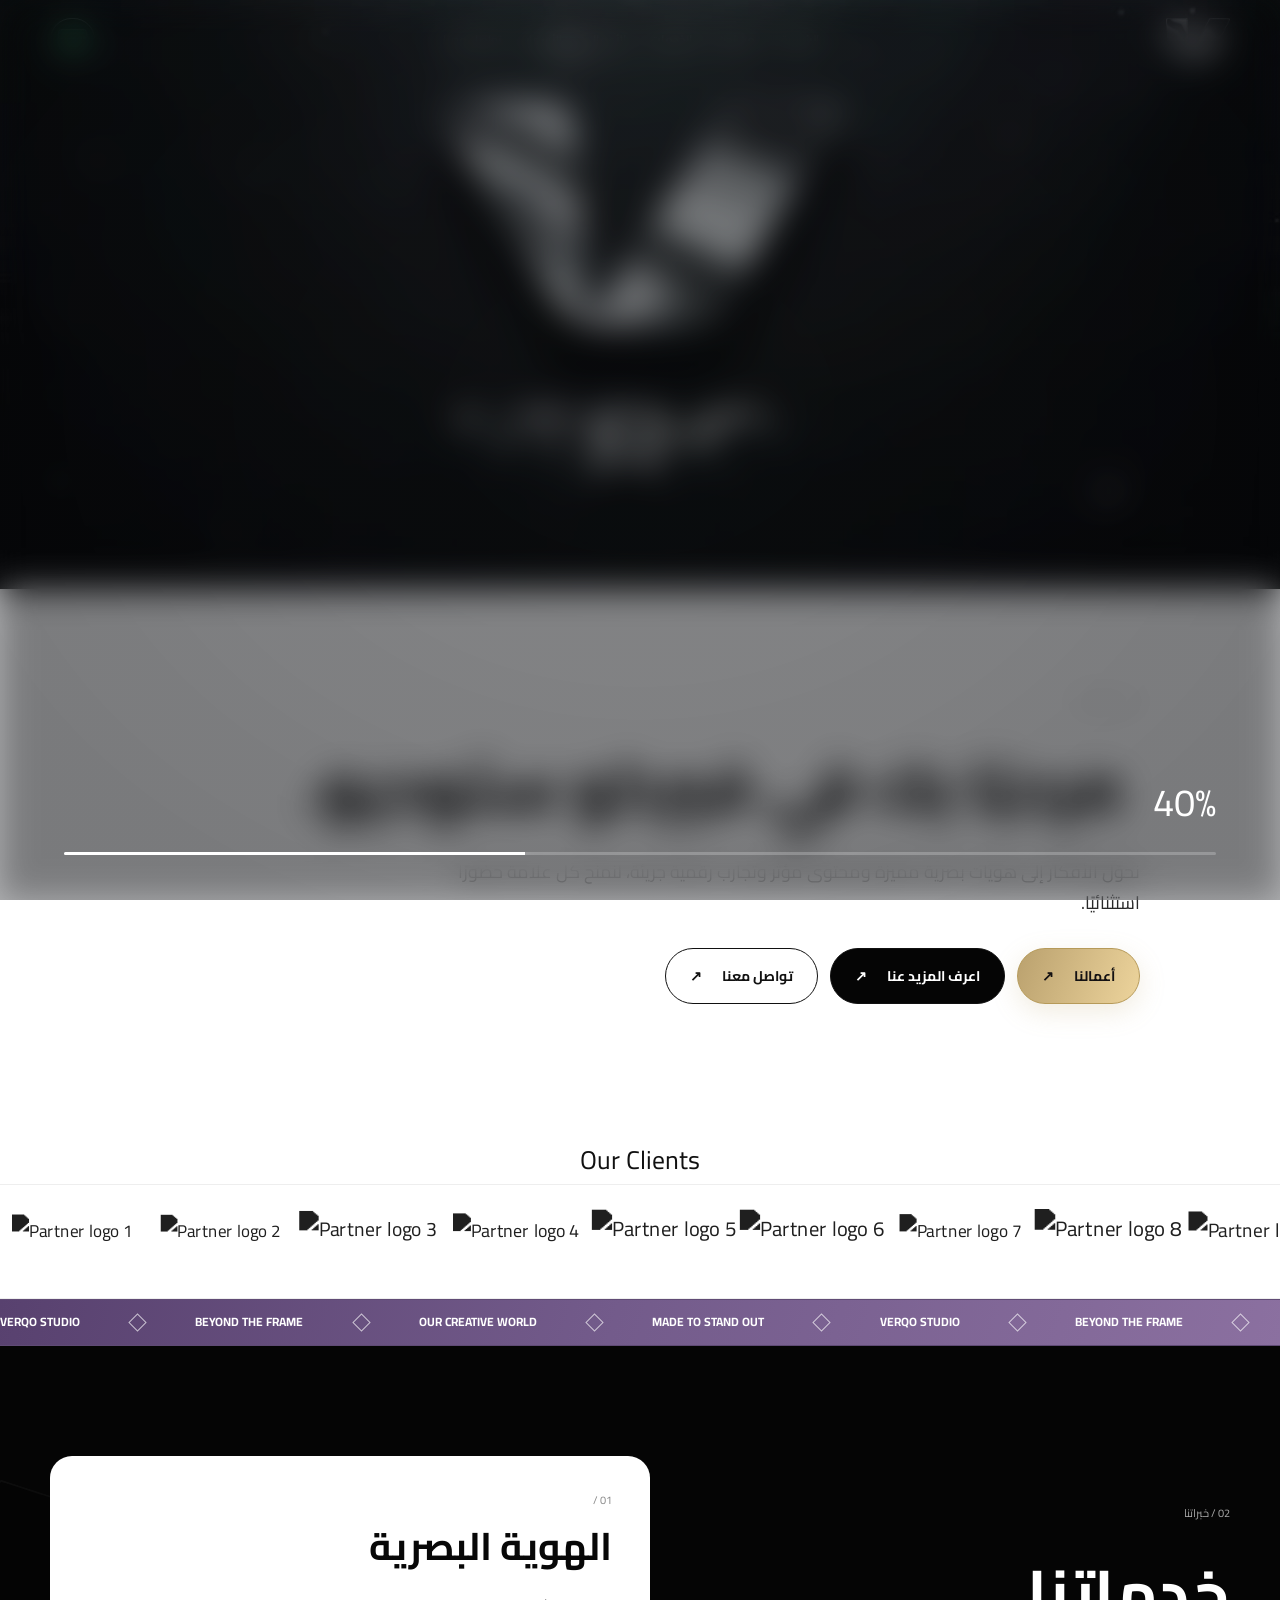
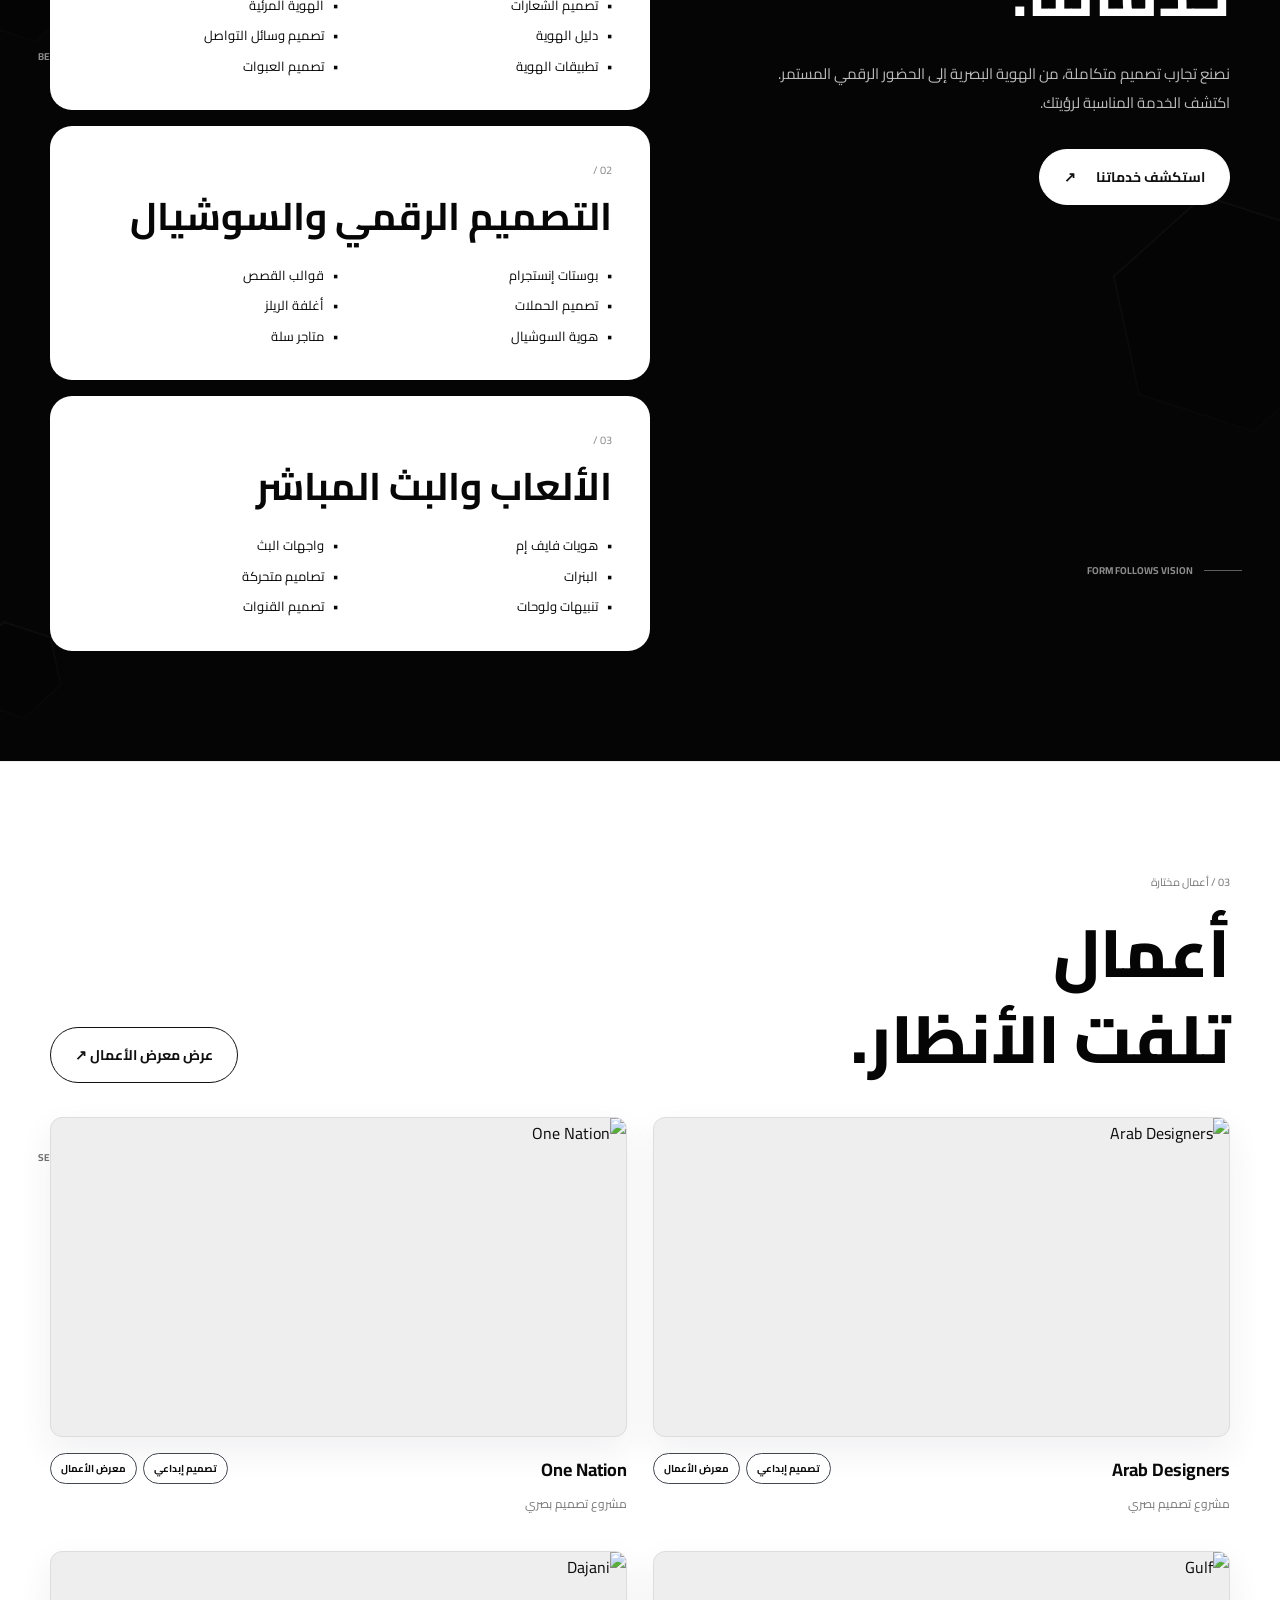
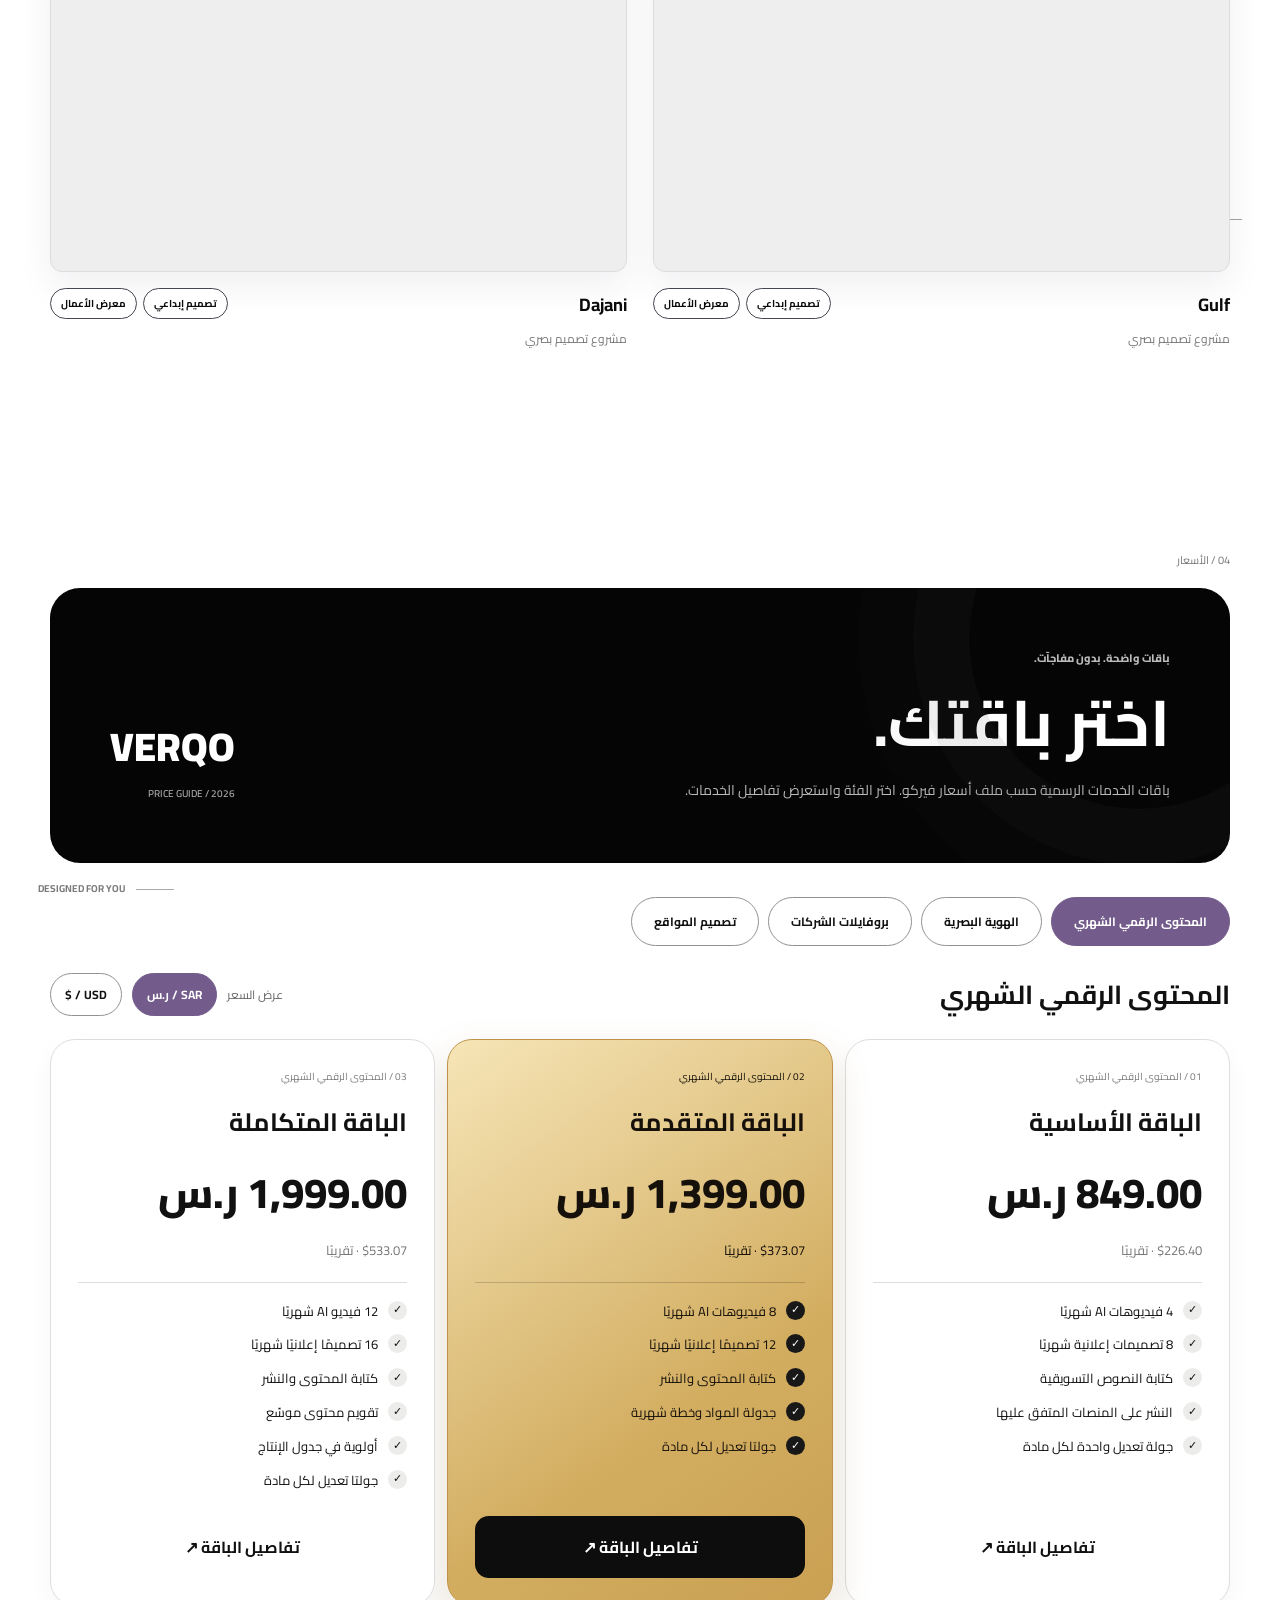
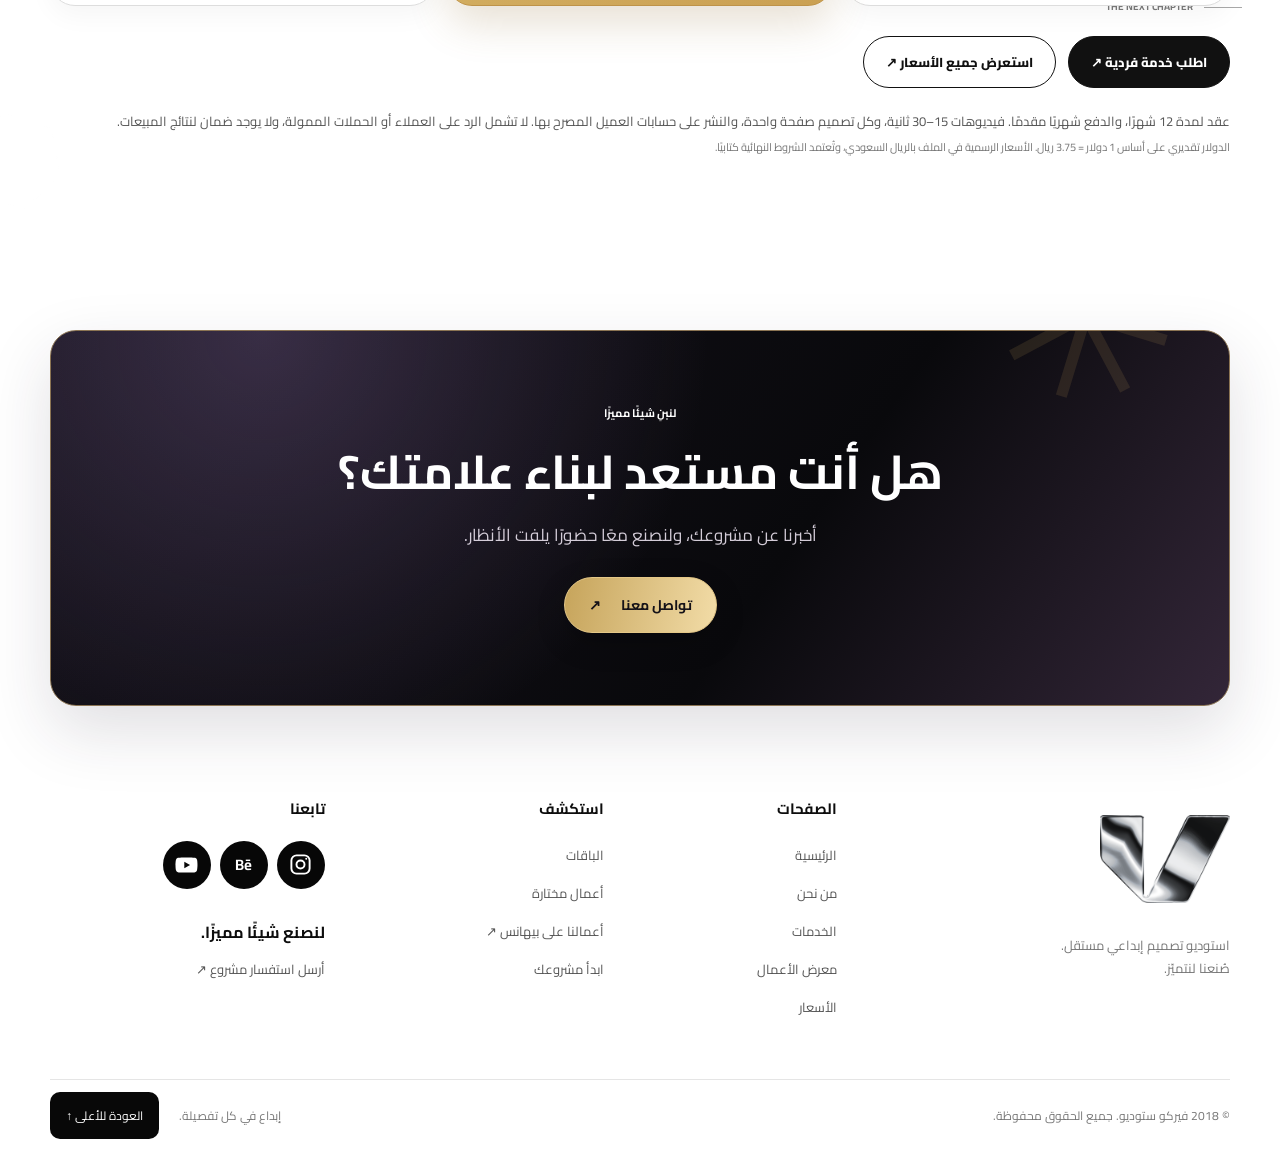
==== index.html @ ffd63e2f "Add files via upload" ====
<!DOCTYPE html>
<html lang="ar" dir="rtl">
<head>
<meta charset="utf-8">
<meta name="viewport" content="width=device-width, initial-scale=1">
<meta name="theme-color" content="#050505">

<title>Verqo Studio</title>
<link rel="icon" href="assets/verqo-logo.png">
<link rel="preconnect" href="https://fonts.googleapis.com">
<link rel="preconnect" href="https://fonts.gstatic.com" crossorigin>
<link href="https://fonts.googleapis.com/css2?family=Cairo:wght@400;500;600;700;800;900&display=swap" rel="stylesheet">
<style>
/* Thmanyah Sans for headings, Cairo for body text. Hosted Thmanyah webfont with local fallback. */
@font-face{font-family:"Thmanyah Sans";src:url("https://qusaialbahri.github.io/thmanyah-font-host/fonts/thmanyah-sans.woff2") format("woff2");font-style:normal;font-weight:100 900;font-display:swap}
:root{--bg:#050505;--line:#2a2a2a;--paper:#f2f2f0;--muted:#8f8f8f;
--sans:"Cairo",Arial,sans-serif;--ar:"Cairo",Arial,sans-serif;--display:"Thmanyah Sans","Cairo",Arial,sans-serif;--ease:cubic-bezier(.19,1,.22,1)}
*{box-sizing:border-box}
html{scroll-behavior:smooth;scroll-padding-top:80px}
html,body{margin:0;background:#fff;color:#fff;font-family:var(--sans);overflow-x:hidden}
body.is-ar,body.is-ar *{font-family:var(--ar)!important;letter-spacing:0!important;text-transform:none!important}
a{color:inherit;text-decoration:none}button{font:inherit}img{max-width:100%;display:block}
::selection{background:#000;color:#fff}
.container{width:min(100% - 40px,1180px);margin-inline:auto}
#progress{position:fixed;left:0;top:0;height:2px;width:0;background:#fff;z-index:300}
.amount,.big-price,.hero-counter,.svc-index{font-family:"Cairo",sans-serif!important;font-variant-numeric:tabular-nums}
/* header */
.site-header{position:absolute;top:0;left:0;right:0;z-index:170;background:rgba(5,5,5,.72);backdrop-filter:blur(14px);border-bottom:1px solid rgba(255,255,255,.22)}
.header-row{height:78px;display:flex;align-items:center;justify-content:space-between;gap:16px}
.brand img{height:43px;width:auto;max-width:170px;object-fit:contain}
.nav{display:flex;align-items:center;gap:26px;font-size:12px;font-weight:700;letter-spacing:.1em;text-transform:uppercase}
.nav a{color:#fff;transition:.2s;opacity:.85}.nav a:hover{opacity:1}
.nav a:last-child{border:1px solid rgba(255,255,255,.75);border-radius:99px;padding:10px 22px;opacity:1}
.nav a:last-child:hover{background:#fff;color:#000}
body.is-ar .nav{font-size:14px}
.header-tools{display:flex;align-items:center;gap:10px}
.menu-toggle{display:none;background:none;border:0;color:#fff;font-size:26px;cursor:pointer}
/* language dropdown (flags are inline SVG, injected by JS) */
.language-dropdown{position:relative;direction:ltr}
.language-trigger{width:52px;height:44px;display:flex;align-items:center;justify-content:center;background:rgba(12,12,12,.9);border:1px solid rgba(255,255,255,.45);border-radius:99px;cursor:pointer;transition:.2s}
.language-trigger:hover,.language-dropdown.open .language-trigger{border-color:#fff;background:#171717}
.flag{width:28px;height:20px;border-radius:4px;object-fit:cover;box-shadow:0 0 0 1px rgba(255,255,255,.28)}
.language-menu{position:absolute;right:0;top:calc(100% + 10px);width:64px;padding:6px;background:#111;border:1px solid #555;border-radius:14px;box-shadow:0 16px 42px rgba(0,0,0,.5)}
.language-menu[hidden]{display:none}
.language-option{width:100%;min-height:42px;display:flex;align-items:center;justify-content:center;background:none;border:0;border-radius:10px;cursor:pointer;transition:.2s}
.language-option:hover{background:rgba(255,255,255,.22)}.language-option.is-active{background:rgba(255,255,255,.16)}
.sr-only{position:absolute;width:1px;height:1px;overflow:hidden;clip:rect(0,0,0,0);white-space:nowrap}
/* hero */
.hero-stage{position:relative;height:clamp(420px,46vw,760px);overflow:hidden;background:#060606}
.hero-slide{position:absolute;inset:0;opacity:0;visibility:hidden;transition:opacity 1.1s,visibility 1.1s}
.hero-slide.active{opacity:1;visibility:visible}
.hero-slide .bg{width:100%;height:100%;object-fit:cover;object-position:center 60%;transform:scale(1.08);transition:transform 8s linear}
.hero-slide.active .bg{transform:scale(1)}
.hero-slide::after{content:"";position:absolute;inset:0;background:linear-gradient(180deg,rgba(0,0,0,.2),transparent 30%,transparent 55%,rgba(0,0,0,.72))}
.hero-content{position:absolute;z-index:4;left:max(4.2vw,24px);bottom:clamp(60px,6vw,105px);max-width:62vw}
.hero-heading{font-size:clamp(26px,3vw,50px);line-height:1.1;letter-spacing:-.05em;margin:0;font-weight:800;text-shadow:0 3px 20px rgba(0,0,0,.5)}
body.is-ar .hero-heading{line-height:1.35}
.hero-controls{position:absolute;z-index:6;right:max(4.2vw,24px);bottom:clamp(50px,5vw,96px);display:flex;flex-direction:row-reverse;align-items:center;gap:18px}
.hero-counter{font-size:16px;font-weight:600}
.hero-arrows{display:flex;gap:10px}
.hero-arrow{width:42px;height:42px;border-radius:50%;border:1px solid rgba(255,255,255,.7);background:rgba(0,0,0,.3);color:#fff;font-size:18px;cursor:pointer;transition:.25s}
.hero-arrow:hover{background:#fff;color:#000;transform:scale(1.08)}
.hero-progress{position:absolute;z-index:7;bottom:0;left:0;right:0;height:3px;background:rgba(255,255,255,.15)}
.hero-progress span{display:block;height:100%;background:#fff;transform-origin:left;transform:scaleX(0)}
.hero-progress.running span{animation:prog 5.5s linear forwards}
@keyframes prog{to{transform:scaleX(1)}}
body.is-ar .hero-content{left:auto;right:max(4.2vw,24px);text-align:right}
body.is-ar .hero-controls{right:auto;left:max(4.2vw,24px)}
/* offer strip */
.offer-strip{height:48px;background:#f5f5f2;color:#090909;overflow:hidden;white-space:nowrap;direction:ltr}
.offer-track{display:flex;width:max-content;padding:15px 0;font-size:12px;font-weight:800;letter-spacing:.14em;animation:marquee 22s linear infinite}
.offer-track span{padding-right:42px}
@keyframes marquee{to{transform:translateX(-50%)}}
/* welcome */
.welcome-section{background:#fff;color:#080808;padding:clamp(78px,8vw,128px) 0 104px}
.welcome-inner{max-width:1000px}
.welcome-rule{font-size:11px;color:#777;letter-spacing:.23em;margin-bottom:30px}
.welcome-title{font-size:clamp(42px,5.2vw,82px);font-weight:800;letter-spacing:-.07em;line-height:1.08;margin:0 0 26px}
body.is-ar .welcome-title{line-height:1.35}
.welcome-title span{display:inline-block;margin-right:.25em}
.welcome-intro{max-width:720px;font-size:clamp(16px,1.4vw,21px);line-height:1.7;color:#282828;margin:0 0 30px}
.welcome-buttons{display:flex;gap:12px;flex-wrap:wrap}
.welcome-btn,.white-action,.red-cta a,.pill{display:inline-flex;align-items:center;gap:20px;border-radius:99px;font-size:12px;font-weight:700;padding:14px 24px;border:1px solid #111;transition:.25s}
.welcome-btn.dark{background:#050505;color:#fff}.welcome-btn.light{background:#fff;color:#111}
.welcome-btn:hover,.white-action:hover,.red-cta a:hover{transform:translateY(-3px)}
body.is-ar .welcome-btn,body.is-ar .white-action,body.is-ar .red-cta a,body.is-ar .pill{font-size:14px}
/* services */
.services-showcase{background:#050505;padding:110px 0}
.services-showcase-grid{display:grid;grid-template-columns:.9fr 1.1fr;gap:clamp(35px,7vw,120px);align-items:start}
.services-showcase-heading{position:sticky;top:50px;padding-top:40px}
.section-index{font-size:11px;letter-spacing:.2em;color:#aaa}
.services-showcase-heading h2{font-size:clamp(42px,5vw,74px);line-height:1.08;letter-spacing:-.06em;margin:24px 0}
body.is-ar .services-showcase-heading h2{line-height:1.35}
.services-showcase-heading p{max-width:480px;line-height:1.9;color:#bbb;font-size:15px;margin:0 0 32px}
.white-action{background:#fff;color:#080808;border-color:#fff}
.services-cards{display:flex;flex-direction:column;gap:18px}
.svc-card{background:#fff;color:#070707;border-radius:22px;padding:34px 38px;transition:transform .3s}
.svc-card:hover{transform:translateY(-5px)}
.svc-index{font-size:11px;letter-spacing:.18em;color:#888}
.svc-card h3{font-size:clamp(26px,3vw,40px);letter-spacing:-.045em;margin:10px 0 22px}
body.is-ar .svc-card h3{line-height:1.4}
.svc-tags{display:grid;grid-template-columns:1fr 1fr;gap:11px 24px}
.svc-tags span{font-size:13px;display:flex;gap:9px;line-height:1.5}
.svc-tags span::before{content:"•";font-weight:900}
/* works */
.works{background:#fff;color:#111;padding:110px 0;border-top:1px solid #eee}
.eyebrow{font-size:11px;letter-spacing:.2em;text-transform:uppercase;color:#777;margin-bottom:18px}
.works-head{display:flex;justify-content:space-between;align-items:end;gap:24px;flex-wrap:wrap;margin-bottom:34px}
.title-lg{font-size:clamp(32px,5.2vw,70px);line-height:1;letter-spacing:-.07em;margin:0;font-weight:800;color:#050505}
body.is-ar .title-lg{line-height:1.3}
.pill{background:#050505;color:#fff}.pill:hover{background:#fff;color:#000}
.portfolio-gallery{display:grid;grid-template-columns:repeat(2,1fr);gap:40px 26px}
.portfolio-thumb{display:block;aspect-ratio:1.8;overflow:hidden;border-radius:12px;border:1px solid #ddd;background:#eee}
.portfolio-thumb img{width:100%;height:100%;object-fit:cover;transition:transform .8s var(--ease)}
.portfolio-thumb:hover img{transform:scale(1.05)}
.portfolio-info{display:flex;justify-content:space-between;align-items:start;gap:14px;flex-wrap:wrap;padding-top:16px}
.portfolio-info h3{font-size:18px;margin:0 0 6px;color:#0a0a0a}.portfolio-info p{font-size:12px;margin:0;color:#777}
.portfolio-tags{display:flex;gap:6px;flex-wrap:wrap}
.portfolio-tags span{font-size:10px;font-weight:700;color:#0a0a0a;border:1px solid #171717;border-radius:99px;padding:5px 10px}
/* pricing */
.pricing{background:var(--paper);color:#111;padding:90px 0 110px}
.pricing-hero{display:flex;justify-content:space-between;align-items:flex-end;gap:30px;margin-bottom:34px;background:#101010;color:#fff;border-radius:30px;padding:clamp(24px,5vw,60px);position:relative;overflow:hidden}
.pricing-hero::after{content:"";position:absolute;right:-80px;top:-120px;width:340px;height:340px;border-radius:50%;border:1px solid #ffffff24;box-shadow:0 0 0 55px #ffffff07,0 0 0 110px #ffffff04}
.pricing-overline{font-weight:800;letter-spacing:.18em;font-size:11px;color:#bbb}
.pricing-hero h2{font-size:clamp(36px,5vw,74px);letter-spacing:-.07em;line-height:1.05;margin:12px 0}
body.is-ar .pricing-hero h2{line-height:1.35}
.pricing-hero p{max-width:580px;color:#b9b9b9;line-height:1.8;font-size:14px;margin:0}
.stamp{font-size:40px;font-weight:900;letter-spacing:-.1em;position:relative;z-index:1;white-space:nowrap}
.stamp small{display:block;font-size:10px;letter-spacing:.18em;color:#aaa;font-weight:600}
.category-selector{display:flex;flex-wrap:wrap;gap:9px;margin-bottom:24px}
.category-selector button,.currency-row button{color:#111;background:#fff;border:1px solid #929292;border-radius:99px;padding:12px 22px;cursor:pointer;font-weight:700;font-size:12px;transition:.25s}
.category-selector button.active,.category-selector button:hover,.currency-row button.active{background:#111;color:#fff;border-color:#111}
.currency-row{display:flex;justify-content:space-between;align-items:center;gap:12px;margin-bottom:20px}
.currency-row strong{font-size:26px;letter-spacing:-.04em}
.currency-row .right{display:flex;align-items:center;gap:10px;font-size:12px;color:#666}
.currency-row button{padding:9px 14px}
.package-grid{display:grid;grid-template-columns:repeat(3,minmax(0,1fr));gap:16px}
.package-grid.two{grid-template-columns:repeat(2,minmax(0,1fr))}
.package{background:#fff;border:1px solid #d0d0cf;border-radius:25px;padding:30px;min-height:480px;display:flex;flex-direction:column;box-shadow:0 10px 26px #0000000a;transition:.4s var(--ease)}
.package:hover{transform:translateY(-8px);box-shadow:0 25px 55px #0000001c;border-color:#555}
.package.popular{background:#0b0b0b;color:#fff;border-color:#0b0b0b}
.package-kicker{font-size:10px;letter-spacing:.16em;text-transform:uppercase;color:#7b7b7b}
.package h3{font-size:25px;line-height:1.3;margin:20px 0 14px;letter-spacing:-.04em}
.package .amount{font-size:clamp(32px,3.4vw,48px);font-weight:800;letter-spacing:-.05em;white-space:nowrap}
.package .other{font-size:13px;color:#777;margin:6px 0 20px}
.package.popular .other,.package.popular .package-kicker{color:#b9b9b9}
.package-line{height:1px;background:#ddd;margin-bottom:18px}.package.popular .package-line{background:#555}
.package ul{list-style:none;margin:0 0 26px;padding:0;display:flex;flex-direction:column;gap:13px;flex:1;font-size:13px;line-height:1.6}
.package li{display:flex;gap:10px;align-items:flex-start}
.package li::before{content:"✓";flex:none;width:19px;height:19px;border-radius:50%;background:#ececea;color:#111;display:grid;place-items:center;font-size:11px}
.package.popular li::before{background:#2a2a2a;color:#fff}
.book{display:block;width:100%;border:0;background:#090909;color:#fff;padding:16px;border-radius:14px;cursor:pointer;font-weight:700;margin-top:auto;text-align:center;transition:.25s}
.book:hover{transform:translateY(-2px)}
.package.popular .book{background:#fff;color:#000}
.pricing-hint{margin:22px 0 4px;font-size:13px;color:#555;line-height:1.8}
.pricing-legal{font-size:11px;color:#777;line-height:1.8;margin:0}
body.is-ar .package ul,body.is-ar .package h3,body.is-ar .package-kicker{text-align:right}
/* cta + footer */
.contact-finish{background:#fff;padding:72px 0 30px}
.red-cta{position:relative;overflow:hidden;background:#080808;border:1px solid #202020;border-radius:22px;text-align:center;padding:64px 25px}
.red-cta-orb{position:absolute;right:4%;top:-130px;font-size:340px;line-height:1;color:#ffffff12;pointer-events:none}
.red-cta>span{font-size:11px;letter-spacing:.2em;font-weight:700;display:block;margin-bottom:16px}
.red-cta h2{font-size:clamp(25px,3.7vw,50px);line-height:1.15;letter-spacing:-.05em;margin:0 auto 14px}
body.is-ar .red-cta h2{line-height:1.4}
.red-cta p{margin:0 auto 26px;opacity:.9}
.red-cta a{background:#fff;color:#080808;border-color:#fff}.red-cta a:hover{background:#0a0a0a;color:#fff}
.footer{background:#fff;color:#111;padding:62px 0 25px}
.footer-columns{display:grid;grid-template-columns:1.5fr .8fr 1fr 1.2fr;gap:50px;padding-bottom:60px}
.footer-new-logo{width:130px;height:130px;object-fit:contain;margin-bottom:10px}
.footer p{color:#777;font-size:13px;line-height:1.8;margin:0}
.footer h3{font-size:15px;margin:0 0 18px}
.footer-col{display:flex;flex-direction:column;align-items:flex-start;gap:14px}
.footer-col h3{margin-bottom:6px}
.footer-col a,.footer-inquiry a{font-size:13px;color:#555}.footer-col a:hover,.footer-inquiry a:hover{color:#000;text-decoration:underline}
.footer-social-icons{display:flex;gap:9px}
.footer-social-icons a{width:48px;height:48px;border-radius:50%;background:#070707;color:#fff;display:grid;place-items:center;transition:.2s}
.footer-social-icons a:hover{transform:translateY(-4px);box-shadow:0 0 0 2px #333}
.footer-inquiry{margin-top:28px;display:flex;flex-direction:column;gap:10px}
.footer-bottom{display:flex;justify-content:space-between;align-items:center;gap:20px;padding-top:24px;border-top:1px solid #e5e5e5;color:#777;font-size:12px}
.back-top{background:#080808;color:#fff;padding:12px 16px;border-radius:10px;margin-inline-start:20px}
body.is-ar .footer-columns{direction:rtl;text-align:right}body.is-ar .footer-col{align-items:flex-start}
/* drawer */
.overlay{position:fixed;inset:0;background:rgba(0,0,0,.5);backdrop-filter:blur(3px);opacity:0;pointer-events:none;transition:.25s;z-index:230}
.overlay.show{opacity:1;pointer-events:auto}
.drawer{position:fixed;top:0;right:-100%;width:min(520px,100%);height:100vh;background:#fff;color:#090909;z-index:240;transition:right .35s;padding:30px 26px;overflow:auto;box-shadow:-20px 0 60px rgba(0,0,0,.25)}
.drawer.show{right:0}
.drawer-top{display:flex;justify-content:space-between;align-items:center;margin-bottom:18px;color:#666;font-size:12px;letter-spacing:.1em;text-transform:uppercase}
.close{width:42px;height:42px;border-radius:50%;border:1px solid #ccc;background:#fff;cursor:pointer}
.big-price{font-size:54px;font-weight:800;letter-spacing:-.07em;margin:8px 0 4px}
.sar{color:#666;margin-bottom:18px}
#drawerFeatures{list-style:none;margin:0 0 24px;padding:18px 0 0;border-top:1px solid #ddd;display:flex;flex-direction:column;gap:12px}
#drawerFeatures li::before{content:"• ";font-weight:800}
.fine{color:#666;font-size:12px;line-height:1.8}
/* reveal */
.motion-ready .reveal:not(.visible){opacity:0;transform:translateY(50px);filter:blur(4px)}
.reveal{transition:opacity 1s,transform 1.1s var(--ease),filter .9s}
/* responsive */
@media(max-width:1000px){.services-showcase-grid{grid-template-columns:1fr}.services-showcase-heading{position:static;padding:0}.package-grid,.package-grid.two{grid-template-columns:repeat(2,1fr)}.footer-columns{grid-template-columns:1fr 1fr}}
@media(max-width:820px){
.menu-toggle{display:block}
.nav{display:none;position:absolute;left:16px;right:16px;top:72px;background:#090909;border:1px solid #222;border-radius:20px;padding:22px;flex-direction:column;align-items:flex-start}
.nav.show{display:flex}
.header-row{height:68px}.brand img{height:37px;max-width:110px}
.hero-stage{height:62svh;min-height:400px}
.hero-content{left:22px;max-width:75vw;bottom:92px}.hero-controls{right:20px;bottom:24px}
body.is-ar .hero-content{right:22px;left:auto}body.is-ar .hero-controls{left:20px;right:auto}
.portfolio-gallery{grid-template-columns:1fr}.svc-card{padding:28px 22px}
.pricing-hero .stamp{display:none}.currency-row{flex-direction:column;align-items:flex-start}
.footer-bottom{flex-direction:column;align-items:flex-start}}
@media(max-width:640px){.package-grid,.package-grid.two{grid-template-columns:1fr}.footer-columns{grid-template-columns:1fr 1fr}.welcome-section,.services-showcase,.works{padding:72px 0}}
@media(max-width:420px){.footer-columns{grid-template-columns:1fr}}
@media(prefers-reduced-motion:reduce){*,*::before,*::after{animation:none!important;transition:none!important}.motion-ready .reveal:not(.visible){opacity:1;transform:none;filter:none}}

/* ================= VERQO / 2026 MOTION EXPERIENCE ================= */
body.intro-lock{overflow:hidden}
.portfolio-thumb{cursor:default;user-select:none;pointer-events:none}
.portfolio-thumb img{pointer-events:none}
/* Intro: isolated from the site, but uses the actual portfolio imagery */
#verqoIntro{position:fixed;inset:0;z-index:9999;overflow:hidden;background:rgba(8,10,13,.16);backdrop-filter:blur(17px) brightness(.68);-webkit-backdrop-filter:blur(17px) brightness(.68);color:#fff;isolation:isolate;display:grid;place-items:center;transition:opacity .85s ease,visibility .85s ease}
#verqoIntro.finished{opacity:0;visibility:hidden;pointer-events:none}
.intro-noise{position:absolute;inset:0;opacity:.55;pointer-events:none;background:radial-gradient(ellipse at 50% 45%,rgba(18,25,32,.16),rgba(3,8,15,.3) 78%)}
.intro-grid{display:none;position:absolute;inset:-60%;opacity:.15;background-image:linear-gradient(#ffffff12 1px,transparent 1px),linear-gradient(90deg,#ffffff12 1px,transparent 1px);background-size:90px 90px;transform:perspective(900px) rotateX(72deg) scale(1.3);animation:introGridMove 8.5s linear both}
@keyframes introGridMove{to{transform:perspective(900px) rotateX(72deg) translateY(135px) scale(1.45)}}
.intro-edges{display:none!important}
.intro-topline,.intro-bottomline{position:absolute;z-index:15;left:clamp(22px,5vw,78px);right:clamp(22px,5vw,78px);display:flex;justify-content:space-between;font-size:10px;font-weight:400;letter-spacing:.22em;color:#ffffff72;pointer-events:none}
.intro-topline{top:clamp(36px,5vw,66px)}.intro-bottomline{bottom:clamp(36px,5vw,66px)}
/* One continuous sentence, revealed word by word from above */
.intro-words{position:absolute;inset:0;display:flex;align-items:center;justify-content:center;gap:clamp(7px,1.25vw,23px);padding:0 3vw;z-index:4;white-space:nowrap;animation:introSentenceOut .65s ease 4.42s both}
.intro-word{position:relative;flex:0 0 auto;max-width:none;text-align:center;font-family:var(--display)!important;font-size:clamp(20px,5.6vw,91px);font-weight:400!important;line-height:1.2;letter-spacing:-.055em;white-space:nowrap;opacity:0;filter:blur(10px);transform:translateY(-95px);will-change:transform,opacity,filter;animation:introWordDrop .85s cubic-bezier(.18,.8,.2,1) both}
.intro-word.w1{animation-delay:.45s}
.intro-word.w2{animation-delay:1.15s}
.intro-word.w3{animation-delay:1.85s}
@keyframes introWordDrop{0%{opacity:0;filter:blur(10px);transform:translateY(-95px)}65%{opacity:1;filter:blur(0);transform:translateY(5px)}100%{opacity:1;filter:blur(0);transform:translateY(0)}}
@keyframes introSentenceOut{0%,65%{opacity:1;filter:blur(0);transform:translateY(0) scale(1)}100%{opacity:0;filter:blur(12px);transform:translateY(-32px) scale(1.08)}}
.intro-work{position:absolute;inset:0;opacity:0;z-index:7;pointer-events:none;animation:introWorkStage 3.65s ease 5.15s both;perspective:1200px}
@keyframes introWorkStage{0%{opacity:0;filter:blur(14px)}16%,76%{opacity:1;filter:blur(0)}100%{opacity:0;filter:blur(12px)}}
.intro-work-title{position:absolute;top:15%;left:0;right:0;text-align:center;z-index:3;font-size:clamp(48px,8vw,116px);line-height:1;font-weight:400;letter-spacing:-.06em;animation:workTitle 3.35s ease 5.2s both}
@keyframes workTitle{0%{opacity:0;transform:translateY(40px) scale(.85)}25%,70%{opacity:1;transform:translateY(0) scale(1)}100%{opacity:0;transform:translateY(-30px) scale(1.2)}}
.intro-arc{position:absolute;left:50%;top:61%;width:min(820px,95vw);height:350px;transform:translate(-50%,-50%);transform-style:preserve-3d;animation:arcOrbit 3.3s cubic-bezier(.2,.6,.1,1) 5.3s both}
.intro-arc-card{position:absolute;left:50%;top:50%;width:clamp(140px,22vw,275px);aspect-ratio:1.5;border-radius:12px;border:0;overflow:hidden;box-shadow:0 25px 75px #000b;background:#222;backface-visibility:hidden}
.intro-arc-card img{width:100%;height:100%;object-fit:cover}
.intro-arc-card:nth-child(1){transform:translate(-50%,-50%) translateX(-120%) translateY(35px) rotateY(29deg) rotateZ(-13deg)}
.intro-arc-card:nth-child(2){transform:translate(-50%,-50%) translateX(-43%) translateY(-32px) translateZ(90px) rotateY(12deg) rotateZ(-4deg)}
.intro-arc-card:nth-child(3){transform:translate(-50%,-50%) translateX(40%) translateY(-32px) translateZ(70px) rotateY(-12deg) rotateZ(4deg)}
.intro-arc-card:nth-child(4){transform:translate(-50%,-50%) translateX(117%) translateY(35px) rotateY(-29deg) rotateZ(13deg)}
@keyframes arcOrbit{0%{opacity:0;transform:translate(-50%,-50%) rotateY(-62deg) scale(.55)}25%{opacity:1}70%{transform:translate(-50%,-50%) rotateY(17deg) scale(1)}100%{opacity:0;transform:translate(-50%,-50%) rotateY(95deg) scale(1.5)}}
.intro-logo-stage{position:absolute;inset:0;z-index:9;display:grid;place-items:center;opacity:0;animation:logoStage 1.85s ease 8.45s both}
.intro-logo-stage::before{display:none;content:"";position:absolute;width:clamp(240px,35vw,490px);aspect-ratio:1;border:1px solid #ffffff30;border-radius:50%;box-shadow:0 0 0 58px #ffffff07,0 0 0 130px #ffffff03;animation:logoRings 1.8s ease 8.45s both}
.intro-logo-stage img{position:relative;display:block;width:min(66vw,360px);max-height:34vh;object-fit:contain;filter:drop-shadow(0 0 35px #ffffff30);animation:logoZoom 1.85s cubic-bezier(.18,.7,.2,1) 8.45s both}
@keyframes logoStage{0%{opacity:0}24%,76%{opacity:1}100%{opacity:0}}
@keyframes logoRings{0%{opacity:0;transform:scale(.5)}40%{opacity:1}100%{opacity:0;transform:scale(2.8)}}
@keyframes logoZoom{0%{opacity:0;transform:scale(.12);filter:blur(20px)}40%{opacity:1;transform:scale(1);filter:blur(0)}100%{opacity:1;transform:scale(4.7);filter:blur(8px)}}
.intro-skip{position:absolute;z-index:40;bottom:clamp(80px,9vw,120px);right:clamp(26px,5vw,80px);background:#ffffff16;border:1px solid #ffffff50;color:#fff;border-radius:30px;padding:11px 18px;cursor:pointer;font-size:11px;letter-spacing:.16em;font-weight:400;transition:.2s}
.intro-skip:hover{background:#fff;color:#000}
/* Edge hexagons and side-entering creative labels */
.motion-shell{position:relative;isolation:isolate}
.edge-decoration{position:absolute;inset:0;z-index:0;pointer-events:none;overflow:hidden}
.motion-shell>.container{position:relative;z-index:1}
.edge-hex{position:absolute;width:clamp(85px,13vw,190px);aspect-ratio:1;background:linear-gradient(145deg,#ffffff10,#ffffff03);clip-path:polygon(25% 6.7%,75% 6.7%,100% 50%,75% 93.3%,25% 93.3%,0 50%);opacity:.68;transform:rotate(18deg);animation:hexDrift 10s ease-in-out infinite alternate}
.edge-hex::before{content:"";position:absolute;inset:2px;background:var(--hex-cut,#050505);clip-path:inherit}
.edge-hex:nth-child(1){left:-65px;top:13%}.edge-hex:nth-child(2){right:-70px;top:44%;width:clamp(110px,19vw,260px);animation-delay:-4s}.edge-hex:nth-child(3){left:-36px;bottom:4%;width:100px;animation-delay:-6s}
@keyframes hexDrift{to{transform:translateY(-30px) rotate(45deg)}}
.edge-label{position:absolute;z-index:1;display:flex;align-items:center;gap:11px;font-size:10px;font-weight:700;letter-spacing:.22em;line-height:1.4;text-transform:uppercase;opacity:0;transition:opacity 1s ease,transform 1.2s var(--ease);color:var(--edge-label,#aaa);pointer-events:none}
.edge-label::before{content:"";width:38px;height:1px;background:currentColor;opacity:.65}
.edge-label.from-left{left:clamp(14px,3vw,55px);top:30%;transform:translateX(-110px)}
.edge-label.from-right{right:clamp(14px,3vw,55px);bottom:18%;transform:translateX(110px)}
.edge-label.edge-show{opacity:.78;transform:translateX(0)}
.services-showcase{--hex-cut:#050505;--edge-label:#b3b3b3}
.works{--hex-cut:#fff;--edge-label:#4a4a4a}
.pricing{--hex-cut:var(--paper);--edge-label:#555}
/* Original reveal now alternates entry directions for a more cinematic scroll */
.motion-ready .reveal.side-left:not(.visible){transform:translateX(-95px);opacity:0;filter:blur(7px)}
.motion-ready .reveal.side-right:not(.visible){transform:translateX(95px);opacity:0;filter:blur(7px)}
@media(max-width:820px){.edge-label{display:none}.edge-hex{opacity:.35}.intro-arc{transform:translate(-50%,-50%) scale(.75)}.intro-arc-card{width:clamp(110px,24vw,175px)}.intro-topline,.intro-bottomline{font-size:8px}.intro-work-title{top:23%}}
@media(max-width:520px){.intro-word{font-size:clamp(16px,5.45vw,29px)}.intro-arc-card{width:32vw}.intro-arc{top:58%}.intro-arc-card:nth-child(1){transform:translate(-50%,-50%) translateX(-90%) translateY(45px) rotateZ(-12deg)}.intro-arc-card:nth-child(4){transform:translate(-50%,-50%) translateX(88%) translateY(45px) rotateZ(12deg)}.intro-work-title{top:24%}}
@media(prefers-reduced-motion:reduce){#verqoIntro{display:none!important}body.intro-lock{overflow:auto}.edge-label{opacity:.7;transform:none!important}.edge-hex{animation:none}}


/* Global typography: Thmanyah headings and cinematic typography / Cairo content and controls */
:is(h1,h2,h3,h4,h5,h6,.welcome-title,.title-lg,.hero-heading,.intro-word,.intro-work-title,.intro-topline,.intro-bottomline,.stamp,.big-price){font-family:var(--display)!important}
body.is-ar :is(h1,h2,h3,h4,h5,h6,.welcome-title,.title-lg,.hero-heading,.intro-word,.intro-work-title,.intro-topline,.intro-bottomline,.stamp,.big-price){font-family:var(--display)!important}
#verqoIntro .intro-word,#verqoIntro .intro-work-title{font-family:var(--display)!important;font-weight:400!important}
#verqoIntro .intro-topline,#verqoIntro .intro-bottomline,#verqoIntro .intro-skip{font-family:var(--sans)!important}
@media(max-width:640px){#verqoIntro{backdrop-filter:blur(11px) brightness(.63);-webkit-backdrop-filter:blur(11px) brightness(.63)}}

/* Minimal intro progress, floating over the blurred site. */
#verqoIntro .intro-loading{position:absolute;z-index:35;bottom:clamp(24px,5vh,56px);left:clamp(20px,5vw,76px);right:clamp(20px,5vw,76px);pointer-events:none;direction:ltr}
#verqoIntro .intro-loading-number{font-family:var(--display),Cairo,sans-serif!important;font-weight:400!important;color:#fff;font-size:clamp(22px,3vw,38px);letter-spacing:-.04em;text-align:right;margin-bottom:14px;font-variant-numeric:tabular-nums}
#verqoIntro .intro-loading-track{height:3px;width:100%;background:rgba(255,255,255,.22);overflow:hidden;border-radius:6px}
#verqoIntro .intro-loading-fill{height:100%;width:0;background:#fff;box-shadow:0 0 14px rgba(255,255,255,.45);transform-origin:left;transition:none}

/* 2026 update: faster cinematic pacing + 3D rotating work gallery */
.offer-strip.monochrome-divider{position:relative;height:12px;background:#fff;overflow:hidden;white-space:normal;direction:ltr;border-top:1px solid #d7d7d7;border-bottom:1px solid #eee}
.monochrome-divider .mono-sweep{position:absolute;inset:0;width:220%;background:repeating-linear-gradient(100deg,#050505 0 90px,#fff 90px 165px,#050505 165px 205px,#fff 205px 310px);animation:monoSweep 3s linear infinite;will-change:transform}
@keyframes monoSweep{from{transform:translateX(-45%)}to{transform:translateX(0)}}
#verqoIntro .intro-word{animation-duration:.58s}
#verqoIntro .intro-word.w1{animation-delay:.18s}
#verqoIntro .intro-word.w2{animation-delay:.62s}
#verqoIntro .intro-word.w3{animation-delay:1.06s}
#verqoIntro .intro-words{animation:introSentenceOut .48s ease 2.12s both}
/* Apple-inspired gallery: quiet, edge-to-edge horizontal editorial filmstrip. */
#verqoIntro .intro-work{animation:appleWorkReveal 3.0s ease 2.38s both;perspective:none;overflow:hidden}
#verqoIntro .intro-work::before{content:"";position:absolute;inset:0;pointer-events:none;z-index:2;background:linear-gradient(90deg,rgba(8,10,13,.26),transparent 22%,transparent 78%,rgba(8,10,13,.26))}
#verqoIntro .intro-work-title{top:14%;font-family:var(--display)!important;font-size:clamp(36px,6.3vw,82px);font-weight:400!important;letter-spacing:-.06em;text-shadow:none;animation:appleTitle 2.8s cubic-bezier(.22,1,.36,1) 2.40s both}
#verqoIntro .intro-arc{position:absolute;left:50%;top:60%;height:min(46vh,340px);width:max-content;max-width:none;display:flex;align-items:center;gap:clamp(12px,1.5vw,24px);transform:translate(-40%,-50%);transform-style:flat;animation:appleFilmstrip 2.83s cubic-bezier(.2,.76,.2,1) 2.47s both;will-change:transform,opacity;mask-image:none;-webkit-mask-image:none}
#verqoIntro .intro-arc-card{position:relative;top:auto;left:auto;flex:0 0 auto;width:clamp(180px,27vw,350px);aspect-ratio:1.55;margin:0!important;border:0;border-radius:clamp(14px,1.6vw,22px);overflow:hidden;opacity:1;filter:none;background:#161616;box-shadow:0 24px 70px rgba(0,0,0,.25);transform:none!important;animation:appleCardEnter 1.0s cubic-bezier(.22,1,.36,1) calc(2.38s + var(--seq,0) * .075s) both}
#verqoIntro .intro-arc-card:nth-child(4),#verqoIntro .intro-arc-card:nth-child(5){box-shadow:0 28px 90px rgba(0,0,0,.36)}
#verqoIntro .intro-arc-card::after{content:"";position:absolute;inset:0;pointer-events:none;background:linear-gradient(180deg,rgba(255,255,255,.035),transparent 35%,rgba(0,0,0,.05))}
#verqoIntro .intro-arc-card img{width:100%;height:100%;object-fit:cover;transform:scale(1.09);animation:appleImagePan 2.9s ease 2.43s both}
@keyframes appleWorkReveal{0%{opacity:0}12%,76%{opacity:1}100%{opacity:0}}
@keyframes appleTitle{0%{opacity:0;transform:translateY(28px);filter:blur(5px)}25%,75%{opacity:1;transform:translateY(0);filter:blur(0)}100%{opacity:0;transform:translateY(-15px);filter:blur(6px)}}
@keyframes appleFilmstrip{0%{opacity:0;transform:translate(-31%,-50%) scale(.94)}17%{opacity:1}72%{opacity:1;transform:translate(-56%,-50%) scale(1)}100%{opacity:0;transform:translate(-64%,-50%) scale(1.015)}}
@keyframes appleCardEnter{0%{opacity:0;translate:0 36px;filter:blur(7px)}100%{opacity:1;translate:0 0;filter:blur(0)}}
@keyframes appleImagePan{0%{transform:scale(1.13) translateX(2%)}100%{transform:scale(1.03) translateX(-1.5%)}}
#verqoIntro .intro-logo-stage{animation:logoStage 1.5s ease 5.13s both}
#verqoIntro .intro-logo-stage img{animation:logoZoom 1.5s cubic-bezier(.18,.7,.2,1) 5.13s both}
@media(max-width:850px){#verqoIntro .intro-arc{top:60%;height:260px;gap:14px}#verqoIntro .intro-arc-card{width:clamp(190px,39vw,310px)}#verqoIntro .intro-work-title{top:20%}}
@media(max-width:650px){#verqoIntro .intro-arc{top:59%;height:220px;gap:11px}#verqoIntro .intro-arc-card{width:65vw;border-radius:16px}#verqoIntro .intro-work-title{top:26%}@keyframes appleFilmstrip{0%{opacity:0;transform:translate(-27%,-50%) scale(.95)}17%{opacity:1}72%{opacity:1;transform:translate(-52%,-50%) scale(1)}100%{opacity:0;transform:translate(-61%,-50%) scale(1.015)}}}
@media(prefers-reduced-motion:reduce){.monochrome-divider .mono-sweep{animation:none}}


/* 2026 Verqo header: clean transparent overlay, white fixed state, minimal language type */
:root{--verqo-accent:#43474f}
.site-header{position:fixed!important;top:0;left:0;right:0;z-index:170;background:transparent!important;backdrop-filter:none!important;-webkit-backdrop-filter:none!important;border-bottom:1px solid transparent!important;box-shadow:none;transition:background .35s ease,box-shadow .35s ease,border-color .35s ease,backdrop-filter .35s ease}
.site-header.scrolled{background:rgba(255,255,255,.97)!important;backdrop-filter:blur(18px)!important;-webkit-backdrop-filter:blur(18px)!important;border-bottom:1px solid var(--verqo-accent)!important;box-shadow:0 5px 24px rgba(0,0,0,.055)}
.site-header .header-row{direction:inherit}
.site-header .brand{flex:0 0 auto;display:flex;align-items:center}
.site-header .brand img{height:43px;max-width:160px;object-fit:contain}
.site-header .nav{gap:clamp(14px,2vw,28px)}
.site-header .nav a{color:#fff;opacity:1;font-size:12px;font-weight:500;letter-spacing:0;transition:color .25s ease}
.site-header .nav a:last-child{border:none!important;border-radius:0!important;padding:0!important;background:transparent!important}
.site-header .nav a:hover,.site-header .nav a:last-child:hover{color:var(--verqo-accent)!important;background:transparent!important}
.site-header.scrolled .brand img{filter:brightness(0)}
.site-header.scrolled .nav a,.site-header.scrolled .language-option,.site-header.scrolled .menu-toggle{color:#151515}
.site-header.scrolled .nav a:hover{color:var(--verqo-accent)}
.site-header .header-tools{gap:17px;flex:0 0 auto}
.site-header .language-switch{display:flex;align-items:center;direction:ltr;gap:9px}
.site-header .language-option{background:transparent!important;border:0!important;border-radius:0!important;box-shadow:none!important;color:#fff;opacity:.6;cursor:pointer;padding:8px 0!important;min-height:0!important;width:auto!important;font-family:"Cairo",sans-serif!important;font-size:12px!important;font-weight:500!important;transition:color .22s ease,opacity .22s ease}
.site-header .language-option.arabic-option{font-size:18px!important;line-height:1.2}
.site-header .language-option.is-active{opacity:1}
.site-header .language-option:hover{opacity:1;color:var(--verqo-accent)!important}
.site-header .language-divider{height:16px;width:1px;background:currentColor;opacity:.3;color:#fff}
.site-header.scrolled .language-divider{color:#111}
.site-header.scrolled .language-option.is-active{color:var(--verqo-accent)}
.site-header .menu-toggle{color:#fff}
body.is-ar .site-header .header-row{direction:rtl}
body.is-ar .site-header .nav{direction:rtl}
body:not(.is-ar) .site-header .header-row{direction:ltr}
#progress{background:var(--verqo-accent);z-index:180}
.category-selector button.active,.category-selector button:hover,.currency-row button.active{background:var(--verqo-accent);border-color:var(--verqo-accent);color:#fff}
.welcome-btn.dark:hover,.white-action:hover,.pill:hover,.book:hover{box-shadow:0 3px 0 var(--verqo-accent)}
a:focus-visible,button:focus-visible{outline:2px solid var(--verqo-accent);outline-offset:4px}
@media(max-width:820px){
 .site-header .nav{position:absolute;top:calc(100% + 4px);left:16px;right:16px;background:#fff;border:1px solid #f0f0f0;box-shadow:0 18px 45px #0002;padding:22px;align-items:flex-start}
 .site-header .nav a{color:#151515!important}
 .site-header .nav a:hover{color:var(--verqo-accent)!important}
 .site-header .brand img{height:37px;max-width:115px}
}


/* Partner strip + tighter black/white/accent palette */
body{--verqo-accent:#43474f;--paper:#ffffff}
.offer-strip{display:none!important}
.partners-strip{position:relative;background:#fff;border-top:1px solid #efefef;border-bottom:1px solid #efefef;overflow:hidden;padding:14px 0}
.partners-track{display:flex;align-items:center;gap:14px;width:max-content;animation:partnersMarquee 26s linear infinite;will-change:transform}
.partners-strip:hover .partners-track,.partners-track:hover{animation-play-state:paused}
.partner-item{width:160px;height:68px;display:flex;align-items:center;justify-content:center;flex:0 0 auto;padding:10px 14px;border-radius:18px;background:#fff;border:1px solid #f1f1f1;transition:transform .22s ease,box-shadow .22s ease,border-color .22s ease}
.partner-item:hover{transform:translateY(-2px);border-color:var(--verqo-accent);box-shadow:0 8px 26px rgba(0,0,0,.08)}
.partner-logo{width:132px;height:42px;object-fit:contain;object-position:center;display:block;user-select:none;pointer-events:none;filter:none}
@keyframes partnersMarquee{from{transform:translateX(0)}to{transform:translateX(-50%)}}
@media(max-width:700px){.partners-strip{padding:10px 0}.partners-track{gap:10px}.partner-item{width:132px;height:56px;border-radius:14px;padding:8px 10px}.partner-logo{width:110px;height:34px}}

/* Global palette cleanup */
::selection{background:var(--verqo-accent);color:#fff}
.welcome-section,.works,.contact-finish,.footer{background:#fff!important;color:#0d0d0d}
.services-showcase,.hero-stage,.red-cta,.pricing-hero{background:#050505!important;color:#fff}
.red-cta{border-color:#1f1f1f!important}
.red-cta-orb{color:#43474f22!important}
.pricing{background:#fff!important;color:#111}
.pricing-hero::after{border-color:#43474f26!important;box-shadow:0 0 0 55px #43474f10,0 0 0 110px #43474f08!important}
.welcome-btn.dark{background:#050505!important;color:#fff!important}
.welcome-btn.light,.white-action,.pill,.book{background:#fff;color:#111}
.white-action,.pill,.book,.welcome-btn,.category-selector button,.currency-row button,.language-trigger{transition:.24s ease}
.white-action:hover,.pill:hover,.book:hover,.welcome-btn:hover{border-color:var(--verqo-accent)!important;color:var(--verqo-accent)!important;box-shadow:none!important}
.package:hover{border-color:var(--verqo-accent)!important}
.package.popular{background:#050505!important;border-color:#050505!important}
.package.popular .book{background:#fff!important;color:#111!important}
.package.popular .book:hover{background:var(--verqo-accent)!important;color:#fff!important;border-color:var(--verqo-accent)!important}
.footer-social-icons a:hover{box-shadow:0 0 0 2px var(--verqo-accent)!important}
.portfolio-tags span,.nav a:last-child,.back-top{border-color:#111}
.hero-progress span,#progress,.category-selector button.active,.category-selector button:hover,.currency-row button.active{background:var(--verqo-accent)!important}
.site-header.scrolled{border-bottom-color:var(--verqo-accent)!important}


/* VERQO — black-to-pink partner hover, minimal page language transition */
.site-header .nav{text-transform:none!important;letter-spacing:0!important}
.site-header .nav a{text-transform:none!important;letter-spacing:0!important}
body.is-ar .site-header .nav a{text-transform:none!important}
.partners-strip{background:#050505!important;border-top:1px solid #161616!important;border-bottom:1px solid #161616!important}
.partners-strip .partner-item{background:#050505!important;border-color:#202020!important;border-radius:15px;transition:background-color .28s ease,border-color .28s ease,transform .28s ease,box-shadow .28s ease}
.partners-strip .partner-item:hover{background:var(--verqo-accent)!important;border-color:var(--verqo-accent)!important;box-shadow:0 10px 30px rgba(67,71,79,.28)}
.partners-strip .partner-logo{filter:brightness(0) invert(1);opacity:.9;transition:opacity .25s ease;}
.partners-strip .partner-item:hover .partner-logo{opacity:1}
.language-transition{position:fixed;inset:0;z-index:10050;display:grid;place-items:center;background:rgba(255,255,255,.9);backdrop-filter:blur(24px);-webkit-backdrop-filter:blur(24px);opacity:0;visibility:hidden;pointer-events:none;transition:opacity .26s ease,visibility .26s ease;color:#080808}
.language-transition.show{opacity:1;visibility:visible;pointer-events:auto}
.language-transition-inner{display:flex;flex-direction:column;gap:19px;align-items:center;text-align:center}
.language-spinner{width:44px;height:44px;border:3px solid #e6e6e6;border-top-color:var(--verqo-accent);border-radius:50%;animation:verqoLangSpin .65s linear infinite}
@keyframes verqoLangSpin{to{transform:rotate(360deg)}}
.language-transition p{font-family:"Cairo",sans-serif!important;font-size:16px;font-weight:400;margin:0;color:#111}
@media(prefers-reduced-motion:reduce){.language-spinner{animation-duration:1.4s}}


/* Partners: no cards, seamless RTL-safe full-width ticker */
.partners-strip{background:#050505!important;border:0!important;overflow:hidden;position:relative;width:100%;direction:ltr!important;padding:20px 0!important}
.partners-strip .partners-track{display:flex!important;flex-wrap:nowrap!important;align-items:center;gap:0!important;width:max-content;max-width:none;direction:ltr!important;animation:partnersFlow 28s linear infinite!important;will-change:transform}
.partners-strip .partners-group{display:flex;flex:0 0 auto;align-items:center;gap:clamp(26px,4vw,72px);padding-right:clamp(26px,4vw,72px);direction:ltr!important;white-space:nowrap}
.partners-strip .partner-item{display:flex;flex:0 0 clamp(120px,12vw,185px);width:clamp(120px,12vw,185px);height:75px;align-items:center;justify-content:center;padding:0!important;margin:0!important;border:0!important;border-radius:0!important;background:transparent!important;box-shadow:none!important;transform:none!important;cursor:default}
.partners-strip .partner-logo{display:block;width:100%;height:56px;object-fit:contain;object-position:center;filter:brightness(0) invert(1)!important;opacity:.86;transition:filter .25s ease,opacity .25s ease,transform .25s ease}
.partners-strip .partner-item:hover{background:transparent!important;border:0!important;box-shadow:none!important;transform:none!important}
.partners-strip .partner-item:hover .partner-logo{filter:brightness(0) saturate(100%) brightness(0) saturate(100%) invert(28%) sepia(7%) saturate(486%) hue-rotate(169deg) brightness(92%) contrast(86%)!important;opacity:1;transform:scale(1.06)}
.partners-strip:hover .partners-track,.partners-strip:focus-within .partners-track{animation-play-state:paused!important}
@keyframes partnersFlow{from{transform:translate3d(0,0,0)}to{transform:translate3d(-50%,0,0)}}
@media(max-width:650px){.partners-strip{padding:14px 0!important}.partners-strip .partner-item{flex-basis:120px;width:120px;height:62px}.partners-strip .partner-logo{height:45px}.partners-strip .partners-group{gap:30px;padding-right:30px}}
@media(prefers-reduced-motion:reduce){.partners-strip .partners-track{animation:none!important}}


/* White partners band, dark logos with pink hover; preserves seamless RTL ticker. */
.partners-strip{background:#fff!important;border-top:1px solid #eee!important;border-bottom:1px solid #eee!important}
.partners-strip .partner-logo{filter:brightness(0)!important;opacity:.88}
.partners-strip .partner-item:hover .partner-logo{filter:brightness(0) saturate(100%) brightness(0) saturate(100%) invert(28%) sepia(7%) saturate(486%) hue-rotate(169deg) brightness(92%) contrast(86%)!important;opacity:1}

/* Single language indicator / interaction: no second option or divider */
.site-header .language-divider{display:none!important}
.site-header .language-switch{gap:0!important}
.site-header #singleLangToggle{font-weight:500!important;min-width:27px!important;opacity:1!important;cursor:pointer}
/* Pink off-canvas triangular editorial facts */
.verqo-side-fact{position:fixed;z-index:205;right:0;top:50%;width:min(352px,calc(100vw - 28px));min-height:148px;transform:translate(110%,-50%);opacity:0;visibility:hidden;pointer-events:none;transition:transform .65s cubic-bezier(.2,.8,.2,1),opacity .45s ease,visibility .45s ease;filter:drop-shadow(0 12px 34px rgba(67,71,79,.18));font-family:var(--ar),Cairo,sans-serif!important;direction:rtl}
.verqo-side-fact.is-visible{transform:translate(0,-50%);opacity:1;visibility:visible;pointer-events:auto}
.verqo-side-fact::before{content:"";position:absolute;inset:0;background:#43474f;clip-path:polygon(11% 0,100% 0,100% 100%,11% 100%,0 50%)}
.side-fact-triangle{position:absolute;left:-36px;top:40%;width:40px;height:40px;background:#43474f;clip-path:polygon(100% 0,100% 100%,0 50%);opacity:.9;transform:rotate(0deg)}
.side-fact-inner{position:relative;z-index:1;padding:30px 32px 30px 58px;color:#fff;text-align:right}
.side-fact-kicker{display:block;font-size:17px;font-weight:600;line-height:1.4;margin-bottom:8px}
.side-fact-inner p{margin:0;font-size:14px;line-height:1.85;font-weight:400}
.side-fact-close{position:absolute;z-index:3;top:9px;left:38px;border:0;background:transparent;color:white;font-size:24px;line-height:1;cursor:pointer;padding:2px 7px}
body:not(.is-ar) .side-fact-inner{text-align:left;direction:ltr}
body:not(.is-ar) .verqo-side-fact{direction:ltr}
@media(max-width:600px){.verqo-side-fact{top:auto;bottom:18%;width:min(300px,calc(100vw - 24px));min-height:120px;transform:translate(110%,0)}.verqo-side-fact.is-visible{transform:translate(0,0)}.side-fact-inner{padding:22px 24px 22px 48px}.side-fact-kicker{font-size:15px}.side-fact-inner p{font-size:12px}}
@media(prefers-reduced-motion:reduce){.verqo-side-fact{transition:none}}

/* Clients heading + normalized logo sizing */
.clients-band{background:#fff;padding:28px 0 8px;color:#111}
.clients-head-wrap{display:flex;justify-content:center;align-items:center}
.clients-kicker{font-family:var(--display),Cairo,sans-serif!important;font-size:clamp(18px,2vw,28px);font-weight:400;letter-spacing:-.03em;color:#111;text-align:center}
.partners-strip{padding:18px 0 22px!important}
.partners-strip .partners-group{gap:clamp(26px,3.2vw,56px)!important;padding-right:clamp(26px,3.2vw,56px)!important}
.partners-strip .partner-item{flex:0 0 clamp(128px,12.5vw,170px)!important;width:clamp(128px,12.5vw,170px)!important;height:78px!important}
.partners-strip .partner-logo{width:auto!important;max-width:82%!important;height:auto!important;max-height:34px!important;object-fit:contain!important;object-position:center!important}
@media(max-width:700px){.clients-band{padding:22px 0 6px}.clients-kicker{font-size:20px}.partners-strip .partner-item{flex-basis:118px!important;width:118px!important;height:66px!important}.partners-strip .partner-logo{max-width:84%!important;max-height:28px!important}}


/* VERQO November 2026 refinements */
:root,body{--verqo-accent:#43474f!important}
*{scroll-margin-top:84px}
html{scroll-behavior:smooth}
body{overflow-x:hidden}
.portfolio-gallery{align-items:start;grid-auto-flow:row;row-gap:36px;column-gap:26px}
.portfolio-gallery>article{min-width:0;align-self:start}
.portfolio-info{min-height:72px}
.portfolio-tags span{color:#0c0c0c!important;border-color:#43474f!important;background:#fff!important;opacity:1}
.partners-strip{overflow:hidden!important}
.partners-track{align-items:stretch!important;gap:0!important;animation:partnersFlow 33s linear infinite!important}
.partners-strip .partners-group{display:flex!important;gap:0!important;padding:0!important}
.partners-strip .partner-item{flex:0 0 165px!important;width:165px!important;height:88px!important;padding:14px 18px!important;display:flex!important;align-items:center!important;justify-content:center!important}
.partners-strip .partner-logo{width:100%!important;height:52px!important;max-width:128px!important;max-height:52px!important;object-fit:contain!important;object-position:center!important;margin:auto!important;transform:none;display:block}
.partners-strip .partner-item:hover .partner-logo{transform:scale(1.045)!important}
.clients-band{padding-bottom:0}
.services-cards{gap:16px!important}
.svc-card{min-height:185px;display:flex;flex-direction:column;justify-content:center}
.package-grid{display:grid;grid-template-columns:repeat(3,minmax(0,1fr));gap:12px!important;align-items:stretch}
.package-grid.two{grid-template-columns:repeat(2,minmax(0,1fr))}
.package{min-width:0;min-height:460px;padding:clamp(15px,2.1vw,30px)!important}
.package .amount{font-size:clamp(24px,3.3vw,44px)!important;white-space:nowrap}
.price-actions{display:flex;flex-wrap:wrap;gap:12px;margin:30px 0 12px}
.custom-action{display:inline-flex;align-items:center;justify-content:center;background:#111;border:1px solid #111;color:white!important;border-radius:999px;padding:13px 22px;font-weight:800;font-size:13px;transition:.2s}
.custom-action.secondary{background:#fff!important;color:#111!important}
.custom-action:hover{background:#43474f!important;border-color:#43474f!important;color:#fff!important;transform:translateY(-2px)}
.site-header.scrolled{border-bottom-color:#43474f!important}
@media(max-width:820px){.container{width:min(100% - 28px,1180px)}.services-showcase-grid{gap:18px}.services-showcase{padding:75px 0}.services-showcase-heading{position:static!important}.footer-columns{gap:28px}.svc-card{min-height:0}.site-header .nav{max-height:75vh;overflow-y:auto}}
@media(max-width:700px){
 .package-grid,.package-grid.two{grid-template-columns:repeat(2,minmax(0,1fr))!important;gap:9px!important}
 .package{padding:14px!important;border-radius:15px;min-height:430px}
 .package h3{font-size:clamp(15px,3.7vw,23px);margin:12px 0 8px;overflow-wrap:anywhere}
 .package .amount{font-size:clamp(19px,5vw,30px)!important}
 .package .other{font-size:11px;white-space:normal}
 .package-kicker{font-size:9px;letter-spacing:0}
 .package ul{gap:8px;font-size:11px;line-height:1.55}
 .package li{gap:5px}
 .package li::before{width:16px;height:16px;font-size:10px}
 .package .book{padding:11px 7px;font-size:11px}
 .partners-strip .partner-item{flex-basis:132px!important;width:132px!important;height:70px!important;padding:10px!important}
 .partners-strip .partner-logo{height:43px!important;max-height:43px!important;max-width:110px!important}
 .clients-band{padding-top:22px}
 .portfolio-info{min-height:70px}
 .pricing{padding:66px 0 74px}
 .pricing-hero{border-radius:20px;padding:23px}
 .currency-row strong{font-size:21px}
}
@media(max-width:360px){.package{padding:10px!important}.package .amount{font-size:19px!important}.package ul{font-size:10px}}
@media(prefers-reduced-motion:reduce){html{scroll-behavior:auto}.partners-strip .partners-track{animation:none!important}}


/* 2026 / Geometric case studies — deliberate diamond shapes */
.diamond-showcase{position:relative;overflow:hidden;background:#f7f7f6;color:#111;padding:clamp(72px,8vw,126px) 0 120px;border-top:1px solid #e8e8e8}
.diamond-showcase .container{position:relative}
.diamond-intro{text-align:center;max-width:720px;margin:0 auto clamp(30px,4vw,60px)}
.diamond-eyebrow{display:block;font-size:11px;letter-spacing:.22em;color:#43474f;font-weight:700;margin-bottom:14px}
.diamond-intro h2{font-size:clamp(36px,5vw,72px);font-family:var(--display)!important;line-height:1.15;margin:0 0 14px;letter-spacing:-.055em}
.diamond-intro p{font-size:14px;line-height:1.9;color:#656565;margin:0}
.diamond-list{display:flex;flex-direction:column;gap:clamp(34px,5.6vw,96px)}
.diamond-project{width:min(100%,650px);position:relative;display:flex;align-items:center;justify-content:center;isolation:isolate;min-height:clamp(355px,38vw,525px)}
.diamond-project.align-right{margin-left:auto;margin-right:0}
.diamond-project.align-left{margin-right:auto;margin-left:0}
.diamond-card{width:clamp(260px,31vw,445px);aspect-ratio:1;position:relative;z-index:2;filter:drop-shadow(0 22px 35px #0002);transition:filter .45s ease,transform .65s cubic-bezier(.22,1,.36,1)}
.diamond-project:hover .diamond-card{transform:translateY(-6px);filter:drop-shadow(0 34px 44px #0003)}
.diamond-image{position:absolute;inset:0;overflow:hidden;clip-path:polygon(50% 0%,100% 50%,50% 100%,0% 50%);background:#181818}
.diamond-image img{height:100%;width:100%;object-fit:cover;display:block;transition:transform .8s cubic-bezier(.22,1,.36,1)}
.diamond-project:hover .diamond-image img{transform:scale(1.08)}
.diamond-image::after{content:'';position:absolute;inset:0;background:linear-gradient(180deg,transparent 52%,#0004);pointer-events:none}
.diamond-number{position:absolute;z-index:3;left:50%;bottom:8%;transform:translateX(-50%);font-size:12px;font-weight:800;color:white;letter-spacing:.22em}
.diamond-action{position:absolute;z-index:1;top:50%;left:calc(50% + clamp(125px,16vw,212px) - 16px);transform:translateY(-50%);border:1px solid #43474f;background:#43474f;color:white;padding:17px 25px 17px 40px;border-radius:0 99px 99px 0;min-height:57px;white-space:nowrap;font-size:13px;font-weight:800;cursor:pointer;transition:background .3s,transform .3s,padding .3s}
.diamond-action:hover,.diamond-action:focus-visible{background:#080808;padding-left:48px;transform:translateY(-50%) translateX(5px)}
.diamond-project.align-left .diamond-action{left:auto;right:calc(50% + clamp(125px,16vw,212px) - 16px);border-radius:99px 0 0 99px;padding:17px 40px 17px 25px}
.diamond-project.align-left .diamond-action:hover{padding-right:48px;transform:translateY(-50%) translateX(-5px)}
.diamond-meta{position:absolute;bottom:7px;inset-inline-start:0;display:flex;flex-direction:column;gap:3px;color:#191919;max-width:190px}
.diamond-meta strong{font-size:18px;letter-spacing:-.03em}
.diamond-meta span{font-size:11px;color:#767676}
.diamond-project.align-left .diamond-meta{inset-inline-start:auto;inset-inline-end:0;text-align:end}
.diamond-modal{position:fixed;inset:0;z-index:2500;display:flex;align-items:center;justify-content:center;padding:clamp(14px,3vw,46px);background:rgba(6,6,7,.87);backdrop-filter:blur(13px);-webkit-backdrop-filter:blur(13px);opacity:0;visibility:hidden;pointer-events:none;transition:opacity .35s ease,visibility .35s ease}
.diamond-modal.is-open{opacity:1;visibility:visible;pointer-events:auto}
.diamond-modal-inner{width:min(1160px,100%);position:relative;transform:scale(.78) translateY(35px);opacity:0;transition:transform .55s cubic-bezier(.18,.8,.2,1),opacity .4s ease;display:flex;flex-direction:column;gap:12px}
.diamond-modal.is-open .diamond-modal-inner{transform:scale(1) translateY(0);opacity:1}
.diamond-modal-image{display:block;width:100%;max-height:min(80vh,850px);object-fit:contain;border-radius:16px;background:#151515;box-shadow:0 25px 85px #0007}
.diamond-modal-caption{color:#fff;font-weight:700;font-size:15px;letter-spacing:.04em;padding-inline:4px}
.diamond-modal-close{position:absolute;z-index:2;right:10px;top:10px;width:46px;height:46px;border:1px solid #ffffffaa;background:#0a0a0add;color:#fff;font-size:23px;border-radius:50%;cursor:pointer;display:grid;place-items:center}
.diamond-modal-close:hover{background:#fff;color:#111}
/* Logo normalization: each logo has an equal optical cell; scale smaller logos without changing ticker cadence */
.partners-strip .partners-item,.partners-strip .partner-item{overflow:visible!important}
.partners-strip .partner-logo{width:135px!important;height:64px!important;max-width:none!important;max-height:none!important;object-fit:contain!important;object-position:center!important;transform:scale(var(--logo-optical-scale,1))!important;transform-origin:center center!important;transition:transform .3s ease,filter .3s ease!important}
.partners-strip .partner-item:nth-child(1){--logo-optical-scale:1.07}
.partners-strip .partner-item:nth-child(2){--logo-optical-scale:1.06}
.partners-strip .partner-item:nth-child(3){--logo-optical-scale:1.22}
.partners-strip .partner-item:nth-child(4){--logo-optical-scale:1.12}
.partners-strip .partner-item:nth-child(5){--logo-optical-scale:1.7}
.partners-strip .partner-item:nth-child(6){--logo-optical-scale:1.42}
.partners-strip .partner-item:nth-child(7){--logo-optical-scale:1.08}
.partners-strip .partner-item:nth-child(8){--logo-optical-scale:1.3}
.partners-strip .partner-item:nth-child(9){--logo-optical-scale:1.2}
.partners-strip .partner-item:nth-child(10){--logo-optical-scale:1.52}
.partners-strip .partner-item:hover .partner-logo{transform:scale(calc(var(--logo-optical-scale,1) * 1.04))!important}
@media(max-width:800px){.diamond-project{width:100%;min-height:380px}.diamond-project .diamond-card{width:min(60vw,350px)}.diamond-action{left:calc(50% + min(30vw,175px) - 16px)}.diamond-project.align-left .diamond-action{right:calc(50% + min(30vw,175px) - 16px)}}
@media(max-width:540px){.diamond-showcase{padding:70px 0}.diamond-list{gap:30px}.diamond-project{min-height:350px}.diamond-project .diamond-card{width:min(68vw,310px)}.diamond-action{left:calc(50% + min(34vw,155px) - 9px);min-height:44px;padding:12px 18px 12px 22px;font-size:11px}.diamond-project.align-left .diamond-action{right:calc(50% + min(34vw,155px) - 9px);padding:12px 22px 12px 18px}.diamond-meta{bottom:-6px;max-width:135px}.diamond-meta strong{font-size:14px}.diamond-meta span{font-size:10px}.partners-strip .partner-logo{width:112px!important;height:50px!important}.partners-strip .partner-item{width:148px!important;flex-basis:148px!important}}
@media(prefers-reduced-motion:reduce){.diamond-modal,.diamond-modal-inner,.diamond-card,.diamond-image img,.diamond-action{transition:none!important}}


/* VERQO / Geometric chapter – intentionally restrained monochrome visual motion */
:root{--diamond-ink:#141619;--diamond-accent:#43474f}
.diamond-showcase{
 position:relative; isolation:isolate; overflow:hidden;
 background:
  radial-gradient(ellipse 30% 22% at 12% 20%,rgba(67,71,79,.085),transparent 85%),
  radial-gradient(ellipse 33% 24% at 88% 66%,rgba(67,71,79,.08),transparent 85%),
  repeating-linear-gradient(90deg,transparent 0,transparent 119px,rgba(39,43,48,.034) 120px),
  repeating-linear-gradient(0deg,transparent 0,transparent 119px,rgba(39,43,48,.026) 120px),
  #fafaf9!important;
 padding:clamp(86px,9vw,148px) 0 clamp(100px,10vw,160px)!important;
}
.diamond-showcase:before,.diamond-showcase:after{content:"";position:absolute;pointer-events:none;z-index:-1;border:1px solid rgba(67,71,79,.11);width:clamp(350px,42vw,720px);aspect-ratio:1;transform:rotate(45deg);}
.diamond-showcase:before{left:-28%;top:15%;box-shadow:0 0 0 72px rgba(67,71,79,.028),0 0 0 145px rgba(67,71,79,.014)}
.diamond-showcase:after{right:-27%;bottom:9%;box-shadow:0 0 0 78px rgba(67,71,79,.024),0 0 0 156px rgba(67,71,79,.012)}
.diamond-intro{position:relative;margin-bottom:clamp(60px,6.5vw,100px)!important}
.diamond-intro:after{content:"";display:block;margin:30px auto 0;width:100px;height:1px;background:linear-gradient(90deg,transparent,#43474f,transparent)}
.diamond-list{gap:clamp(55px,8vw,122px)!important;position:relative}
.diamond-list:before{content:"";position:absolute;left:50%;top:4%;bottom:4%;width:1px;background:linear-gradient(180deg,transparent,rgba(67,71,79,.17) 12%,rgba(67,71,79,.17) 88%,transparent);pointer-events:none}
.diamond-project{min-height:clamp(410px,42vw,555px)!important;width:min(100%,735px)!important;transition:transform 1.05s cubic-bezier(.16,1,.3,1),opacity .85s ease,filter .85s ease!important;opacity:1;transform:translateX(0)}
.diamond-project:before{content:"";position:absolute;z-index:0;width:clamp(310px,37vw,510px);aspect-ratio:1;border:1px solid rgba(67,71,79,.15);transform:rotate(45deg) scale(.99);pointer-events:none;transition:transform 1.1s ease;}
.diamond-project:after{content:"";position:absolute;z-index:0;width:clamp(380px,47vw,625px);height:clamp(380px,47vw,625px);border:1px dashed rgba(67,71,79,.11);border-radius:50%;pointer-events:none;animation:verqoOrbit 32s linear infinite;}
@keyframes verqoOrbit{to{transform:rotate(360deg)}}
.diamond-project:hover:before{transform:rotate(45deg) scale(1.07)}
.diamond-project .diamond-card{z-index:2;width:clamp(275px,32vw,455px)!important}
.diamond-image{box-shadow:inset 0 0 0 1px rgba(255,255,255,.22)}
.diamond-project .diamond-meta{z-index:3;bottom:22px;min-width:160px;padding:12px 0;border-top:1px solid rgba(67,71,79,.24)}
.diamond-meta strong{font-size:15px!important;letter-spacing:.08em!important}
/* Sleek interactive tab emerging from behind the diamond */
.diamond-project .diamond-action{
 z-index:3;display:inline-flex;align-items:center;justify-content:center;gap:16px;
 left:calc(50% + clamp(128px,16vw,219px) - 12px);
 min-height:62px;padding:8px 11px 8px 29px!important;
 border-radius:100px!important;border:1px solid rgba(255,255,255,.32)!important;
 background:linear-gradient(125deg,#484c55,#202329 85%)!important;color:white!important;
 box-shadow:0 15px 40px rgba(23,27,32,.24),inset 0 1px 1px rgba(255,255,255,.3);
 font-size:13px;letter-spacing:.03em;line-height:1.3;
 transition:box-shadow .35s,background .35s,transform .35s,filter .35s!important;
}
.diamond-project .diamond-action:hover,.diamond-project .diamond-action:focus-visible{transform:translateY(-50%) translateX(7px)!important;box-shadow:0 19px 45px rgba(23,27,32,.30),inset 0 1px 1px rgba(255,255,255,.45)!important;filter:brightness(1.11)}
.diamond-project.align-left .diamond-action{left:auto;right:calc(50% + clamp(128px,16vw,219px) - 12px);padding:8px 29px 8px 11px!important;flex-direction:row-reverse}
.diamond-project.align-left .diamond-action:hover{transform:translateY(-50%) translateX(-7px)!important}
.diamond-action-icon{height:40px;width:40px;border-radius:50%;background:#fff;color:#171a1e;display:grid;place-items:center;flex:none;font-size:20px;font-family:Arial,sans-serif;transition:transform .35s;box-shadow:0 2px 9px #0002}
.diamond-action:hover .diamond-action-icon{transform:rotate(45deg)}
.diamond-action-label{white-space:nowrap}
/* scroll in from alternating edges — only if the observer is running */
body.diamond-motion-on .diamond-project:not(.is-inview){opacity:0;filter:blur(7px)}
body.diamond-motion-on .diamond-project.align-right:not(.is-inview){transform:translateX(125px)}
body.diamond-motion-on .diamond-project.align-left:not(.is-inview){transform:translateX(-125px)}
/* animated, contrasting chapter transitions */
.verqo-section-ribbon{position:relative;z-index:3;overflow:hidden;background:#101113;color:#f9f9f9;border-block:1px solid #36383d;padding:15px 0;direction:ltr;isolation:isolate}
.verqo-section-ribbon.alt{background:#f7f7f6;color:#22252b;border-color:#dedfdf}
.verqo-section-ribbon:before{content:"";position:absolute;inset:0;background:linear-gradient(110deg,transparent 40%,rgba(255,255,255,.08) 50%,transparent 60%);transform:translateX(-100%);animation:verqoShimmer 7s linear infinite;pointer-events:none;z-index:1}
@keyframes verqoShimmer{to{transform:translateX(100%)}}
.verqo-ribbon-track{display:flex;width:max-content;will-change:transform;animation:verqoRibbon 24s linear infinite}
.verqo-section-ribbon.alt .verqo-ribbon-track{animation-direction:reverse}
.verqo-ribbon-group{flex:none;display:flex;align-items:center;gap:clamp(28px,4vw,64px);padding-right:clamp(28px,4vw,64px);white-space:nowrap;font:700 12px/1.4 var(--sans);letter-spacing:.19em}
.verqo-ribbon-group i{width:13px;height:13px;border:1px solid currentColor;transform:rotate(45deg);display:block;opacity:.65}
@keyframes verqoRibbon{to{transform:translateX(-50%)}}
/* modestly smaller, still optically balanced client marks */
.partners-strip .partner-item{flex-basis:148px!important;width:148px!important;height:73px!important;padding:10px 14px!important}
.partners-strip .partner-logo{width:117px!important;height:47px!important;max-width:117px!important;max-height:47px!important}
.partners-strip .partner-item:nth-child(5),.partners-strip .partner-item:nth-child(6){--logo-optical-scale:1.28}
.partners-strip .partner-item:nth-child(10){--logo-optical-scale:1.22}
@media(max-width:800px){
 .diamond-project{min-height:400px!important}
 .diamond-project .diamond-card{width:min(59vw,350px)!important}
 .diamond-project:before{width:min(62vw,365px)}
 .diamond-project:after{width: min(75vw,445px);height:min(75vw,445px)}
 .diamond-project .diamond-action{left:calc(50% + min(29.5vw,175px) - 12px)}
 .diamond-project.align-left .diamond-action{right:calc(50% + min(29.5vw,175px) - 12px)}
}
@media(max-width:540px){
 .diamond-showcase{padding:70px 0 85px!important}
 .diamond-list{gap:45px!important}.diamond-list:before{display:none}
 .diamond-project{min-height:335px!important}
 .diamond-project .diamond-card{width:min(64vw,295px)!important}
 .diamond-project:before{width:min(69vw,315px)}
 .diamond-project:after{width:min(77vw,355px);height:min(77vw,355px)}
 .diamond-project .diamond-action{min-height:45px;padding:5px 6px 5px 12px!important;gap:7px;left:calc(50% + min(32vw,147px) - 11px);font-size:10px}
 .diamond-project.align-left .diamond-action{right:calc(50% + min(32vw,147px) - 11px);padding:5px 12px 5px 6px!important}
 .diamond-action-icon{width:29px;height:29px;font-size:15px}
 .diamond-project .diamond-meta{bottom:0;min-width:90px;padding:5px 0}
 .diamond-meta strong{font-size:11px!important}.diamond-meta span{font-size:9px}
 .partners-strip .partner-item{flex-basis:129px!important;width:129px!important;height:62px!important;padding:7px 10px!important}
 .partners-strip .partner-logo{width:104px!important;height:39px!important;max-width:104px!important;max-height:39px!important}
 .verqo-section-ribbon{padding:12px 0}.verqo-ribbon-group{font-size:10px}
}
@media(prefers-reduced-motion:reduce){
 body.diamond-motion-on .diamond-project:not(.is-inview){opacity:1;filter:none;transform:none}
 .diamond-project:after,.verqo-ribbon-track,.verqo-section-ribbon:before{animation:none!important}
}


/* 2026 / Compact full-image works: replaces diamond geometry */
#featured-diamonds.diamond-showcase{
 background:linear-gradient(145deg,#fafafa,#f1f2f2)!important;
 padding:clamp(54px,6vw,82px) 0 clamp(60px,6vw,90px)!important;
}
#featured-diamonds.diamond-showcase::before,#featured-diamonds.diamond-showcase::after{display:none!important}
#featured-diamonds .diamond-intro{margin:0 auto 36px!important}
#featured-diamonds .diamond-intro h2{font-size:clamp(30px,4vw,55px)}
#featured-diamonds .diamond-list{gap:20px!important;display:flex;flex-direction:column;align-items:stretch}
#featured-diamonds .diamond-list::before{display:none!important}
#featured-diamonds .diamond-project{
 width:min(100%,830px)!important; min-height:0!important;
 display:grid!important;grid-template-columns:minmax(0,1.25fr) minmax(175px,.75fr);
 align-items:center;justify-content:initial;gap:20px;
 padding:14px!important; border-radius:22px;border:1px solid #dedfe1;
 background:#fff;box-shadow:0 12px 38px rgba(16,19,24,.045);
 overflow:hidden;
}
#featured-diamonds .diamond-project.align-right{margin:0 0 0 auto!important}
#featured-diamonds .diamond-project.align-left{margin:0 auto 0 0!important}
#featured-diamonds .diamond-project::before,#featured-diamonds .diamond-project::after{display:none!important}
#featured-diamonds .diamond-card{grid-column:1;grid-row:1 / 3;position:relative!important;width:100%!important;
 aspect-ratio:auto!important;min-width:0;max-height:none;filter:none!important;
 transform:none!important;border-radius:14px;overflow:hidden;background:#ededed;
}
#featured-diamonds .diamond-image{position:relative!important;inset:auto!important;
 clip-path:none!important;background:#f6f6f6;display:flex;justify-content:center;align-items:center;
 border-radius:14px;overflow:hidden; min-height:150px;
}
#featured-diamonds .diamond-image::after{display:none!important}
#featured-diamonds .diamond-image img{position:relative;width:100%!important;height:auto!important;
 max-height:260px!important;object-fit:contain!important;transform:none!important;transition:filter .25s ease!important}
#featured-diamonds .diamond-project:hover .diamond-image img{transform:none!important;filter:brightness(.97)}
#featured-diamonds .diamond-number{left:12px!important;bottom:10px!important;transform:none!important;
 background:#111;color:#fff;padding:5px 9px;border-radius:99px;font-size:10px}
#featured-diamonds .diamond-meta{position:static!important;grid-column:2;grid-row:1;
 min-width:0!important;max-width:100%!important;bottom:auto!important;
 border:0!important;padding:0!important;text-align:start!important;}
#featured-diamonds .diamond-meta strong{font-size:18px!important;color:#17191c;letter-spacing:0!important}
#featured-diamonds .diamond-meta span{font-size:12px;color:#737780;line-height:1.7}
#featured-diamonds .diamond-action,#featured-diamonds .diamond-project.align-left .diamond-action{
 position:static!important;left:auto!important;right:auto!important;top:auto!important;
 transform:none!important;grid-column:2;grid-row:2;z-index:4;
 display:inline-flex!important;justify-content:space-between!important;align-items:center;
 width:100%;max-width:220px;min-height:46px!important;padding:7px 7px 7px 16px!important;
 background:#43474f!important;color:#fff!important;border:0!important;
 border-radius:99px!important;font-size:13px;gap:8px;white-space:nowrap;
 box-shadow:0 8px 22px #43474f24!important;filter:none!important;
 flex-direction:row!important;transition:background .25s,transform .25s!important;
}
#featured-diamonds .diamond-action:hover,#featured-diamonds .diamond-project.align-left .diamond-action:hover{background:#17191e!important;transform:translateY(-2px)!important}
#featured-diamonds .diamond-action-icon{width:31px;height:31px;box-shadow:none;font-size:17px}
body.diamond-motion-on #featured-diamonds .diamond-project:not(.is-inview){opacity:0;filter:blur(3px)}
body.diamond-motion-on #featured-diamonds .diamond-project.align-right:not(.is-inview){transform:translateX(70px)}
body.diamond-motion-on #featured-diamonds .diamond-project.align-left:not(.is-inview){transform:translateX(-70px)}
@media(max-width:600px){
 #featured-diamonds .diamond-project{grid-template-columns:minmax(0,1fr)!important;gap:10px!important;padding:12px!important}
 #featured-diamonds .diamond-card{grid-column:1;grid-row:1}
 #featured-diamonds .diamond-meta{grid-column:1;grid-row:2}
 #featured-diamonds .diamond-action,#featured-diamonds .diamond-project.align-left .diamond-action{grid-column:1;grid-row:3;max-width:none}
 #featured-diamonds .diamond-image img{max-height:250px!important}
 #featured-diamonds .diamond-list{gap:14px!important}
}
@media(prefers-reduced-motion:reduce){body.diamond-motion-on #featured-diamonds .diamond-project:not(.is-inview){opacity:1;filter:none;transform:none}}


/* Full-width auto-looping hero: replaces former four-image slideshow. */
.video-hero{position:relative;overflow:hidden;isolation:isolate;height:clamp(420px,46vw,760px);background:#050505}
.hero-video{display:block;width:100%;height:100%;object-fit:cover;object-position:center center;background:#050505}
@media(max-width:820px){.video-hero{height:62svh;min-height:400px}}
@media(max-width:560px){.video-hero{height:65svh;min-height:380px}}

/* VERQO GOLD x MAUVE / 2026 */
:root,body{--verqo-accent:#c8a657!important;--verqo-gold:#c8a657;--verqo-gold-light:#e8d5a0;--verqo-mauve:#735b8b;--verqo-mauve-soft:#9f85bb}
#progress,.hero-progress span{background:var(--verqo-gold)!important}
.site-header.scrolled{border-bottom-color:var(--verqo-gold)!important}
.site-header .nav a:hover{color:var(--verqo-gold-light)!important}
.site-header.scrolled .nav a:hover{color:var(--verqo-mauve)!important}
.verqo-section-ribbon{background:linear-gradient(100deg,#b69242 0%,#e7d29b 48%,#b99b56 100%)!important;color:#090909!important;border-color:#c7a75c!important;box-shadow:inset 0 1px #fff7,inset 0 -1px #0002}
.verqo-section-ribbon.alt{background:linear-gradient(95deg,#dfc78d,#c3a25a,#e5d099)!important;color:#090909!important}
.verqo-ribbon-group i{border-color:#1d1b1a!important}
.verqo-section-ribbon:before{background:linear-gradient(110deg,transparent 40%,#ffffff65 50%,transparent 60%)}
.verqo-work-link{background:linear-gradient(110deg,#baa16e,#edd49c)!important;color:#141112!important;border-color:#b69a59!important;box-shadow:0 8px 27px #bba36b35}
.verqo-work-link:hover{background:#735b8b!important;border-color:#735b8b!important;color:#fff!important;transform:translateY(-3px)}
.diamond-showcase{background:radial-gradient(circle at 8% 28%,#735b8b13,transparent 33%),radial-gradient(circle at 93% 77%,#c8a6571c,transparent 35%),#fcfbf9!important}
.diamond-eyebrow,.diamond-meta strong{color:#735b8b!important}
.diamond-action{background:linear-gradient(110deg,#66517d,#8f73ab)!important;border-color:#735b8b!important;color:#fff!important}
.diamond-action:hover{background:linear-gradient(110deg,#9b7e4a,#c8a657)!important;border-color:#c8a657!important;color:#131313!important}
.diamond-card,.compact-work-card,.portfolio-thumb{box-shadow:0 14px 35px #31244112}
.package:hover,.price-card:hover{border-color:#735b8b!important}
.category-selector button.active,.category-selector button:hover,.currency-row button.active{background:#735b8b!important;border-color:#735b8b!important}
.verqo-side-fact::before,.side-fact-triangle{background:#735b8b!important}
.verqo-side-fact{filter:drop-shadow(0 12px 34px #735b8b36)!important}
.partners-strip .partner-item:hover .partner-logo{filter:brightness(0) saturate(100%) invert(37%) sepia(15%) saturate(1185%) hue-rotate(223deg) brightness(97%) contrast(91%)!important}
/* Contact: replace bright green/incompatible colors by refined black + gold + mauve. */
.contact-finish{background:#fff!important;padding:62px 0 26px!important}
.red-cta{background:radial-gradient(circle at 18% 0%,#735b8b65,transparent 43%),linear-gradient(125deg,#15121b 0%,#09090c 62%,#332638 100%)!important;border:1px solid #8b7453!important;border-radius:26px!important;box-shadow:0 25px 65px #2b243625!important;color:#fff!important;padding:clamp(30px,6vw,72px) 24px!important;min-height:270px}
.red-cta-orb{color:#c8a65722!important;transform:rotate(17deg);font-size:clamp(130px,18vw,290px)}
.red-cta h2{color:#fff!important}.red-cta p{color:#e9e1ed!important;font-size:clamp(13px,1.4vw,17px)}
.red-cta>a{background:linear-gradient(100deg,#c6a45b,#f2dca7)!important;color:#151218!important;border:1px solid #e4c787!important;box-shadow:0 10px 30px #0003!important;min-height:48px;justify-content:center}
.red-cta>a:hover{background:#fff!important;color:#735b8b!important;transform:translateY(-3px)}
.footer-social-icons a:hover{background:#735b8b!important;box-shadow:0 0 0 2px #c8a657!important}
@media(max-width:650px){.red-cta{min-height:250px!important;margin:0 2px;padding:36px 20px!important}.red-cta-orb{right:-12%;top:-50px;opacity:.25}.red-cta>a{padding:13px 22px!important;max-width:85%;font-size:14px!important}.verqo-section-ribbon{padding:11px 0!important}}
@media(prefers-reduced-motion:reduce){.verqo-section-ribbon:before{animation:none!important}}

/* PREMIUM GOLD FEATURED PACKAGE — accessible black text */
.package.popular{background:linear-gradient(148deg,#f7e5b5 0%,#d3ae62 56%,#c59b4b 100%)!important;color:#111!important;border:1px solid #b88b3f!important;box-shadow:0 18px 38px rgba(145,109,46,.17)!important}
.package.popular :is(h3,.amount,.package-kicker,.other),.package.popular ul{color:#111!important}
.package.popular li::before{background:#161616!important;color:#f6dca5!important}
.package.popular .package-line{background:rgba(0,0,0,.18)!important}
.package.popular .book{background:#111!important;color:#fff!important}
.package.popular .book:hover{background:#735b8b!important;color:#fff!important}


/* VERQO — alternating gold package emphasis + mauve clients ribbon */
.restored-mauve-ribbon,.verqo-section-ribbon.restored-mauve-ribbon{
  background:linear-gradient(105deg,#58416f 0%,#735b8b 48%,#8b70a0 100%)!important;
  color:#fff!important;border-block:1px solid #604b75!important;box-shadow:none!important;
  padding:14px 0!important;
}
.restored-mauve-ribbon .verqo-ribbon-group i{border-color:#fff!important}
.restored-mauve-ribbon::before{background:linear-gradient(105deg,transparent 35%,rgba(255,255,255,.14) 50%,transparent 65%)!important}
.package-grid.gold-sides .package.popular{background:#fff!important;color:#111!important;border-color:#d0d0cf!important;box-shadow:0 10px 26px #0000000a!important}
.package-grid.gold-sides .package.popular :is(h3,.amount,.package-kicker,.other),.package-grid.gold-sides .package.popular ul{color:inherit!important}
.package-grid.gold-sides .package.popular .book{background:#111!important;color:#fff!important}
.package-grid .package.gold-side{background:linear-gradient(148deg,#f7e5b5 0%,#d3ae62 56%,#c59b4b 100%)!important;color:#111!important;border:1px solid #b88b3f!important;box-shadow:0 18px 38px rgba(145,109,46,.17)!important}
.package-grid .package.gold-side :is(h3,.amount,.package-kicker,.other),.package-grid .package.gold-side ul{color:#111!important}
.package-grid .package.gold-side li::before{background:#161616!important;color:#f6dca5!important}
.package-grid .package.gold-side .package-line{background:rgba(0,0,0,.18)!important}
.package-grid .package.gold-side .book{background:#111!important;color:#fff!important}
.package-grid .package.gold-side .book:hover{background:#735b8b!important;color:#fff!important}
@media(prefers-reduced-motion:reduce){.restored-mauve-ribbon .verqo-ribbon-track{animation:none!important}}

/* November 2026: consistent centered gold pricing & actual flag marks */
.package-grid .package{background:#fff!important;color:#111!important;border-color:#ddd!important;box-shadow:0 10px 26px #0000000a!important}
.package-grid .package.popular:nth-child(2){background:linear-gradient(145deg,#f6e5b7,#d2ad60 65%,#caa052)!important;color:#111!important;border-color:#be9349!important;box-shadow:0 18px 40px rgba(138,105,46,.2)!important}
.package-grid .package.popular:nth-child(2) :is(.amount,h3,.other,.package-kicker,ul){color:#15100a!important}
.package-grid .package.popular:nth-child(2) li::before{background:#181818!important;color:#fff!important}
.package-grid .package.popular:nth-child(2) .book{background:#0d0d0d!important;color:#fff!important}
.site-header .language-switch #singleLangToggle{display:inline-grid!important;place-items:center!important;width:45px!important;height:43px!important;border:1px solid rgba(255,255,255,.5)!important;border-radius:99px!important;padding:0!important;overflow:hidden}
.site-header.scrolled .language-switch #singleLangToggle{border-color:#aaa!important}
.nav-flag{width:27px;height:19px;display:block;object-fit:cover;border-radius:3px;box-shadow:0 0 0 1px #ffffff77}
.site-header #singleLangToggle img{pointer-events:none}
</style>
<!-- VERQO / Social link preview -->
<meta name="description" content="Creative identities and distinctive visuals that make brands stand out.
Branding, digital content, web experiences, and design solutions.
Verqo Studio — Where bold ideas become remarkable work.">
<meta property="og:type" content="website">
<meta property="og:site_name" content="Verqo Studio">
<meta property="og:title" content="Verqo Studio">
<meta property="og:description" content="Creative identities and distinctive visuals that make brands stand out.
Branding, digital content, web experiences, and design solutions.
Verqo Studio — Where bold ideas become remarkable work.">
<meta property="og:url" content="https://verqo-ai.vercel.app/">
<meta property="og:image" content="https://i.postimg.cc/9XSpJjxd/hero-slide-3.png">
<meta property="og:image:secure_url" content="https://i.postimg.cc/9XSpJjxd/hero-slide-3.png">
<meta property="og:image:type" content="image/png">
<meta property="og:image:width" content="970">
<meta property="og:image:height" content="563">
<meta property="og:image:alt" content="Verqo Studio chrome identity — visual showcase">
<meta name="twitter:card" content="summary_large_image">
<meta name="twitter:title" content="Verqo Studio">
<meta name="twitter:description" content="Creative identities and distinctive visuals that make brands stand out.
Branding, digital content, web experiences, and design solutions.
Verqo Studio — Where bold ideas become remarkable work.">
<meta name="twitter:image" content="https://i.postimg.cc/9XSpJjxd/hero-slide-3.png">
<!-- End social link preview -->
</head>
<body>

<!-- Cinematic launch intro: VERQO / STUDIO / 2026 VISION / OUR WORK / LOGO -->
<div id="verqoIntro" role="dialog" aria-modal="true" aria-label="Verqo Studio opening animation">
 <div class="intro-noise" aria-hidden="true"></div>
 <div class="intro-words" aria-label="Verqo Studio 2026 Vision"><div class="intro-word w1">VERQO</div><div class="intro-word w2">STUDIO</div><div class="intro-word w3">2026 VISION</div></div>
  <div class="intro-work" aria-hidden="true"><div class="intro-work-title">OUR WORK</div><div class="intro-arc">
  <div class="intro-arc-card" style="--seq:0"><img src="https://i.postimg.cc/1z1b2Pyw/7.png" alt="" decoding="async"></div>
  <div class="intro-arc-card" style="--seq:1"><img src="https://i.postimg.cc/sXW243DM/Free-Billboard-Mockup-1.png" alt="" decoding="async"></div>
  <div class="intro-arc-card" style="--seq:2"><img src="https://i.postimg.cc/TYSzjgFG/a4b287d-ccb-40bb-bb35-c373d98ba.png" alt="" decoding="async"></div>
  <div class="intro-arc-card" style="--seq:3"><img src="https://i.postimg.cc/jjm5fDKK/Free-Poster-Frame-Mockup-1.png" alt="" decoding="async"></div>
  <div class="intro-arc-card" style="--seq:4"><img src="https://i.postimg.cc/CLzyfmvX/f25a09a7-8c43-4391-8265-cae11e63fa2b.png" alt="" decoding="async"></div>
  <div class="intro-arc-card" style="--seq:5"><img src="https://i.postimg.cc/6qpkc0BJ/Mockup-2026-dajani.png" alt="" decoding="async"></div>
  <div class="intro-arc-card" style="--seq:6"><img src="https://i.postimg.cc/jjm5fDTM/Logo-core.png" alt="" decoding="async"></div>
  <div class="intro-arc-card" style="--seq:7"><img src="https://i.postimg.cc/HkSjpSP6/10.png" alt="" decoding="async"></div>
 </div></div>
 <div class="intro-logo-stage" aria-hidden="true"><img src="https://i.postimg.cc/28wb9dnR/Artboard-1.png" alt="VERQO STUDIO" onerror="this.onerror=null;this.src='assets/verqo-logo.png'"></div>
 <div class="intro-loading" aria-label="Intro loading progress" role="progressbar" aria-valuemin="0" aria-valuemax="100" aria-valuenow="0">
  <div class="intro-loading-number" id="introLoadPercent">0%</div>
  <div class="intro-loading-track"><div class="intro-loading-fill" id="introLoadFill"></div></div>
 </div>
</div>

<div id="languageTransition" class="language-transition" role="status" aria-live="polite" aria-hidden="true">
  <div class="language-transition-inner">
    <div class="language-spinner" aria-hidden="true"></div>
    <p id="languageTransitionText">جاري تحويل اللغة...</p>
  </div>
</div>
<div id="progress"></div>
<header class="site-header"><div class="container header-row">
<a class="brand" href="#home" aria-label="Verqo Studio"><img alt="Verqo Studio" src="https://i.postimg.cc/28wb9dnR/Artboard-1.png" onerror="this.onerror=null;this.src='assets/verqo-logo.png'"></a>
<nav class="nav" id="mainNav">
<a href="#home" data-en="Home" data-ar="الرئيسية">Home</a><a href="#about" data-en="About" data-ar="من نحن">About</a><a href="#services" data-en="Services" data-ar="الخدمات">Services</a><a href="ar/works/" data-en="Works" data-ar="الأعمال" data-route="works">Works</a><a href="ar/prices/" data-en="Pricing" data-ar="الأسعار" data-route="prices">Pricing</a><a href="#contact" data-en="Contact" data-ar="تواصل معنا">Contact</a>
</nav>
<div class="header-tools">
<div class="language-switch" id="languageSwitch" role="group" aria-label="Switch language / تغيير اللغة">
<button class="language-option is-active" id="singleLangToggle" type="button" aria-label="Change language" title="تغيير اللغة / Switch language"><img class="nav-flag" src="assets/flag-sa.svg" alt="Saudi Arabia flag"></button>
</div>
<button class="menu-toggle" id="menuBtn" aria-label="Toggle menu" aria-expanded="false">☰</button>
</div></div></header>
<main>
<section class="hero" id="home" aria-label="VERQO Studio introduction">
  <div class="hero-stage video-hero">
    <video id="heroVideo" class="hero-video" autoplay muted loop playsinline preload="auto" poster="assets/grayvi-poster.jpg" aria-label="VERQO Studio showreel">
      <source src="assets/grayvi.mp4" type="video/mp4">
      متصفحك لا يدعم تشغيل الفيديو.
    </video>
  </div>
</section>

<section class="welcome-section" id="about"><div class="container welcome-inner">
<div class="welcome-rule reveal" data-en="01 / THE STUDIO" data-ar="01 / الاستوديو">01 / THE STUDIO</div>
<h2 class="welcome-title reveal"><span data-en="Welcome To" data-ar="مرحبًا بك في">Welcome To</span><span data-en="Verqo Studio." data-ar="فيركو ستوديو.">Verqo Studio.</span></h2>
<p class="welcome-intro reveal" data-en="We bring ideas to life through distinctive visual identities, engaging content and bold digital experiences — crafted to make every brand stand out." data-ar="نحوّل الأفكار إلى هويات بصرية مميزة ومحتوى مؤثر وتجارب رقمية جريئة، لنمنح كل علامة حضورًا استثنائيًا.">We bring ideas to life through distinctive visual identities, engaging content and bold digital experiences — crafted to make every brand stand out.</p>
<div class="welcome-buttons reveal"><a class="welcome-btn verqo-work-link" href="ar/works/" data-route="works"><span data-en="Our Work" data-ar="أعمالنا">أعمالنا</span><span>↗</span></a><a class="welcome-btn dark" href="#services"><span data-en="Know about us" data-ar="اعرف المزيد عنا">Know about us</span><span>↗</span></a><a class="welcome-btn light" href="#contact"><span data-en="Let's Connect" data-ar="تواصل معنا">Let's Connect</span><span>↗</span></a></div>
</div></section>

<section class="clients-band reveal side-left" aria-label="Our Clients section">
  <div class="container clients-head-wrap">
    <div class="clients-kicker">Our Clients</div>
  </div>
</section>
<section class="partners-strip" aria-label="Partners" dir="ltr">
  <div class="partners-track" dir="ltr">
    <div class="partners-group"><div class="partner-item"><img alt="Partner logo 1" class="partner-logo" loading="eager" referrerpolicy="no-referrer" src="https://i.postimg.cc/GpCBSCYf/1-2-png.webp"/></div><div class="partner-item"><img alt="Partner logo 2" class="partner-logo" loading="eager" referrerpolicy="no-referrer" src="https://i.postimg.cc/rpkdYkx6/2-1-png.webp"/></div><div class="partner-item"><img alt="Partner logo 3" class="partner-logo" loading="eager" referrerpolicy="no-referrer" src="https://i.postimg.cc/25DqXDhR/26-png.webp"/></div><div class="partner-item"><img alt="Partner logo 4" class="partner-logo" loading="eager" referrerpolicy="no-referrer" src="https://i.postimg.cc/mrsc6sCW/30-png.webp"/></div><div class="partner-item"><img alt="Partner logo 5" class="partner-logo" loading="eager" referrerpolicy="no-referrer" src="https://i.postimg.cc/hGBJ3BTB/31-png.webp"/></div><div class="partner-item"><img alt="Partner logo 6" class="partner-logo" loading="eager" referrerpolicy="no-referrer" src="https://i.postimg.cc/FK4fn4cM/6-png.webp"/></div><div class="partner-item"><img alt="Partner logo 7" class="partner-logo" loading="eager" referrerpolicy="no-referrer" src="https://i.postimg.cc/d0Y7SYrw/Asset-82x-png.webp"/></div><div class="partner-item"><img alt="Partner logo 8" class="partner-logo" loading="eager" referrerpolicy="no-referrer" src="https://i.postimg.cc/wBptbpLH/Asset-94x-png.webp"/></div><div class="partner-item"><img alt="Partner logo 9" class="partner-logo" loading="eager" referrerpolicy="no-referrer" src="https://i.postimg.cc/nLJswJBH/logo-white-png.webp"/></div><div class="partner-item"><img alt="Partner logo 10" class="partner-logo" loading="eager" referrerpolicy="no-referrer" src="https://i.postimg.cc/5tVHkVL2/Tybography-1-2-png.webp"/></div></div>
    <div class="partners-group" aria-hidden="true"><div class="partner-item"><img alt="Partner logo 1" class="partner-logo" loading="eager" referrerpolicy="no-referrer" src="https://i.postimg.cc/GpCBSCYf/1-2-png.webp"/></div><div class="partner-item"><img alt="Partner logo 2" class="partner-logo" loading="eager" referrerpolicy="no-referrer" src="https://i.postimg.cc/rpkdYkx6/2-1-png.webp"/></div><div class="partner-item"><img alt="Partner logo 3" class="partner-logo" loading="eager" referrerpolicy="no-referrer" src="https://i.postimg.cc/25DqXDhR/26-png.webp"/></div><div class="partner-item"><img alt="Partner logo 4" class="partner-logo" loading="eager" referrerpolicy="no-referrer" src="https://i.postimg.cc/mrsc6sCW/30-png.webp"/></div><div class="partner-item"><img alt="Partner logo 5" class="partner-logo" loading="eager" referrerpolicy="no-referrer" src="https://i.postimg.cc/hGBJ3BTB/31-png.webp"/></div><div class="partner-item"><img alt="Partner logo 6" class="partner-logo" loading="eager" referrerpolicy="no-referrer" src="https://i.postimg.cc/FK4fn4cM/6-png.webp"/></div><div class="partner-item"><img alt="Partner logo 7" class="partner-logo" loading="eager" referrerpolicy="no-referrer" src="https://i.postimg.cc/d0Y7SYrw/Asset-82x-png.webp"/></div><div class="partner-item"><img alt="Partner logo 8" class="partner-logo" loading="eager" referrerpolicy="no-referrer" src="https://i.postimg.cc/wBptbpLH/Asset-94x-png.webp"/></div><div class="partner-item"><img alt="Partner logo 9" class="partner-logo" loading="eager" referrerpolicy="no-referrer" src="https://i.postimg.cc/nLJswJBH/logo-white-png.webp"/></div><div class="partner-item"><img alt="Partner logo 10" class="partner-logo" loading="eager" referrerpolicy="no-referrer" src="https://i.postimg.cc/5tVHkVL2/Tybography-1-2-png.webp"/></div></div>
  </div>
</section>

<!-- Animated mauve VERQO ribbon restored below Our Clients -->
<div class="verqo-section-ribbon restored-mauve-ribbon" aria-label="Verqo Studio creative ticker">
 <div class="verqo-ribbon-track">
  <div class="verqo-ribbon-group"><span>VERQO STUDIO</span><i aria-hidden="true"></i><span>BEYOND THE FRAME</span><i aria-hidden="true"></i><span>OUR CREATIVE WORLD</span><i aria-hidden="true"></i><span>MADE TO STAND OUT</span><i aria-hidden="true"></i></div>
  <div class="verqo-ribbon-group" aria-hidden="true"><span>VERQO STUDIO</span><i aria-hidden="true"></i><span>BEYOND THE FRAME</span><i aria-hidden="true"></i><span>OUR CREATIVE WORLD</span><i aria-hidden="true"></i><span>MADE TO STAND OUT</span><i aria-hidden="true"></i></div>
 </div>
</div>

<section class="services-showcase motion-shell" id="services"><div class="edge-decoration" aria-hidden="true"><span class="edge-hex"></span><span class="edge-hex"></span><span class="edge-hex"></span><span class="edge-label from-left">BEYOND ORDINARY</span><span class="edge-label from-right">FORM FOLLOWS VISION</span></div><div class="container services-showcase-grid">
<div class="services-showcase-heading">
<span class="section-index reveal" data-en="02 / OUR EXPERTISE" data-ar="02 / خبراتنا">02 / OUR EXPERTISE</span>
<h2 class="reveal"><span data-en="Our Services" data-ar="خدماتنا">Our Services</span>.</h2>
<p class="reveal" data-en="We create complete design experiences — from a new brand identity to a consistent digital presence. Discover a service that fits your vision." data-ar="نصنع تجارب تصميم متكاملة، من الهوية البصرية إلى الحضور الرقمي المستمر. اكتشف الخدمة المناسبة لرؤيتك.">We create complete design experiences — from a new brand identity to a consistent digital presence. Discover a service that fits your vision.</p>
<a class="white-action reveal" href="#pricing"><span data-en="Explore Our Services" data-ar="استكشف خدماتنا">Explore Our Services</span><span>↗</span></a>
</div>
<div class="services-cards">
<article class="svc-card reveal side-right"><span class="svc-index">01 /</span><h3 data-en="Brand Identity" data-ar="الهوية البصرية">Brand Identity</h3><div class="svc-tags"><span data-en="Logo Design" data-ar="تصميم الشعارات">Logo Design</span><span data-en="Visual Identity" data-ar="الهوية المرئية">Visual Identity</span><span data-en="Brand Guidelines" data-ar="دليل الهوية">Brand Guidelines</span><span data-en="Social Media Design" data-ar="تصميم وسائل التواصل">Social Media Design</span><span data-en="Brand Touchpoints" data-ar="تطبيقات الهوية">Brand Touchpoints</span><span data-en="Packaging Concepts" data-ar="تصميم العبوات">Packaging Concepts</span></div></article>
<article class="svc-card reveal side-right"><span class="svc-index">02 /</span><h3 data-en="Digital &amp; Social" data-ar="التصميم الرقمي والسوشيال">Digital &amp; Social</h3><div class="svc-tags"><span data-en="Instagram Posts" data-ar="بوستات إنستجرام">Instagram Posts</span><span data-en="Story Templates" data-ar="قوالب القصص">Story Templates</span><span data-en="Campaign Graphics" data-ar="تصميم الحملات">Campaign Graphics</span><span data-en="Reels Covers" data-ar="أغلفة الريلز">Reels Covers</span><span data-en="Social Identity" data-ar="هوية السوشيال">Social Identity</span><span data-en="Salla Stores" data-ar="متاجر سلة">Salla Stores</span></div></article>
<article class="svc-card reveal side-right"><span class="svc-index">03 /</span><h3 data-en="Gaming &amp; Streaming" data-ar="الألعاب والبث المباشر">Gaming &amp; Streaming</h3><div class="svc-tags"><span data-en="FiveM Branding" data-ar="هويات فايف إم">FiveM Branding</span><span data-en="Streaming Overlays" data-ar="واجهات البث">Streaming Overlays</span><span data-en="Banners" data-ar="البنرات">Banners</span><span data-en="Motion Assets" data-ar="تصاميم متحركة">Motion Assets</span><span data-en="Alerts &amp; Panels" data-ar="تنبيهات ولوحات">Alerts &amp; Panels</span><span data-en="Channel Visuals" data-ar="تصميم القنوات">Channel Visuals</span></div></article>
</div></div></section>

<section class="works motion-shell" id="works"><div class="edge-decoration" aria-hidden="true"><span class="edge-hex"></span><span class="edge-hex"></span><span class="edge-hex"></span><span class="edge-label from-left">SELECTED CREATIONS</span><span class="edge-label from-right">MADE TO STAND OUT</span></div><div class="container">
<div class="eyebrow reveal" data-en="03 / Selected work" data-ar="03 / أعمال مختارة">03 / Selected work</div>
<div class="works-head"><h2 class="title-lg reveal" data-en-html="Visuals with<br>presence." data-ar-html="أعمال<br>تلفت الأنظار.">Visuals with<br>presence.</h2>
<a class="pill reveal" data-en="View portfolio ↗" data-ar="عرض معرض الأعمال ↗" href="https://www.behance.net/i7amada" target="_blank" rel="noopener noreferrer">View portfolio ↗</a></div>
<div class="portfolio-gallery">
<article class="reveal side-left"><div class="portfolio-thumb" aria-label="Project preview"><img alt="Arab Designers" loading="lazy" referrerpolicy="no-referrer" src="https://i.postimg.cc/1z1b2Pyw/7.png"></div><div class="portfolio-info"><div><h3>Arab Designers</h3><p data-en="Visual design project" data-ar="مشروع تصميم بصري">Visual design project</p></div><div class="portfolio-tags"><span data-en="Creative Design" data-ar="تصميم إبداعي">Creative Design</span><span data-en="Portfolio" data-ar="معرض الأعمال">Portfolio</span></div></div></article>
<article class="reveal side-left"><div class="portfolio-thumb" aria-label="Project preview"><img alt="One Nation" loading="lazy" referrerpolicy="no-referrer" src="https://i.postimg.cc/TYSzjgFG/a4b287d-ccb-40bb-bb35-c373d98ba.png"></div><div class="portfolio-info"><div><h3>One Nation</h3><p data-en="Visual design project" data-ar="مشروع تصميم بصري">Visual design project</p></div><div class="portfolio-tags"><span data-en="Creative Design" data-ar="تصميم إبداعي">Creative Design</span><span data-en="Portfolio" data-ar="معرض الأعمال">Portfolio</span></div></div></article>
<article class="reveal side-left"><div class="portfolio-thumb" aria-label="Project preview"><img alt="Gulf" loading="lazy" referrerpolicy="no-referrer" src="https://i.postimg.cc/CLzyfmvX/f25a09a7-8c43-4391-8265-cae11e63fa2b.png"></div><div class="portfolio-info"><div><h3>Gulf</h3><p data-en="Visual design project" data-ar="مشروع تصميم بصري">Visual design project</p></div><div class="portfolio-tags"><span data-en="Creative Design" data-ar="تصميم إبداعي">Creative Design</span><span data-en="Portfolio" data-ar="معرض الأعمال">Portfolio</span></div></div></article>
<article class="reveal side-left"><div class="portfolio-thumb" aria-label="Project preview"><img alt="Dajani" loading="lazy" referrerpolicy="no-referrer" src="https://i.postimg.cc/6qpkc0BJ/Mockup-2026-dajani.png"></div><div class="portfolio-info"><div><h3>Dajani</h3><p data-en="Visual design project" data-ar="مشروع تصميم بصري">Visual design project</p></div><div class="portfolio-tags"><span data-en="Creative Design" data-ar="تصميم إبداعي">Creative Design</span><span data-en="Portfolio" data-ar="معرض الأعمال">Portfolio</span></div></div></article>
</div></div></section>

<section class="pricing motion-shell" id="pricing"><div class="edge-decoration" aria-hidden="true"><span class="edge-hex"></span><span class="edge-hex"></span><span class="edge-hex"></span><span class="edge-label from-left">DESIGNED FOR YOU</span><span class="edge-label from-right">THE NEXT CHAPTER</span></div><div class="container">
<div class="eyebrow reveal" data-en="04 / PRICING" data-ar="04 / الأسعار">04 / PRICING</div>
<div class="pricing-hero reveal side-right"><div><div class="pricing-overline" data-en="CLEAR PLANS. NO SURPRISES." data-ar="باقات واضحة. بدون مفاجآت.">CLEAR PLANS. NO SURPRISES.</div><h2 data-en="Choose your plan." data-ar="اختر باقتك.">Choose your plan.</h2><p data-en="Official service packages from VERQO's rate card. Select a category and see what's included." data-ar="باقات الخدمات الرسمية حسب ملف أسعار فيركو. اختر الفئة واستعرض تفاصيل الخدمات.">Official service packages from VERQO's rate card. Select a category and see what's included.</p></div><div class="stamp">VERQO<small>2026 / PRICE GUIDE</small></div></div>
<div class="category-selector" id="categorySelector" role="group" aria-label="Choose service"></div>
<div class="currency-row"><strong id="categoryName"></strong><div class="right"><span data-en="DISPLAY" data-ar="عرض السعر">DISPLAY</span><button class="active" id="sarBtn" type="button">SAR / ر.س</button><button id="usdBtn" type="button">USD / $</button></div></div>
<div class="package-grid" id="packageGrid" aria-live="polite"></div>
<div class="price-actions"><a class="custom-action" href="ar/request/" data-route="request" data-en="Build a custom request ↗" data-ar="اطلب خدمة فردية ↗">اطلب خدمة فردية ↗</a><a class="custom-action secondary" href="ar/prices/" data-route="prices" data-en="Explore all pricing ↗" data-ar="استعرض جميع الأسعار ↗">استعرض جميع الأسعار ↗</a></div>
<p class="pricing-hint" id="pricingNote"></p>
<p class="pricing-legal" data-en="USD estimates use 1 USD = 3.75 SAR and are for display only. The official rate card is priced in SAR. Final terms are agreed in writing." data-ar="الدولار تقديري على أساس 1 دولار = 3.75 ريال. الأسعار الرسمية في الملف بالريال السعودي، وتُعتمد الشروط النهائية كتابيًا.">USD estimates use 1 USD = 3.75 SAR and are for display only. The official rate card is priced in SAR. Final terms are agreed in writing.</p>
</div></section>

<section class="contact-finish" id="contact"><div class="container"><div class="red-cta reveal">
<div class="red-cta-orb" aria-hidden="true">✳</div>
<span data-en="LET'S MAKE SOMETHING GREAT" data-ar="لنبنِ شيئًا مميزًا">LET'S MAKE SOMETHING GREAT</span>
<h2 data-en="Are You Ready To Build Your Brand?" data-ar="هل أنت مستعد لبناء علامتك؟">Are You Ready To Build Your Brand?</h2>
<p data-en="Tell us about your project. Let's create something that stands out." data-ar="أخبرنا عن مشروعك، ولنصنع معًا حضورًا يلفت الأنظار.">Tell us about your project. Let's create something that stands out.</p>
<a href="https://www.instagram.com/verqostudio/" target="_blank" rel="noopener noreferrer"><span data-en="Connect With Us" data-ar="تواصل معنا">Connect With Us</span><span>↗</span></a>
</div></div></section>
</main>

<footer class="footer"><div class="container">
<div class="footer-columns">
<div><img class="footer-new-logo" alt="Verqo Studio logo" src="https://i.postimg.cc/28wb9dnR/Artboard-1.png" onerror="this.onerror=null;this.src='assets/verqo-logo.png'"><p><span data-en="Independent creative design studio." data-ar="استوديو تصميم إبداعي مستقل.">Independent creative design studio.</span><br><span data-en="Made to stand out." data-ar="صُنعنا لنتميّز.">Made to stand out.</span></p></div>
<div class="footer-col"><h3 data-en="Pages" data-ar="الصفحات">Pages</h3><a href="#home" data-en="Home" data-ar="الرئيسية">Home</a><a href="#about" data-en="About" data-ar="من نحن">About</a><a href="#services" data-en="Services" data-ar="الخدمات">Services</a><a href="ar/works/" data-en="Portfolio" data-ar="معرض الأعمال" data-route="works">Portfolio</a><a href="ar/prices/" data-en="Pricing" data-ar="الأسعار" data-route="prices">Pricing</a></div>
<div class="footer-col"><h3 data-en="Explore" data-ar="استكشف">Explore</h3><a href="ar/prices/" data-en="Our Packages" data-ar="الباقات" data-route="prices">Our Packages</a><a href="ar/works/" data-en="Selected Work" data-ar="أعمال مختارة" data-route="works">Selected Work</a><a href="https://www.behance.net/i7amada" target="_blank" rel="noopener noreferrer" data-en="Behance Portfolio ↗" data-ar="أعمالنا على بيهانس ↗">Behance Portfolio ↗</a><a href="ar/request/" data-en="Start a Project" data-ar="ابدأ مشروعك" data-route="request">Start a Project</a></div>
<div><h3 data-en="Follow Us" data-ar="تابعنا">Follow Us</h3>
<div class="footer-social-icons">
<a aria-label="Instagram" href="https://www.instagram.com/verqostudio/" target="_blank" rel="noopener noreferrer"><svg width="23" height="23" viewBox="0 0 24 24" fill="none" stroke="currentColor" stroke-width="2" stroke-linecap="round"><rect x="2.5" y="2.5" width="19" height="19" rx="5.4"/><circle cx="12" cy="12" r="4.2"/><circle cx="18" cy="6" r="1" fill="currentColor" stroke="none"/></svg></a>
<a aria-label="Behance" href="https://www.behance.net/i7amada" target="_blank" rel="noopener noreferrer"><b style="font-size:15px;letter-spacing:-.03em">Bē</b></a>
<a aria-label="YouTube" href="https://www.youtube.com/@i7amada" target="_blank" rel="noopener noreferrer"><svg width="25" height="22" viewBox="0 0 24 24" fill="currentColor"><path d="M23.5 6.3a3 3 0 0 0-2.1-2.1C19.5 3.7 12 3.7 12 3.7s-7.5 0-9.4.5A3 3 0 0 0 .5 6.3C0 8.2 0 12 0 12s0 3.8.5 5.7a3 3 0 0 0 2.1 2.1c1.9.5 9.4.5 9.4.5s7.5 0 9.4-.5a3 3 0 0 0 2.1-2.1c.5-1.9.5-5.7.5-5.7s0-3.8-.5-5.7zM9.6 15.5V8.5l6.3 3.5-6.3 3.5z"/></svg></a>
</div>
<div class="footer-inquiry"><strong data-en="Let's build something." data-ar="لنصنع شيئًا مميزًا.">Let's build something.</strong><a href="https://www.instagram.com/verqostudio/" target="_blank" rel="noopener noreferrer" data-en="Send a project inquiry ↗" data-ar="أرسل استفسار مشروع ↗">Send a project inquiry ↗</a></div></div>
</div>
<div class="footer-bottom"><span data-en="© 2018 Verqo Studio. All rights reserved." data-ar="© 2018 فيركو ستوديو. جميع الحقوق محفوظة.">© 2018 Verqo Studio. All rights reserved.</span><span><span data-en="Creative by design." data-ar="إبداع في كل تفصيلة.">Creative by design.</span><a class="back-top" href="#home" data-en="Back to top ↑" data-ar="العودة للأعلى ↑">Back to top ↑</a></span></div>
</div></footer>

<aside class="verqo-side-fact" id="verqoSideFact" aria-live="polite" aria-atomic="true" aria-hidden="true">
 <div class="side-fact-triangle" aria-hidden="true"></div>
 <button type="button" class="side-fact-close" id="sideFactClose" aria-label="Close / إغلاق">×</button>
 <div class="side-fact-inner"><span class="side-fact-kicker" id="sideFactKicker">هل تعلم؟</span><p id="sideFactText">فيركو استوديو من أقدم الاستوديوهات في مجال التصاميم.</p></div>
</aside>

<div class="overlay" id="overlay"></div>
<aside class="drawer" id="drawer" role="dialog" aria-modal="true" aria-hidden="true" aria-label="Package details">
<div class="drawer-top"><span>Selected package / تفاصيل الباقة</span><button class="close" id="closeDrawer" aria-label="Close">✕</button></div>
<h3 id="drawerTitle"></h3><div class="big-price" id="drawerAmount"></div><div class="sar" id="drawerAlternate"></div>
<ul id="drawerFeatures"></ul>
<a class="book" id="drawerLink" href="https://www.instagram.com/verqostudio/" target="_blank" rel="noopener noreferrer">REQUEST THIS PACKAGE ↗</a>
<p class="fine" data-en="Contact us on Instagram and mention the package name. No payment is processed on this website." data-ar="تواصل معنا على إنستجرام مع ذكر اسم الباقة. لا توجد عمليات دفع على هذا الموقع.">Contact us on Instagram and mention the package name. No payment is processed on this website.</p>
</aside>

<script>
/* VERQO price list 2026 — SAR. Edit prices here. */
window.groups=[
{id:"monthly",en:"Monthly Content",ar:"المحتوى الرقمي الشهري",
 note_en:"12-month contract, paid monthly in advance. Videos 15–30 seconds, each design is one page, published on the client's authorized accounts. Does not include replying to customers or paid ads. No guarantee of sales results.",
 note_ar:"عقد لمدة 12 شهرًا، والدفع شهريًا مقدمًا. فيديوهات 15–30 ثانية، وكل تصميم صفحة واحدة، والنشر على حسابات العميل المصرح بها. لا تشمل الرد على العملاء أو الحملات الممولة، ولا يوجد ضمان لنتائج المبيعات.",
 packs:[
 {en:"Essential",ar:"الباقة الأساسية",sar:849,
  enf:["4 AI videos per month","8 ad designs per month","Marketing copywriting","Publishing on agreed platforms","One revision round per item"],
  arf:["4 فيديوهات AI شهريًا","8 تصميمات إعلانية شهريًا","كتابة النصوص التسويقية","النشر على المنصات المتفق عليها","جولة تعديل واحدة لكل مادة"]},
 {en:"Professional",ar:"الباقة المتقدمة",sar:1399,
  enf:["8 AI videos per month","12 ad designs per month","Content writing and publishing","Post scheduling and monthly plan","Two revision rounds per item"],
  arf:["8 فيديوهات AI شهريًا","12 تصميمًا إعلانيًا شهريًا","كتابة المحتوى والنشر","جدولة المواد وخطة شهرية","جولتا تعديل لكل مادة"]},
 {en:"Premium",ar:"الباقة المتكاملة",sar:1999,
  enf:["12 AI videos per month","16 ad designs per month","Content writing and publishing","Expanded content calendar","Production priority","Two revision rounds per item"],
  arf:["12 فيديو AI شهريًا","16 تصميمًا إعلانيًا شهريًا","كتابة المحتوى والنشر","تقويم محتوى موسّع","أولوية في جدول الإنتاج","جولتا تعديل لكل مادة"]}
 ]},
{id:"identity",en:"Brand Identity",ar:"الهوية البصرية",
 note_en:"One-time projects, no monthly subscription. Each price covers only the items listed in its tier.",
 note_ar:"مشروعات مستقلة بدون اشتراك شهري. السعر يشمل العناصر المحددة في كل مستوى فقط.",
 packs:[
 {en:"Basic Identity",ar:"الهوية الأساسية",sar:999,
  enf:["Professional logo design","Brand colors and fonts","Business card and email signature"],
  arf:["تصميم شعار احترافي","ألوان وخطوط الهوية","بطاقة عمل وتوقيع إلكتروني"]},
 {en:"Professional Identity",ar:"الهوية الاحترافية",sar:1999,
  enf:["Everything in Basic","Office stationery and social media templates","Short visual brand guide"],
  arf:["جميع عناصر الباقة الأساسية","مطبوعات مكتبية وقوالب للسوشيال ميديا","دليل هوية بصري مختصر"]},
 {en:"Complete Identity",ar:"الهوية المتكاملة",sar:3999,
  enf:["Everything in Professional","Extended brand guide and extra applications","Short company presentation"],
  arf:["جميع عناصر الباقة الاحترافية","دليل هوية موسع وتطبيقات إضافية","عرض تقديمي مختصر للشركة"]}
 ]},
{id:"profile",en:"Company Profiles",ar:"بروفايلات الشركات",
 note_en:"Price covers page design, organizing the client's text and images, and a final PDF. Writing content from scratch, translation, extra pages and custom artwork are priced separately. Independent of brand identity design.",
 note_ar:"السعر يشمل تصميم الصفحات وتنظيم النصوص والصور التي يقدمها العميل وتجهيز ملف PDF نهائي. إعداد المحتوى من الصفر والترجمة والصفحات الإضافية والأعمال الفنية الخاصة تُسعّر باتفاق مستقل. الخدمة مستقلة عن تصميم الهوية البصرية.",
 packs:[
 {en:"Up to 10 pages",ar:"حتى 10 صفحات",sar:690,
  enf:["Consistent page design","Layout of client-provided text and images","Final PDF ready to share"],
  arf:["تصميم صفحات متناسقة","تنظيم النصوص والصور المقدمة من العميل","ملف PDF نهائي جاهز للمشاركة"]},
 {en:"Up to 15 pages",ar:"حتى 15 صفحة",sar:990,
  enf:["Consistent page design","Layout of client-provided text and images","Final PDF ready to share"],
  arf:["تصميم صفحات متناسقة","تنظيم النصوص والصور المقدمة من العميل","ملف PDF نهائي جاهز للمشاركة"]},
 {en:"Up to 20 pages",ar:"حتى 20 صفحة",sar:1290,
  enf:["Consistent page design","Layout of client-provided text and images","Final PDF ready to share"],
  arf:["تصميم صفحات متناسقة","تنظيم النصوص والصور المقدمة من العميل","ملف PDF نهائي جاهز للمشاركة"]}
 ]},
{id:"web",en:"Website Design",ar:"تصميم المواقع",
 note_en:"Stores and custom websites are priced separately by required features and integrations. Hosting, domain, licenses, future services and ongoing maintenance are not included unless stated in the quote.",
 note_ar:"المتاجر والمواقع المخصصة تُسعّر بشكل مستقل حسب الوظائف والتكاملات المطلوبة. الاستضافة واسم النطاق والتراخيص والخدمات المستقبلية والصيانة المستمرة ليست ضمن أسعار التصميم ما لم تُذكر في العرض.",
 packs:[
 {en:"Company Website",ar:"موقع تعريفي للشركة",sar:1790,
  enf:["Up to 5 pages","Mobile-responsive design","Services and contact pages","Site prepared for publishing"],
  arf:["حتى 5 صفحات","تصميم متجاوب مع الجوال","صفحات الخدمات والتواصل","تجهيز الموقع للنشر"]},
 {en:"Professional Business Site",ar:"موقع أعمال احترافي",sar:2990,
  enf:["Up to 10 pages","Services and projects sections","WhatsApp link and contact form","Custom interface for the company"],
  arf:["حتى 10 صفحات","أقسام للخدمات والمشروعات","ربط واتساب ونموذج تواصل","واجهة مخصصة للشركة"]}
 ]}
];
</script>
<script>
const $=id=>document.getElementById(id),RM=matchMedia('(prefers-reduced-motion: reduce)').matches;
let language='ar',active=(window.groups&&groups[0]&&groups[0].id)||'monthly',currency='SAR',lastFocus=null,nf=0;
const fmt=n=>Number(n).toLocaleString('en-US',{minimumFractionDigits:2,maximumFractionDigits:2});
const trans=(e,a)=>language==='ar'?a:e;
const money=(s,u=currency)=>u==='SAR'?fmt(s)+' '+trans('SAR','ر.س'):'$'+fmt(s/3.75);
function setLanguage(l){
 language=l;document.documentElement.lang=l;document.documentElement.dir=l==='ar'?'rtl':'ltr';document.body.classList.toggle('is-ar',l==='ar');
 document.querySelectorAll('[data-en][data-ar]').forEach(el=>el.textContent=el.dataset[l]);
 document.querySelectorAll('[data-route]').forEach(a=>a.href=l+'/'+a.dataset.route+'/');
 document.querySelectorAll('[data-en-html]').forEach(el=>el.innerHTML=el.dataset[l+'Html']);
 const langToggle=$('singleLangToggle');
 langToggle.replaceChildren();const flag=document.createElement('img');flag.className='nav-flag';flag.src='assets/flag-'+(l==='ar'?'sa':'gb')+'.svg';flag.alt=l==='ar'?'Saudi Arabia flag':'United Kingdom flag';langToggle.append(flag);
 langToggle.classList.toggle('arabic-option',l==='ar');
 langToggle.setAttribute('aria-label',l==='ar'?'Switch to English':'التبديل إلى العربية');
 langToggle.title=l==='ar'?'English':'العربية';
 renderCategories();renderPackages();updateHero();
}
function renderCategories(){
 if(!window.groups)return;const s=$('categorySelector');s.replaceChildren();
 groups.forEach(g=>{const b=document.createElement('button');b.type='button';b.textContent=trans(g.en,g.ar);b.className=g.id===active?'active':'';b.setAttribute('aria-pressed',g.id===active);b.onclick=()=>{active=g.id;renderCategories();renderPackages()};s.append(b)});
}
function renderPackages(){
 if(!window.groups)return;const g=groups.find(v=>v.id===active);if(!g)return;const grid=$('packageGrid');
 $('categoryName').textContent=trans(g.en,g.ar);$('pricingNote').textContent=trans(g.note_en,g.note_ar);
 grid.replaceChildren();grid.className='package-grid'+(g.packs.length===2?' two':'');
 g.packs.forEach((p,i)=>{
  const c=document.createElement('article');const isGold=i===1;c.className='package'+(isGold?' popular':'');
  const mk=(t,cls,txt)=>{const e=document.createElement(t);if(cls)e.className=cls;if(txt!=null)e.textContent=txt;return e};
  const ul=mk('ul');ul.dir=language==='ar'?'rtl':'ltr';(language==='ar'?p.arf:p.enf).forEach(f=>ul.append(mk('li',0,f)));
  const b=mk('button','book',trans('VIEW PACKAGE ↗','تفاصيل الباقة ↗'));b.type='button';b.onclick=()=>openPackage(g,p);
  c.append(mk('div','package-kicker',String(i+1).padStart(2,'0')+' / '+trans(g.en,g.ar)),mk('h3',0,trans(p.en,p.ar)),mk('div','amount',money(p.sar)),mk('div','other',money(p.sar,currency==='SAR'?'USD':'SAR')+' · '+trans('approx.','تقريبًا')),mk('div','package-line'),ul,b);
  grid.append(c);
  if(!RM)c.animate([{opacity:0,transform:'translateY(30px)'},{opacity:1,transform:'none'}],{duration:560,delay:i*90,easing:'cubic-bezier(.18,.7,.2,1)',fill:'both'});
 });
}
function animateNumber(el,to,u){
 cancelAnimationFrame(nf);const show=v=>el.textContent=u==='SAR'?fmt(v)+' '+trans('SAR','ر.س'):'$'+fmt(v);
 if(RM){show(to);return}const t0=performance.now();
 (function f(n){if(!$('drawer').classList.contains('show'))return;const t=Math.min((n-t0)/1000,1);show(to*(1-Math.pow(1-t,3)));if(t<1)nf=requestAnimationFrame(f)})(t0);
}
function openPackage(g,p){
 lastFocus=document.activeElement;$('drawer').classList.add('show');$('overlay').classList.add('show');$('drawer').setAttribute('aria-hidden','false');document.body.style.overflow='hidden';
 $('drawerTitle').textContent=trans(g.en,g.ar)+' — '+trans(p.en,p.ar);
 const ul=$('drawerFeatures');ul.replaceChildren();(language==='ar'?p.arf:p.enf).forEach(f=>{const li=document.createElement('li');li.textContent=f;ul.append(li)});
 $('drawer').dir=language==='ar'?'rtl':'ltr';
 $('drawerAlternate').textContent=money(p.sar,currency==='SAR'?'USD':'SAR')+' · '+trans('approx.','تقريبًا');
 $('drawerLink').textContent=trans('REQUEST THIS PACKAGE ↗','اطلب هذه الباقة ↗');
 $('drawerLink').href=language+'/request/?category='+encodeURIComponent(g.id)+'&package='+encodeURIComponent(p.ar);$('drawerLink').onclick=()=>{try{sessionStorage.setItem('verqo_selected',JSON.stringify({cat:g.id,package:p.ar}))}catch(e){}};
 animateNumber($('drawerAmount'),currency==='SAR'?p.sar:p.sar/3.75,currency);$('closeDrawer').focus();
}
function closePackage(){cancelAnimationFrame(nf);$('drawer').classList.remove('show');$('overlay').classList.remove('show');$('drawer').setAttribute('aria-hidden','true');document.body.style.overflow='';if(lastFocus)lastFocus.focus()}
$('closeDrawer').onclick=closePackage;$('overlay').onclick=closePackage;
[$('sarBtn'),$('usdBtn')].forEach((b,i)=>b.onclick=()=>{currency=i?'USD':'SAR';$('sarBtn').classList.toggle('active',!i);$('usdBtn').classList.toggle('active',!!i);renderPackages()});
let languageSwitchPending=false;
function transitionLanguage(target){
 if(languageSwitchPending || target===language)return;
 languageSwitchPending=true;
 const layer=$('languageTransition');
 const message=$('languageTransitionText');
 message.textContent=target==='ar'?'جاري تحويل اللغة...':'Switching language...';
 layer.classList.add('show');layer.setAttribute('aria-hidden','false');
 window.setTimeout(()=>{
  if($('drawer').classList.contains('show'))closePackage();
  setLanguage(target);
  nav.classList.remove('show');mb.setAttribute('aria-expanded','false');
  window.setTimeout(()=>{
   layer.classList.remove('show');layer.setAttribute('aria-hidden','true');
   languageSwitchPending=false;
  },260);
 },690);
}
$('singleLangToggle').onclick=()=>transitionLanguage(language==='ar'?'en':'ar');
document.addEventListener('keydown',e=>{if(e.key==='Escape'&&$('drawer').classList.contains('show'))closePackage()});
const mb=$('menuBtn'),nav=$('mainNav');
mb.onclick=()=>mb.setAttribute('aria-expanded',nav.classList.toggle('show'));
nav.querySelectorAll('a').forEach(a=>a.onclick=()=>{nav.classList.remove('show');mb.setAttribute('aria-expanded','false')});
// Hero is now a continuously looping, muted HTML5 video.
const heroVideo=document.getElementById('heroVideo');
if(heroVideo){
  const tryPlay=()=>{const promise=heroVideo.play();if(promise&&typeof promise.catch==='function')promise.catch(()=>{});};
  heroVideo.addEventListener('canplay',tryPlay,{once:true});
  document.addEventListener('visibilitychange',()=>{if(!document.hidden)tryPlay();});
  tryPlay();
}
const rv=[...document.querySelectorAll('.reveal')];
if(!RM&&'IntersectionObserver' in window){const io=new IntersectionObserver(es=>es.forEach(e=>{if(e.isIntersecting){e.target.classList.add('visible');io.unobserve(e.target)}}),{threshold:.06});rv.forEach(el=>io.observe(el));document.documentElement.classList.add('motion-ready');setTimeout(()=>rv.forEach(el=>{if(el.getBoundingClientRect().top<innerHeight)el.classList.add('visible')}),1300)}else rv.forEach(el=>el.classList.add('visible'));
function prog(){const m=document.documentElement.scrollHeight-innerHeight;$('progress').style.width=(m>0?scrollY/m*100:0)+'%'}
addEventListener('scroll',prog,{passive:true});addEventListener('resize',prog);
const header=document.querySelector('.site-header');
function updateHeader(){header.classList.toggle('scrolled',window.scrollY>48)}
addEventListener('scroll',updateHeader,{passive:true});addEventListener('resize',updateHeader);
updateHeader();

setLanguage('ar');prog();
</script>
<script>

/* Controlled intro. Works on each new page load; reduced motion skips it. */
(function initVerqoIntro(){
 const layer=document.getElementById('verqoIntro');
 if(!layer)return;
 const reduced=window.matchMedia('(prefers-reduced-motion: reduce)').matches;
 if(reduced){layer.remove();return}
 document.body.classList.add('intro-lock');
 let ended=false;
 const progressEl=document.getElementById('introLoadPercent');
 const progressFill=document.getElementById('introLoadFill');
 const duration=6700;
 let startingAt=null,frameId=null;
 const updateProgress=(timestamp)=>{
  if(ended)return;
  if(startingAt===null)startingAt=timestamp;
  const progress=Math.min(100,Math.floor((timestamp-startingAt)/duration*100));
  progressEl.textContent=progress+'%';
  progressFill.style.width=progress+'%';
  layer.querySelector('.intro-loading').setAttribute('aria-valuenow',String(progress));
  if(progress<100)frameId=requestAnimationFrame(updateProgress);
 };
 frameId=requestAnimationFrame(updateProgress);
 const end=()=>{
  if(ended)return;ended=true;
  clearTimeout(endTimer);
  cancelAnimationFrame(frameId);
  progressEl.textContent='100%';progressFill.style.width='100%';
  layer.querySelector('.intro-loading').setAttribute('aria-valuenow','100');
  layer.classList.add('finished');
  document.body.classList.remove('intro-lock');
  setTimeout(()=>layer.remove(),950);
 };
 const endTimer=setTimeout(end,6700);
 document.addEventListener('keydown',e=>{if(e.key==='Escape'&&!ended)end()});
})();
/* Reveal the side hex labels only when their sections enter the viewport. */
(function initEdgeMotion(){
 const labels=document.querySelectorAll('.edge-label');
 if(!labels.length)return;
 if(!('IntersectionObserver' in window)){labels.forEach(x=>x.classList.add('edge-show'));return}
 const observer=new IntersectionObserver(entries=>entries.forEach(entry=>{
  if(entry.isIntersecting){entry.target.querySelectorAll('.edge-label').forEach(x=>x.classList.add('edge-show'));observer.unobserve(entry.target)}
 }),{threshold:.12});
 document.querySelectorAll('.motion-shell').forEach(x=>observer.observe(x));
})();

</script>
<script>
/* Scroll-triggered editorial facts: single pop-out, no obstruction of page content. */
(function initSideFacts(){
 const panel=document.getElementById('verqoSideFact');
 const kicker=document.getElementById('sideFactKicker');
 const message=document.getElementById('sideFactText');
 const close=document.getElementById('sideFactClose');
 if(!panel || !('IntersectionObserver' in window))return;
 const facts=[
  {id:'about',ar:'فيركو استوديو من أقدم الاستوديوهات في مجال التصاميم.',en:'Verqo Studio is one of the longest-established studios in the design field.'},
  {id:'services',ar:'نحوّل الأفكار إلى هويات بصرية وتجارب رقمية مميزة.',en:'We transform ideas into memorable visual identities and digital experiences.'},
  {id:'works',ar:'كل تصميم فرصة جديدة لترك بصمة مختلفة.',en:'Every project is a new opportunity to leave a distinctive mark.'}
 ];
 let hideTimer=null,activeIndex=-1;
 function hide(){panel.classList.remove('is-visible');panel.setAttribute('aria-hidden','true');clearTimeout(hideTimer)}
 function show(index){
  if(index===activeIndex || document.body.classList.contains('intro-lock'))return;
  activeIndex=index;clearTimeout(hideTimer);
  const f=facts[index],ar=document.body.classList.contains('is-ar');
  kicker.textContent=ar?'هل تعلم؟':'Did you know?';
  message.textContent=ar?f.ar:f.en;
  panel.classList.add('is-visible');panel.setAttribute('aria-hidden','false');
  hideTimer=setTimeout(hide,4400);
 }
 close.addEventListener('click',hide);
 panel.addEventListener('mouseenter',()=>clearTimeout(hideTimer));
 panel.addEventListener('mouseleave',()=>{hideTimer=setTimeout(hide,1600)});
 const observer=new IntersectionObserver(entries=>{
  entries.forEach(entry=>{if(entry.isIntersecting){const i=facts.findIndex(f=>f.id===entry.target.id);if(i!==-1){show(i);observer.unobserve(entry.target)}}});
 },{threshold:.27});
 facts.forEach(f=>{const el=document.getElementById(f.id);if(el)observer.observe(el)});
})();
</script>

<script>
/* Geometric gallery — opens the secondary image of each pair in an expanding overlay. */
(function(){
 const pairedImages = {
   '1':'https://i.postimg.cc/Fz2xgdbd/f0ba6fc1-570d-4287-8f6f-bd9a935ddcbc.jpg',
   '2':'https://i.postimg.cc/rFxHZMdW/b9b18e75-6d3c-4e7a-996b-1eb2c02824eb.jpg',
   '3':'https://i.postimg.cc/Cx4QY7sh/d2456ec1-7a94-4bf4-afb9-b5c1cc0f0479.jpg'
 };
 const modal=document.getElementById('diamondModal');
 const img=document.getElementById('diamondModalImage');
 const caption=document.getElementById('diamondModalCaption');
 const closer=document.getElementById('diamondModalClose');
 if(!modal || !img || !closer) return;
 let returnFocus=null, oldOverflow='';
 function open(id,button){
   if(!pairedImages[id])return;
   returnFocus=button; oldOverflow=document.body.style.overflow;
   img.src=pairedImages[id]; img.alt='VERQO featured project '+id+' — second visual';
   caption.textContent='VERQO / '+String(id).padStart(2,'0');
   modal.classList.add('is-open'); modal.setAttribute('aria-hidden','false');
   document.body.style.overflow='hidden';closer.focus();
 }
 function close(){
   if(!modal.classList.contains('is-open'))return;
   modal.classList.remove('is-open');modal.setAttribute('aria-hidden','true');
   document.body.style.overflow=oldOverflow;
   if(returnFocus) returnFocus.focus();
 }
 document.querySelectorAll('[data-diamond-open]').forEach(btn=>btn.addEventListener('click',()=>open(btn.dataset.diamondOpen,btn)));
 closer.addEventListener('click',close);
 modal.addEventListener('click',e=>{if(e.target===modal) close()});
 document.addEventListener('keydown',e=>{if(e.key==='Escape' && modal.classList.contains('is-open')){e.stopImmediatePropagation();close()};if(e.key==='Tab' && modal.classList.contains('is-open')){e.preventDefault();closer.focus()}});
})();
</script>


<script>
/* Standalone reveal logic. No wheel interception; native scrolling remains smooth. */
(function(){
 const cards=[...document.querySelectorAll('.diamond-project')];
 if(!cards.length || !('IntersectionObserver' in window) || window.matchMedia('(prefers-reduced-motion: reduce)').matches)return;
 const io=new IntersectionObserver(entries=>{
   entries.forEach(({target,isIntersecting})=>target.classList.toggle('is-inview',isIntersecting));
 },{threshold:.13,rootMargin:'0px 0px -4% 0px'});
 cards.forEach(c=>{c.classList.add('is-inview');io.observe(c)});
 // Initial intersection state is available on the next frame, avoiding a blank section on script failure.
 requestAnimationFrame(()=>{document.body.classList.add('diamond-motion-on')});
})();
</script>
</body>
</html>
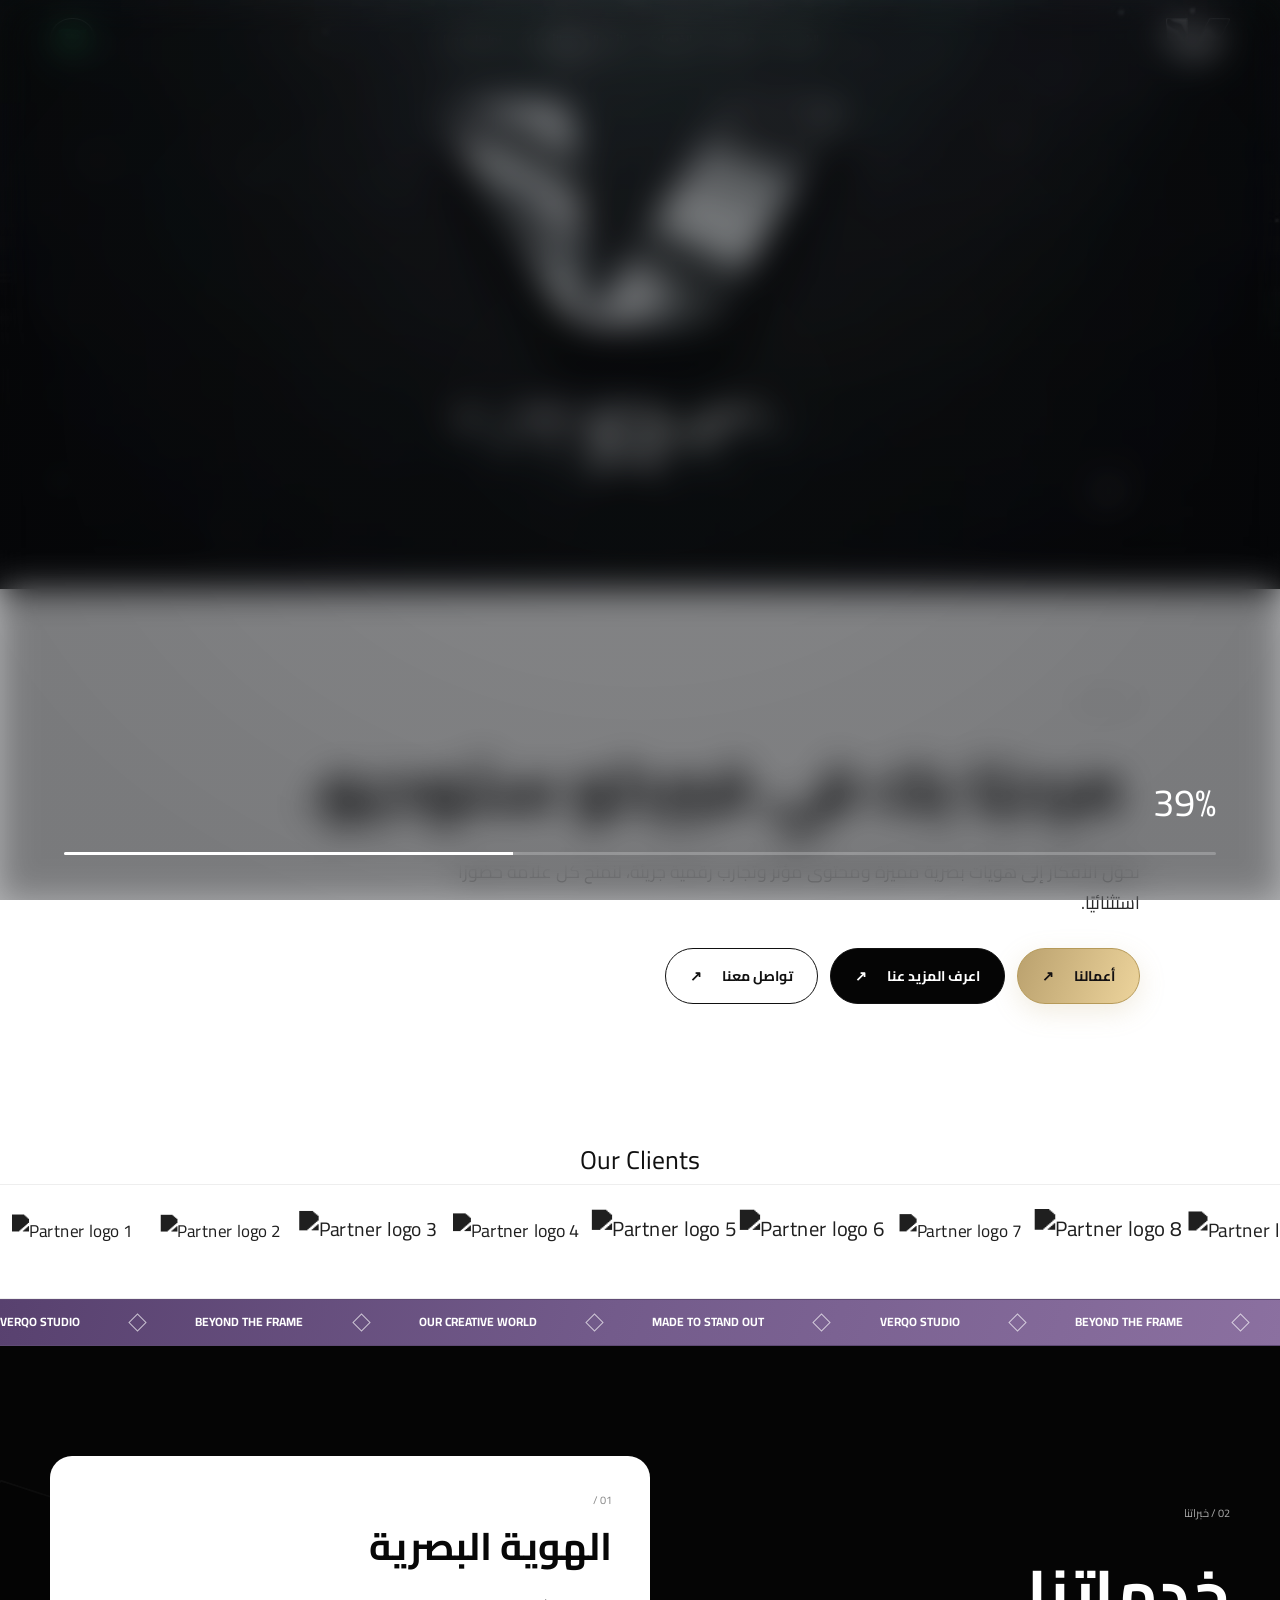
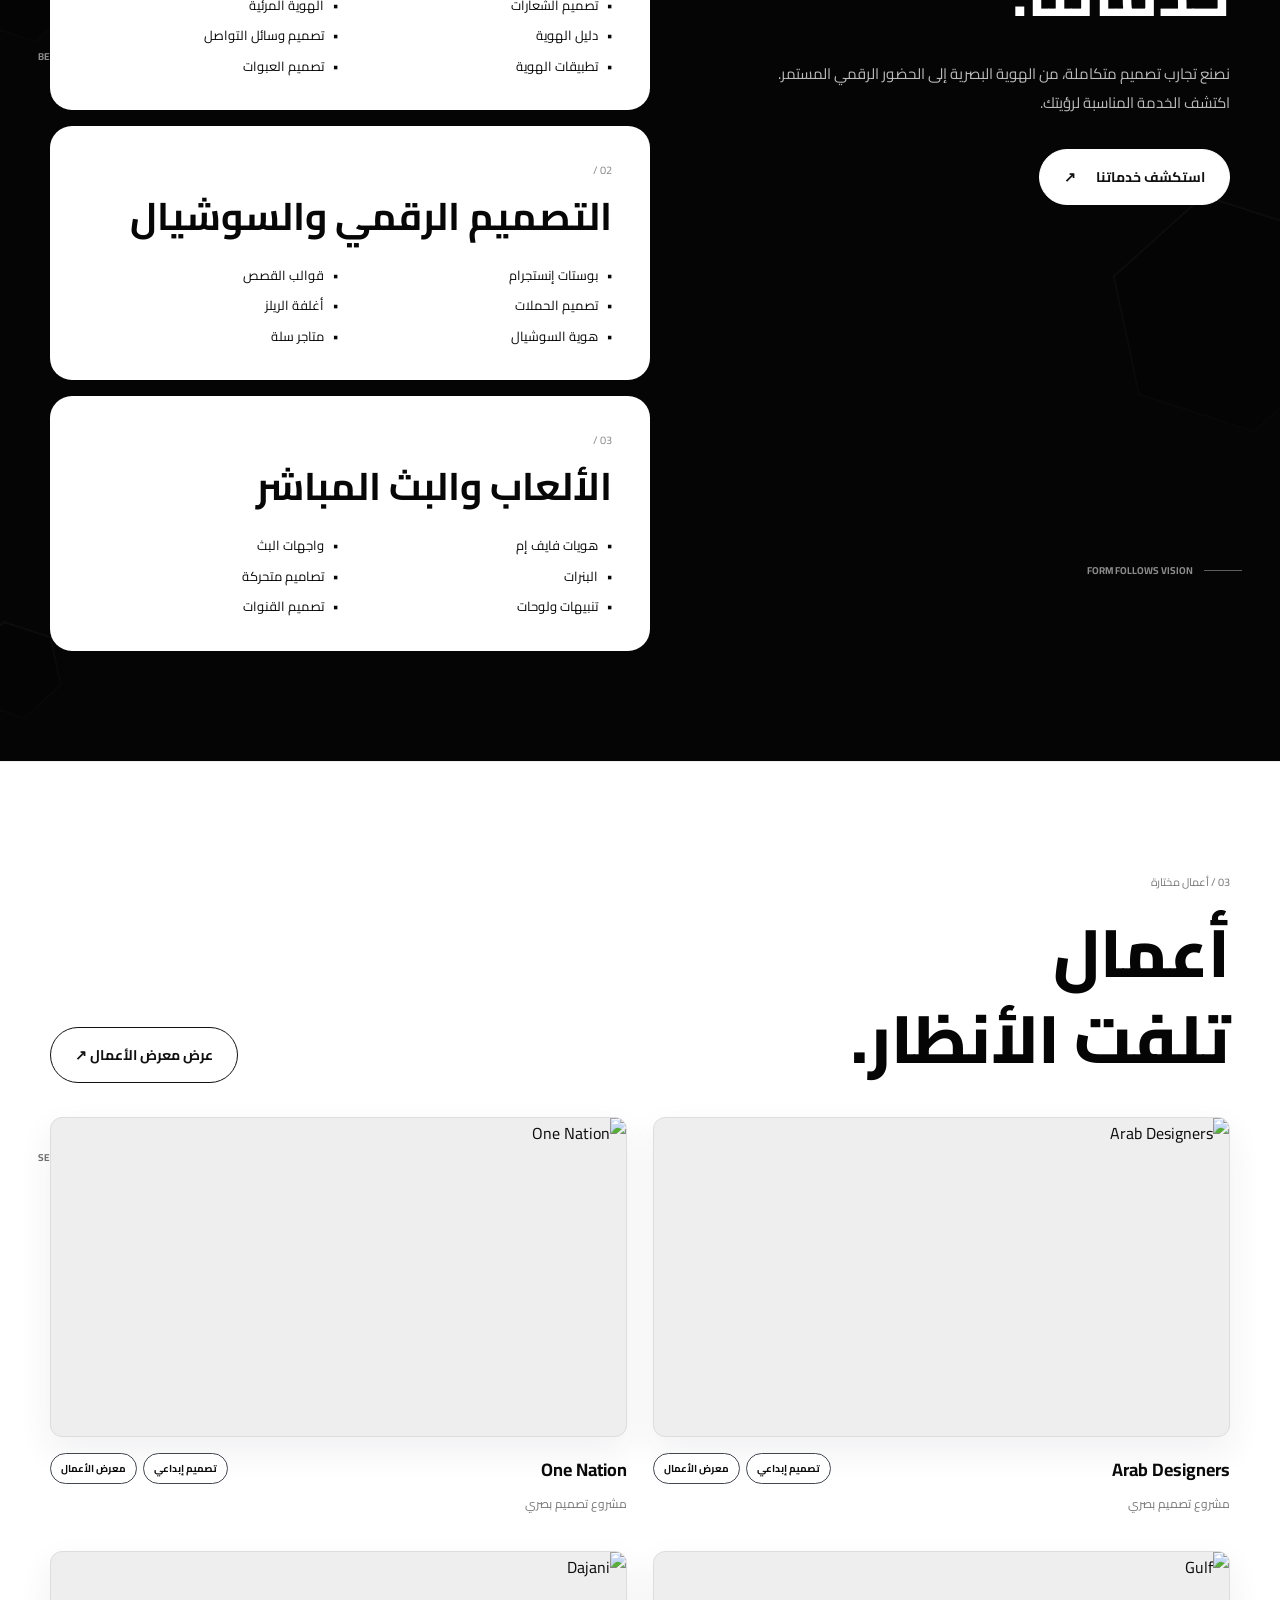
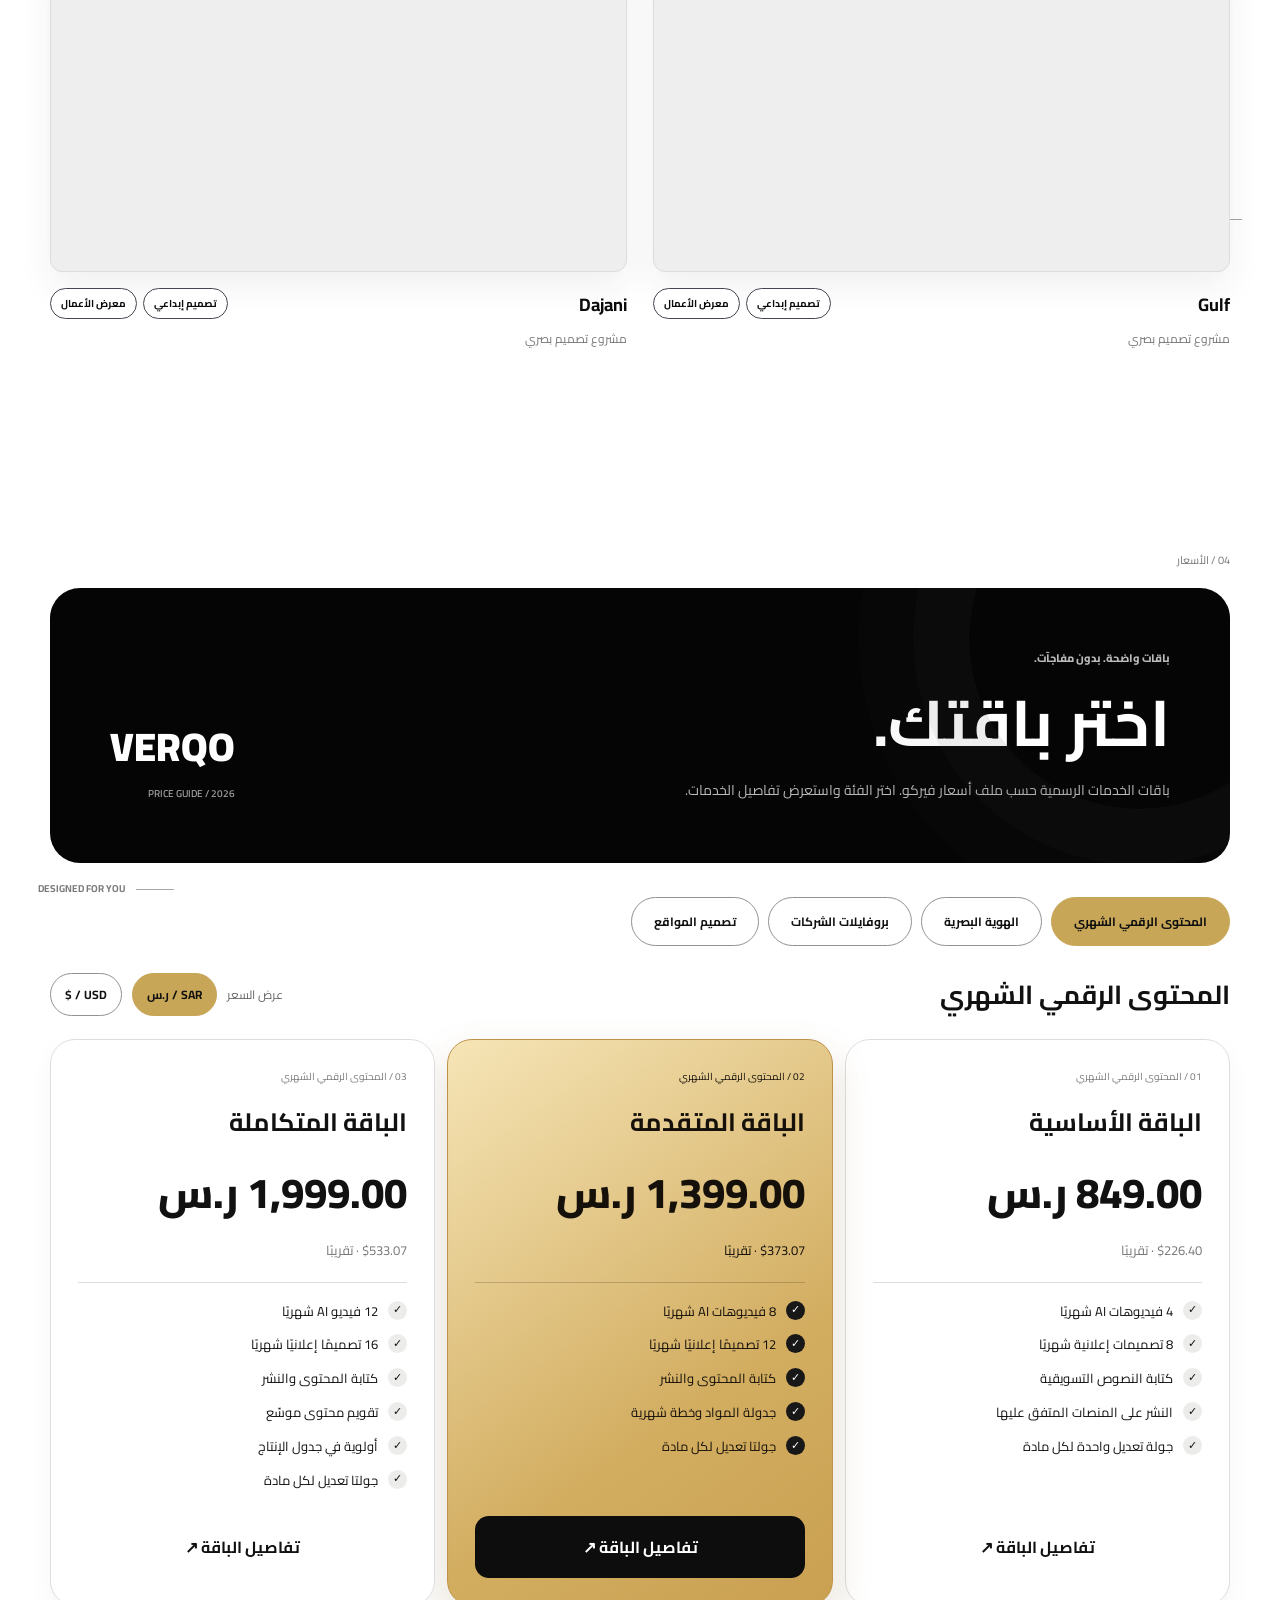
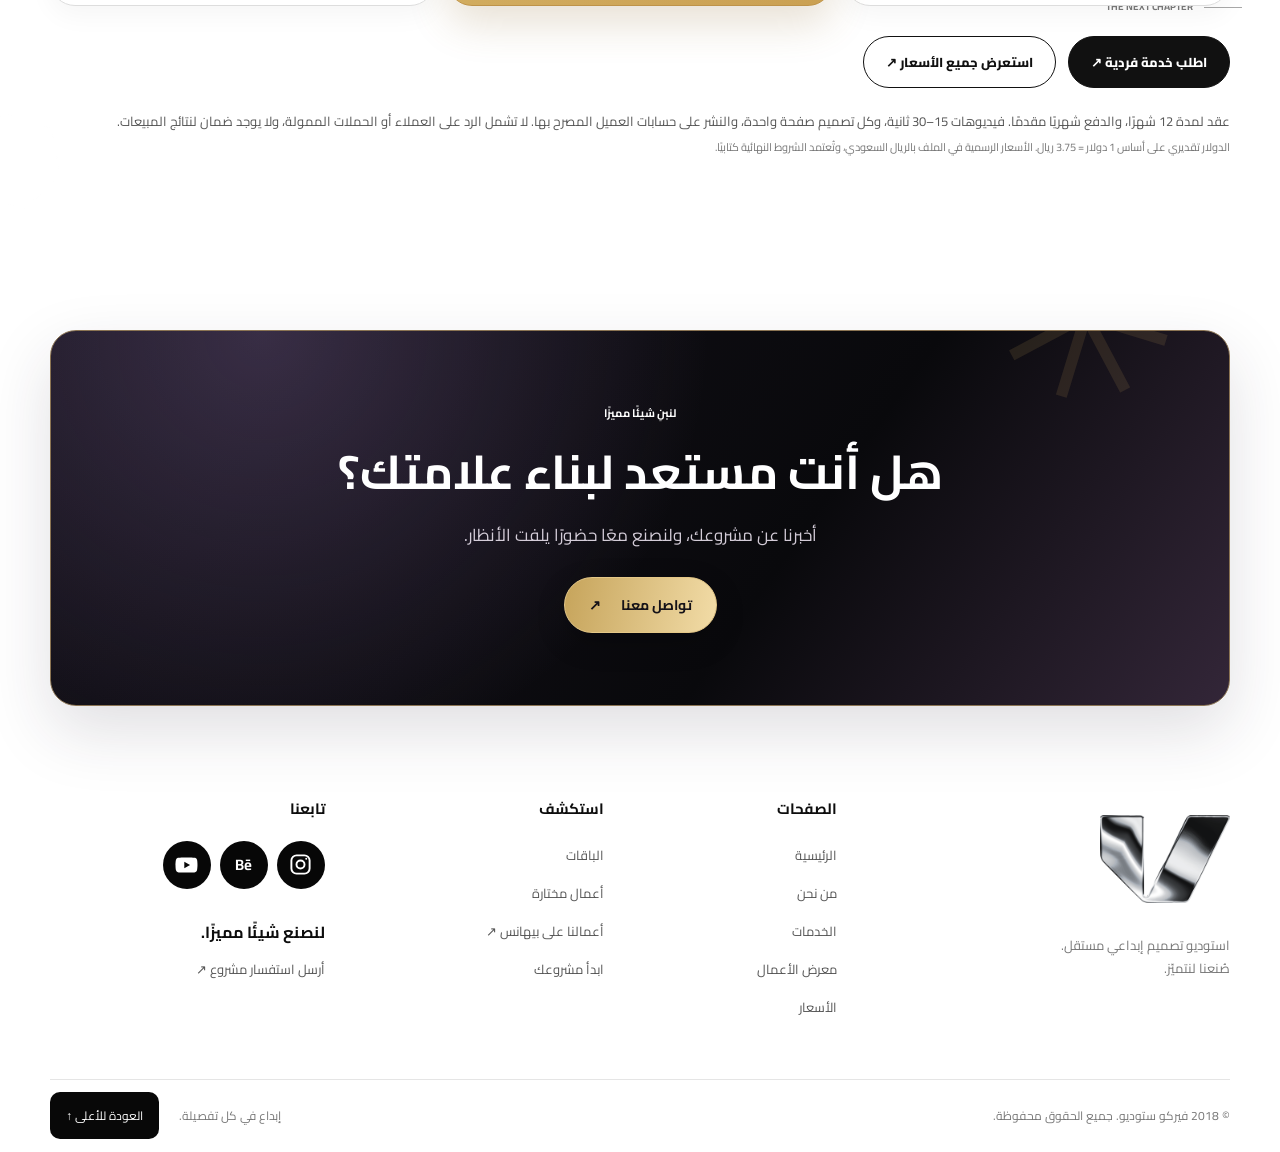
==== commit 3ba49c4e: "Add files via upload" ====
--- a/index.html
+++ b/index.html
@@ -799,6 +799,15 @@
 .site-header.scrolled .language-switch #singleLangToggle{border-color:#aaa!important}
 .nav-flag{width:27px;height:19px;display:block;object-fit:cover;border-radius:3px;box-shadow:0 0 0 1px #ffffff77}
 .site-header #singleLangToggle img{pointer-events:none}
+
+/* 2026 pricing/language correction: visible country flags and gold selections. */
+.language-transition{display:none!important}
+.category-selector button.active,.category-selector button:hover,.currency-row button.active{
+ background:#c8a657!important;border-color:#c8a657!important;color:#101010!important;
+}
+.site-header .nav-flag{width:31px!important;height:23px!important;object-fit:contain!important;box-shadow:none!important;border-radius:3px!important}
+.site-header .language-switch #singleLangToggle{background:rgba(0,0,0,.18)!important}
+.site-header.scrolled .language-switch #singleLangToggle{background:#f6f5f2!important}
 </style>
 <!-- VERQO / Social link preview -->
 <meta name="description" content="Creative identities and distinctive visuals that make brands stand out.
@@ -862,7 +871,7 @@
 </nav>
 <div class="header-tools">
 <div class="language-switch" id="languageSwitch" role="group" aria-label="Switch language / تغيير اللغة">
-<button class="language-option is-active" id="singleLangToggle" type="button" aria-label="Change language" title="تغيير اللغة / Switch language"><img class="nav-flag" src="assets/flag-sa.svg" alt="Saudi Arabia flag"></button>
+<button class="language-option is-active" id="singleLangToggle" type="button" aria-label="Change language" title="تغيير اللغة / Switch language"><img class="nav-flag" src="assets/flag-sa.png" alt="Saudi Arabia flag"></button>
 </div>
 <button class="menu-toggle" id="menuBtn" aria-label="Toggle menu" aria-expanded="false">☰</button>
 </div></div></header>
@@ -1048,11 +1057,11 @@
  document.querySelectorAll('[data-route]').forEach(a=>a.href=l+'/'+a.dataset.route+'/');
  document.querySelectorAll('[data-en-html]').forEach(el=>el.innerHTML=el.dataset[l+'Html']);
  const langToggle=$('singleLangToggle');
- langToggle.replaceChildren();const flag=document.createElement('img');flag.className='nav-flag';flag.src='assets/flag-'+(l==='ar'?'sa':'gb')+'.svg';flag.alt=l==='ar'?'Saudi Arabia flag':'United Kingdom flag';langToggle.append(flag);
+ langToggle.replaceChildren();const flag=document.createElement('img');flag.className='nav-flag';flag.src='assets/flag-'+(l==='ar'?'sa':'gb')+'.png';flag.alt=l==='ar'?'Saudi Arabia flag':'United Kingdom flag';langToggle.append(flag);
  langToggle.classList.toggle('arabic-option',l==='ar');
  langToggle.setAttribute('aria-label',l==='ar'?'Switch to English':'التبديل إلى العربية');
  langToggle.title=l==='ar'?'English':'العربية';
- renderCategories();renderPackages();updateHero();
+ renderCategories();renderPackages();
 }
 function renderCategories(){
  if(!window.groups)return;const s=$('categorySelector');s.replaceChildren();
@@ -1090,23 +1099,12 @@
 function closePackage(){cancelAnimationFrame(nf);$('drawer').classList.remove('show');$('overlay').classList.remove('show');$('drawer').setAttribute('aria-hidden','true');document.body.style.overflow='';if(lastFocus)lastFocus.focus()}
 $('closeDrawer').onclick=closePackage;$('overlay').onclick=closePackage;
 [$('sarBtn'),$('usdBtn')].forEach((b,i)=>b.onclick=()=>{currency=i?'USD':'SAR';$('sarBtn').classList.toggle('active',!i);$('usdBtn').classList.toggle('active',!!i);renderPackages()});
-let languageSwitchPending=false;
+// Direct language switching: no blocking overlay, delay, or page reload.
 function transitionLanguage(target){
- if(languageSwitchPending || target===language)return;
- languageSwitchPending=true;
- const layer=$('languageTransition');
- const message=$('languageTransitionText');
- message.textContent=target==='ar'?'جاري تحويل اللغة...':'Switching language...';
- layer.classList.add('show');layer.setAttribute('aria-hidden','false');
- window.setTimeout(()=>{
-  if($('drawer').classList.contains('show'))closePackage();
-  setLanguage(target);
-  nav.classList.remove('show');mb.setAttribute('aria-expanded','false');
-  window.setTimeout(()=>{
-   layer.classList.remove('show');layer.setAttribute('aria-hidden','true');
-   languageSwitchPending=false;
-  },260);
- },690);
+ if(target===language)return;
+ if($('drawer').classList.contains('show'))closePackage();
+ setLanguage(target);
+ nav.classList.remove('show');mb.setAttribute('aria-expanded','false');
 }
 $('singleLangToggle').onclick=()=>transitionLanguage(language==='ar'?'en':'ar');
 document.addEventListener('keydown',e=>{if(e.key==='Escape'&&$('drawer').classList.contains('show'))closePackage()});
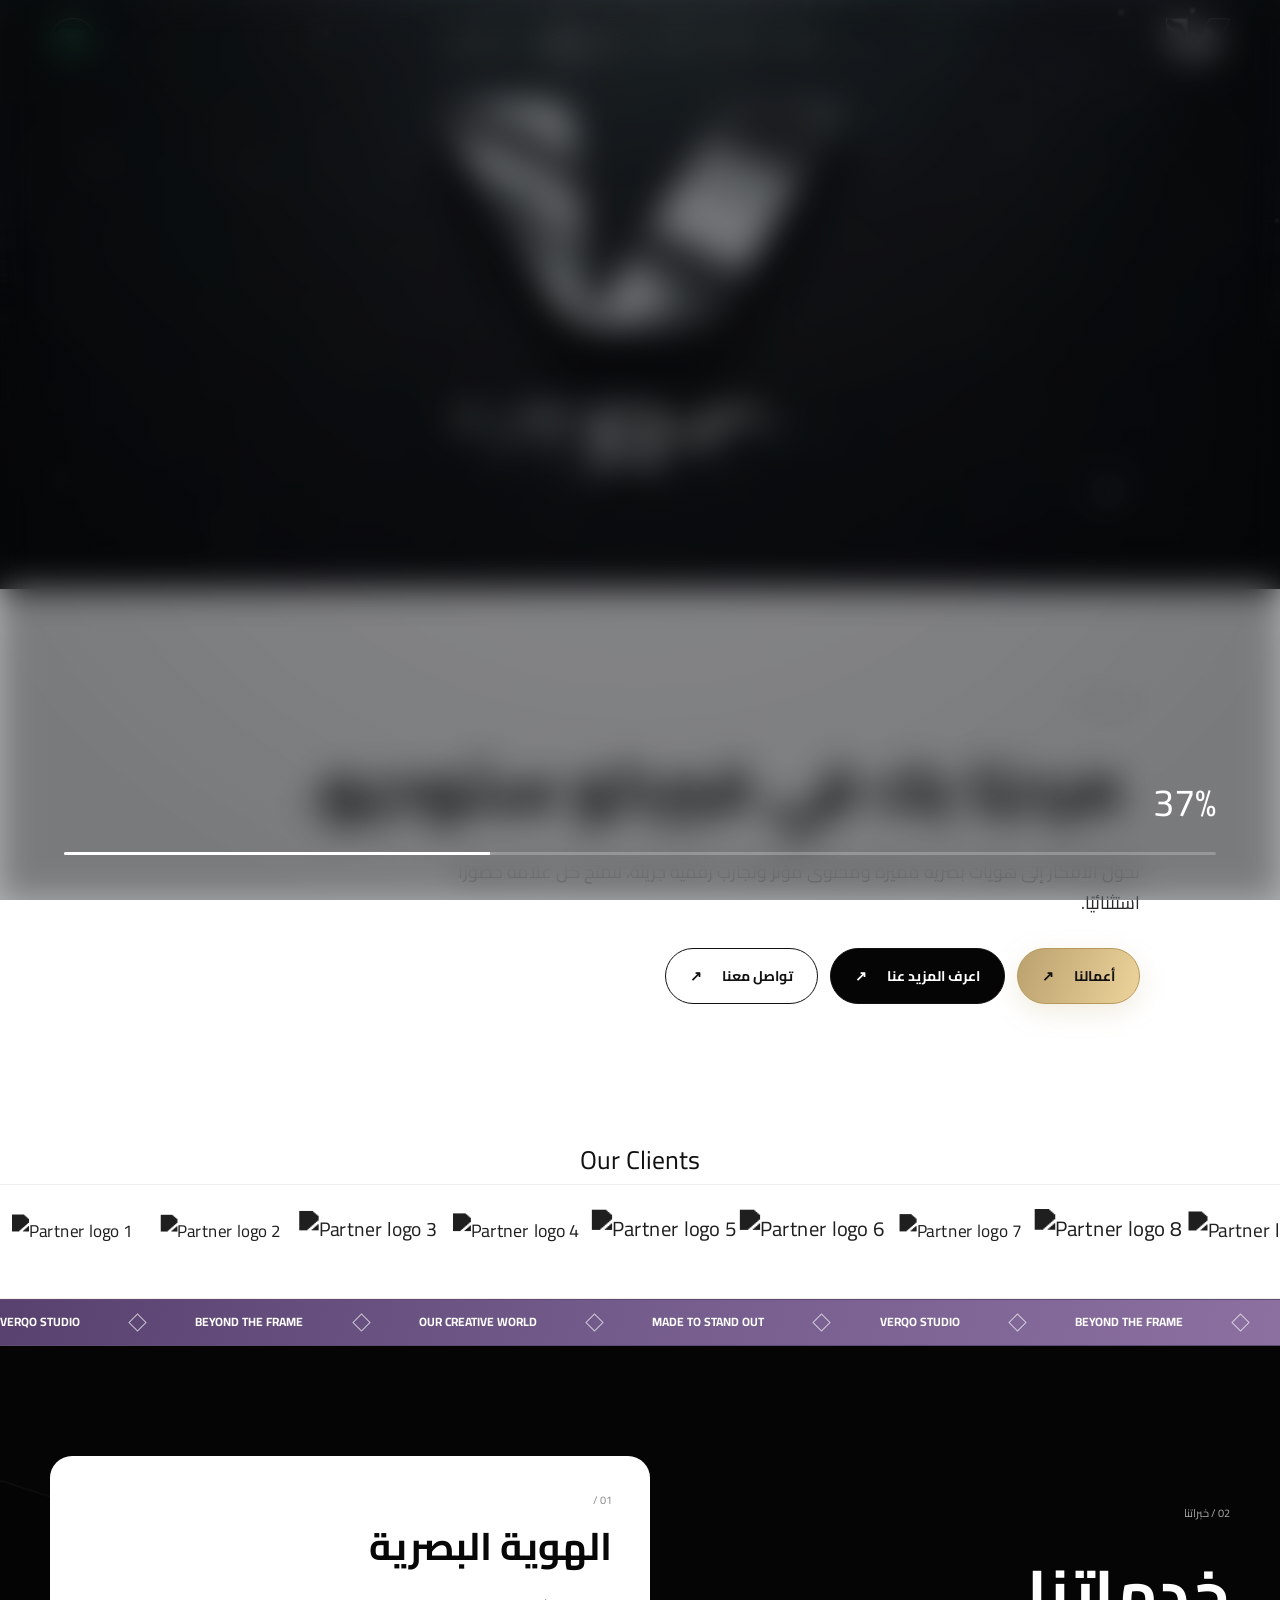
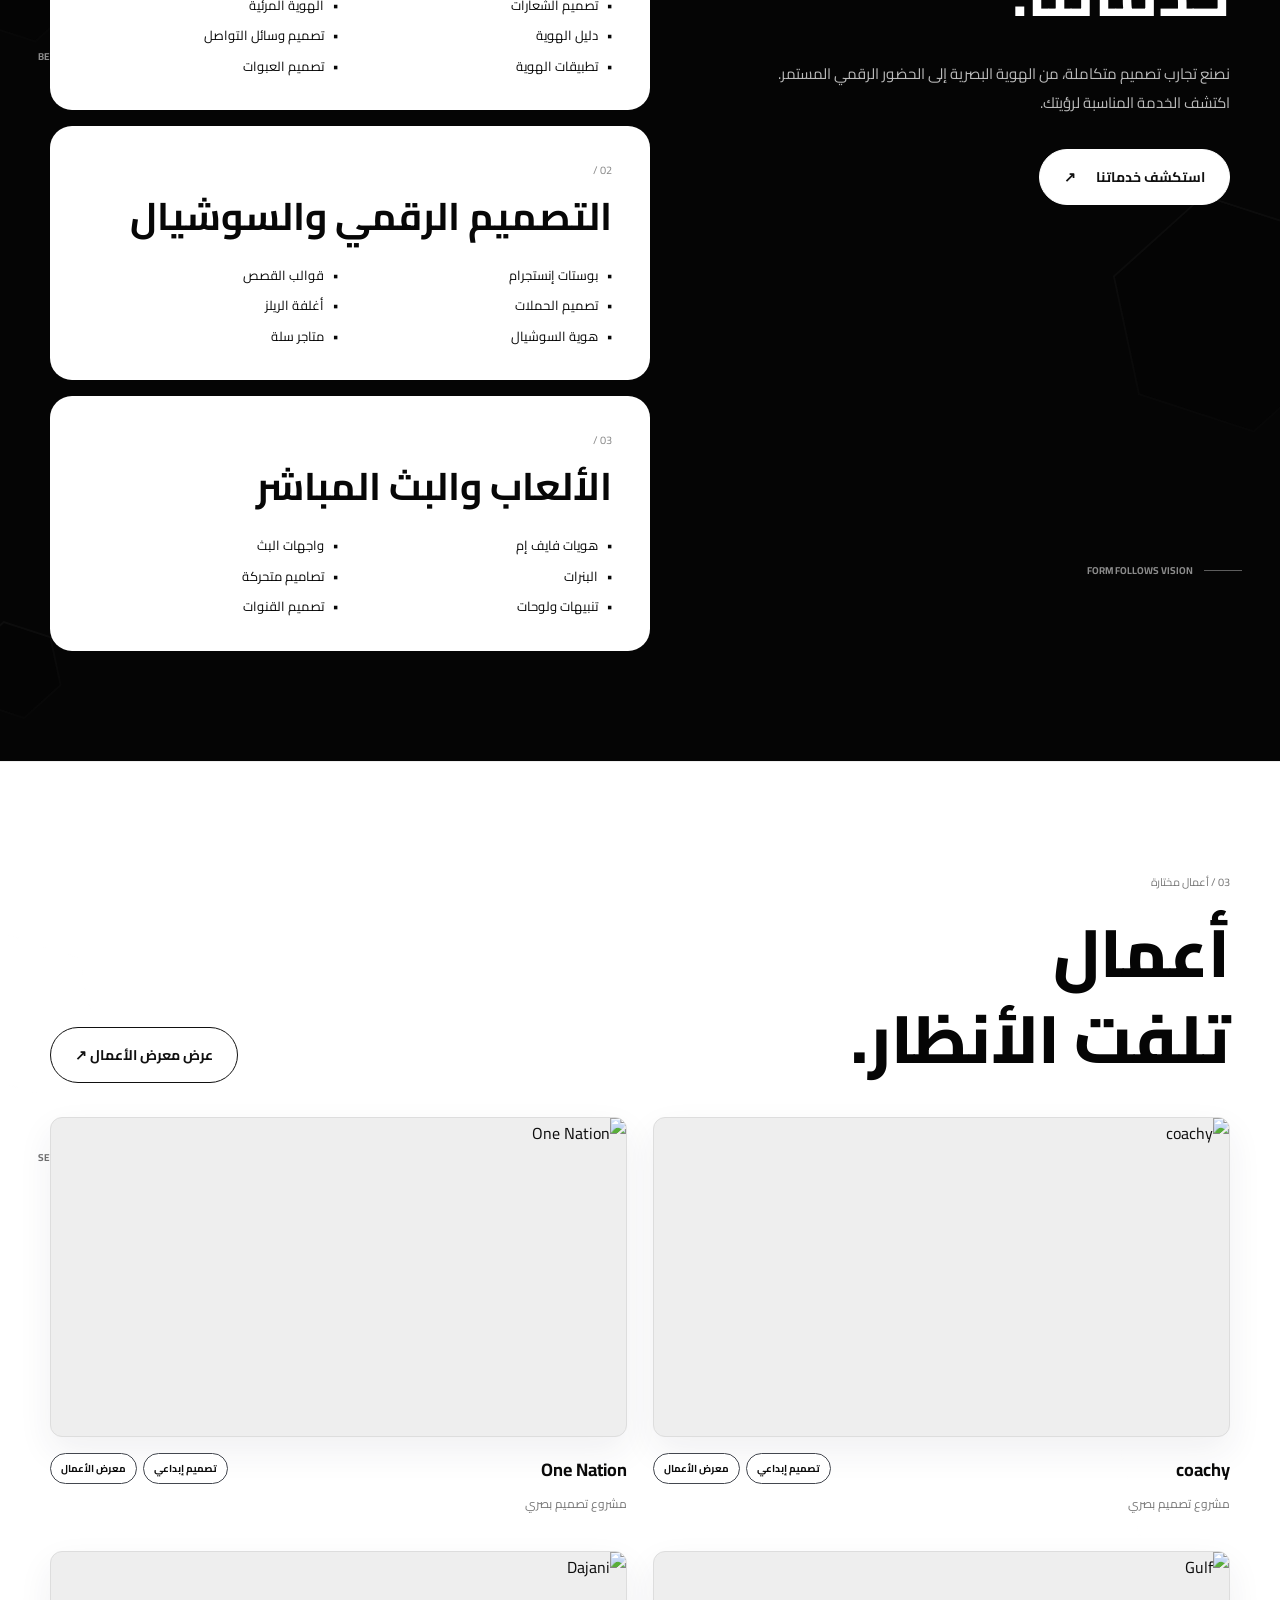
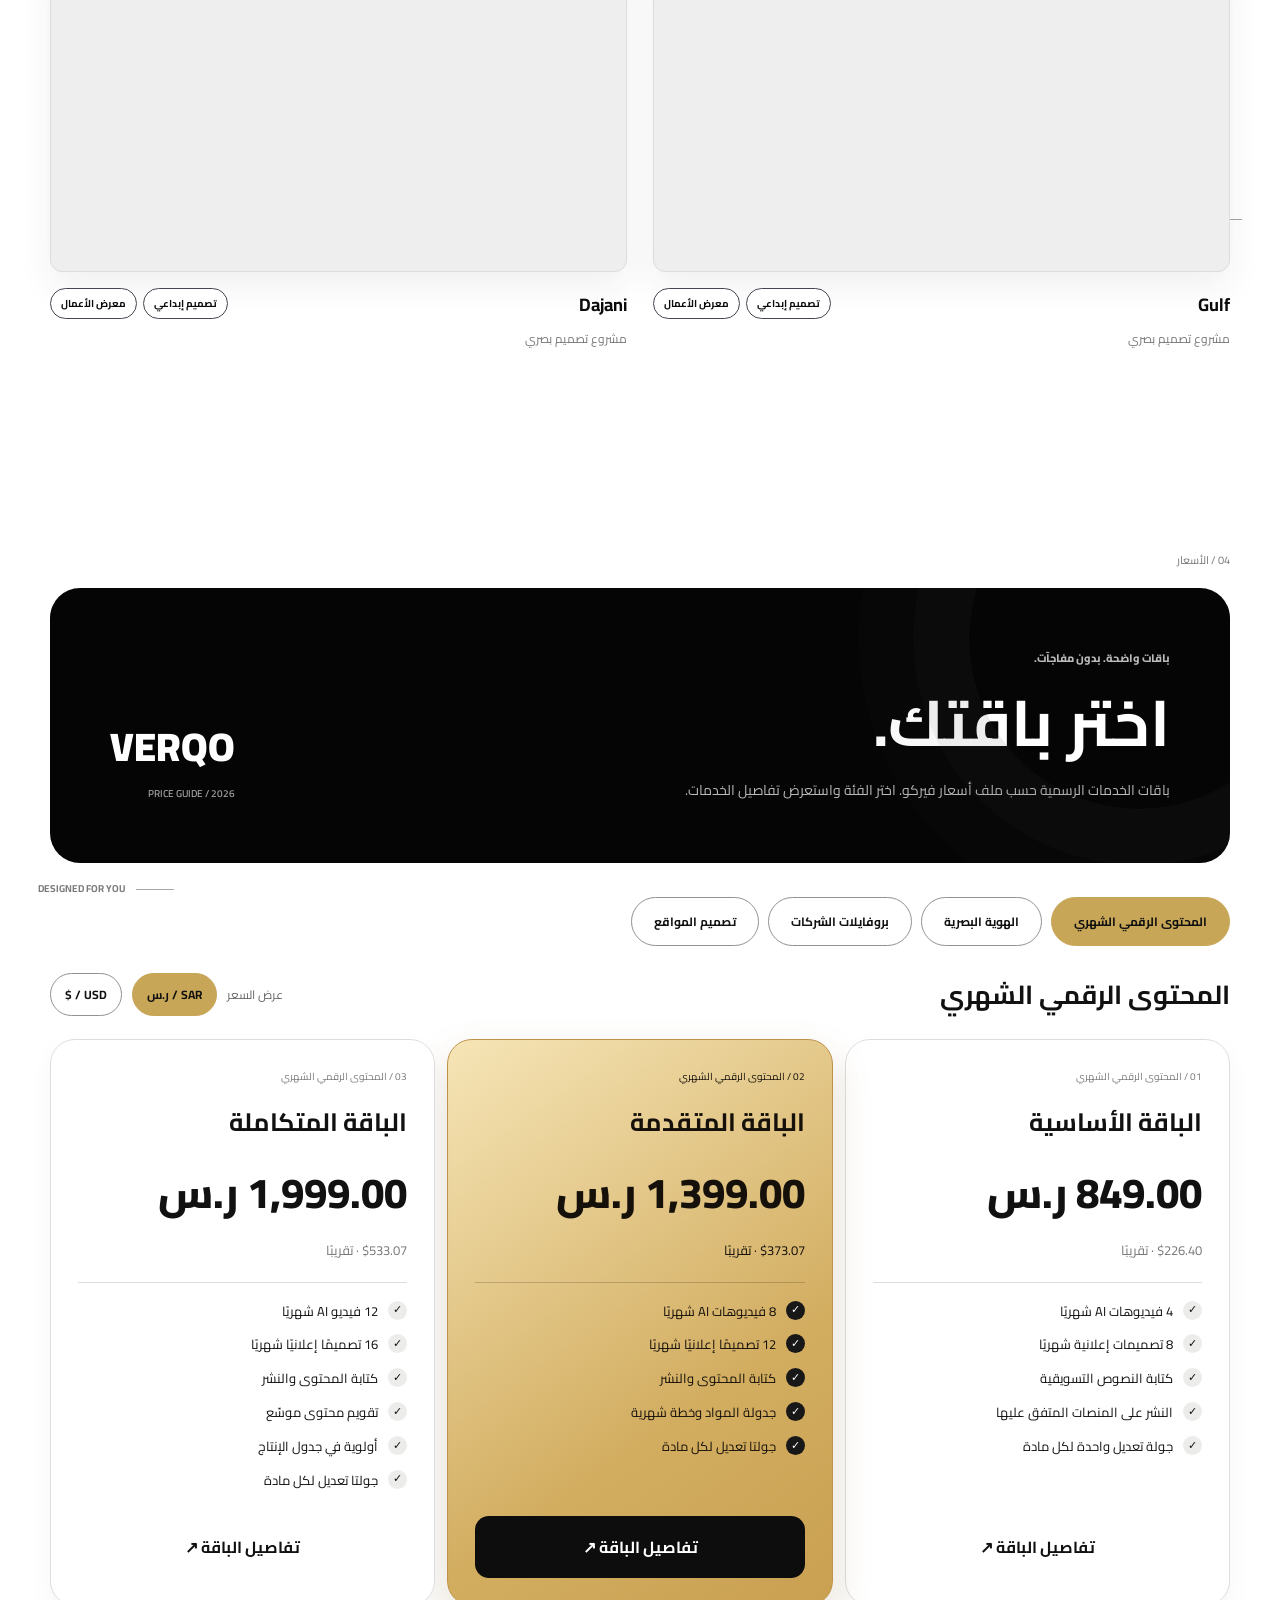
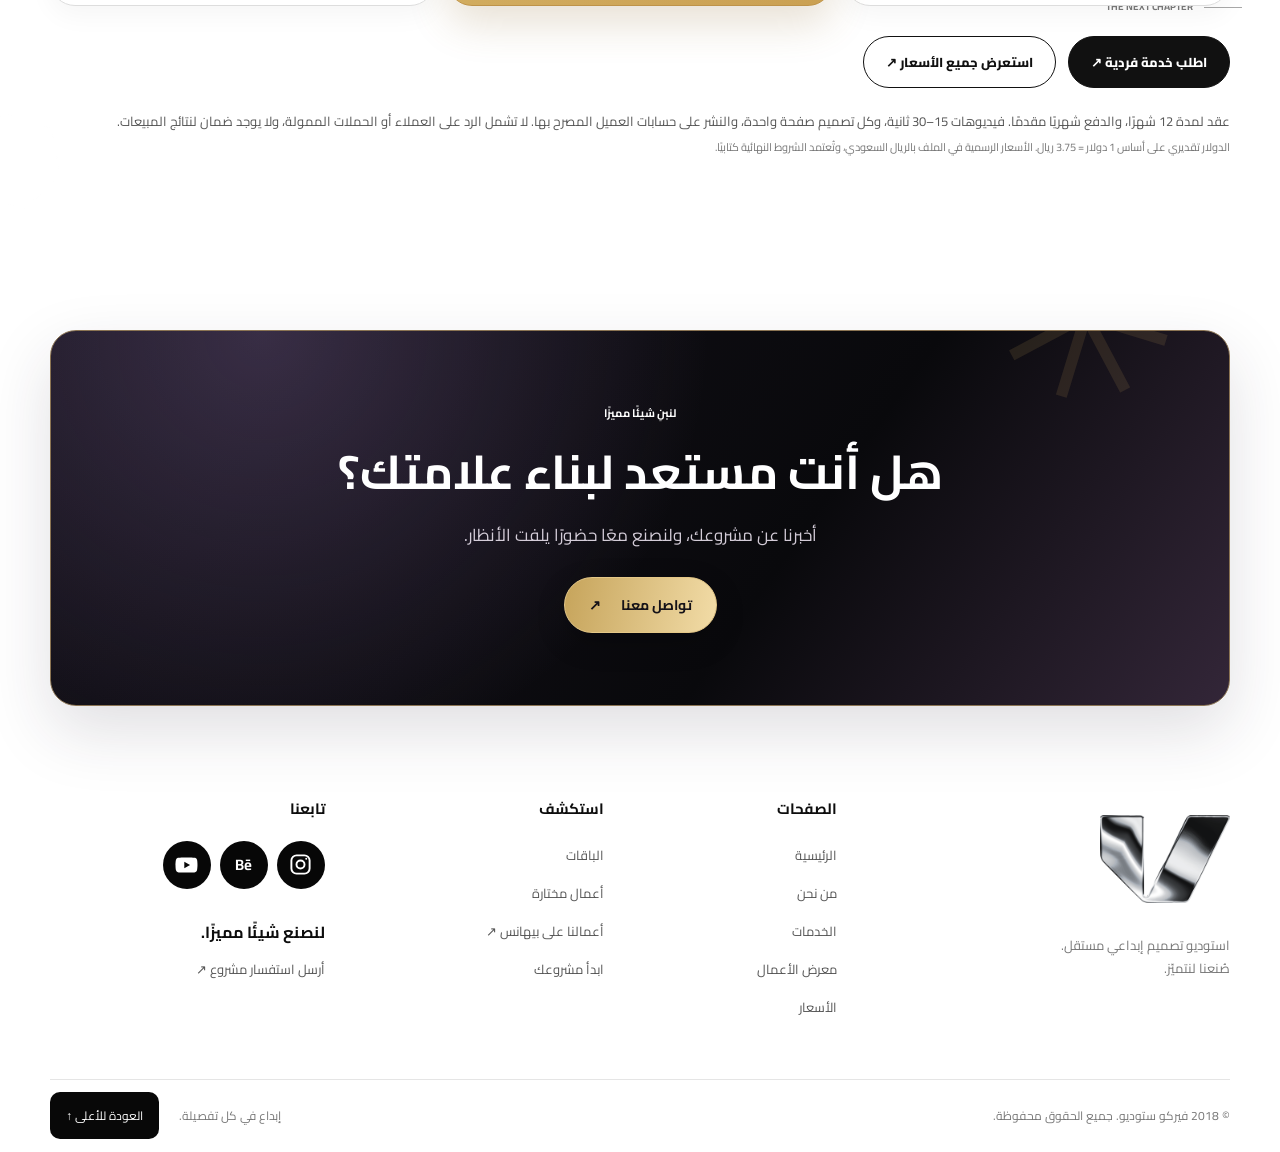
==== commit 44854afb: "Update index.html" ====
--- a/index.html
+++ b/index.html
@@ -841,7 +841,7 @@
  <div class="intro-noise" aria-hidden="true"></div>
  <div class="intro-words" aria-label="Verqo Studio 2026 Vision"><div class="intro-word w1">VERQO</div><div class="intro-word w2">STUDIO</div><div class="intro-word w3">2026 VISION</div></div>
   <div class="intro-work" aria-hidden="true"><div class="intro-work-title">OUR WORK</div><div class="intro-arc">
-  <div class="intro-arc-card" style="--seq:0"><img src="https://i.postimg.cc/1z1b2Pyw/7.png" alt="" decoding="async"></div>
+  <div class="intro-arc-card" style="--seq:0"><img src="https://i.postimg.cc/D08RRkbv/5dff1a246240591-69c0516c2fdd3.png" alt="" decoding="async"></div>
   <div class="intro-arc-card" style="--seq:1"><img src="https://i.postimg.cc/sXW243DM/Free-Billboard-Mockup-1.png" alt="" decoding="async"></div>
   <div class="intro-arc-card" style="--seq:2"><img src="https://i.postimg.cc/TYSzjgFG/a4b287d-ccb-40bb-bb35-c373d98ba.png" alt="" decoding="async"></div>
   <div class="intro-arc-card" style="--seq:3"><img src="https://i.postimg.cc/jjm5fDKK/Free-Poster-Frame-Mockup-1.png" alt="" decoding="async"></div>
@@ -930,7 +930,7 @@
 <div class="works-head"><h2 class="title-lg reveal" data-en-html="Visuals with<br>presence." data-ar-html="أعمال<br>تلفت الأنظار.">Visuals with<br>presence.</h2>
 <a class="pill reveal" data-en="View portfolio ↗" data-ar="عرض معرض الأعمال ↗" href="https://www.behance.net/i7amada" target="_blank" rel="noopener noreferrer">View portfolio ↗</a></div>
 <div class="portfolio-gallery">
-<article class="reveal side-left"><div class="portfolio-thumb" aria-label="Project preview"><img alt="Arab Designers" loading="lazy" referrerpolicy="no-referrer" src="https://i.postimg.cc/1z1b2Pyw/7.png"></div><div class="portfolio-info"><div><h3>Arab Designers</h3><p data-en="Visual design project" data-ar="مشروع تصميم بصري">Visual design project</p></div><div class="portfolio-tags"><span data-en="Creative Design" data-ar="تصميم إبداعي">Creative Design</span><span data-en="Portfolio" data-ar="معرض الأعمال">Portfolio</span></div></div></article>
+<article class="reveal side-left"><div class="portfolio-thumb" aria-label="Project preview"><img alt="coachy" loading="lazy" referrerpolicy="no-referrer" src="https://i.postimg.cc/D08RRkbv/5dff1a246240591-69c0516c2fdd3.png"></div><div class="portfolio-info"><div><h3>coachy</h3><p data-en="Visual design project" data-ar="مشروع تصميم بصري">Visual design project</p></div><div class="portfolio-tags"><span data-en="Creative Design" data-ar="تصميم إبداعي">Creative Design</span><span data-en="Portfolio" data-ar="معرض الأعمال">Portfolio</span></div></div></article>
 <article class="reveal side-left"><div class="portfolio-thumb" aria-label="Project preview"><img alt="One Nation" loading="lazy" referrerpolicy="no-referrer" src="https://i.postimg.cc/TYSzjgFG/a4b287d-ccb-40bb-bb35-c373d98ba.png"></div><div class="portfolio-info"><div><h3>One Nation</h3><p data-en="Visual design project" data-ar="مشروع تصميم بصري">Visual design project</p></div><div class="portfolio-tags"><span data-en="Creative Design" data-ar="تصميم إبداعي">Creative Design</span><span data-en="Portfolio" data-ar="معرض الأعمال">Portfolio</span></div></div></article>
 <article class="reveal side-left"><div class="portfolio-thumb" aria-label="Project preview"><img alt="Gulf" loading="lazy" referrerpolicy="no-referrer" src="https://i.postimg.cc/CLzyfmvX/f25a09a7-8c43-4391-8265-cae11e63fa2b.png"></div><div class="portfolio-info"><div><h3>Gulf</h3><p data-en="Visual design project" data-ar="مشروع تصميم بصري">Visual design project</p></div><div class="portfolio-tags"><span data-en="Creative Design" data-ar="تصميم إبداعي">Creative Design</span><span data-en="Portfolio" data-ar="معرض الأعمال">Portfolio</span></div></div></article>
 <article class="reveal side-left"><div class="portfolio-thumb" aria-label="Project preview"><img alt="Dajani" loading="lazy" referrerpolicy="no-referrer" src="https://i.postimg.cc/6qpkc0BJ/Mockup-2026-dajani.png"></div><div class="portfolio-info"><div><h3>Dajani</h3><p data-en="Visual design project" data-ar="مشروع تصميم بصري">Visual design project</p></div><div class="portfolio-tags"><span data-en="Creative Design" data-ar="تصميم إبداعي">Creative Design</span><span data-en="Portfolio" data-ar="معرض الأعمال">Portfolio</span></div></div></article>
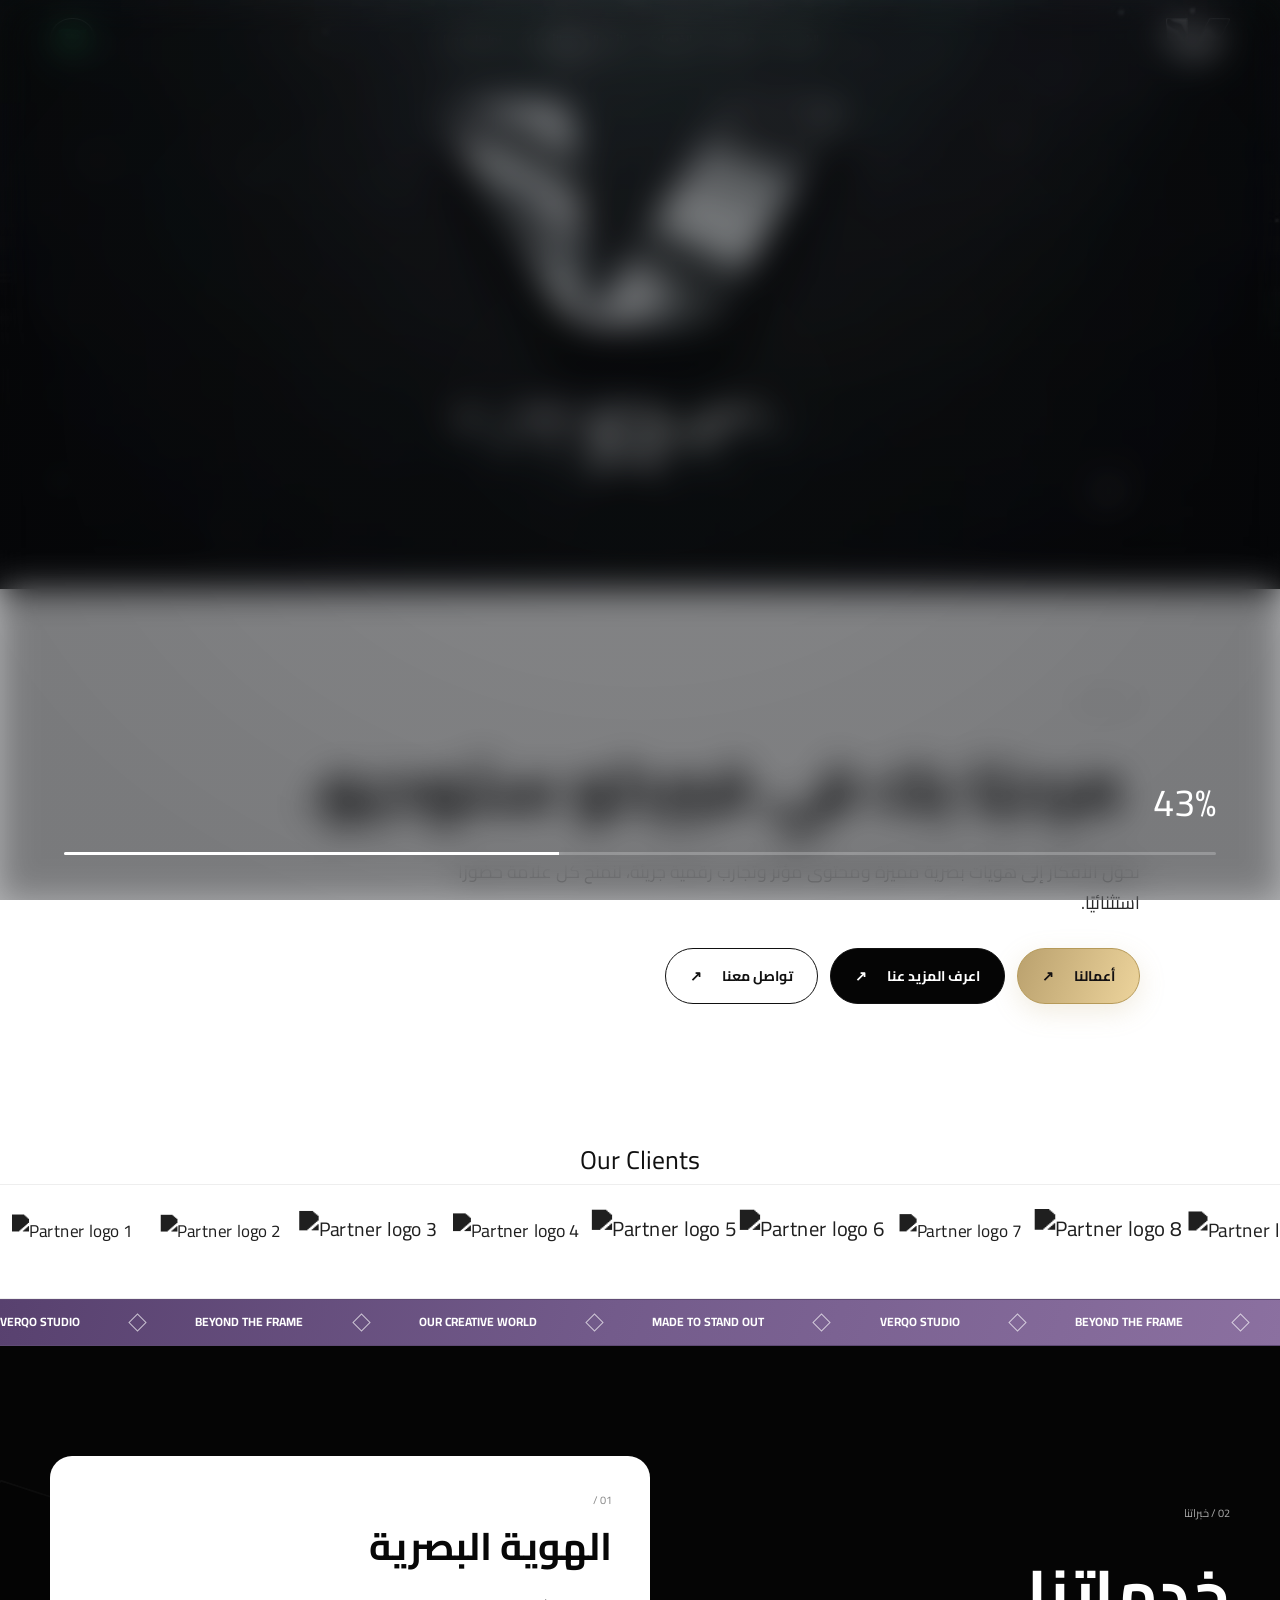
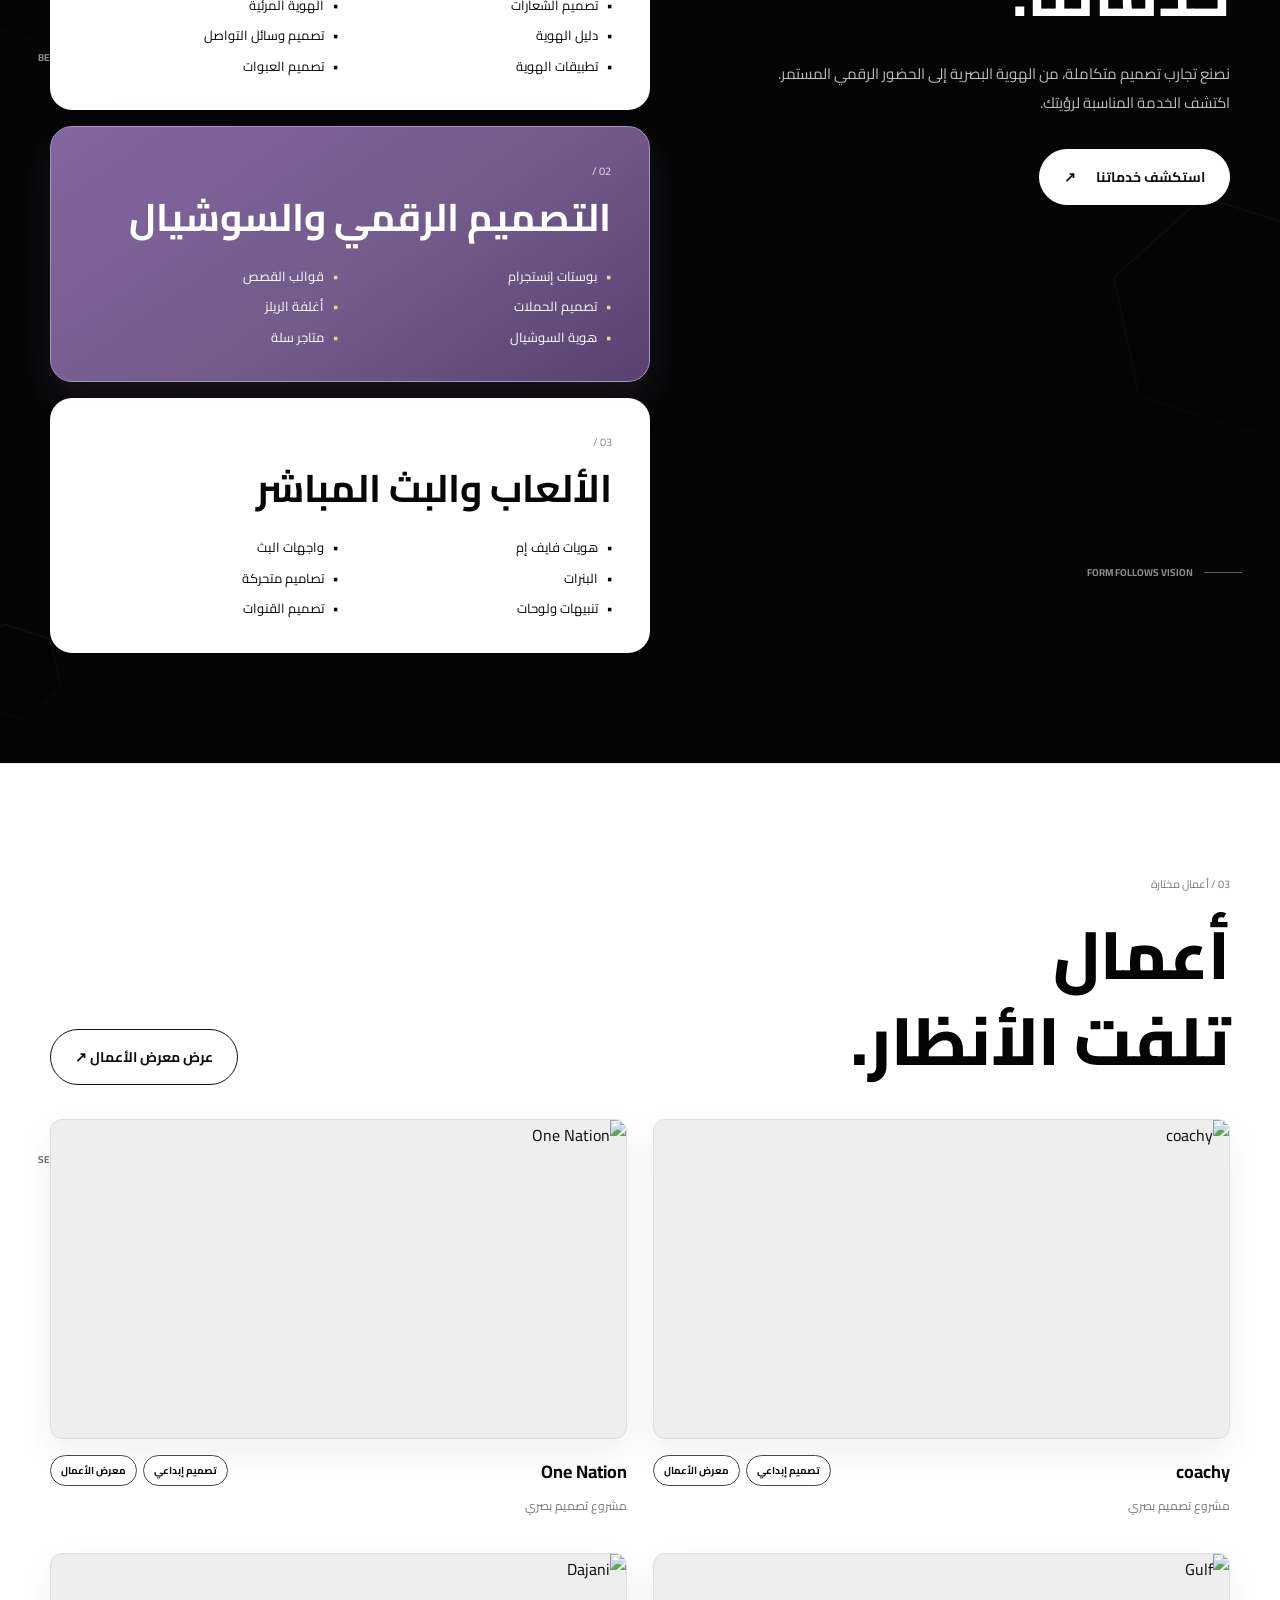
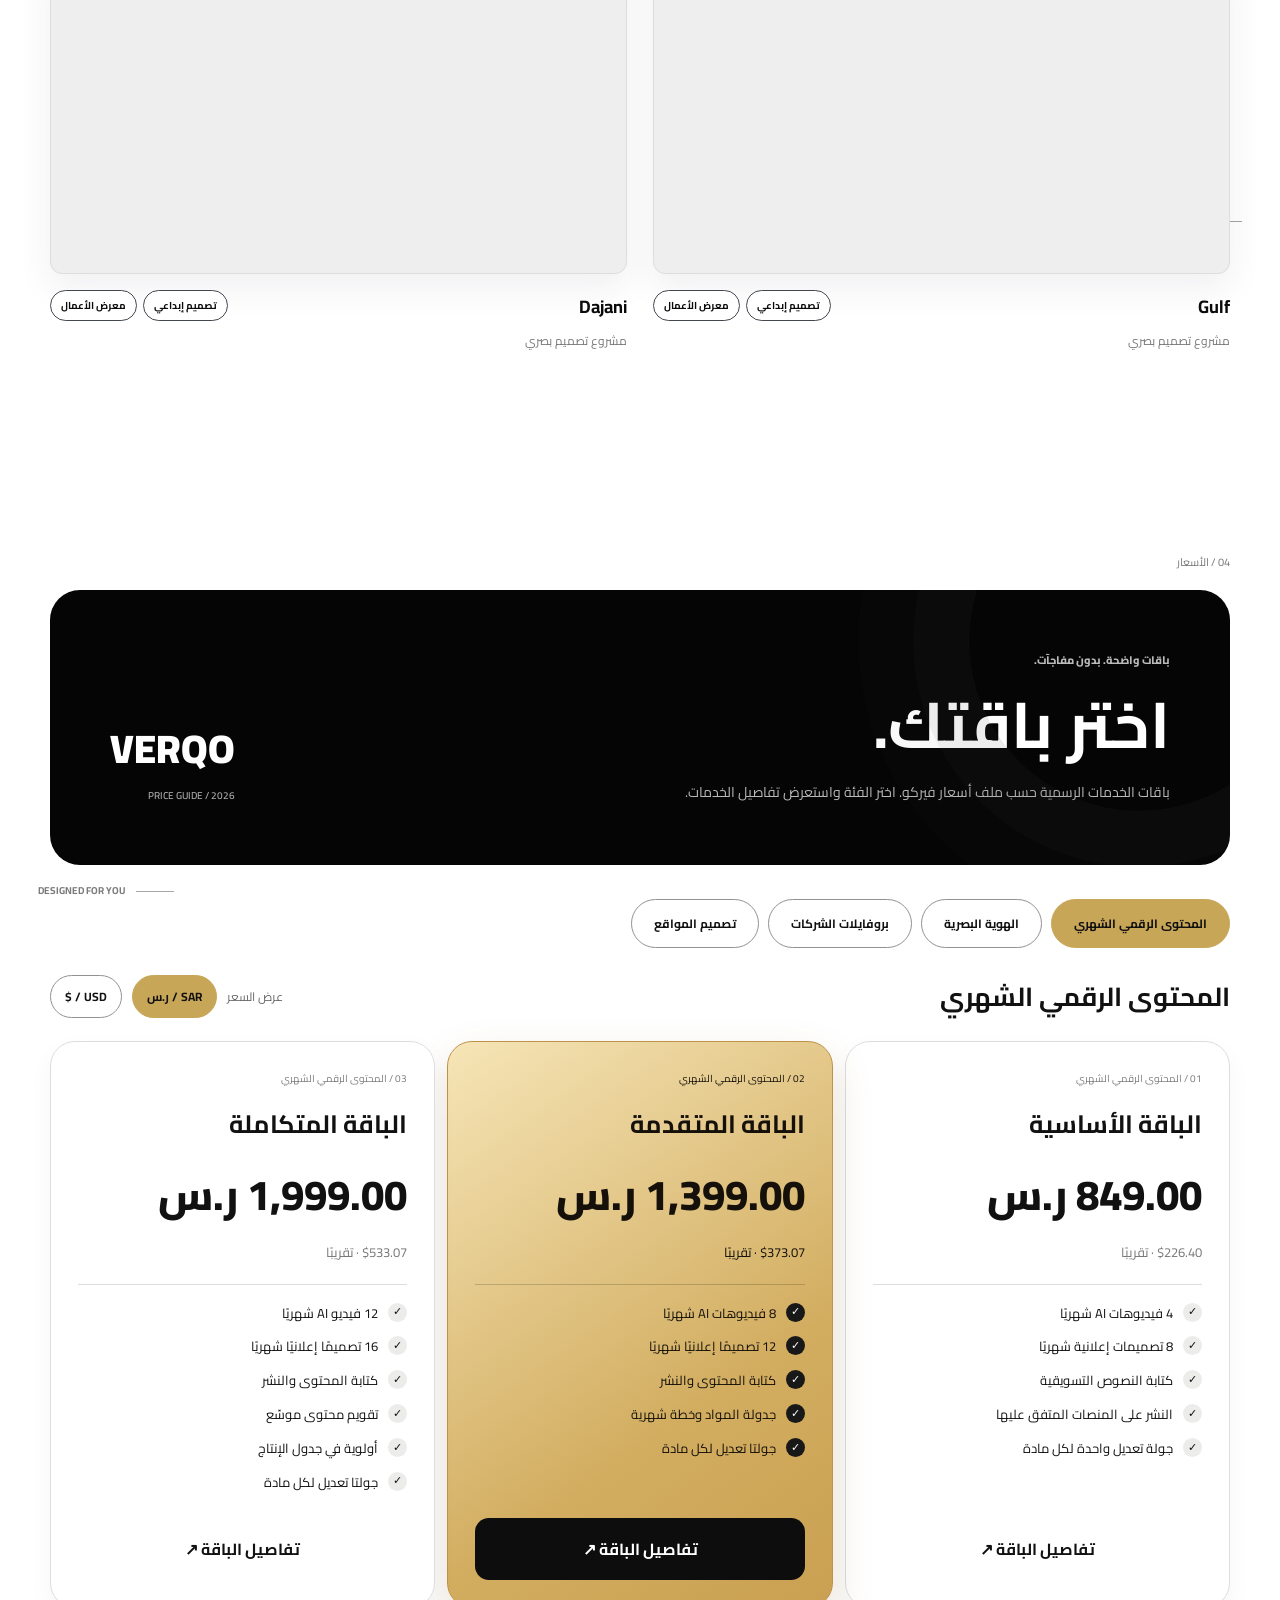
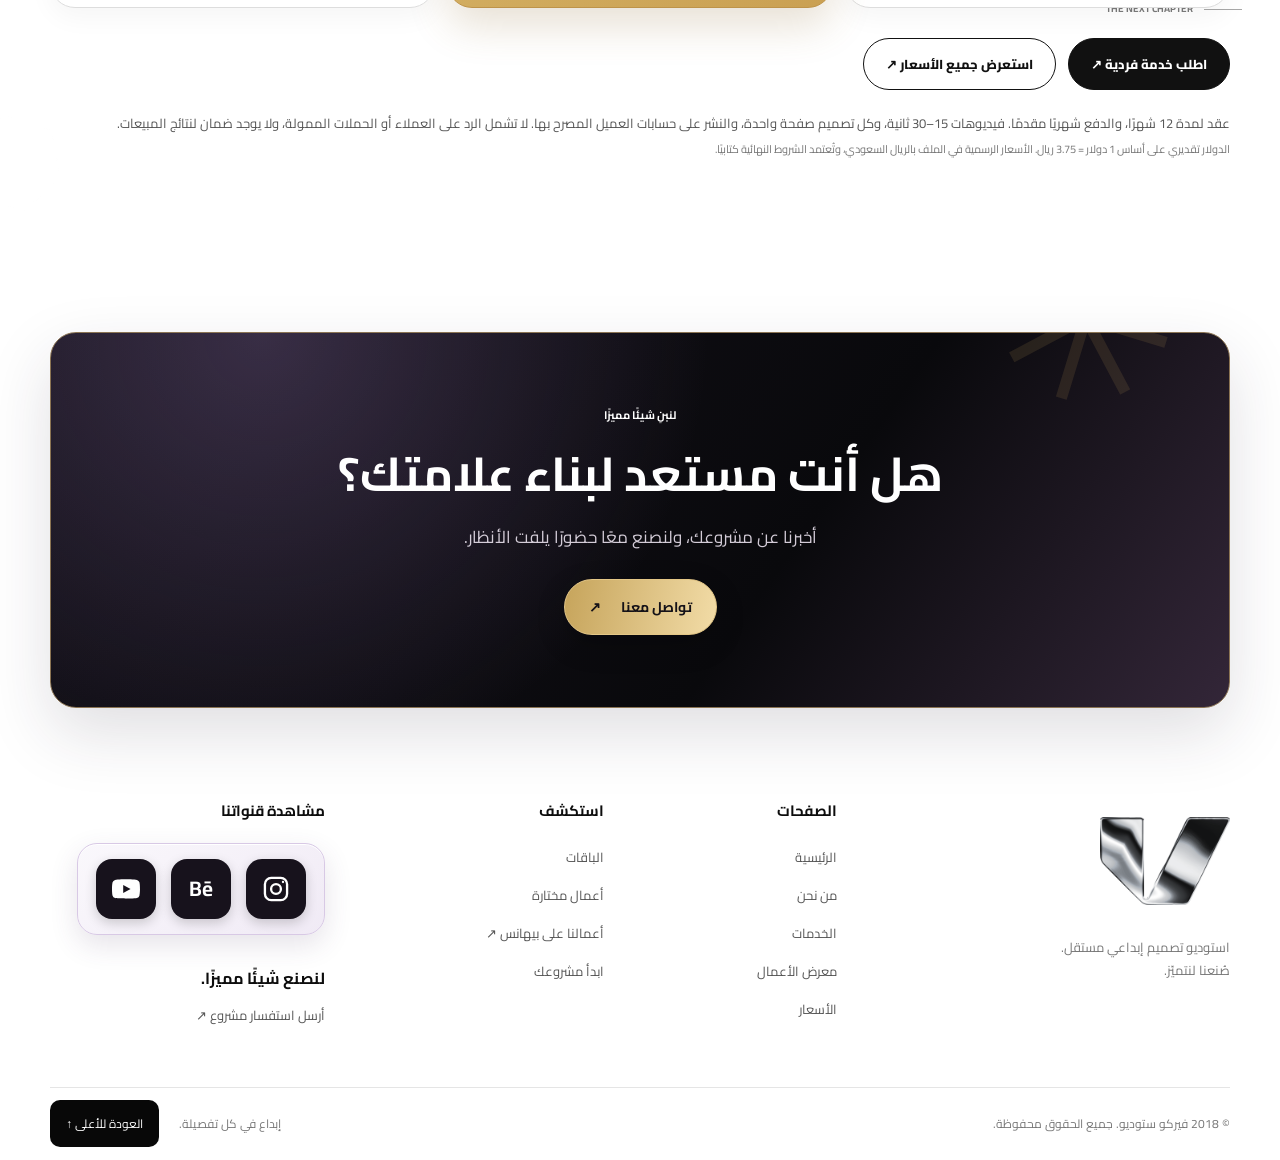
==== commit 9d51188a: "Update index.html" ====
--- a/index.html
+++ b/index.html
@@ -808,6 +808,18 @@
 .site-header .nav-flag{width:31px!important;height:23px!important;object-fit:contain!important;box-shadow:none!important;border-radius:3px!important}
 .site-header .language-switch #singleLangToggle{background:rgba(0,0,0,.18)!important}
 .site-header.scrolled .language-switch #singleLangToggle{background:#f6f5f2!important}
+
+/* Requested service / social refinements */
+.svc-card.svc-card-purple{background:linear-gradient(145deg,#8266a0 0%,#735b8b 55%,#58416f 100%)!important;color:#fff!important;border:1px solid #aa91c2;box-shadow:0 18px 42px rgba(88,65,111,.24)}
+.svc-card.svc-card-purple .svc-index{color:#e8d9f2!important}
+.svc-card.svc-card-purple h3,.svc-card.svc-card-purple .svc-tags span{color:#fff!important}
+.svc-card.svc-card-purple .svc-tags span::before{color:#e9d2a0}
+.footer-social-icons{display:inline-flex!important;align-items:center;justify-content:center;gap:15px!important;flex-wrap:wrap;padding:15px 18px;border-radius:20px;background:linear-gradient(145deg,#faf8fc,#f0eaf5);border:1px solid #d8c9e5;box-shadow:0 10px 28px rgba(80,57,100,.14),inset 0 1px 0 #fff}
+.footer-social-icons a{width:60px!important;height:60px!important;border-radius:16px!important;background:#17121c!important;box-shadow:0 4px 12px rgba(0,0,0,.18);transition:transform .25s ease,background .25s ease,box-shadow .25s ease!important}
+.footer-social-icons a:hover{background:#735b8b!important;transform:translateY(-4px) scale(1.04)!important;box-shadow:0 8px 20px rgba(115,91,139,.3)!important}
+.footer-social-icons a svg{width:28px;height:28px}
+.footer-social-icons a b{font-size:21px!important}
+@media(max-width:420px){.footer-social-icons{gap:10px!important;padding:12px}.footer-social-icons a{width:55px!important;height:55px!important}}
 </style>
 <!-- VERQO / Social link preview -->
 <meta name="description" content="Creative identities and distinctive visuals that make brands stand out.
@@ -921,7 +933,7 @@
 </div>
 <div class="services-cards">
 <article class="svc-card reveal side-right"><span class="svc-index">01 /</span><h3 data-en="Brand Identity" data-ar="الهوية البصرية">Brand Identity</h3><div class="svc-tags"><span data-en="Logo Design" data-ar="تصميم الشعارات">Logo Design</span><span data-en="Visual Identity" data-ar="الهوية المرئية">Visual Identity</span><span data-en="Brand Guidelines" data-ar="دليل الهوية">Brand Guidelines</span><span data-en="Social Media Design" data-ar="تصميم وسائل التواصل">Social Media Design</span><span data-en="Brand Touchpoints" data-ar="تطبيقات الهوية">Brand Touchpoints</span><span data-en="Packaging Concepts" data-ar="تصميم العبوات">Packaging Concepts</span></div></article>
-<article class="svc-card reveal side-right"><span class="svc-index">02 /</span><h3 data-en="Digital &amp; Social" data-ar="التصميم الرقمي والسوشيال">Digital &amp; Social</h3><div class="svc-tags"><span data-en="Instagram Posts" data-ar="بوستات إنستجرام">Instagram Posts</span><span data-en="Story Templates" data-ar="قوالب القصص">Story Templates</span><span data-en="Campaign Graphics" data-ar="تصميم الحملات">Campaign Graphics</span><span data-en="Reels Covers" data-ar="أغلفة الريلز">Reels Covers</span><span data-en="Social Identity" data-ar="هوية السوشيال">Social Identity</span><span data-en="Salla Stores" data-ar="متاجر سلة">Salla Stores</span></div></article>
+<article class="svc-card svc-card-purple reveal side-right"><span class="svc-index">02 /</span><h3 data-en="Digital &amp; Social" data-ar="التصميم الرقمي والسوشيال">Digital &amp; Social</h3><div class="svc-tags"><span data-en="Instagram Posts" data-ar="بوستات إنستجرام">Instagram Posts</span><span data-en="Story Templates" data-ar="قوالب القصص">Story Templates</span><span data-en="Campaign Graphics" data-ar="تصميم الحملات">Campaign Graphics</span><span data-en="Reels Covers" data-ar="أغلفة الريلز">Reels Covers</span><span data-en="Social Identity" data-ar="هوية السوشيال">Social Identity</span><span data-en="Salla Stores" data-ar="متاجر سلة">Salla Stores</span></div></article>
 <article class="svc-card reveal side-right"><span class="svc-index">03 /</span><h3 data-en="Gaming &amp; Streaming" data-ar="الألعاب والبث المباشر">Gaming &amp; Streaming</h3><div class="svc-tags"><span data-en="FiveM Branding" data-ar="هويات فايف إم">FiveM Branding</span><span data-en="Streaming Overlays" data-ar="واجهات البث">Streaming Overlays</span><span data-en="Banners" data-ar="البنرات">Banners</span><span data-en="Motion Assets" data-ar="تصاميم متحركة">Motion Assets</span><span data-en="Alerts &amp; Panels" data-ar="تنبيهات ولوحات">Alerts &amp; Panels</span><span data-en="Channel Visuals" data-ar="تصميم القنوات">Channel Visuals</span></div></article>
 </div></div></section>
 
@@ -961,7 +973,7 @@
 <div><img class="footer-new-logo" alt="Verqo Studio logo" src="https://i.postimg.cc/28wb9dnR/Artboard-1.png" onerror="this.onerror=null;this.src='assets/verqo-logo.png'"><p><span data-en="Independent creative design studio." data-ar="استوديو تصميم إبداعي مستقل.">Independent creative design studio.</span><br><span data-en="Made to stand out." data-ar="صُنعنا لنتميّز.">Made to stand out.</span></p></div>
 <div class="footer-col"><h3 data-en="Pages" data-ar="الصفحات">Pages</h3><a href="#home" data-en="Home" data-ar="الرئيسية">Home</a><a href="#about" data-en="About" data-ar="من نحن">About</a><a href="#services" data-en="Services" data-ar="الخدمات">Services</a><a href="ar/works/" data-en="Portfolio" data-ar="معرض الأعمال" data-route="works">Portfolio</a><a href="ar/prices/" data-en="Pricing" data-ar="الأسعار" data-route="prices">Pricing</a></div>
 <div class="footer-col"><h3 data-en="Explore" data-ar="استكشف">Explore</h3><a href="ar/prices/" data-en="Our Packages" data-ar="الباقات" data-route="prices">Our Packages</a><a href="ar/works/" data-en="Selected Work" data-ar="أعمال مختارة" data-route="works">Selected Work</a><a href="https://www.behance.net/i7amada" target="_blank" rel="noopener noreferrer" data-en="Behance Portfolio ↗" data-ar="أعمالنا على بيهانس ↗">Behance Portfolio ↗</a><a href="ar/request/" data-en="Start a Project" data-ar="ابدأ مشروعك" data-route="request">Start a Project</a></div>
-<div><h3 data-en="Follow Us" data-ar="تابعنا">Follow Us</h3>
+<div><h3 data-en="Watch Our Channels" data-ar="مشاهدة قنواتنا">Watch Our Channels</h3>
 <div class="footer-social-icons">
 <a aria-label="Instagram" href="https://www.instagram.com/verqostudio/" target="_blank" rel="noopener noreferrer"><svg width="23" height="23" viewBox="0 0 24 24" fill="none" stroke="currentColor" stroke-width="2" stroke-linecap="round"><rect x="2.5" y="2.5" width="19" height="19" rx="5.4"/><circle cx="12" cy="12" r="4.2"/><circle cx="18" cy="6" r="1" fill="currentColor" stroke="none"/></svg></a>
 <a aria-label="Behance" href="https://www.behance.net/i7amada" target="_blank" rel="noopener noreferrer"><b style="font-size:15px;letter-spacing:-.03em">Bē</b></a>
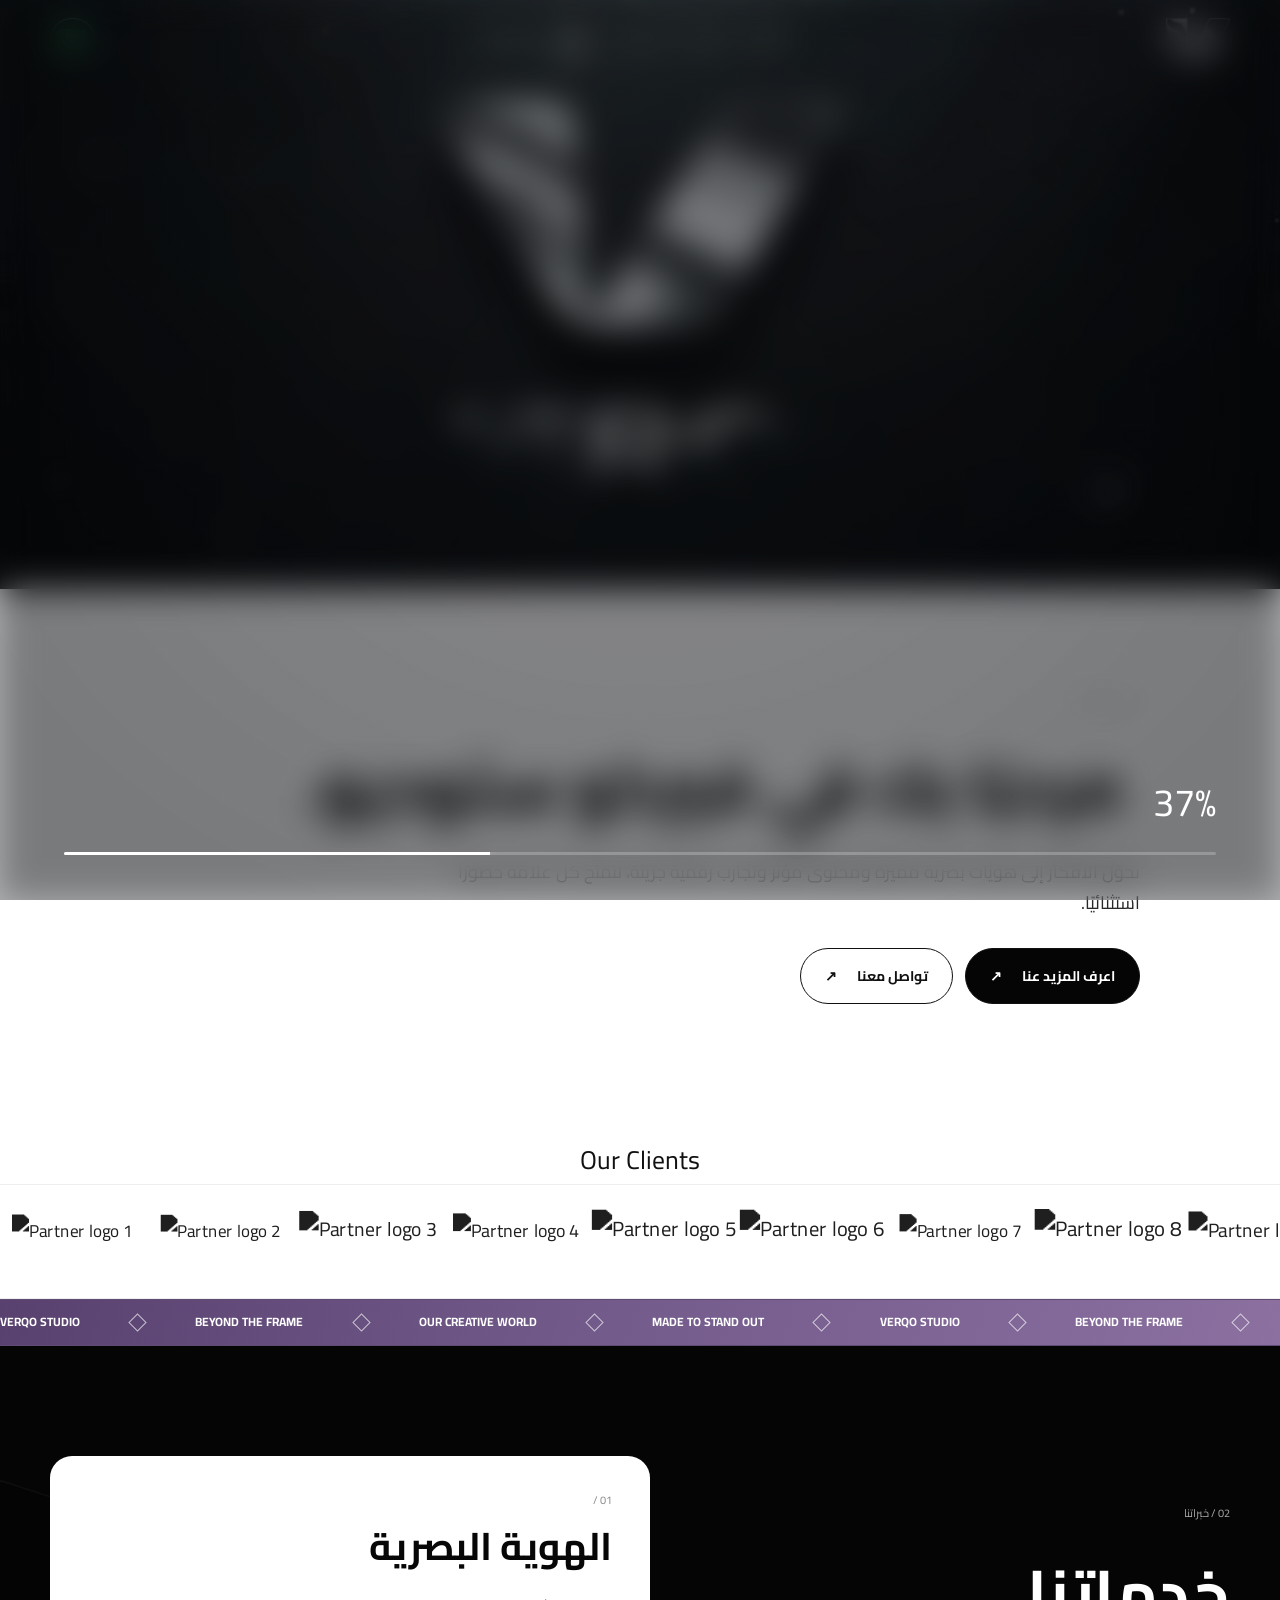
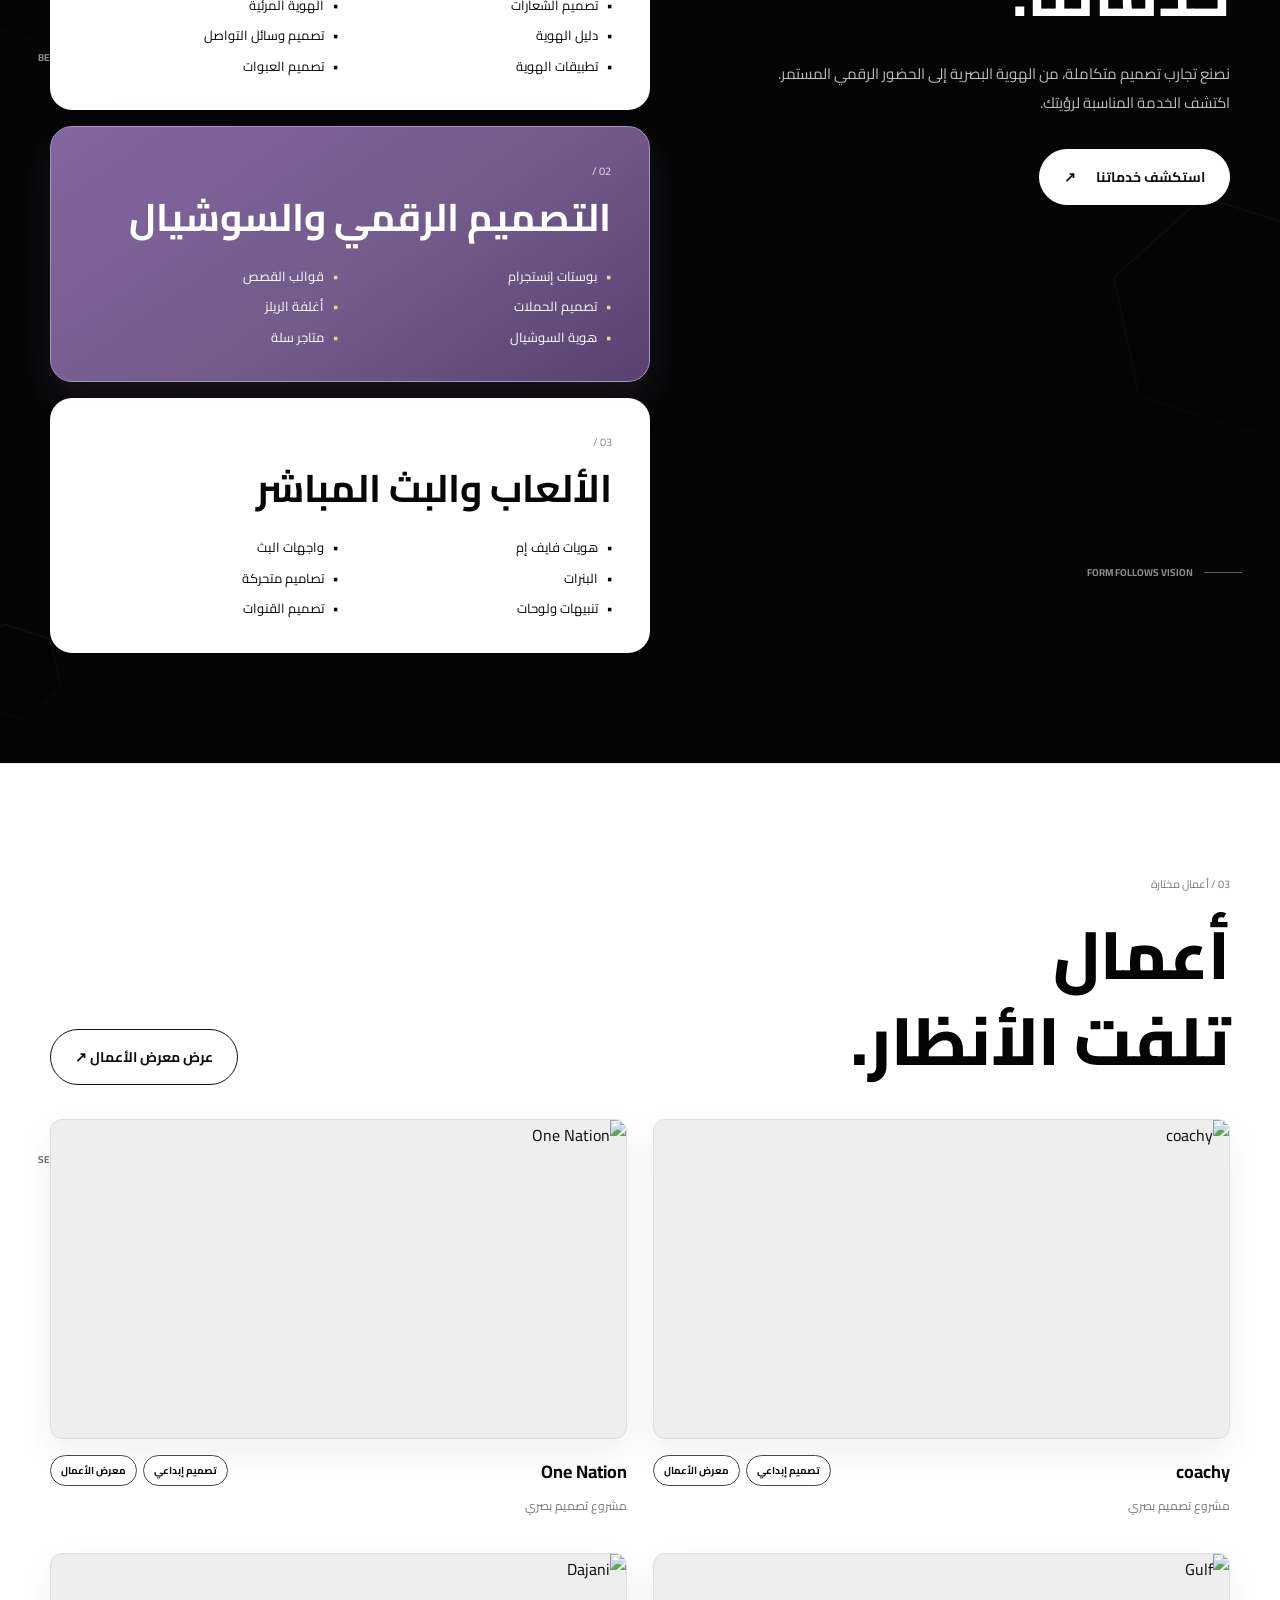
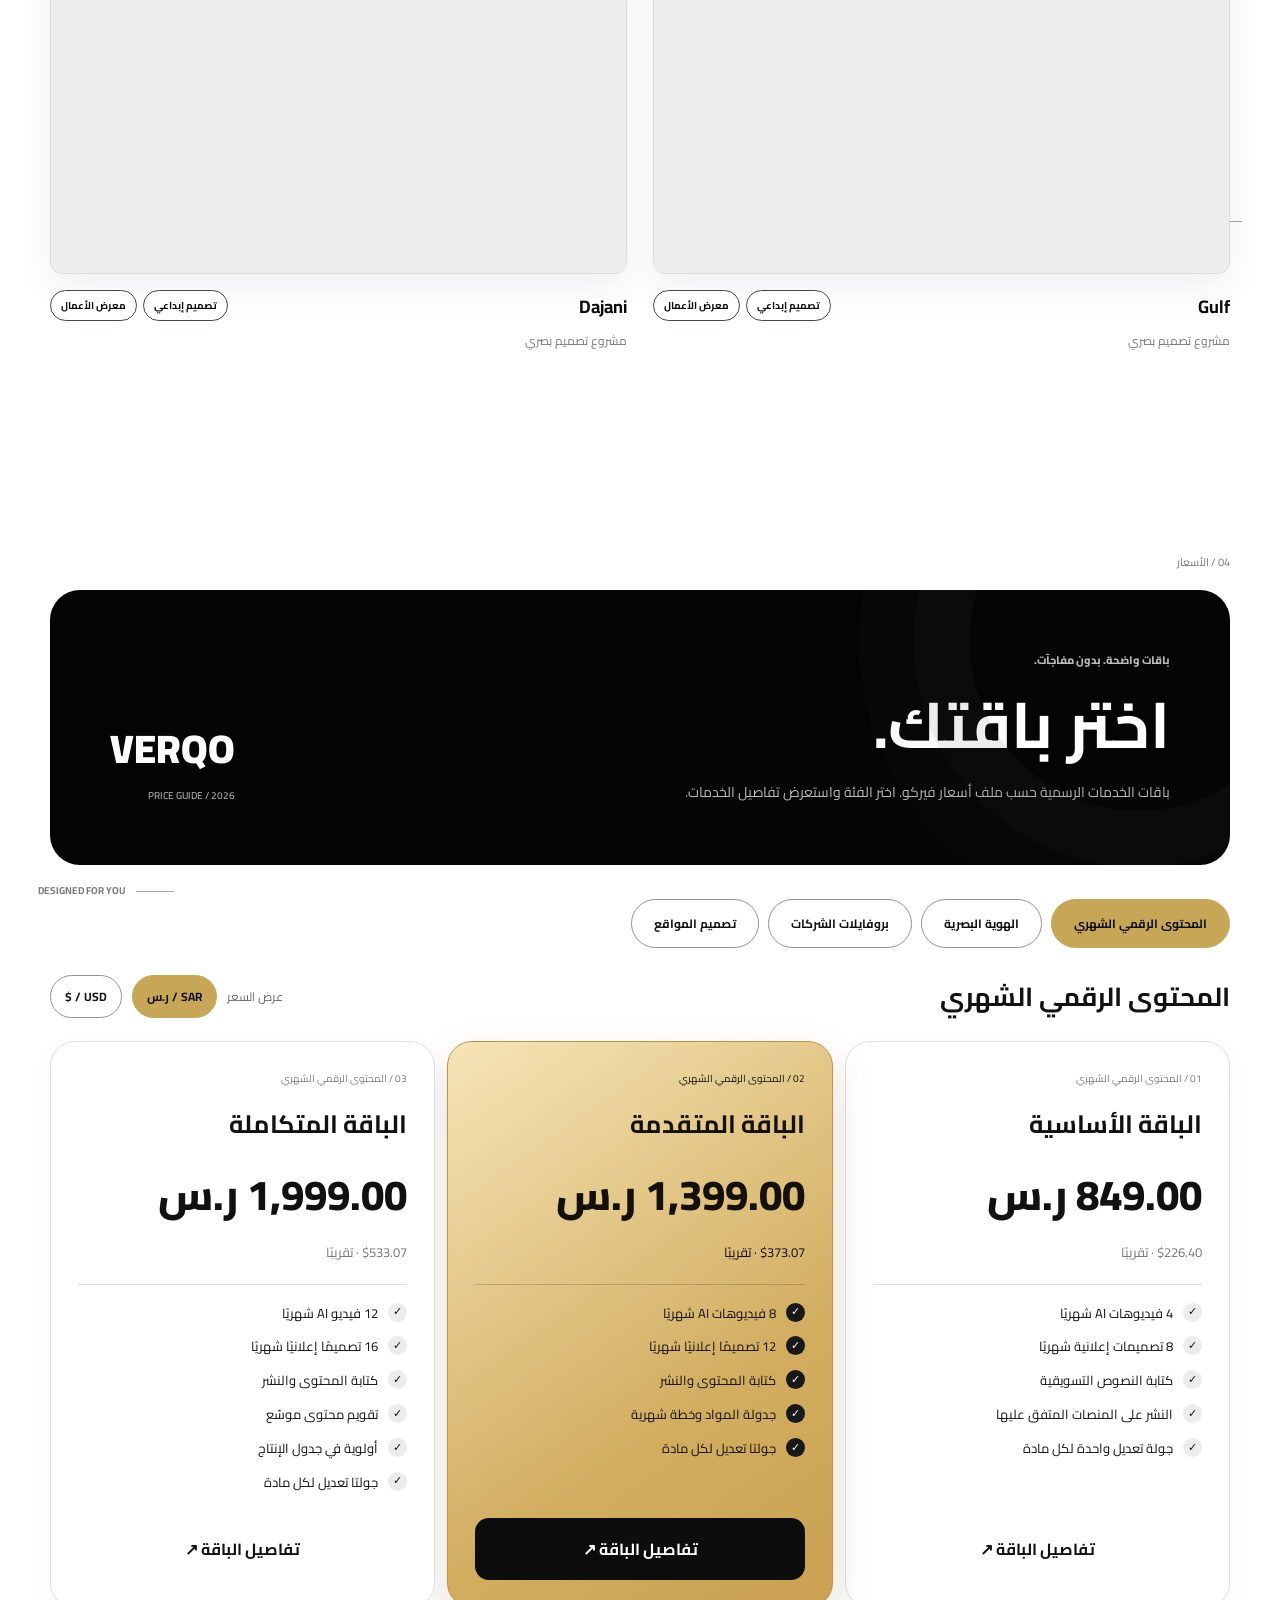
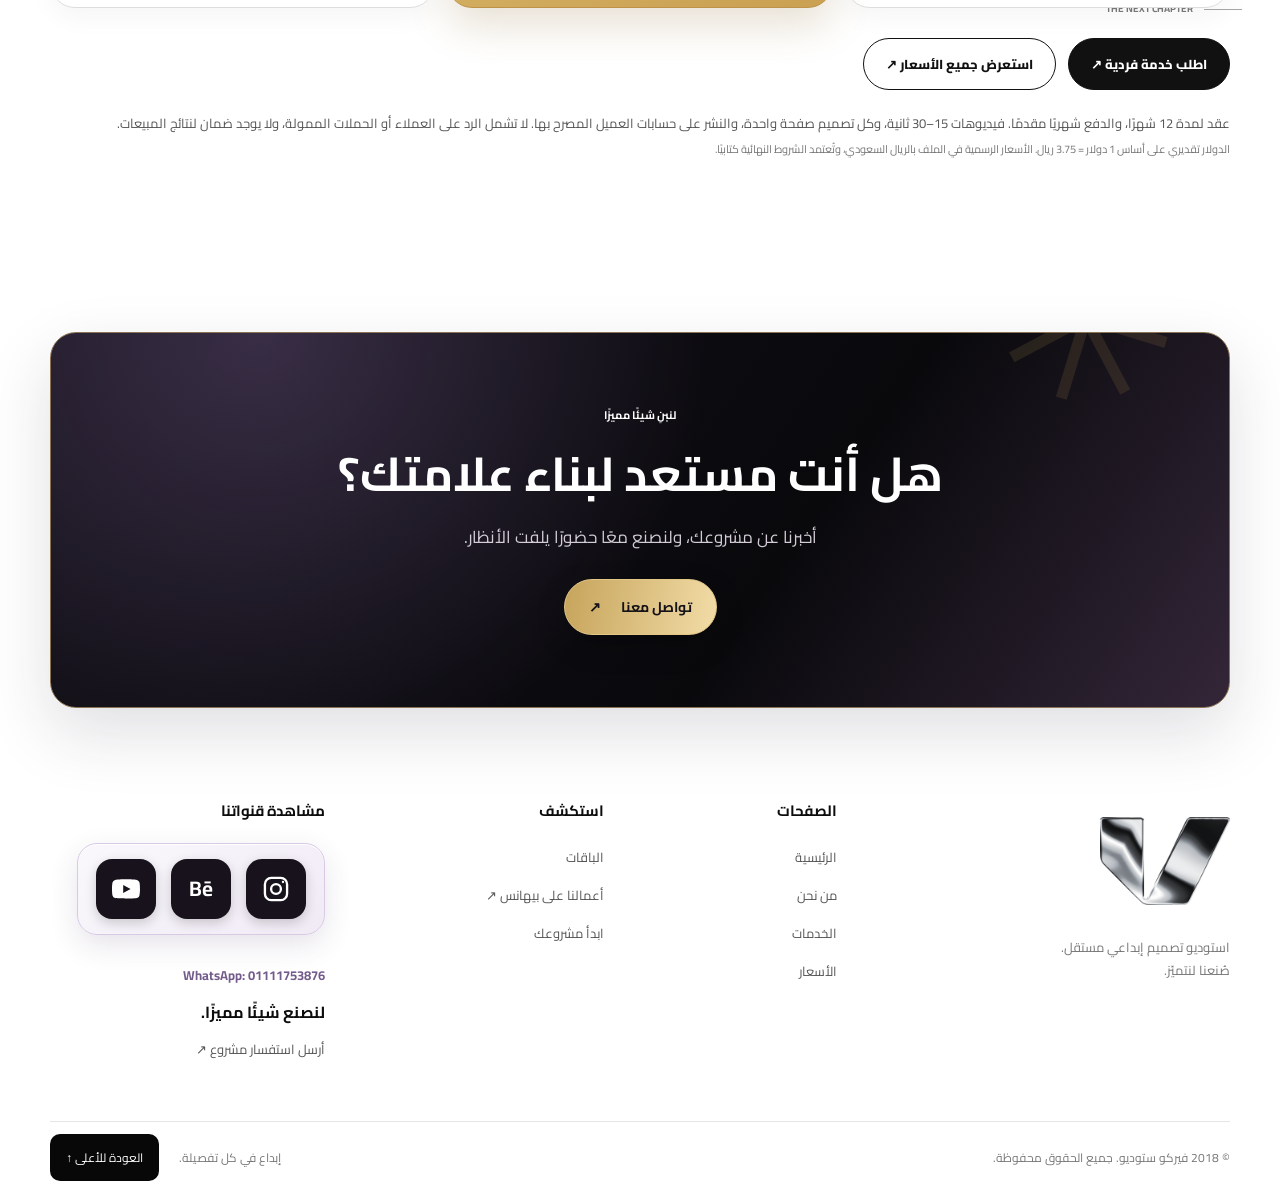
==== commit 3e5cb878: "Update index.html" ====
--- a/index.html
+++ b/index.html
@@ -820,6 +820,22 @@
 .footer-social-icons a svg{width:28px;height:28px}
 .footer-social-icons a b{font-size:21px!important}
 @media(max-width:420px){.footer-social-icons{gap:10px!important;padding:12px}.footer-social-icons a{width:55px!important;height:55px!important}}
+
+/* WhatsApp ordering: single or multiple packages */
+.cart-add{width:100%;margin:12px 0 0;padding:14px;border:1px solid #735b8b;background:#f5effa;color:#4c3267;border-radius:13px;font-size:13px;font-weight:700;cursor:pointer;transition:.2s}
+.cart-add:hover{background:#735b8b;color:#fff}
+.verqo-order{margin-top:24px;padding:clamp(18px,3vw,30px);background:#fff;border:1px solid #d9c9e8;border-radius:22px;box-shadow:0 12px 35px #513b6812;direction:inherit}
+.verqo-order[hidden]{display:none!important}
+.verqo-order-head,.verqo-order-total,.verqo-order-line{display:flex;align-items:center;justify-content:space-between;gap:12px}
+.verqo-order-head{font-size:19px;padding-bottom:17px;border-bottom:1px solid #e8e0ed}
+.verqo-order-head span{font-size:12px;color:#735b8b}
+.verqo-order-line{padding:13px 0;border-bottom:1px solid #eee;font-size:13px;flex-wrap:wrap}
+.verqo-order-line .item-name{flex:1;min-width:160px}
+.verqo-order-line .item-price{font-weight:700;white-space:nowrap}
+.verqo-order-line button{border:0;background:#f1eaf6;color:#604374;border-radius:9px;padding:7px 10px;cursor:pointer}
+.verqo-order-total{font-size:20px;margin:18px 0}
+.order-whatsapp{display:block;background:#168b52;color:#fff!important;text-align:center;font-weight:700;border-radius:13px;padding:16px 20px;transition:background .2s}
+.order-whatsapp:hover{background:#117342}
 </style>
 <!-- VERQO / Social link preview -->
 <meta name="description" content="Creative identities and distinctive visuals that make brands stand out.
@@ -879,7 +895,7 @@
 <header class="site-header"><div class="container header-row">
 <a class="brand" href="#home" aria-label="Verqo Studio"><img alt="Verqo Studio" src="https://i.postimg.cc/28wb9dnR/Artboard-1.png" onerror="this.onerror=null;this.src='assets/verqo-logo.png'"></a>
 <nav class="nav" id="mainNav">
-<a href="#home" data-en="Home" data-ar="الرئيسية">Home</a><a href="#about" data-en="About" data-ar="من نحن">About</a><a href="#services" data-en="Services" data-ar="الخدمات">Services</a><a href="ar/works/" data-en="Works" data-ar="الأعمال" data-route="works">Works</a><a href="ar/prices/" data-en="Pricing" data-ar="الأسعار" data-route="prices">Pricing</a><a href="#contact" data-en="Contact" data-ar="تواصل معنا">Contact</a>
+<a href="#home" data-en="Home" data-ar="الرئيسية">Home</a><a href="#about" data-en="About" data-ar="من نحن">About</a><a href="#services" data-en="Services" data-ar="الخدمات">Services</a><a href="ar/prices/" data-en="Pricing" data-ar="الأسعار" data-route="prices">Pricing</a><a href="#contact" data-en="Contact" data-ar="تواصل معنا">Contact</a>
 </nav>
 <div class="header-tools">
 <div class="language-switch" id="languageSwitch" role="group" aria-label="Switch language / تغيير اللغة">
@@ -901,7 +917,7 @@
 <div class="welcome-rule reveal" data-en="01 / THE STUDIO" data-ar="01 / الاستوديو">01 / THE STUDIO</div>
 <h2 class="welcome-title reveal"><span data-en="Welcome To" data-ar="مرحبًا بك في">Welcome To</span><span data-en="Verqo Studio." data-ar="فيركو ستوديو.">Verqo Studio.</span></h2>
 <p class="welcome-intro reveal" data-en="We bring ideas to life through distinctive visual identities, engaging content and bold digital experiences — crafted to make every brand stand out." data-ar="نحوّل الأفكار إلى هويات بصرية مميزة ومحتوى مؤثر وتجارب رقمية جريئة، لنمنح كل علامة حضورًا استثنائيًا.">We bring ideas to life through distinctive visual identities, engaging content and bold digital experiences — crafted to make every brand stand out.</p>
-<div class="welcome-buttons reveal"><a class="welcome-btn verqo-work-link" href="ar/works/" data-route="works"><span data-en="Our Work" data-ar="أعمالنا">أعمالنا</span><span>↗</span></a><a class="welcome-btn dark" href="#services"><span data-en="Know about us" data-ar="اعرف المزيد عنا">Know about us</span><span>↗</span></a><a class="welcome-btn light" href="#contact"><span data-en="Let's Connect" data-ar="تواصل معنا">Let's Connect</span><span>↗</span></a></div>
+<div class="welcome-buttons reveal"><a class="welcome-btn dark" href="#services"><span data-en="Know about us" data-ar="اعرف المزيد عنا">Know about us</span><span>↗</span></a><a class="welcome-btn light" href="#contact"><span data-en="Let's Connect" data-ar="تواصل معنا">Let's Connect</span><span>↗</span></a></div>
 </div></section>
 
 <section class="clients-band reveal side-left" aria-label="Our Clients section">
@@ -954,7 +970,8 @@
 <div class="category-selector" id="categorySelector" role="group" aria-label="Choose service"></div>
 <div class="currency-row"><strong id="categoryName"></strong><div class="right"><span data-en="DISPLAY" data-ar="عرض السعر">DISPLAY</span><button class="active" id="sarBtn" type="button">SAR / ر.س</button><button id="usdBtn" type="button">USD / $</button></div></div>
 <div class="package-grid" id="packageGrid" aria-live="polite"></div>
-<div class="price-actions"><a class="custom-action" href="ar/request/" data-route="request" data-en="Build a custom request ↗" data-ar="اطلب خدمة فردية ↗">اطلب خدمة فردية ↗</a><a class="custom-action secondary" href="ar/prices/" data-route="prices" data-en="Explore all pricing ↗" data-ar="استعرض جميع الأسعار ↗">استعرض جميع الأسعار ↗</a></div>
+<section class="verqo-order" id="verqoOrder" aria-label="Selected order" hidden><div class="verqo-order-head"><strong data-en="Your selected packages" data-ar="باقات طلبك">باقات طلبك</strong><span id="orderCount"></span></div><div id="orderItems"></div><div class="verqo-order-total"><strong data-en="Total" data-ar="الإجمالي">الإجمالي</strong><strong id="orderTotal"></strong></div><a href="#" class="order-whatsapp" id="orderWhatsapp" target="_blank" rel="noopener noreferrer" data-en="Send complete order on WhatsApp ↗" data-ar="أرسل الطلب كاملًا على واتساب ↗">أرسل الطلب كاملًا على واتساب ↗</a></section>
+<div class="price-actions"><a class="custom-action" href="https://wa.me/201111753876?text=Hello%20Verqo%20Studio%2C%20I%20would%20like%20a%20custom%20quote." target="_blank" rel="noopener noreferrer" data-en="Build a custom request ↗" data-ar="اطلب خدمة فردية ↗">اطلب خدمة فردية ↗</a><a class="custom-action secondary" href="ar/prices/" data-route="prices" data-en="Explore all pricing ↗" data-ar="استعرض جميع الأسعار ↗">استعرض جميع الأسعار ↗</a></div>
 <p class="pricing-hint" id="pricingNote"></p>
 <p class="pricing-legal" data-en="USD estimates use 1 USD = 3.75 SAR and are for display only. The official rate card is priced in SAR. Final terms are agreed in writing." data-ar="الدولار تقديري على أساس 1 دولار = 3.75 ريال. الأسعار الرسمية في الملف بالريال السعودي، وتُعتمد الشروط النهائية كتابيًا.">USD estimates use 1 USD = 3.75 SAR and are for display only. The official rate card is priced in SAR. Final terms are agreed in writing.</p>
 </div></section>
@@ -964,22 +981,22 @@
 <span data-en="LET'S MAKE SOMETHING GREAT" data-ar="لنبنِ شيئًا مميزًا">LET'S MAKE SOMETHING GREAT</span>
 <h2 data-en="Are You Ready To Build Your Brand?" data-ar="هل أنت مستعد لبناء علامتك؟">Are You Ready To Build Your Brand?</h2>
 <p data-en="Tell us about your project. Let's create something that stands out." data-ar="أخبرنا عن مشروعك، ولنصنع معًا حضورًا يلفت الأنظار.">Tell us about your project. Let's create something that stands out.</p>
-<a href="https://www.instagram.com/verqostudio/" target="_blank" rel="noopener noreferrer"><span data-en="Connect With Us" data-ar="تواصل معنا">Connect With Us</span><span>↗</span></a>
+<a href="https://wa.me/201111753876?text=Hello%20Verqo%20Studio%2C%20I%20would%20like%20to%20discuss%20a%20project." target="_blank" rel="noopener noreferrer"><span data-en="Connect With Us" data-ar="تواصل معنا">Connect With Us</span><span>↗</span></a>
 </div></div></section>
 </main>
 
 <footer class="footer"><div class="container">
 <div class="footer-columns">
 <div><img class="footer-new-logo" alt="Verqo Studio logo" src="https://i.postimg.cc/28wb9dnR/Artboard-1.png" onerror="this.onerror=null;this.src='assets/verqo-logo.png'"><p><span data-en="Independent creative design studio." data-ar="استوديو تصميم إبداعي مستقل.">Independent creative design studio.</span><br><span data-en="Made to stand out." data-ar="صُنعنا لنتميّز.">Made to stand out.</span></p></div>
-<div class="footer-col"><h3 data-en="Pages" data-ar="الصفحات">Pages</h3><a href="#home" data-en="Home" data-ar="الرئيسية">Home</a><a href="#about" data-en="About" data-ar="من نحن">About</a><a href="#services" data-en="Services" data-ar="الخدمات">Services</a><a href="ar/works/" data-en="Portfolio" data-ar="معرض الأعمال" data-route="works">Portfolio</a><a href="ar/prices/" data-en="Pricing" data-ar="الأسعار" data-route="prices">Pricing</a></div>
-<div class="footer-col"><h3 data-en="Explore" data-ar="استكشف">Explore</h3><a href="ar/prices/" data-en="Our Packages" data-ar="الباقات" data-route="prices">Our Packages</a><a href="ar/works/" data-en="Selected Work" data-ar="أعمال مختارة" data-route="works">Selected Work</a><a href="https://www.behance.net/i7amada" target="_blank" rel="noopener noreferrer" data-en="Behance Portfolio ↗" data-ar="أعمالنا على بيهانس ↗">Behance Portfolio ↗</a><a href="ar/request/" data-en="Start a Project" data-ar="ابدأ مشروعك" data-route="request">Start a Project</a></div>
+<div class="footer-col"><h3 data-en="Pages" data-ar="الصفحات">Pages</h3><a href="#home" data-en="Home" data-ar="الرئيسية">Home</a><a href="#about" data-en="About" data-ar="من نحن">About</a><a href="#services" data-en="Services" data-ar="الخدمات">Services</a><a href="ar/prices/" data-en="Pricing" data-ar="الأسعار" data-route="prices">Pricing</a></div>
+<div class="footer-col"><h3 data-en="Explore" data-ar="استكشف">Explore</h3><a href="ar/prices/" data-en="Our Packages" data-ar="الباقات" data-route="prices">Our Packages</a><a href="https://www.behance.net/i7amada" target="_blank" rel="noopener noreferrer" data-en="Behance Portfolio ↗" data-ar="أعمالنا على بيهانس ↗">Behance Portfolio ↗</a><a href="https://wa.me/201111753876?text=Hello%20Verqo%20Studio%2C%20I%20want%20to%20start%20a%20project." target="_blank" rel="noopener noreferrer" data-en="Start a Project" data-ar="ابدأ مشروعك">Start a Project</a></div>
 <div><h3 data-en="Watch Our Channels" data-ar="مشاهدة قنواتنا">Watch Our Channels</h3>
 <div class="footer-social-icons">
 <a aria-label="Instagram" href="https://www.instagram.com/verqostudio/" target="_blank" rel="noopener noreferrer"><svg width="23" height="23" viewBox="0 0 24 24" fill="none" stroke="currentColor" stroke-width="2" stroke-linecap="round"><rect x="2.5" y="2.5" width="19" height="19" rx="5.4"/><circle cx="12" cy="12" r="4.2"/><circle cx="18" cy="6" r="1" fill="currentColor" stroke="none"/></svg></a>
 <a aria-label="Behance" href="https://www.behance.net/i7amada" target="_blank" rel="noopener noreferrer"><b style="font-size:15px;letter-spacing:-.03em">Bē</b></a>
 <a aria-label="YouTube" href="https://www.youtube.com/@i7amada" target="_blank" rel="noopener noreferrer"><svg width="25" height="22" viewBox="0 0 24 24" fill="currentColor"><path d="M23.5 6.3a3 3 0 0 0-2.1-2.1C19.5 3.7 12 3.7 12 3.7s-7.5 0-9.4.5A3 3 0 0 0 .5 6.3C0 8.2 0 12 0 12s0 3.8.5 5.7a3 3 0 0 0 2.1 2.1c1.9.5 9.4.5 9.4.5s7.5 0 9.4-.5a3 3 0 0 0 2.1-2.1c.5-1.9.5-5.7.5-5.7s0-3.8-.5-5.7zM9.6 15.5V8.5l6.3 3.5-6.3 3.5z"/></svg></a>
 </div>
-<div class="footer-inquiry"><strong data-en="Let's build something." data-ar="لنصنع شيئًا مميزًا.">Let's build something.</strong><a href="https://www.instagram.com/verqostudio/" target="_blank" rel="noopener noreferrer" data-en="Send a project inquiry ↗" data-ar="أرسل استفسار مشروع ↗">Send a project inquiry ↗</a></div></div>
+<div class="footer-inquiry"><a href="https://wa.me/201111753876" target="_blank" rel="noopener noreferrer" style="font-weight:700;color:#735b8b" dir="ltr">WhatsApp: 01111753876</a><strong data-en="Let's build something." data-ar="لنصنع شيئًا مميزًا.">Let's build something.</strong><a href="https://wa.me/201111753876?text=Hello%20Verqo%20Studio%2C%20I%20have%20a%20project%20inquiry." target="_blank" rel="noopener noreferrer" data-en="Send a project inquiry ↗" data-ar="أرسل استفسار مشروع ↗">Send a project inquiry ↗</a></div></div>
 </div>
 <div class="footer-bottom"><span data-en="© 2018 Verqo Studio. All rights reserved." data-ar="© 2018 فيركو ستوديو. جميع الحقوق محفوظة.">© 2018 Verqo Studio. All rights reserved.</span><span><span data-en="Creative by design." data-ar="إبداع في كل تفصيلة.">Creative by design.</span><a class="back-top" href="#home" data-en="Back to top ↑" data-ar="العودة للأعلى ↑">Back to top ↑</a></span></div>
 </div></footer>
@@ -995,8 +1012,9 @@
 <div class="drawer-top"><span>Selected package / تفاصيل الباقة</span><button class="close" id="closeDrawer" aria-label="Close">✕</button></div>
 <h3 id="drawerTitle"></h3><div class="big-price" id="drawerAmount"></div><div class="sar" id="drawerAlternate"></div>
 <ul id="drawerFeatures"></ul>
-<a class="book" id="drawerLink" href="https://www.instagram.com/verqostudio/" target="_blank" rel="noopener noreferrer">REQUEST THIS PACKAGE ↗</a>
-<p class="fine" data-en="Contact us on Instagram and mention the package name. No payment is processed on this website." data-ar="تواصل معنا على إنستجرام مع ذكر اسم الباقة. لا توجد عمليات دفع على هذا الموقع.">Contact us on Instagram and mention the package name. No payment is processed on this website.</p>
+<button class="cart-add" id="drawerAddCart" type="button" data-en="Add to order +" data-ar="أضف إلى طلباتي +">أضف إلى طلباتي +</button>
+<a class="book" id="drawerLink" href="https://wa.me/201111753876" target="_blank" rel="noopener noreferrer">REQUEST THIS PACKAGE ↗</a>
+<p class="fine" data-en="Your order details and total will open in WhatsApp, ready to send. No payment is processed here." data-ar="ستظهر تفاصيل الطلب والسعر والإجمالي في رسالة واتساب جاهزة للإرسال. لا توجد عمليات دفع على الموقع.">Your order details and total will open in WhatsApp, ready to send. No payment is processed here.</p>
 </aside>
 
 <script>
@@ -1063,6 +1081,42 @@
 const fmt=n=>Number(n).toLocaleString('en-US',{minimumFractionDigits:2,maximumFractionDigits:2});
 const trans=(e,a)=>language==='ar'?a:e;
 const money=(s,u=currency)=>u==='SAR'?fmt(s)+' '+trans('SAR','ر.س'):'$'+fmt(s/3.75);
+
+const WHATSAPP_NUMBER='201111753876';
+const orderCart=[];
+const whatsappUrl=message=>'https://wa.me/'+WHATSAPP_NUMBER+'?text='+encodeURIComponent(message);
+function orderMessage(items){
+ const sarTotal=items.reduce((sum,item)=>sum+item.sar,0);
+ const lines=language==='ar'?['مرحبًا فيركو ستوديو، أرغب في طلب الخدمات التالية:','','تفاصيل الطلب:']:['Hello Verqo Studio, I would like to order the following services:','','Order details:'];
+ items.forEach((item,i)=>lines.push(`${i+1}. ${trans(item.categoryEn,item.categoryAr)} — ${trans(item.nameEn,item.nameAr)}: ${money(item.sar)}`));
+ lines.push('',(language==='ar'?'الإجمالي: ':'Total: ')+money(sarTotal));
+ if(currency==='USD')lines.push(language==='ar'?'الأسعار بالدولار تقديرية، والأسعار الرسمية بالريال السعودي.':'USD prices are estimates; official pricing is in SAR.');
+ lines.push('',language==='ar'?'أرجو تأكيد الطلب وتوضيح الخطوات التالية.':'Please confirm my order and the next steps.');
+ return lines.join('\n');
+}
+function cartItem(g,p){return {id:g.id+'|'+p.ar,categoryEn:g.en,categoryAr:g.ar,nameEn:p.en,nameAr:p.ar,sar:p.sar}}
+function addToCart(g,p){
+ const item=cartItem(g,p);
+ if(!orderCart.some(v=>v.id===item.id))orderCart.push(item);
+ renderCart();
+ closePackage();
+ $('verqoOrder').scrollIntoView({behavior:RM?'instant':'smooth',block:'center'});
+}
+function renderCart(){
+ const area=$('verqoOrder'),list=$('orderItems');if(!area||!list)return;
+ area.hidden=!orderCart.length;list.replaceChildren();
+ $('orderCount').textContent=orderCart.length+' '+trans('selected','مختارة');
+ orderCart.forEach(item=>{
+  const line=document.createElement('div');line.className='verqo-order-line';
+  const name=document.createElement('span');name.className='item-name';name.textContent=trans(item.categoryEn,item.categoryAr)+' — '+trans(item.nameEn,item.nameAr);
+  const price=document.createElement('span');price.className='item-price';price.textContent=money(item.sar);
+  const remove=document.createElement('button');remove.type='button';remove.textContent=trans('Remove','حذف');remove.setAttribute('aria-label',trans('Remove ','حذف ')+trans(item.nameEn,item.nameAr));remove.onclick=()=>{orderCart.splice(orderCart.indexOf(item),1);renderCart()};
+  line.append(name,price,remove);list.append(line);
+ });
+ $('orderTotal').textContent=money(orderCart.reduce((sum,item)=>sum+item.sar,0));
+ $('orderWhatsapp').href=orderCart.length?whatsappUrl(orderMessage(orderCart)):'#';
+}
+
 function setLanguage(l){
  language=l;document.documentElement.lang=l;document.documentElement.dir=l==='ar'?'rtl':'ltr';document.body.classList.toggle('is-ar',l==='ar');
  document.querySelectorAll('[data-en][data-ar]').forEach(el=>el.textContent=el.dataset[l]);
@@ -1073,7 +1127,7 @@
  langToggle.classList.toggle('arabic-option',l==='ar');
  langToggle.setAttribute('aria-label',l==='ar'?'Switch to English':'التبديل إلى العربية');
  langToggle.title=l==='ar'?'English':'العربية';
- renderCategories();renderPackages();
+ renderCategories();renderPackages();renderCart();
 }
 function renderCategories(){
  if(!window.groups)return;const s=$('categorySelector');s.replaceChildren();
@@ -1105,12 +1159,13 @@
  $('drawer').dir=language==='ar'?'rtl':'ltr';
  $('drawerAlternate').textContent=money(p.sar,currency==='SAR'?'USD':'SAR')+' · '+trans('approx.','تقريبًا');
  $('drawerLink').textContent=trans('REQUEST THIS PACKAGE ↗','اطلب هذه الباقة ↗');
- $('drawerLink').href=language+'/request/?category='+encodeURIComponent(g.id)+'&package='+encodeURIComponent(p.ar);$('drawerLink').onclick=()=>{try{sessionStorage.setItem('verqo_selected',JSON.stringify({cat:g.id,package:p.ar}))}catch(e){}};
+ $('drawerLink').href=whatsappUrl(orderMessage([cartItem(g,p)]));$('drawerLink').onclick=null;
+ $('drawerAddCart').textContent=trans('Add to order +','أضف إلى طلباتي +');$('drawerAddCart').onclick=()=>addToCart(g,p);
  animateNumber($('drawerAmount'),currency==='SAR'?p.sar:p.sar/3.75,currency);$('closeDrawer').focus();
 }
 function closePackage(){cancelAnimationFrame(nf);$('drawer').classList.remove('show');$('overlay').classList.remove('show');$('drawer').setAttribute('aria-hidden','true');document.body.style.overflow='';if(lastFocus)lastFocus.focus()}
 $('closeDrawer').onclick=closePackage;$('overlay').onclick=closePackage;
-[$('sarBtn'),$('usdBtn')].forEach((b,i)=>b.onclick=()=>{currency=i?'USD':'SAR';$('sarBtn').classList.toggle('active',!i);$('usdBtn').classList.toggle('active',!!i);renderPackages()});
+[$('sarBtn'),$('usdBtn')].forEach((b,i)=>b.onclick=()=>{currency=i?'USD':'SAR';renderCart();$('sarBtn').classList.toggle('active',!i);$('usdBtn').classList.toggle('active',!!i);renderPackages()});
 // Direct language switching: no blocking overlay, delay, or page reload.
 function transitionLanguage(target){
  if(target===language)return;
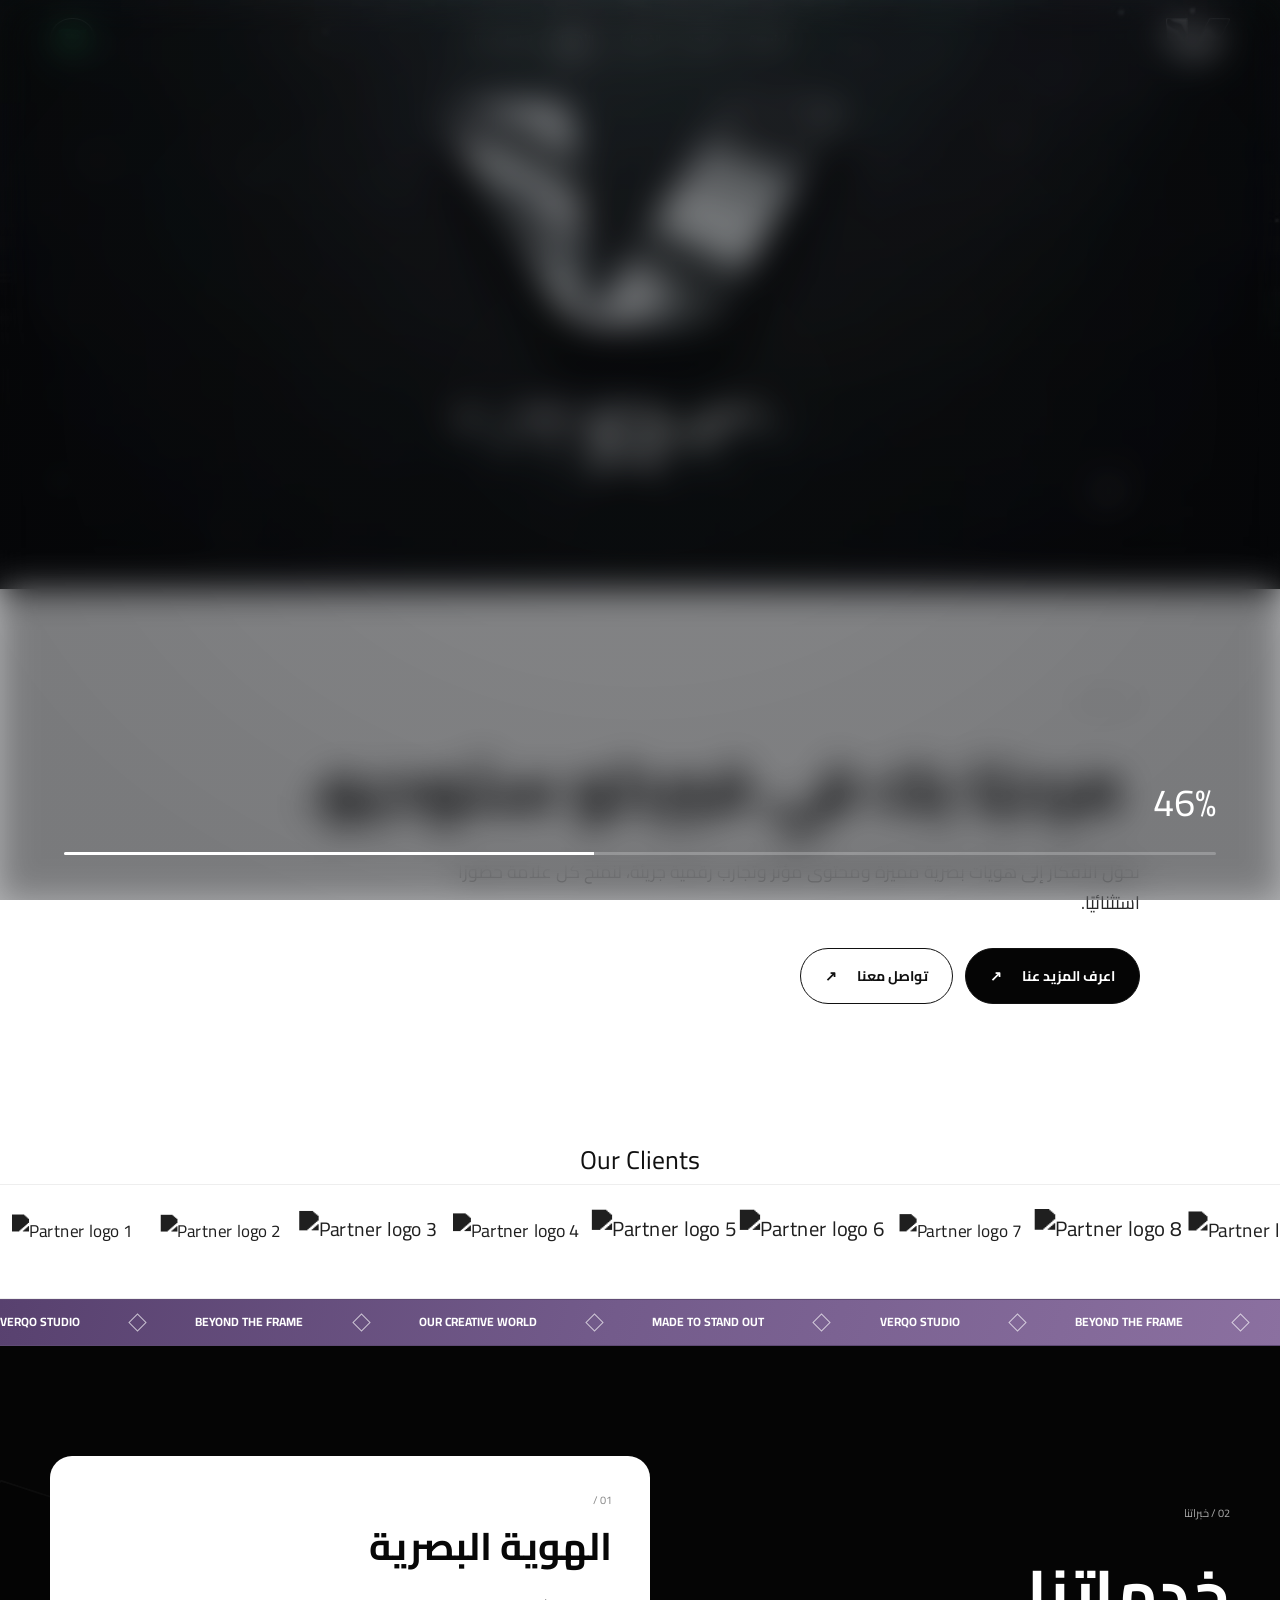
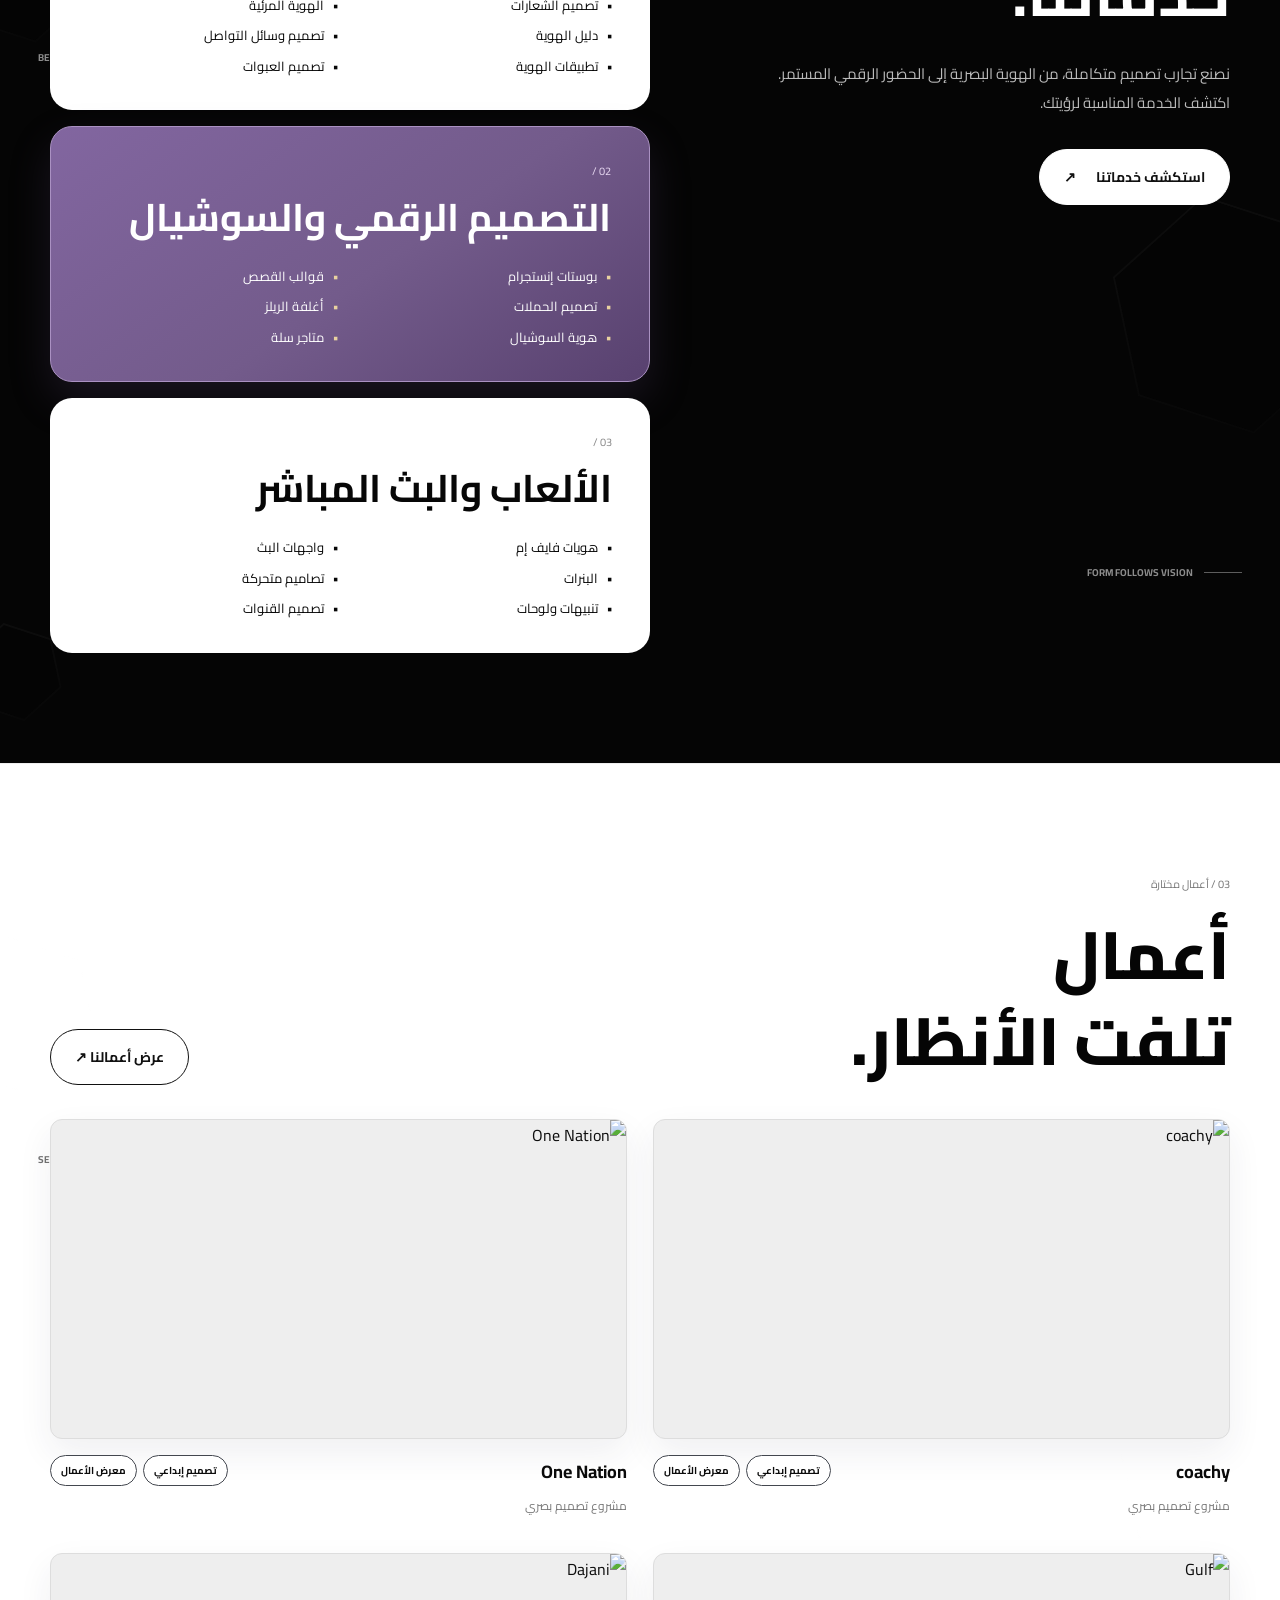
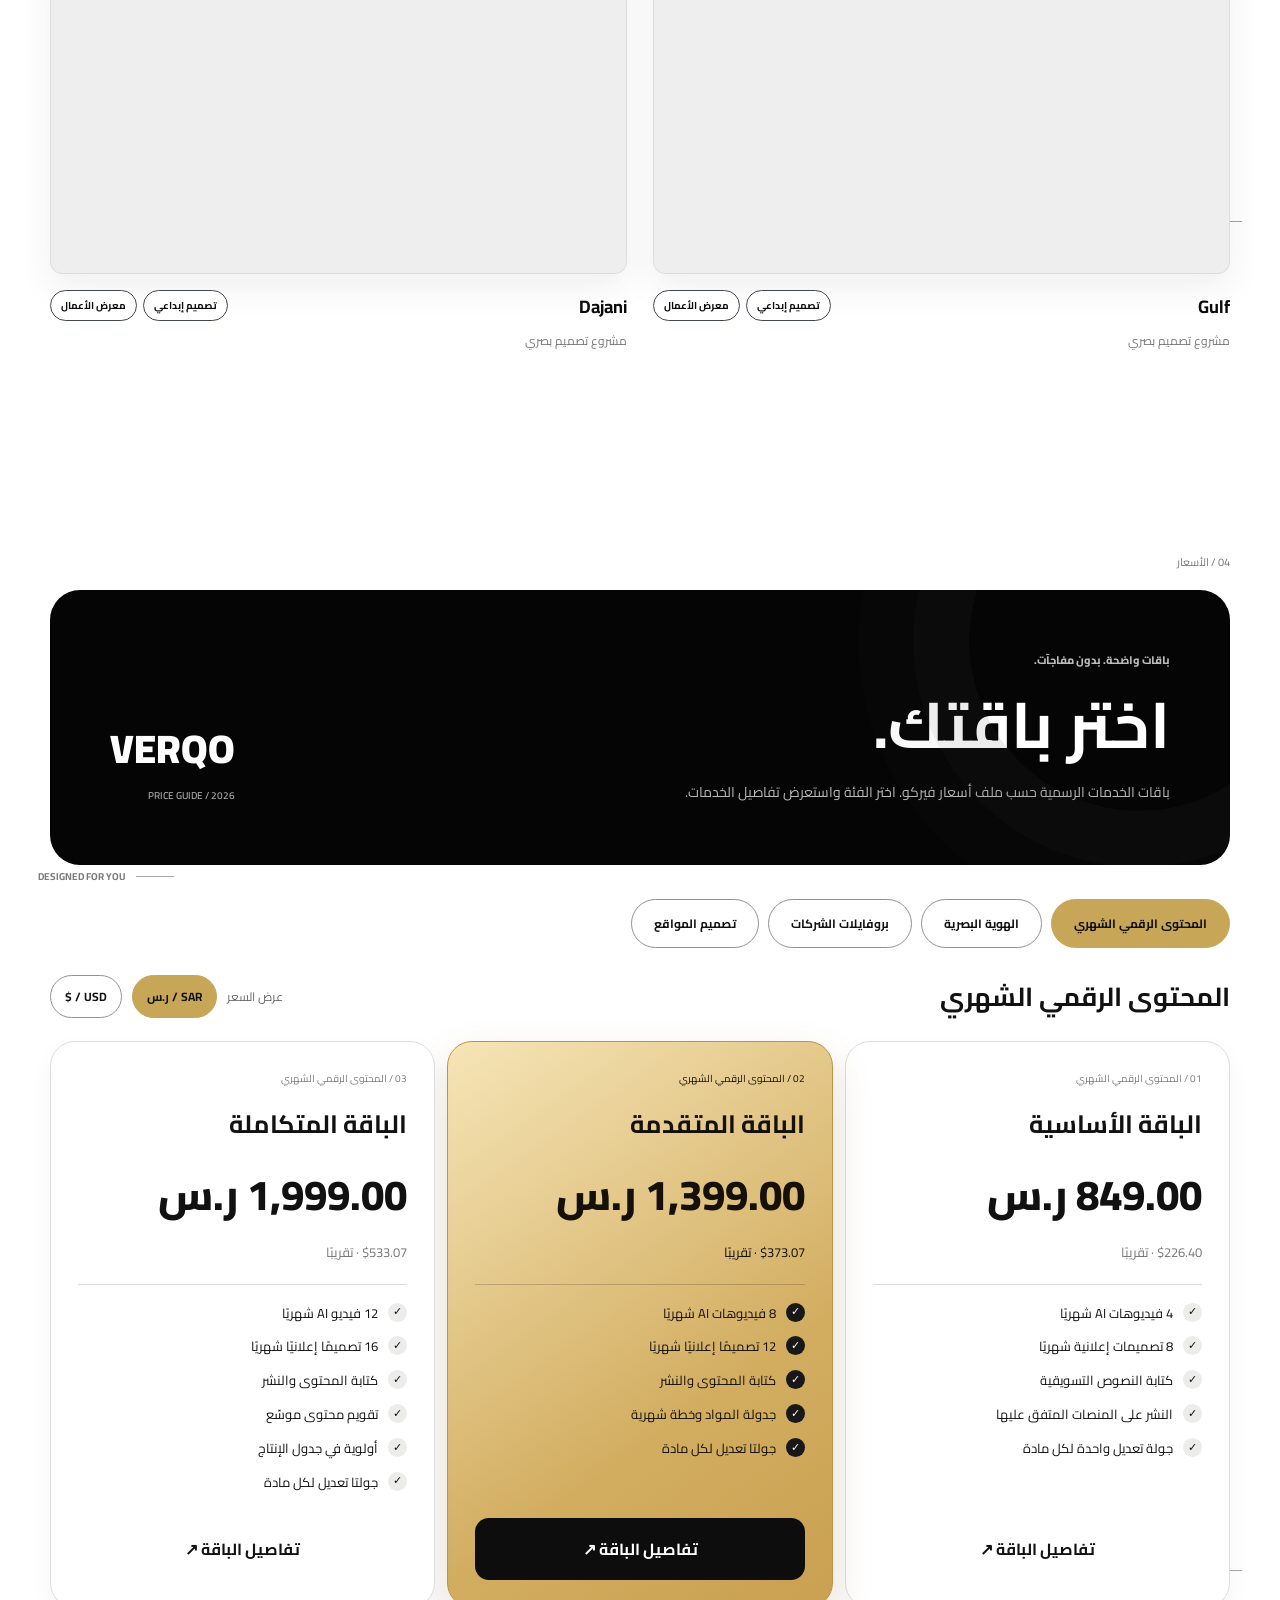
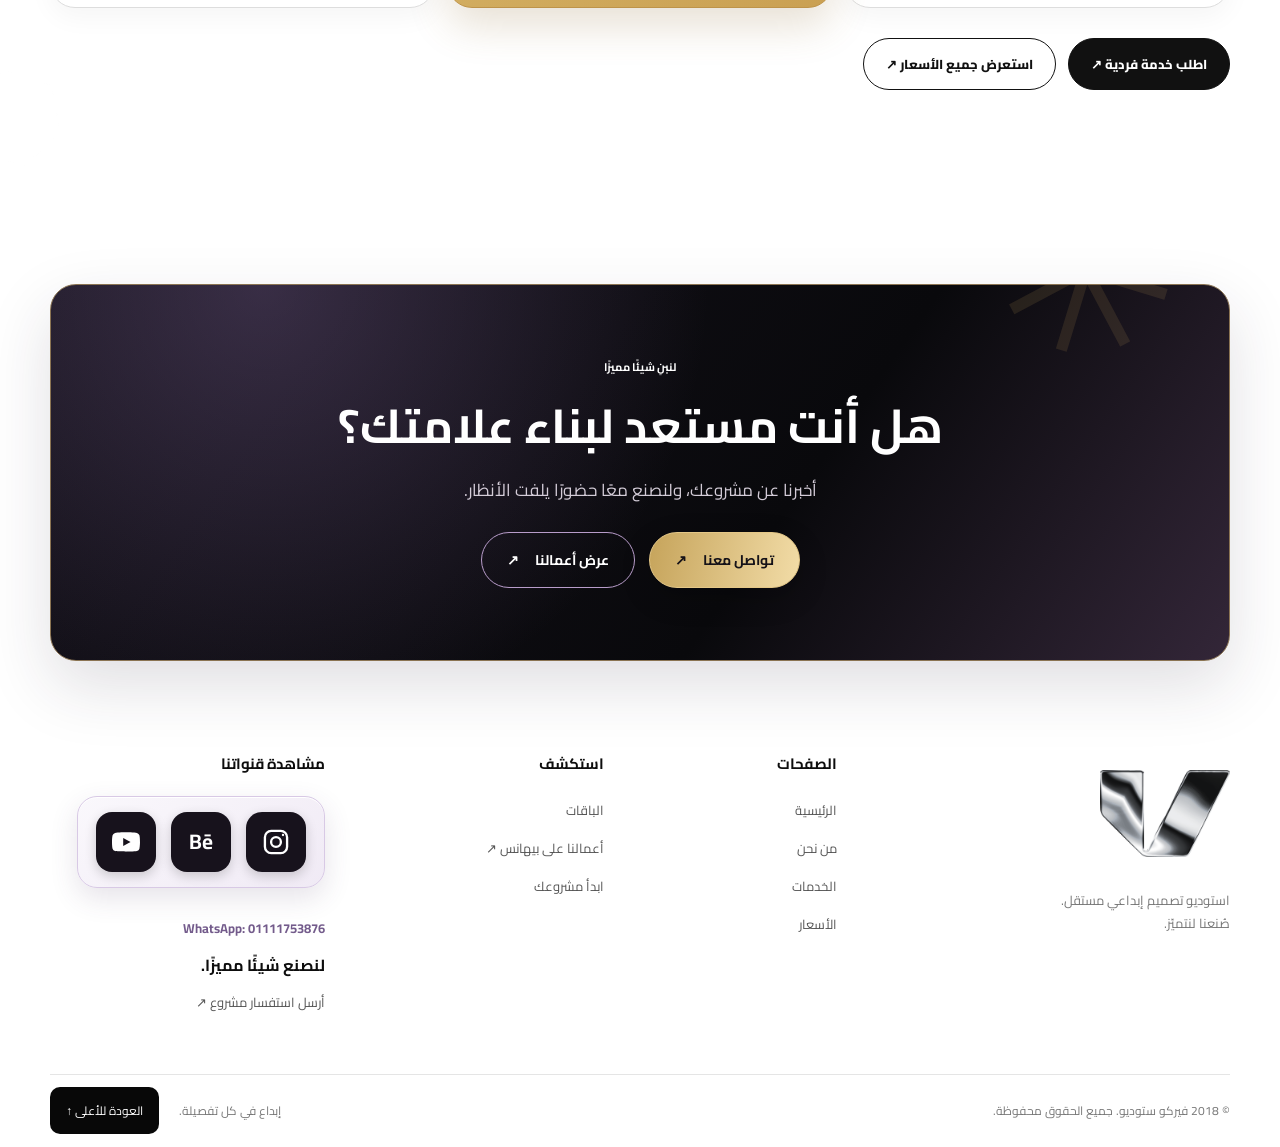
==== commit c147a8e0: "Update index.html" ====
--- a/index.html
+++ b/index.html
@@ -836,6 +836,13 @@
 .verqo-order-total{font-size:20px;margin:18px 0}
 .order-whatsapp{display:block;background:#168b52;color:#fff!important;text-align:center;font-weight:700;border-radius:13px;padding:16px 20px;transition:background .2s}
 .order-whatsapp:hover{background:#117342}
+
+/* Contact actions: WhatsApp + Behance portfolio */
+.contact-actions{display:flex;justify-content:center;align-items:center;flex-wrap:wrap;gap:14px;position:relative;z-index:2}
+.red-cta .contact-actions>a{display:inline-flex;align-items:center;gap:16px;border-radius:99px;font-size:14px;font-weight:700;padding:14px 25px;transition:transform .25s ease,background .25s ease;color:#151218;background:linear-gradient(100deg,#c6a45b,#f2dca7);border:1px solid #e4c787;box-shadow:0 10px 30px #0003;min-height:50px;justify-content:center}
+.red-cta .contact-actions>a.contact-portfolio{background:transparent;color:#fff;border:1px solid #b89cca;box-shadow:none}
+.red-cta .contact-actions>a:hover{background:#fff;color:#735b8b;transform:translateY(-3px)}
+@media(max-width:480px){.contact-actions{flex-direction:column}.red-cta .contact-actions>a{width:min(100%,280px)}}
 </style>
 <!-- VERQO / Social link preview -->
 <meta name="description" content="Creative identities and distinctive visuals that make brands stand out.
@@ -956,7 +963,7 @@
 <section class="works motion-shell" id="works"><div class="edge-decoration" aria-hidden="true"><span class="edge-hex"></span><span class="edge-hex"></span><span class="edge-hex"></span><span class="edge-label from-left">SELECTED CREATIONS</span><span class="edge-label from-right">MADE TO STAND OUT</span></div><div class="container">
 <div class="eyebrow reveal" data-en="03 / Selected work" data-ar="03 / أعمال مختارة">03 / Selected work</div>
 <div class="works-head"><h2 class="title-lg reveal" data-en-html="Visuals with<br>presence." data-ar-html="أعمال<br>تلفت الأنظار.">Visuals with<br>presence.</h2>
-<a class="pill reveal" data-en="View portfolio ↗" data-ar="عرض معرض الأعمال ↗" href="https://www.behance.net/i7amada" target="_blank" rel="noopener noreferrer">View portfolio ↗</a></div>
+<a class="pill reveal" data-en="View Our Work ↗" data-ar="عرض أعمالنا ↗" href="https://www.behance.net/verqo" target="_blank" rel="noopener noreferrer">View Our Work ↗</a></div>
 <div class="portfolio-gallery">
 <article class="reveal side-left"><div class="portfolio-thumb" aria-label="Project preview"><img alt="coachy" loading="lazy" referrerpolicy="no-referrer" src="https://i.postimg.cc/D08RRkbv/5dff1a246240591-69c0516c2fdd3.png"></div><div class="portfolio-info"><div><h3>coachy</h3><p data-en="Visual design project" data-ar="مشروع تصميم بصري">Visual design project</p></div><div class="portfolio-tags"><span data-en="Creative Design" data-ar="تصميم إبداعي">Creative Design</span><span data-en="Portfolio" data-ar="معرض الأعمال">Portfolio</span></div></div></article>
 <article class="reveal side-left"><div class="portfolio-thumb" aria-label="Project preview"><img alt="One Nation" loading="lazy" referrerpolicy="no-referrer" src="https://i.postimg.cc/TYSzjgFG/a4b287d-ccb-40bb-bb35-c373d98ba.png"></div><div class="portfolio-info"><div><h3>One Nation</h3><p data-en="Visual design project" data-ar="مشروع تصميم بصري">Visual design project</p></div><div class="portfolio-tags"><span data-en="Creative Design" data-ar="تصميم إبداعي">Creative Design</span><span data-en="Portfolio" data-ar="معرض الأعمال">Portfolio</span></div></div></article>
@@ -973,7 +980,6 @@
 <section class="verqo-order" id="verqoOrder" aria-label="Selected order" hidden><div class="verqo-order-head"><strong data-en="Your selected packages" data-ar="باقات طلبك">باقات طلبك</strong><span id="orderCount"></span></div><div id="orderItems"></div><div class="verqo-order-total"><strong data-en="Total" data-ar="الإجمالي">الإجمالي</strong><strong id="orderTotal"></strong></div><a href="#" class="order-whatsapp" id="orderWhatsapp" target="_blank" rel="noopener noreferrer" data-en="Send complete order on WhatsApp ↗" data-ar="أرسل الطلب كاملًا على واتساب ↗">أرسل الطلب كاملًا على واتساب ↗</a></section>
 <div class="price-actions"><a class="custom-action" href="https://wa.me/201111753876?text=Hello%20Verqo%20Studio%2C%20I%20would%20like%20a%20custom%20quote." target="_blank" rel="noopener noreferrer" data-en="Build a custom request ↗" data-ar="اطلب خدمة فردية ↗">اطلب خدمة فردية ↗</a><a class="custom-action secondary" href="ar/prices/" data-route="prices" data-en="Explore all pricing ↗" data-ar="استعرض جميع الأسعار ↗">استعرض جميع الأسعار ↗</a></div>
 <p class="pricing-hint" id="pricingNote"></p>
-<p class="pricing-legal" data-en="USD estimates use 1 USD = 3.75 SAR and are for display only. The official rate card is priced in SAR. Final terms are agreed in writing." data-ar="الدولار تقديري على أساس 1 دولار = 3.75 ريال. الأسعار الرسمية في الملف بالريال السعودي، وتُعتمد الشروط النهائية كتابيًا.">USD estimates use 1 USD = 3.75 SAR and are for display only. The official rate card is priced in SAR. Final terms are agreed in writing.</p>
 </div></section>
 
 <section class="contact-finish" id="contact"><div class="container"><div class="red-cta reveal">
@@ -981,7 +987,8 @@
 <span data-en="LET'S MAKE SOMETHING GREAT" data-ar="لنبنِ شيئًا مميزًا">LET'S MAKE SOMETHING GREAT</span>
 <h2 data-en="Are You Ready To Build Your Brand?" data-ar="هل أنت مستعد لبناء علامتك؟">Are You Ready To Build Your Brand?</h2>
 <p data-en="Tell us about your project. Let's create something that stands out." data-ar="أخبرنا عن مشروعك، ولنصنع معًا حضورًا يلفت الأنظار.">Tell us about your project. Let's create something that stands out.</p>
-<a href="https://wa.me/201111753876?text=Hello%20Verqo%20Studio%2C%20I%20would%20like%20to%20discuss%20a%20project." target="_blank" rel="noopener noreferrer"><span data-en="Connect With Us" data-ar="تواصل معنا">Connect With Us</span><span>↗</span></a>
+<div class="contact-actions"><a href="https://wa.me/201111753876?text=Hello%20Verqo%20Studio%2C%20I%20would%20like%20to%20discuss%20a%20project." target="_blank" rel="noopener noreferrer"><span data-en="Connect With Us" data-ar="تواصل معنا">Connect With Us</span><span>↗</span></a>
+<a class="contact-portfolio" href="https://www.behance.net/verqo" target="_blank" rel="noopener noreferrer"><span data-en="View Our Work" data-ar="عرض أعمالنا">View Our Work</span><span>↗</span></a></div>
 </div></div></section>
 </main>
 
@@ -989,11 +996,11 @@
 <div class="footer-columns">
 <div><img class="footer-new-logo" alt="Verqo Studio logo" src="https://i.postimg.cc/28wb9dnR/Artboard-1.png" onerror="this.onerror=null;this.src='assets/verqo-logo.png'"><p><span data-en="Independent creative design studio." data-ar="استوديو تصميم إبداعي مستقل.">Independent creative design studio.</span><br><span data-en="Made to stand out." data-ar="صُنعنا لنتميّز.">Made to stand out.</span></p></div>
 <div class="footer-col"><h3 data-en="Pages" data-ar="الصفحات">Pages</h3><a href="#home" data-en="Home" data-ar="الرئيسية">Home</a><a href="#about" data-en="About" data-ar="من نحن">About</a><a href="#services" data-en="Services" data-ar="الخدمات">Services</a><a href="ar/prices/" data-en="Pricing" data-ar="الأسعار" data-route="prices">Pricing</a></div>
-<div class="footer-col"><h3 data-en="Explore" data-ar="استكشف">Explore</h3><a href="ar/prices/" data-en="Our Packages" data-ar="الباقات" data-route="prices">Our Packages</a><a href="https://www.behance.net/i7amada" target="_blank" rel="noopener noreferrer" data-en="Behance Portfolio ↗" data-ar="أعمالنا على بيهانس ↗">Behance Portfolio ↗</a><a href="https://wa.me/201111753876?text=Hello%20Verqo%20Studio%2C%20I%20want%20to%20start%20a%20project." target="_blank" rel="noopener noreferrer" data-en="Start a Project" data-ar="ابدأ مشروعك">Start a Project</a></div>
+<div class="footer-col"><h3 data-en="Explore" data-ar="استكشف">Explore</h3><a href="ar/prices/" data-en="Our Packages" data-ar="الباقات" data-route="prices">Our Packages</a><a href="https://www.behance.net/verqo" target="_blank" rel="noopener noreferrer" data-en="Behance Portfolio ↗" data-ar="أعمالنا على بيهانس ↗">Behance Portfolio ↗</a><a href="https://wa.me/201111753876?text=Hello%20Verqo%20Studio%2C%20I%20want%20to%20start%20a%20project." target="_blank" rel="noopener noreferrer" data-en="Start a Project" data-ar="ابدأ مشروعك">Start a Project</a></div>
 <div><h3 data-en="Watch Our Channels" data-ar="مشاهدة قنواتنا">Watch Our Channels</h3>
 <div class="footer-social-icons">
 <a aria-label="Instagram" href="https://www.instagram.com/verqostudio/" target="_blank" rel="noopener noreferrer"><svg width="23" height="23" viewBox="0 0 24 24" fill="none" stroke="currentColor" stroke-width="2" stroke-linecap="round"><rect x="2.5" y="2.5" width="19" height="19" rx="5.4"/><circle cx="12" cy="12" r="4.2"/><circle cx="18" cy="6" r="1" fill="currentColor" stroke="none"/></svg></a>
-<a aria-label="Behance" href="https://www.behance.net/i7amada" target="_blank" rel="noopener noreferrer"><b style="font-size:15px;letter-spacing:-.03em">Bē</b></a>
+<a aria-label="Behance" href="https://www.behance.net/verqo" target="_blank" rel="noopener noreferrer"><b style="font-size:15px;letter-spacing:-.03em">Bē</b></a>
 <a aria-label="YouTube" href="https://www.youtube.com/@i7amada" target="_blank" rel="noopener noreferrer"><svg width="25" height="22" viewBox="0 0 24 24" fill="currentColor"><path d="M23.5 6.3a3 3 0 0 0-2.1-2.1C19.5 3.7 12 3.7 12 3.7s-7.5 0-9.4.5A3 3 0 0 0 .5 6.3C0 8.2 0 12 0 12s0 3.8.5 5.7a3 3 0 0 0 2.1 2.1c1.9.5 9.4.5 9.4.5s7.5 0 9.4-.5a3 3 0 0 0 2.1-2.1c.5-1.9.5-5.7.5-5.7s0-3.8-.5-5.7zM9.6 15.5V8.5l6.3 3.5-6.3 3.5z"/></svg></a>
 </div>
 <div class="footer-inquiry"><a href="https://wa.me/201111753876" target="_blank" rel="noopener noreferrer" style="font-weight:700;color:#735b8b" dir="ltr">WhatsApp: 01111753876</a><strong data-en="Let's build something." data-ar="لنصنع شيئًا مميزًا.">Let's build something.</strong><a href="https://wa.me/201111753876?text=Hello%20Verqo%20Studio%2C%20I%20have%20a%20project%20inquiry." target="_blank" rel="noopener noreferrer" data-en="Send a project inquiry ↗" data-ar="أرسل استفسار مشروع ↗">Send a project inquiry ↗</a></div></div>
@@ -1021,8 +1028,8 @@
 /* VERQO price list 2026 — SAR. Edit prices here. */
 window.groups=[
 {id:"monthly",en:"Monthly Content",ar:"المحتوى الرقمي الشهري",
- note_en:"12-month contract, paid monthly in advance. Videos 15–30 seconds, each design is one page, published on the client's authorized accounts. Does not include replying to customers or paid ads. No guarantee of sales results.",
- note_ar:"عقد لمدة 12 شهرًا، والدفع شهريًا مقدمًا. فيديوهات 15–30 ثانية، وكل تصميم صفحة واحدة، والنشر على حسابات العميل المصرح بها. لا تشمل الرد على العملاء أو الحملات الممولة، ولا يوجد ضمان لنتائج المبيعات.",
+ note_en:"",
+ note_ar:"",
  packs:[
  {en:"Essential",ar:"الباقة الأساسية",sar:849,
   enf:["4 AI videos per month","8 ad designs per month","Marketing copywriting","Publishing on agreed platforms","One revision round per item"],
@@ -1090,7 +1097,6 @@
  const lines=language==='ar'?['مرحبًا فيركو ستوديو، أرغب في طلب الخدمات التالية:','','تفاصيل الطلب:']:['Hello Verqo Studio, I would like to order the following services:','','Order details:'];
  items.forEach((item,i)=>lines.push(`${i+1}. ${trans(item.categoryEn,item.categoryAr)} — ${trans(item.nameEn,item.nameAr)}: ${money(item.sar)}`));
  lines.push('',(language==='ar'?'الإجمالي: ':'Total: ')+money(sarTotal));
- if(currency==='USD')lines.push(language==='ar'?'الأسعار بالدولار تقديرية، والأسعار الرسمية بالريال السعودي.':'USD prices are estimates; official pricing is in SAR.');
  lines.push('',language==='ar'?'أرجو تأكيد الطلب وتوضيح الخطوات التالية.':'Please confirm my order and the next steps.');
  return lines.join('\n');
 }
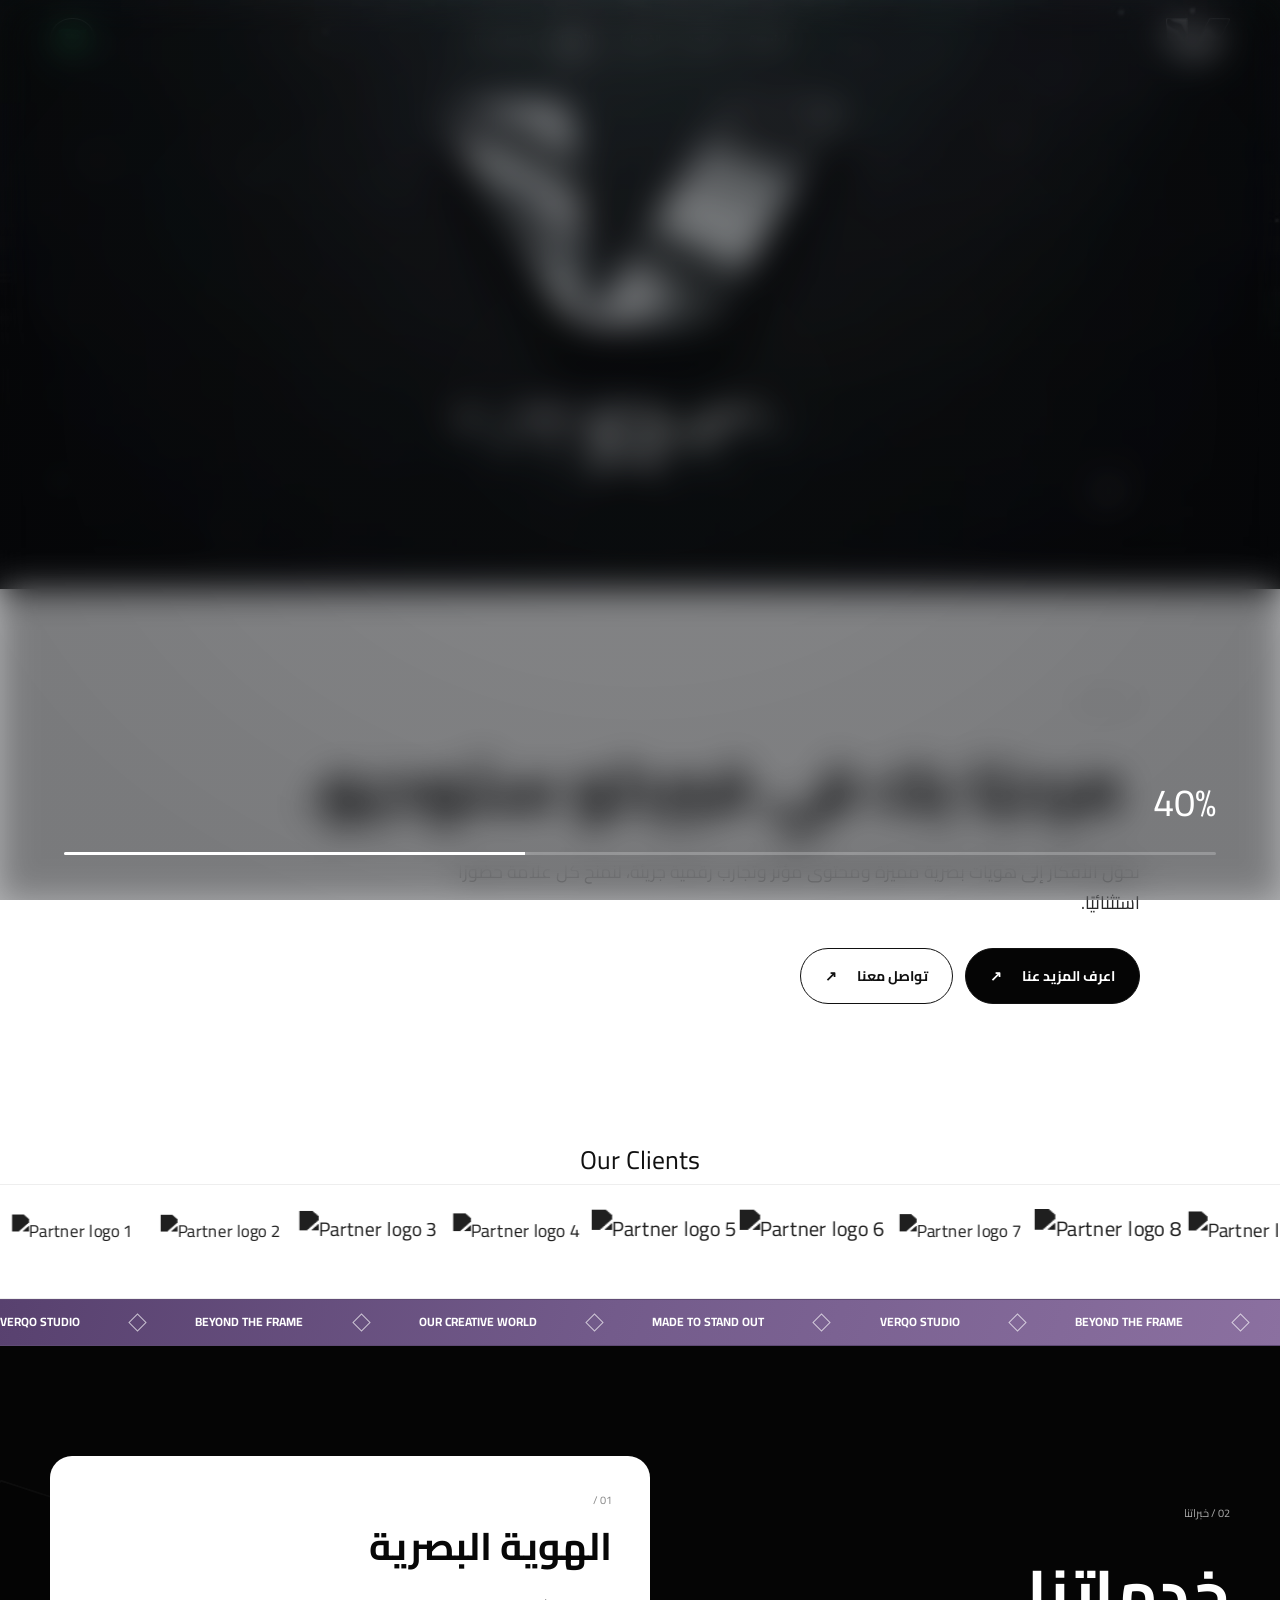
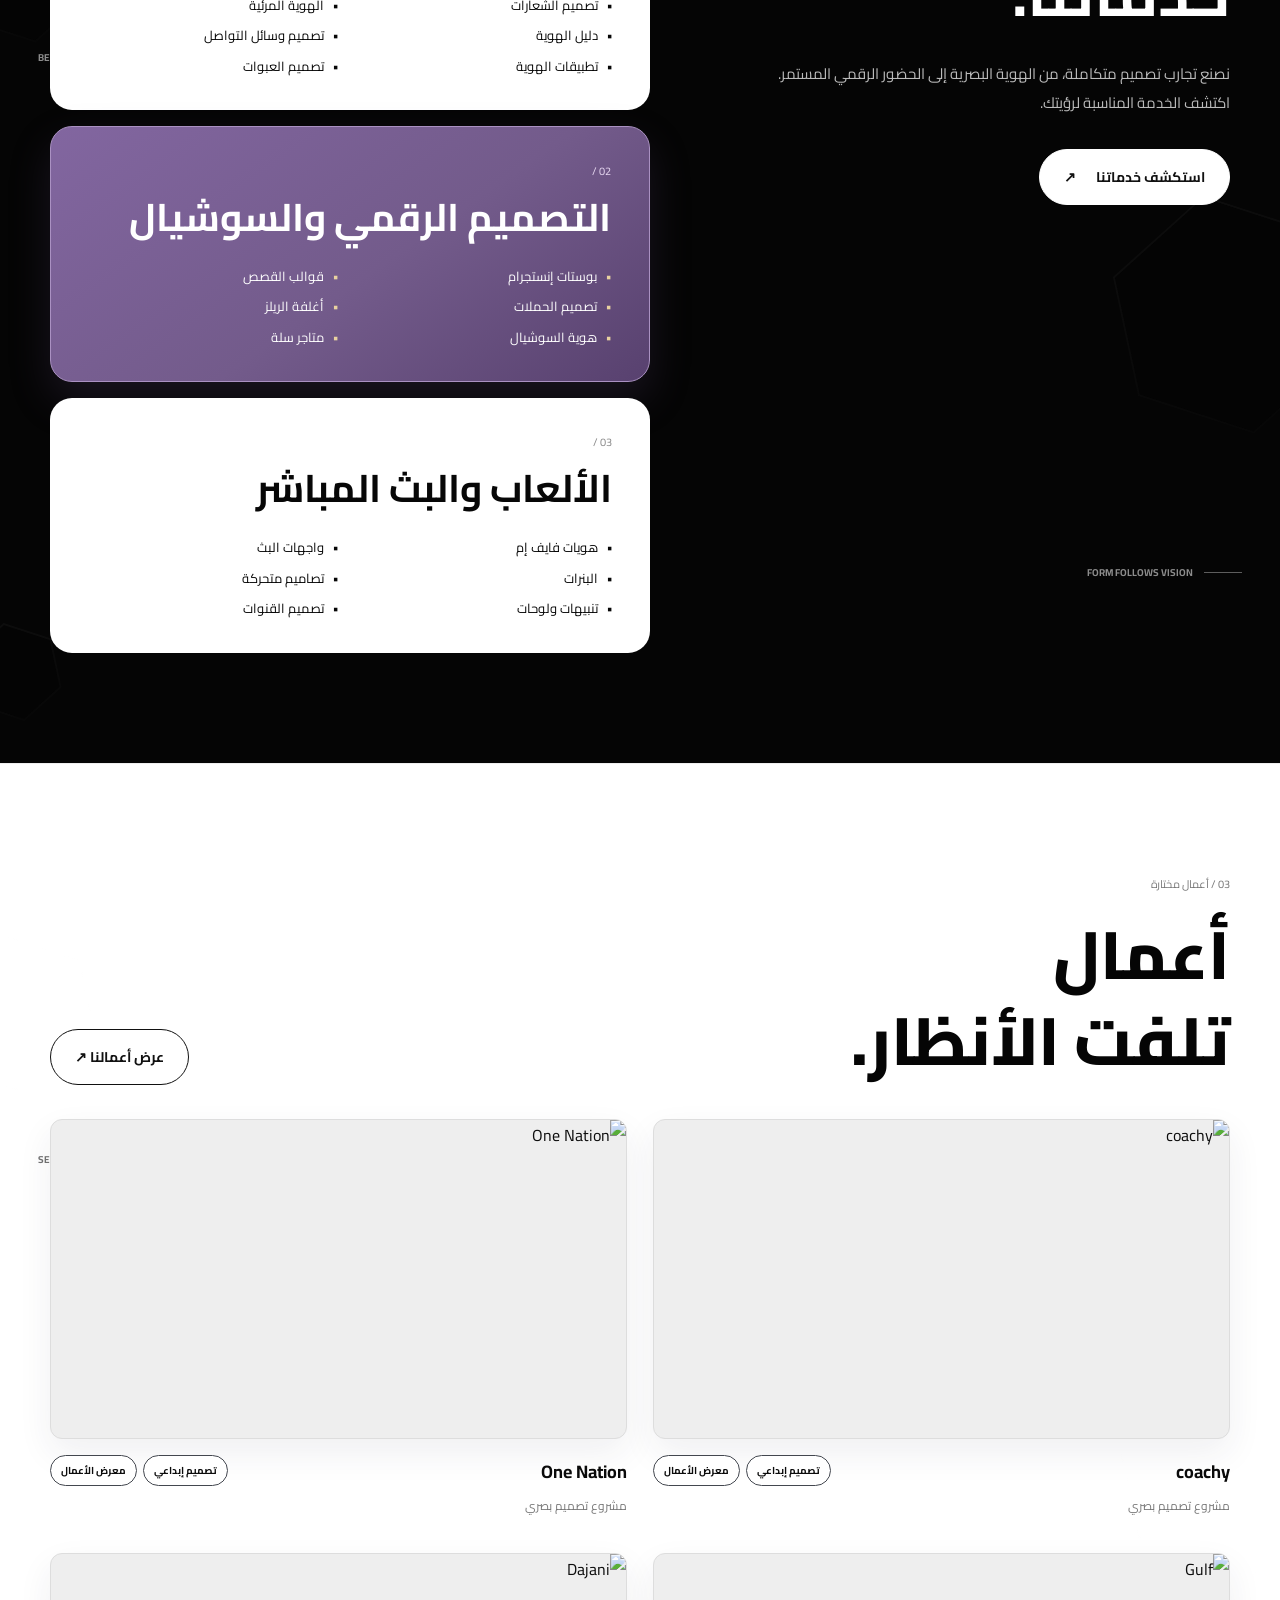
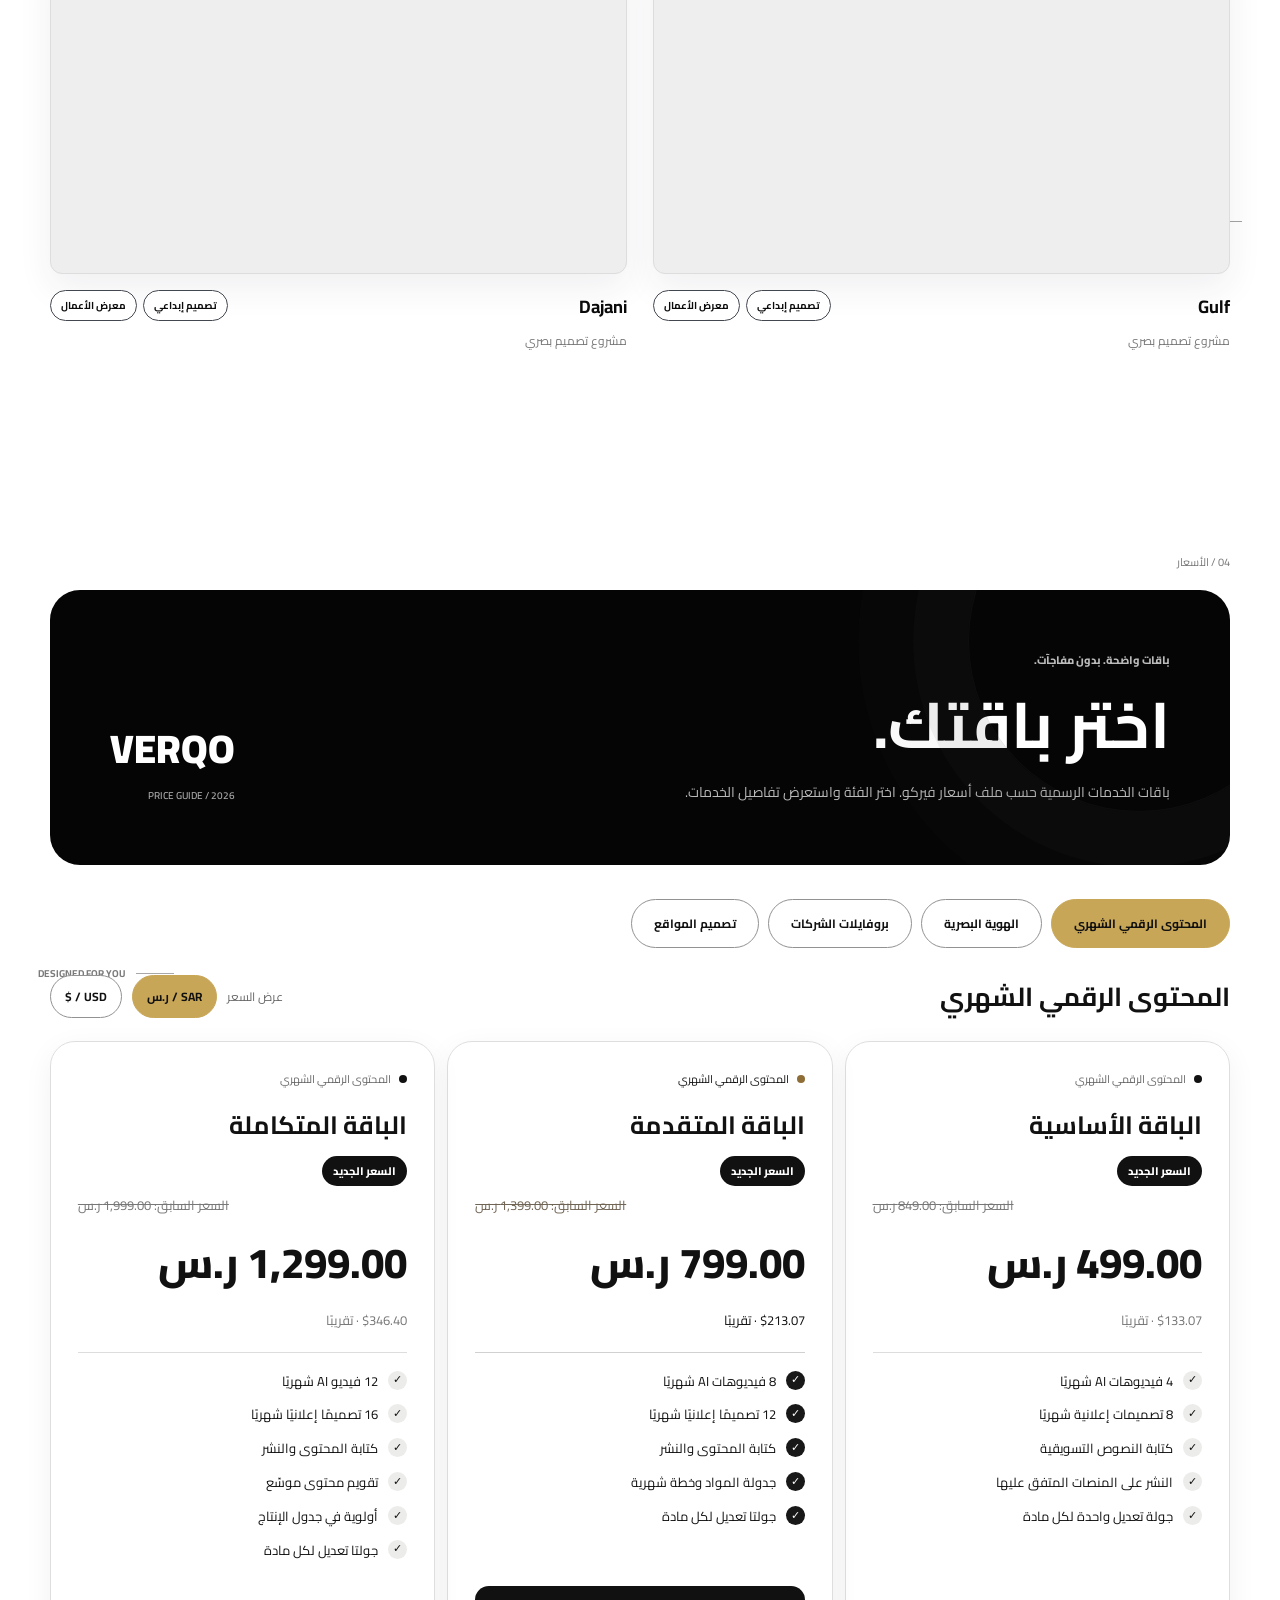
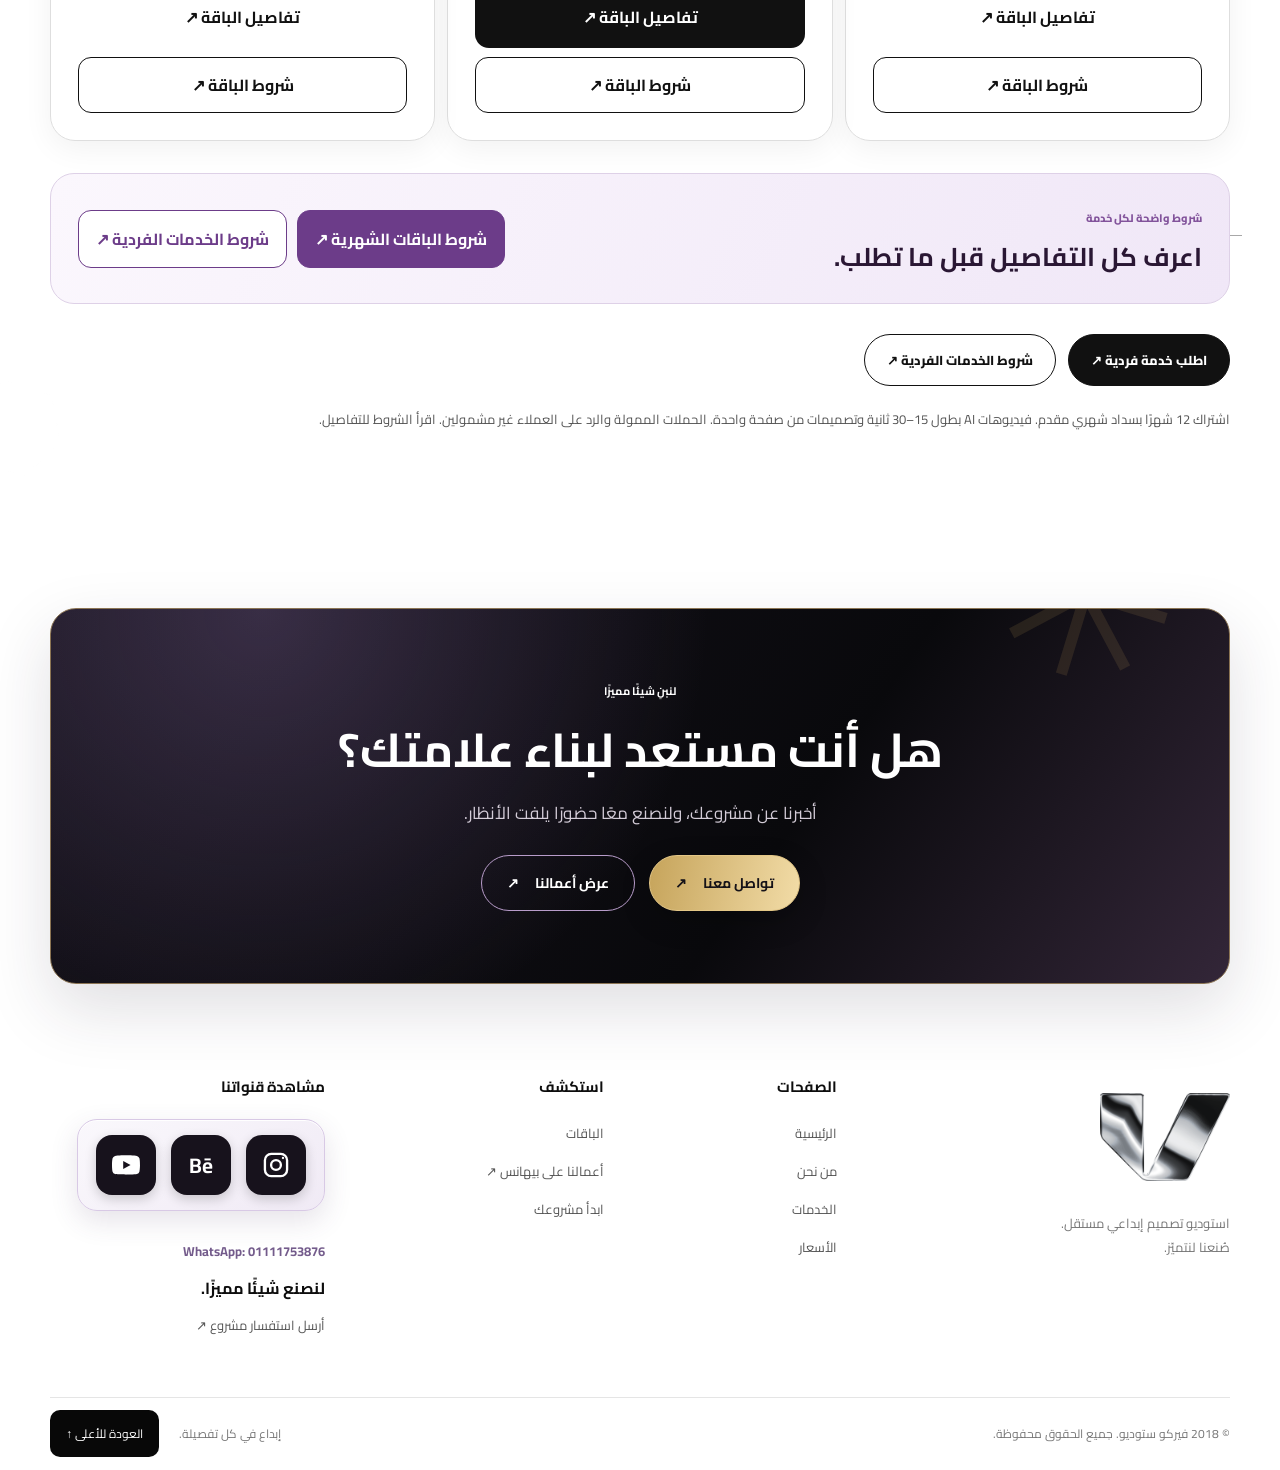
==== commit eb08460f: "Update index.html" ====
--- a/index.html
+++ b/index.html
@@ -868,6 +868,79 @@
 Verqo Studio — Where bold ideas become remarkable work.">
 <meta name="twitter:image" content="https://i.postimg.cc/9XSpJjxd/hero-slide-3.png">
 <!-- End social link preview -->
+<style>
+/* VERQO 2026 illustrated pricing and transparent terms */
+.package{overflow:hidden;position:relative}
+.package-visual{margin:-30px -30px 23px;overflow:hidden;position:relative;aspect-ratio:1.9;background:linear-gradient(145deg,#111 0%,#1b1b1b 40%,#f6f6f6 40%,#ffffff 100%);border-bottom:1px solid #d9d9d9}
+.package-visual::after{content:"";position:absolute;inset:0;background:linear-gradient(180deg,rgba(255,255,255,.02),rgba(0,0,0,.04));pointer-events:none}
+.package-visual img{display:block;width:100%;height:100%;object-fit:cover;transition:transform .55s cubic-bezier(.2,.7,.2,1);filter:grayscale(1) contrast(1.05)}
+.package:hover .package-visual img{transform:scale(1.03)}
+.package-tier-badge{position:absolute;top:16px;right:16px;display:inline-flex;align-items:center;gap:8px;padding:8px 13px;border-radius:999px;background:rgba(255,255,255,.96);color:#111;border:1px solid rgba(0,0,0,.12);font-size:11px;font-weight:800;letter-spacing:.03em;box-shadow:0 10px 22px rgba(0,0,0,.08);backdrop-filter:blur(6px)}
+.package-tier-badge .tier-icon{display:inline-grid;place-items:center;width:24px;height:24px;border-radius:50%;background:#0e0e0e;color:#fff;font-size:13px;line-height:1}
+.package-tier-badge .tier-text{display:flex;flex-direction:column;line-height:1.1}
+.package-tier-badge .tier-text small{font-size:9px;font-weight:700;color:#696969;letter-spacing:.08em}
+.package.popular .package-visual{border-color:#d3c8b3}
+.package .package-previous{font-size:13px;color:#777;text-decoration:line-through;margin:0 0 6px;direction:ltr;text-align:start}
+.package.popular .package-previous{color:#706454}
+.package .package-promo{display:inline-flex;width:max-content;align-items:center;margin:0 0 7px;padding:5px 11px;background:#111;color:#fff;font-size:11px;border-radius:50px;font-weight:800}
+.package .other{margin-top:6px}
+.package .package-buttons{display:flex;flex-direction:column;gap:9px;margin-top:auto}
+.package .package-buttons .book{margin-top:0}
+.package .package-terms{border:1px solid #111;background:#fff;color:#111;border-radius:13px;font-weight:700;padding:12px 14px;cursor:pointer;transition:.2s}
+.package .package-terms:hover{background:#111;color:#fff;border-color:#111}
+.package .package-kicker{display:flex;align-items:center;gap:8px;font-size:11px;letter-spacing:.08em;color:#666}
+.package .package-kicker::before{content:"";display:block;width:8px;height:8px;border-radius:50%;background:#111;flex:none}
+.package.popular .package-kicker::before{background:#8f6d37}
+.pricing-terms-header{display:flex;justify-content:space-between;align-items:center;gap:22px;flex-wrap:wrap;margin:32px 0 8px;padding:27px;border:1px solid #ded1e7;background:linear-gradient(115deg,#fbf7fd,#f0e7f7);border-radius:24px;color:#2a1734}
+.pricing-terms-eyebrow{font-size:11px;font-weight:800;letter-spacing:.08em;color:#82539b}
+.pricing-terms-header h3{font-size:clamp(18px,2vw,27px);line-height:1.45;margin:8px 0 0}
+.pricing-terms-actions{display:flex;flex-wrap:wrap;gap:10px}
+.pricing-terms-btn{padding:13px 17px;background:#6c3c89;border:1px solid #6c3c89;color:white;font-weight:700;border-radius:13px;cursor:pointer}
+.pricing-terms-btn.secondary{background:white;color:#6c3c89}
+.drawer-package-image{margin:4px 0 20px;aspect-ratio:2.1;border-radius:16px;overflow:hidden;background:#251729}
+.drawer-package-image img{height:100%;width:100%;object-fit:cover}
+.drawer-terms-btn{width:100%;border:1px solid #8e67aa;color:#663e83;background:#f6effa;border-radius:13px;padding:14px;margin:2px 0 12px;cursor:pointer;font-weight:800}
+.terms-modal{position:fixed;inset:0;z-index:10020;display:none;align-items:center;justify-content:center;padding:16px}
+.terms-modal.show{display:flex}
+.terms-backdrop{position:absolute;inset:0;background:#050505c9;backdrop-filter:blur(8px)}
+.terms-panel{position:relative;width:min(860px,100%);max-height:min(91vh,1000px);overflow-y:auto;background:#fff;color:#17121a;border:1px solid #dcc6e9;border-radius:24px;padding:clamp(18px,3vw,36px);box-shadow:0 30px 100px #0008}
+.terms-panel-header{display:flex;align-items:flex-start;justify-content:space-between;gap:20px;border-bottom:1px solid #ede5f1;padding-bottom:18px}
+.terms-overline{font-size:10px;letter-spacing:.13em;color:#78449a;font-weight:800}
+.terms-panel h2{font-size:clamp(25px,3vw,38px);margin:8px 0 0;line-height:1.35}
+.terms-close{background:#f3eaf8;border:0;border-radius:50%;width:40px;height:40px;cursor:pointer;flex:none}
+.terms-intro{line-height:1.95;color:#5c5162;margin:22px 0}
+.terms-list{display:grid;grid-template-columns:repeat(2,minmax(0,1fr));gap:12px}
+.terms-item{border:1px solid #ece2f2;background:#fcfafd;border-radius:15px;padding:18px}
+.terms-item strong{display:block;font-size:15px;color:#51266a;margin-bottom:9px}
+.terms-item p{line-height:1.9;color:#514956;font-size:12px;margin:0}
+.terms-foot{margin:20px 0;padding:15px;background:#f7f0fa;border-radius:12px;font-size:12px;line-height:1.9;color:#47314f}
+.terms-done{background:#171017;color:#fff;border:0;border-radius:13px;width:100%;padding:15px;cursor:pointer;font-weight:800}
+@media(max-width:640px){.package-visual{margin:-15px -15px 20px}.pricing-terms-header{padding:18px}.terms-list{grid-template-columns:1fr}.pricing-terms-actions{width:100%}.pricing-terms-btn{flex:1}}
+</style>
+<style id="verqo-identity-project-visuals">
+/* Only identity cards retain artwork; do not crop user-supplied work */
+.package-grid .package{background:#fff!important;color:#111!important;border:1px solid #dedede!important;box-shadow:0 8px 30px rgba(0,0,0,.055)!important}
+.package-grid .package.popular:nth-child(2){background:#fff!important;color:#111!important;border:1px solid #dedede!important;box-shadow:0 8px 30px rgba(0,0,0,.055)!important}
+.package-grid .package.popular:nth-child(2) :is(.amount,h3,.other,.package-kicker,ul){color:#111!important}
+.package-grid .package.popular:nth-child(2) .book{background:#111!important;color:#fff!important}
+.package-visual{aspect-ratio:auto;min-height:0;margin:-30px -30px 22px!important;background:#f5f5f2!important;border-bottom:1px solid #e6e6e6!important;overflow:visible!important;padding:0!important}
+.package-visual::after{display:none!important}
+.package-visual.project-image{aspect-ratio:1.15;display:grid;place-items:center;overflow:hidden!important}
+.package-visual.project-image img{width:100%;height:100%;max-height:100%;object-fit:contain!important;filter:none!important;transform:none!important}
+.package-visual.project-embed{position:relative;aspect-ratio:1.15;overflow:hidden!important;background:#f3f3f3!important}
+.package-visual.project-embed iframe{border:0;display:block;width:100%;height:100%;background:#f3f3f3}
+.project-open-link{position:absolute;bottom:10px;left:10px;right:10px;z-index:2;display:flex;align-items:center;justify-content:center;gap:8px;padding:11px 15px;background:#101010;color:#fff!important;border-radius:11px;font-size:12px;font-weight:700;text-decoration:none;box-shadow:0 6px 20px #0004}
+.project-open-link:hover{background:#333}
+.package-visual .package-tier-badge{z-index:3;top:12px;right:12px;font-size:10px;padding:5px 9px}
+.package-visual .package-tier-badge .tier-icon{font-size:13px;width:20px;height:20px}
+.package-grid .package .package-kicker{letter-spacing:0}
+.drawer-package-image:empty{display:none!important}
+.drawer-package-image{background:#f5f5f2!important;aspect-ratio:auto!important;margin:5px 0 20px!important;overflow:hidden;border:1px solid #e7e7e7}
+.drawer-package-image img{width:100%;height:auto;object-fit:contain!important}
+.drawer-package-image iframe{display:block;width:100%;height:320px;border:0}
+.drawer-package-image a{display:block;text-align:center;padding:10px;color:#111;font-size:13px;font-weight:700}
+@media(max-width:640px){.package-visual{margin:-15px -15px 20px!important}.package-visual.project-embed,.package-visual.project-image{aspect-ratio:1.18}}
+</style>
 </head>
 <body>
 
@@ -902,7 +975,7 @@
 <header class="site-header"><div class="container header-row">
 <a class="brand" href="#home" aria-label="Verqo Studio"><img alt="Verqo Studio" src="https://i.postimg.cc/28wb9dnR/Artboard-1.png" onerror="this.onerror=null;this.src='assets/verqo-logo.png'"></a>
 <nav class="nav" id="mainNav">
-<a href="#home" data-en="Home" data-ar="الرئيسية">Home</a><a href="#about" data-en="About" data-ar="من نحن">About</a><a href="#services" data-en="Services" data-ar="الخدمات">Services</a><a href="ar/prices/" data-en="Pricing" data-ar="الأسعار" data-route="prices">Pricing</a><a href="#contact" data-en="Contact" data-ar="تواصل معنا">Contact</a>
+<a href="#home" data-en="Home" data-ar="الرئيسية">Home</a><a href="#about" data-en="About" data-ar="من نحن">About</a><a href="#services" data-en="Services" data-ar="الخدمات">Services</a><a href="#pricing" data-en="Pricing" data-ar="الأسعار">Pricing</a><a href="#contact" data-en="Contact" data-ar="تواصل معنا">Contact</a>
 </nav>
 <div class="header-tools">
 <div class="language-switch" id="languageSwitch" role="group" aria-label="Switch language / تغيير اللغة">
@@ -978,7 +1051,8 @@
 <div class="currency-row"><strong id="categoryName"></strong><div class="right"><span data-en="DISPLAY" data-ar="عرض السعر">DISPLAY</span><button class="active" id="sarBtn" type="button">SAR / ر.س</button><button id="usdBtn" type="button">USD / $</button></div></div>
 <div class="package-grid" id="packageGrid" aria-live="polite"></div>
 <section class="verqo-order" id="verqoOrder" aria-label="Selected order" hidden><div class="verqo-order-head"><strong data-en="Your selected packages" data-ar="باقات طلبك">باقات طلبك</strong><span id="orderCount"></span></div><div id="orderItems"></div><div class="verqo-order-total"><strong data-en="Total" data-ar="الإجمالي">الإجمالي</strong><strong id="orderTotal"></strong></div><a href="#" class="order-whatsapp" id="orderWhatsapp" target="_blank" rel="noopener noreferrer" data-en="Send complete order on WhatsApp ↗" data-ar="أرسل الطلب كاملًا على واتساب ↗">أرسل الطلب كاملًا على واتساب ↗</a></section>
-<div class="price-actions"><a class="custom-action" href="https://wa.me/201111753876?text=Hello%20Verqo%20Studio%2C%20I%20would%20like%20a%20custom%20quote." target="_blank" rel="noopener noreferrer" data-en="Build a custom request ↗" data-ar="اطلب خدمة فردية ↗">اطلب خدمة فردية ↗</a><a class="custom-action secondary" href="ar/prices/" data-route="prices" data-en="Explore all pricing ↗" data-ar="استعرض جميع الأسعار ↗">استعرض جميع الأسعار ↗</a></div>
+<div class="pricing-terms-header"><div><span class="pricing-terms-eyebrow" data-en="TRANSPARENT SERVICE TERMS" data-ar="شروط واضحة لكل خدمة">شروط واضحة لكل خدمة</span><h3 data-en="Know what's included before you order." data-ar="اعرف كل التفاصيل قبل ما تطلب.">اعرف كل التفاصيل قبل ما تطلب.</h3></div><div class="pricing-terms-actions"><button type="button" class="pricing-terms-btn" data-open-terms="monthly" data-en="Monthly package terms ↗" data-ar="شروط الباقات الشهرية ↗">شروط الباقات الشهرية ↗</button><button type="button" class="pricing-terms-btn secondary" data-open-terms="project" data-en="One-time project terms ↗" data-ar="شروط الخدمات الفردية ↗">شروط الخدمات الفردية ↗</button></div></div>
+<div class="price-actions"><a class="custom-action" href="https://wa.me/201111753876?text=Hello%20Verqo%20Studio%2C%20I%20would%20like%20a%20custom%20quote." target="_blank" rel="noopener noreferrer" data-en="Build a custom request ↗" data-ar="اطلب خدمة فردية ↗">اطلب خدمة فردية ↗</a><button type="button" class="custom-action secondary" data-open-terms="project" data-en="Individual service terms ↗" data-ar="شروط الخدمات الفردية ↗">شروط الخدمات الفردية ↗</button></div>
 <p class="pricing-hint" id="pricingNote"></p>
 </div></section>
 
@@ -995,8 +1069,8 @@
 <footer class="footer"><div class="container">
 <div class="footer-columns">
 <div><img class="footer-new-logo" alt="Verqo Studio logo" src="https://i.postimg.cc/28wb9dnR/Artboard-1.png" onerror="this.onerror=null;this.src='assets/verqo-logo.png'"><p><span data-en="Independent creative design studio." data-ar="استوديو تصميم إبداعي مستقل.">Independent creative design studio.</span><br><span data-en="Made to stand out." data-ar="صُنعنا لنتميّز.">Made to stand out.</span></p></div>
-<div class="footer-col"><h3 data-en="Pages" data-ar="الصفحات">Pages</h3><a href="#home" data-en="Home" data-ar="الرئيسية">Home</a><a href="#about" data-en="About" data-ar="من نحن">About</a><a href="#services" data-en="Services" data-ar="الخدمات">Services</a><a href="ar/prices/" data-en="Pricing" data-ar="الأسعار" data-route="prices">Pricing</a></div>
-<div class="footer-col"><h3 data-en="Explore" data-ar="استكشف">Explore</h3><a href="ar/prices/" data-en="Our Packages" data-ar="الباقات" data-route="prices">Our Packages</a><a href="https://www.behance.net/verqo" target="_blank" rel="noopener noreferrer" data-en="Behance Portfolio ↗" data-ar="أعمالنا على بيهانس ↗">Behance Portfolio ↗</a><a href="https://wa.me/201111753876?text=Hello%20Verqo%20Studio%2C%20I%20want%20to%20start%20a%20project." target="_blank" rel="noopener noreferrer" data-en="Start a Project" data-ar="ابدأ مشروعك">Start a Project</a></div>
+<div class="footer-col"><h3 data-en="Pages" data-ar="الصفحات">Pages</h3><a href="#home" data-en="Home" data-ar="الرئيسية">Home</a><a href="#about" data-en="About" data-ar="من نحن">About</a><a href="#services" data-en="Services" data-ar="الخدمات">Services</a><a href="#pricing" data-en="Pricing" data-ar="الأسعار">Pricing</a></div>
+<div class="footer-col"><h3 data-en="Explore" data-ar="استكشف">Explore</h3><a href="#pricing" data-en="Our Packages" data-ar="الباقات">Our Packages</a><a href="https://www.behance.net/verqo" target="_blank" rel="noopener noreferrer" data-en="Behance Portfolio ↗" data-ar="أعمالنا على بيهانس ↗">Behance Portfolio ↗</a><a href="https://wa.me/201111753876?text=Hello%20Verqo%20Studio%2C%20I%20want%20to%20start%20a%20project." target="_blank" rel="noopener noreferrer" data-en="Start a Project" data-ar="ابدأ مشروعك">Start a Project</a></div>
 <div><h3 data-en="Watch Our Channels" data-ar="مشاهدة قنواتنا">Watch Our Channels</h3>
 <div class="footer-social-icons">
 <a aria-label="Instagram" href="https://www.instagram.com/verqostudio/" target="_blank" rel="noopener noreferrer"><svg width="23" height="23" viewBox="0 0 24 24" fill="none" stroke="currentColor" stroke-width="2" stroke-linecap="round"><rect x="2.5" y="2.5" width="19" height="19" rx="5.4"/><circle cx="12" cy="12" r="4.2"/><circle cx="18" cy="6" r="1" fill="currentColor" stroke="none"/></svg></a>
@@ -1017,27 +1091,28 @@
 <div class="overlay" id="overlay"></div>
 <aside class="drawer" id="drawer" role="dialog" aria-modal="true" aria-hidden="true" aria-label="Package details">
 <div class="drawer-top"><span>Selected package / تفاصيل الباقة</span><button class="close" id="closeDrawer" aria-label="Close">✕</button></div>
-<h3 id="drawerTitle"></h3><div class="big-price" id="drawerAmount"></div><div class="sar" id="drawerAlternate"></div>
+<h3 id="drawerTitle"></h3><div class="drawer-package-image" id="drawerPackageImage"></div><div class="big-price" id="drawerAmount"></div><div class="sar" id="drawerAlternate"></div>
 <ul id="drawerFeatures"></ul>
-<button class="cart-add" id="drawerAddCart" type="button" data-en="Add to order +" data-ar="أضف إلى طلباتي +">أضف إلى طلباتي +</button>
+<button class="drawer-terms-btn" id="drawerTerms" type="button">شروط هذه الباقة ↗</button><button class="cart-add" id="drawerAddCart" type="button" data-en="Add to order +" data-ar="أضف إلى طلباتي +">أضف إلى طلباتي +</button>
 <a class="book" id="drawerLink" href="https://wa.me/201111753876" target="_blank" rel="noopener noreferrer">REQUEST THIS PACKAGE ↗</a>
 <p class="fine" data-en="Your order details and total will open in WhatsApp, ready to send. No payment is processed here." data-ar="ستظهر تفاصيل الطلب والسعر والإجمالي في رسالة واتساب جاهزة للإرسال. لا توجد عمليات دفع على الموقع.">Your order details and total will open in WhatsApp, ready to send. No payment is processed here.</p>
 </aside>
 
+<div class="terms-modal" id="termsModal" role="dialog" aria-modal="true" aria-hidden="true" aria-labelledby="termsTitle"><div class="terms-backdrop" id="termsBackdrop"></div><div class="terms-panel"><div class="terms-panel-header"><div><span class="terms-overline">VERQO STUDIO / SERVICE TERMS</span><h2 id="termsTitle"></h2></div><button type="button" id="termsClose" class="terms-close" aria-label="إغلاق">✕</button></div><p id="termsIntro" class="terms-intro"></p><div class="terms-list" id="termsList"></div><div class="terms-foot" id="termsFoot"></div><button type="button" class="terms-done" id="termsDone">فهمت، العودة للباقات</button></div></div>
 <script>
 /* VERQO price list 2026 — SAR. Edit prices here. */
 window.groups=[
 {id:"monthly",en:"Monthly Content",ar:"المحتوى الرقمي الشهري",
- note_en:"",
- note_ar:"",
+ note_en:"12-month subscription, paid monthly in advance. 15–30 second AI videos, one-page ad designs. Paid ads and customer messages are excluded. See the terms button for full details.",
+ note_ar:"اشتراك 12 شهرًا بسداد شهري مقدم. فيديوهات AI بطول 15–30 ثانية وتصميمات من صفحة واحدة. الحملات الممولة والرد على العملاء غير مشمولين. اقرأ الشروط للتفاصيل.",
  packs:[
- {en:"Essential",ar:"الباقة الأساسية",sar:849,
+ {en:"Essential",ar:"الباقة الأساسية",sar:499,
   enf:["4 AI videos per month","8 ad designs per month","Marketing copywriting","Publishing on agreed platforms","One revision round per item"],
   arf:["4 فيديوهات AI شهريًا","8 تصميمات إعلانية شهريًا","كتابة النصوص التسويقية","النشر على المنصات المتفق عليها","جولة تعديل واحدة لكل مادة"]},
- {en:"Professional",ar:"الباقة المتقدمة",sar:1399,
+ {en:"Professional",ar:"الباقة المتقدمة",sar:799,
   enf:["8 AI videos per month","12 ad designs per month","Content writing and publishing","Post scheduling and monthly plan","Two revision rounds per item"],
   arf:["8 فيديوهات AI شهريًا","12 تصميمًا إعلانيًا شهريًا","كتابة المحتوى والنشر","جدولة المواد وخطة شهرية","جولتا تعديل لكل مادة"]},
- {en:"Premium",ar:"الباقة المتكاملة",sar:1999,
+ {en:"Premium",ar:"الباقة المتكاملة",sar:1299,
   enf:["12 AI videos per month","16 ad designs per month","Content writing and publishing","Expanded content calendar","Production priority","Two revision rounds per item"],
   arf:["12 فيديو AI شهريًا","16 تصميمًا إعلانيًا شهريًا","كتابة المحتوى والنشر","تقويم محتوى موسّع","أولوية في جدول الإنتاج","جولتا تعديل لكل مادة"]}
  ]},
@@ -1045,13 +1120,13 @@
  note_en:"One-time projects, no monthly subscription. Each price covers only the items listed in its tier.",
  note_ar:"مشروعات مستقلة بدون اشتراك شهري. السعر يشمل العناصر المحددة في كل مستوى فقط.",
  packs:[
- {en:"Basic Identity",ar:"الهوية الأساسية",sar:999,
+ {en:"Basic Identity",ar:"الهوية الأساسية",sar:499,
   enf:["Professional logo design","Brand colors and fonts","Business card and email signature"],
   arf:["تصميم شعار احترافي","ألوان وخطوط الهوية","بطاقة عمل وتوقيع إلكتروني"]},
- {en:"Professional Identity",ar:"الهوية الاحترافية",sar:1999,
+ {en:"Professional Identity",ar:"الهوية الاحترافية",sar:999,
   enf:["Everything in Basic","Office stationery and social media templates","Short visual brand guide"],
   arf:["جميع عناصر الباقة الأساسية","مطبوعات مكتبية وقوالب للسوشيال ميديا","دليل هوية بصري مختصر"]},
- {en:"Complete Identity",ar:"الهوية المتكاملة",sar:3999,
+ {en:"Complete Identity",ar:"الهوية المتكاملة",sar:1999,
   enf:["Everything in Professional","Extended brand guide and extra applications","Short company presentation"],
   arf:["جميع عناصر الباقة الاحترافية","دليل هوية موسع وتطبيقات إضافية","عرض تقديمي مختصر للشركة"]}
  ]},
@@ -1059,13 +1134,13 @@
  note_en:"Price covers page design, organizing the client's text and images, and a final PDF. Writing content from scratch, translation, extra pages and custom artwork are priced separately. Independent of brand identity design.",
  note_ar:"السعر يشمل تصميم الصفحات وتنظيم النصوص والصور التي يقدمها العميل وتجهيز ملف PDF نهائي. إعداد المحتوى من الصفر والترجمة والصفحات الإضافية والأعمال الفنية الخاصة تُسعّر باتفاق مستقل. الخدمة مستقلة عن تصميم الهوية البصرية.",
  packs:[
- {en:"Up to 10 pages",ar:"حتى 10 صفحات",sar:690,
+ {en:"Up to 10 pages",ar:"حتى 10 صفحات",sar:199,
   enf:["Consistent page design","Layout of client-provided text and images","Final PDF ready to share"],
   arf:["تصميم صفحات متناسقة","تنظيم النصوص والصور المقدمة من العميل","ملف PDF نهائي جاهز للمشاركة"]},
- {en:"Up to 15 pages",ar:"حتى 15 صفحة",sar:990,
+ {en:"Up to 15 pages",ar:"حتى 15 صفحة",sar:299,
   enf:["Consistent page design","Layout of client-provided text and images","Final PDF ready to share"],
   arf:["تصميم صفحات متناسقة","تنظيم النصوص والصور المقدمة من العميل","ملف PDF نهائي جاهز للمشاركة"]},
- {en:"Up to 20 pages",ar:"حتى 20 صفحة",sar:1290,
+ {en:"Up to 20 pages",ar:"حتى 20 صفحة",sar:399,
   enf:["Consistent page design","Layout of client-provided text and images","Final PDF ready to share"],
   arf:["تصميم صفحات متناسقة","تنظيم النصوص والصور المقدمة من العميل","ملف PDF نهائي جاهز للمشاركة"]}
  ]},
@@ -1073,10 +1148,10 @@
  note_en:"Stores and custom websites are priced separately by required features and integrations. Hosting, domain, licenses, future services and ongoing maintenance are not included unless stated in the quote.",
  note_ar:"المتاجر والمواقع المخصصة تُسعّر بشكل مستقل حسب الوظائف والتكاملات المطلوبة. الاستضافة واسم النطاق والتراخيص والخدمات المستقبلية والصيانة المستمرة ليست ضمن أسعار التصميم ما لم تُذكر في العرض.",
  packs:[
- {en:"Company Website",ar:"موقع تعريفي للشركة",sar:1790,
+ {en:"Company Website",ar:"موقع تعريفي للشركة",sar:999,
   enf:["Up to 5 pages","Mobile-responsive design","Services and contact pages","Site prepared for publishing"],
   arf:["حتى 5 صفحات","تصميم متجاوب مع الجوال","صفحات الخدمات والتواصل","تجهيز الموقع للنشر"]},
- {en:"Professional Business Site",ar:"موقع أعمال احترافي",sar:2990,
+ {en:"Professional Business Site",ar:"موقع أعمال احترافي",sar:1999,
   enf:["Up to 10 pages","Services and projects sections","WhatsApp link and contact form","Custom interface for the company"],
   arf:["حتى 10 صفحات","أقسام للخدمات والمشروعات","ربط واتساب ونموذج تواصل","واجهة مخصصة للشركة"]}
  ]}
@@ -1088,6 +1163,60 @@
 const fmt=n=>Number(n).toLocaleString('en-US',{minimumFractionDigits:2,maximumFractionDigits:2});
 const trans=(e,a)=>language==='ar'?a:e;
 const money=(s,u=currency)=>u==='SAR'?fmt(s)+' '+trans('SAR','ر.س'):'$'+fmt(s/3.75);
+
+const VERQO_BASIC_IDENTITY_IMAGE='[data-uri]';
+const identityProjectLinks={1:'https://www.behance.net/gallery/234942799/StorageX-Logo-Branding',2:'https://www.behance.net/gallery/243619581/Brand-Identity-Peak-Presence'};
+function identityProjectUrl(index,embed){if(!embed)return identityProjectLinks[index]||'#';return 'https://www.behance.net/embed/project/'+(index===1?'234942799':'243619581')+'?ilo0=1'}
+
+
+
+/* Package illustrations: custom abstract editorial visuals, not examples of delivered client work. */
+const oldRates={monthly:[849,1399,1999],identity:[999,1999,3999],profile:[399,599,799],web:[1790,2990]};
+const themeOf={monthly:['#0f0f0f','#f4f4f4'],identity:['#0f0f0f','#f4f4f4'],profile:['#0f0f0f','#f4f4f4'],web:['#0f0f0f','#f4f4f4']};
+function tierBadge(index){
+ const badges=[
+  {icon:'🏷',en:'ESSENTIAL',ar:'أساسية',subEn:'STARTER PLAN',subAr:'الخيار الأساسي'},
+  {icon:'◆',en:'DIAMOND',ar:'متقدمة',subEn:'MOST POPULAR',subAr:'الأكثر طلبًا'},
+  {icon:'👑',en:'PREMIUM',ar:'متكاملة',subEn:'FULL PACKAGE',subAr:'الباقة الكاملة'}
+ ];
+ return badges[index]||badges[Math.min(index,2)];
+}
+function packageImage(g,p,index){
+ const typeLabel=({monthly:'MONTHLY CONTENT',identity:'BRAND IDENTITY',profile:'COMPANY PROFILE',web:'WEBSITE DESIGN'})[g.id]||'VERQO SERVICES';
+ const b=tierBadge(index);
+ let shapes='';
+ if(g.id==='monthly')shapes=' <rect x="422" y="66" width="226" height="142" rx="18" fill="#fff" stroke="#d7d7d7"/> <rect x="446" y="92" width="78" height="78" rx="12" fill="#111"/> <path d="M475 109L509 131L475 153Z" fill="#fff"/> <rect x="543" y="98" width="80" height="10" rx="5" fill="#111"/> <rect x="543" y="121" width="62" height="8" rx="4" fill="#5c5c5c"/> <rect x="543" y="141" width="70" height="8" rx="4" fill="#8b8b8b"/> <rect x="446" y="187" width="177" height="6" rx="3" fill="#d3d3d3"/>';
+ else if(g.id==='identity')shapes=' <circle cx="548" cy="138" r="78" fill="none" stroke="#111" stroke-width="14"/> <path d="M548 86L591 164H505Z" fill="#111"/> <circle cx="548" cy="137" r="20" fill="#fff" stroke="#111" stroke-width="6"/> <rect x="613" y="75" width="58" height="58" rx="12" fill="#fff" stroke="#d7d7d7"/> <rect x="625" y="147" width="52" height="8" rx="4" fill="#111"/> <rect x="625" y="164" width="42" height="8" rx="4" fill="#8d8d8d"/>';
+ else if(g.id==='profile')shapes=' <rect x="445" y="61" width="126" height="166" rx="10" fill="#fff" stroke="#d8d8d8" transform="rotate(-6 445 61)"/> <rect x="473" y="88" width="72" height="28" rx="4" fill="#111"/> <path d="M476 134H544M476 150H544M476 166H530" stroke="#6f6f6f" stroke-width="6"/> <rect x="540" y="68" width="132" height="162" rx="10" fill="#fff" stroke="#d8d8d8" transform="rotate(6 540 68)"/> <rect x="571" y="94" width="67" height="48" rx="6" fill="#111"/> <path d="M571 159H637M571 175H627" stroke="#8b8b8b" stroke-width="6"/>';
+ else shapes=' <rect x="429" y="58" width="254" height="156" rx="18" fill="#fff" stroke="#d8d8d8"/> <rect x="429" y="58" width="254" height="24" rx="16" fill="#111"/> <circle cx="450" cy="70" r="4" fill="#fff"/> <circle cx="464" cy="70" r="4" fill="#fff"/> <circle cx="478" cy="70" r="4" fill="#fff"/> <rect x="451" y="101" width="110" height="64" rx="8" fill="#111"/> <rect x="578" y="102" width="77" height="9" rx="4" fill="#111"/> <rect x="578" y="122" width="61" height="7" rx="3" fill="#8a8a8a"/> <rect x="578" y="139" width="70" height="7" rx="3" fill="#b4b4b4"/> <rect x="578" y="157" width="54" height="7" rx="3" fill="#d0d0d0"/>';
+ const svg='<svg xmlns="http://www.w3.org/2000/svg" width="720" height="360" viewBox="0 0 720 360"> <defs> <linearGradient id="bg" x1="0" x2="1" y1="0" y2="1"><stop stop-color="#0c0c0c"/><stop offset=".54" stop-color="#191919"/><stop offset=".54" stop-color="#f2f2f2"/><stop offset="1" stop-color="#ffffff"/></linearGradient> <pattern id="grid" width="24" height="24" patternUnits="userSpaceOnUse"><path d="M24 0H0V24" fill="none" stroke="#000" stroke-opacity=".045"/></pattern> </defs> <rect width="720" height="360" fill="url(#bg)"/> <rect x="0" y="0" width="720" height="360" fill="url(#grid)"/> <path d="M0 244H720" stroke="#dcdcdc" stroke-width="1"/> <text x="42" y="70" fill="#ffffff" font-size="22" font-family="Arial" letter-spacing="6">VERQO STUDIO</text> <text x="42" y="112" fill="#f4f4f4" font-size="14" font-family="Arial" letter-spacing="2.8">'+typeLabel+'</text> <rect x="42" y="145" width="170" height="52" rx="26" fill="#fff"/> <text x="69" y="177" fill="#111" font-size="18" font-family="Arial" font-weight="700">'+b.icon+' '+(index===0?'Starter':index===1?'Diamond':'Crown')+'</text> <text x="42" y="276" fill="#fff" font-size="40" font-family="Arial" font-weight="800">'+escapeXml(p.en.toUpperCase())+'</text> <text x="42" y="307" fill="#d7d7d7" font-size="13" font-family="Arial" letter-spacing="2">CLEAR PACKAGE / MODERN PRESENTATION</text> <path d="M42 324H284" stroke="#d0d0d0"/> '+shapes+'</svg>';
+ return 'data:image/svg+xml;charset=UTF-8,'+encodeURIComponent(svg);
+}
+function escapeXml(str){return String(str).replace(/[&<>"]/g,m=>({'&':'&amp;','<':'&lt;','>':'&gt;','"':'&quot;'}[m]));}
+const serviceTerms={
+ monthly:{titleAr:'شروط باقات المحتوى الشهرية',titleEn:'Monthly content package terms',introAr:'توضح الشروط التالية نطاق الاشتراك والمراجعات والنشر والرسوم الإضافية وفق ملف أسعار VERQO.',introEn:'The following terms outline monthly scope, revisions, publication and extras, based on the VERQO price guide.',rows:[
+ ['نطاق الخدمة','يشمل الاشتراك عدد فيديوهات AI والتصميمات وكتابة النصوص والنشر والمميزات المذكورة في الباقة المختارة فقط.','Scope','Only the videos, designs, copywriting, publishing and features explicitly included in the selected plan are covered.'],
+ ['مدة التعاقد والسداد','مدة التعاقد 12 شهرًا، ويُدفع الاشتراك مقدمًا في بداية كل شهر. يمكن تعليق التنفيذ أو النشر عند تأخر السداد، وتخضع إجراءات الإلغاء المبكر للعقد الموقع.','Term & payment','12-month contract. Payments are due at the start of each month. Work may be paused for late payment; early cancellation follows the signed contract.'],
+ ['النشر وإدارة الحسابات','النشر على الحسابات المصرح بها والجدول المتفق عليه فقط. لا تشمل الباقات الرد على الرسائل أو التعليقات أو خدمة العملاء أو إدارة المبيعات أو الحملات الممولة.','Publishing','Publishing on authorized accounts only. Replying to customers, sales management and paid campaigns are excluded.'],
+ ['حدود الإنتاج والتعديلات','مدة فيديوهات AI من 15 إلى 30 ثانية، وكل تصميم صفحة واحدة. عدد جولات التعديل حسب الباقة. إعادة العمل من الصفر بعد الاعتماد أو تجاوز النطاق بتكلفة مستقلة.','Production & revisions','AI videos are 15–30 seconds and each design is one page. Revision rounds follow the plan; major rework and out-of-scope requests cost extra.'],
+ ['الخدمات الإضافية','أي فيديو أو تصميم إضافي أو منصة نشر جديدة أو تغيير في مدة الفيديو أو مواصفاته يُسعّر بشكل منفصل بعد موافقة العميل. الهوية والمواقع والبروفايلات خدمات مستقلة.','Extras','Additional items, platforms and specification changes require separate approved quotations. Identity, websites and profiles are separate services.'],
+ ['النتائج والتسليم','لا يوجد ضمان لعدد المتابعين أو المشاهدات أو المبيعات. يعتمد التنفيذ على تزويد العميل بالملفات والموافقات وصلاحيات النشر، وقد يتغير الجدول عند تأخرها.','Results & delivery','No guaranteed followers, views or sales. Delivery depends on client assets, approvals and account access.']
+ ],footAr:'تحدد تفاصيل الإلغاء والتجديد وتسوية المستحقات بالعقد الموقع بين الطرفين.',footEn:'Cancellation, renewal and settlement details are governed by the signed agreement.'},
+ project:{titleAr:'شروط الخدمات الفردية والمشاريع',titleEn:'One-time project terms',introAr:'تنطبق على الهويات البصرية وبروفايلات الشركات والمواقع وغيرها من المشروعات المستقلة.',introEn:'Applies to visual identity, company profiles, websites and other one-time projects.',rows:[
+ ['بدء العمل','يبدأ التنفيذ بعد موافقة العميل على عرض السعر وسداد الدفعة المتفق عليها واستلام المواد اللازمة، ويحدد العرض نطاق العمل والمواعيد.','Getting started','Work starts after approval, agreed deposit and receipt of required materials. The quotation defines scope and timing.'],
+ ['التعديلات','تشمل المشروعات المنفصلة حتى 3 جولات تعديل ضمن الفكرة المعتمدة، ما لم يذكر العرض خلاف ذلك. تغيير المشروع بالكامل ليس تعديلًا عاديًا.','Revisions','Up to 3 revision rounds within the approved concept unless otherwise stated. A complete redesign is excluded.'],
+ ['الزيادات والتغييرات','زيادة الصفحات أو الوظائف أو تغيير الفكرة بعد اعتمادها أو إضافة خدمات جديدة يترتب عليها تسعير وموعد جديد بموافقة العميل.','Change requests','Extra pages, functions, new services or major concept changes require an approved additional quote and timeline.'],
+ ['التسليم والملفات','تُسلّم الملفات النهائية بالصيغ المتفق عليها، ولا تشمل ملفات المصدر المفتوحة مثل AI وPSD إلا إذا نص العرض على ذلك.','Handover & source files','Final deliverables follow agreed formats. Editable AI/PSD source files are excluded unless explicitly quoted.'],
+ ['المواد والتكاليف الخارجية','يوفر العميل المعلومات والصور والشعارات المصرح باستخدامها. الاستضافة والدومين والتراخيص وصيانة المواقع المستقبلية غير مشمولة ما لم تُذكر في العرض.','Assets & external costs','Client provides authorized materials. Hosting, domain, licenses and future maintenance are excluded unless explicitly quoted.'],
+ ['الإلغاء','تُسوّى المستحقات عند الإلغاء بعد بدء التنفيذ وفق قيمة الأعمال المنفذة والاتفاق والعقد والأنظمة المطبقة.','Cancellation','Cancellation after work begins is settled based on work performed, the agreement and applicable rules.']
+ ],footAr:'هذا عرض موجز للشروط. المرجع النهائي هو عرض السعر والعقد المعتمدان كتابيًا، بما يشمل الدفع والتسليم والإلغاء والحقوق.',footEn:'These are summary terms; the approved written quotation and contract are authoritative.'}
+};
+let termsReturnFocus=null;
+function openTerms(type){const t=serviceTerms[type]||serviceTerms.project;termsReturnFocus=document.activeElement;const ar=language==='ar';const modal=$('termsModal');modal.dir=ar?'rtl':'ltr';$('termsTitle').textContent=ar?t.titleAr:t.titleEn;$('termsIntro').textContent=ar?t.introAr:t.introEn;$('termsFoot').textContent=ar?t.footAr:t.footEn;$('termsDone').textContent=ar?'فهمت، العودة للباقات':'Got it — back to packages';const list=$('termsList');list.replaceChildren();t.rows.forEach(([ha,pa,he,pe])=>{const box=document.createElement('div');box.className='terms-item';const strong=document.createElement('strong');strong.textContent=ar?ha:he;const p=document.createElement('p');p.textContent=ar?pa:pe;box.append(strong,p);list.append(box)});modal.classList.add('show');modal.setAttribute('aria-hidden','false');$('termsClose').focus()}
+function closeTerms(){const modal=$('termsModal');modal.classList.remove('show');modal.setAttribute('aria-hidden','true');if(termsReturnFocus?.isConnected)termsReturnFocus.focus()}
+$('termsClose').onclick=closeTerms;$('termsBackdrop').onclick=closeTerms;$('termsDone').onclick=closeTerms;
+document.addEventListener('click',e=>{const b=e.target.closest('[data-open-terms]');if(b)openTerms(b.dataset.openTerms)});
+document.addEventListener('keydown',e=>{if(e.key==='Escape'&&$('termsModal').classList.contains('show'))closeTerms()});
 
 const WHATSAPP_NUMBER='201111753876';
 const orderCart=[];
@@ -1148,7 +1277,19 @@
   const mk=(t,cls,txt)=>{const e=document.createElement(t);if(cls)e.className=cls;if(txt!=null)e.textContent=txt;return e};
   const ul=mk('ul');ul.dir=language==='ar'?'rtl':'ltr';(language==='ar'?p.arf:p.enf).forEach(f=>ul.append(mk('li',0,f)));
   const b=mk('button','book',trans('VIEW PACKAGE ↗','تفاصيل الباقة ↗'));b.type='button';b.onclick=()=>openPackage(g,p);
-  c.append(mk('div','package-kicker',String(i+1).padStart(2,'0')+' / '+trans(g.en,g.ar)),mk('h3',0,trans(p.en,p.ar)),mk('div','amount',money(p.sar)),mk('div','other',money(p.sar,currency==='SAR'?'USD':'SAR')+' · '+trans('approx.','تقريبًا')),mk('div','package-line'),ul,b);
+  let visual=null;
+  if(g.id==='identity'){
+   visual=mk('div','package-visual '+(i===0?'project-image':'project-embed'));
+   if(i===0){const img=document.createElement('img');img.src=VERQO_BASIC_IDENTITY_IMAGE;img.alt=trans('Minhaj identity presentation, complete artwork','عرض هوية منهاج كاملًا بدون قص');img.loading='lazy';visual.append(img)}
+   else{const iframe=document.createElement('iframe');iframe.src=identityProjectUrl(i,true);iframe.title=trans('Behance project preview','معاينة مشروع بيهانس');iframe.loading='lazy';iframe.referrerPolicy='strict-origin-when-cross-origin';iframe.setAttribute('allowfullscreen','');visual.append(iframe);const link=document.createElement('a');link.className='project-open-link';link.target='_blank';link.rel='noopener noreferrer';link.href=identityProjectUrl(i,false);link.textContent=trans('View full project on Behance ↗','شاهد المشروع كاملًا على بيهانس ↗');visual.append(link)}
+  }
+
+  const badgeInfo=tierBadge(i);const badge=mk('span','package-tier-badge');const badgeIcon=mk('span','tier-icon',badgeInfo.icon);const badgeText=mk('span','tier-text');badgeText.innerHTML='<span>'+trans(badgeInfo.en,badgeInfo.ar)+'</span><small>'+trans(badgeInfo.subEn,badgeInfo.subAr)+'</small>';badge.append(badgeIcon,badgeText);if(visual)visual.append(badge);
+  const termsB=mk('button','package-terms',trans('Plan terms ↗','شروط الباقة ↗'));termsB.type='button';termsB.onclick=()=>openTerms(g.id==='monthly'?'monthly':'project');
+  const buttons=mk('div','package-buttons');buttons.append(b,termsB);
+  const previous=oldRates[g.id]?.[i]||0;
+  const original=mk('div','package-previous',trans('Was: ','السعر السابق: ')+money(previous));
+  if(visual)c.append(visual);c.append(mk('div','package-kicker',trans(g.en,g.ar)),mk('h3',0,trans(p.en,p.ar)),mk('div','package-promo',trans('NEW PRICE','السعر الجديد')),original,mk('div','amount',money(p.sar)),mk('div','other',money(p.sar,currency==='SAR'?'USD':'SAR')+' · '+trans('approx.','تقريبًا')),mk('div','package-line'),ul,buttons);
   grid.append(c);
   if(!RM)c.animate([{opacity:0,transform:'translateY(30px)'},{opacity:1,transform:'none'}],{duration:560,delay:i*90,easing:'cubic-bezier(.18,.7,.2,1)',fill:'both'});
  });
@@ -1161,6 +1302,13 @@
 function openPackage(g,p){
  lastFocus=document.activeElement;$('drawer').classList.add('show');$('overlay').classList.add('show');$('drawer').setAttribute('aria-hidden','false');document.body.style.overflow='hidden';
  $('drawerTitle').textContent=trans(g.en,g.ar)+' — '+trans(p.en,p.ar);
+ const imageHolder=$('drawerPackageImage');imageHolder.replaceChildren();
+ if(g.id==='identity'){
+  const ix=g.packs.indexOf(p);
+  if(ix===0){const pic=document.createElement('img');pic.src=VERQO_BASIC_IDENTITY_IMAGE;pic.alt=trans('Full identity presentation','عرض الهوية كاملًا');imageHolder.append(pic)}
+  else{const frame=document.createElement('iframe');frame.src=identityProjectUrl(ix,true);frame.title='Behance project preview';frame.loading='lazy';imageHolder.append(frame);const link=document.createElement('a');link.href=identityProjectUrl(ix,false);link.target='_blank';link.rel='noopener noreferrer';link.textContent=trans('View full project on Behance ↗','شاهد المشروع على بيهانس ↗');imageHolder.append(link)}
+ }
+$('drawerTerms').textContent=trans('Terms for this service ↗','شروط هذه الباقة ↗');$('drawerTerms').onclick=()=>openTerms(g.id==='monthly'?'monthly':'project');
  const ul=$('drawerFeatures');ul.replaceChildren();(language==='ar'?p.arf:p.enf).forEach(f=>{const li=document.createElement('li');li.textContent=f;ul.append(li)});
  $('drawer').dir=language==='ar'?'rtl':'ltr';
  $('drawerAlternate').textContent=money(p.sar,currency==='SAR'?'USD':'SAR')+' · '+trans('approx.','تقريبًا');
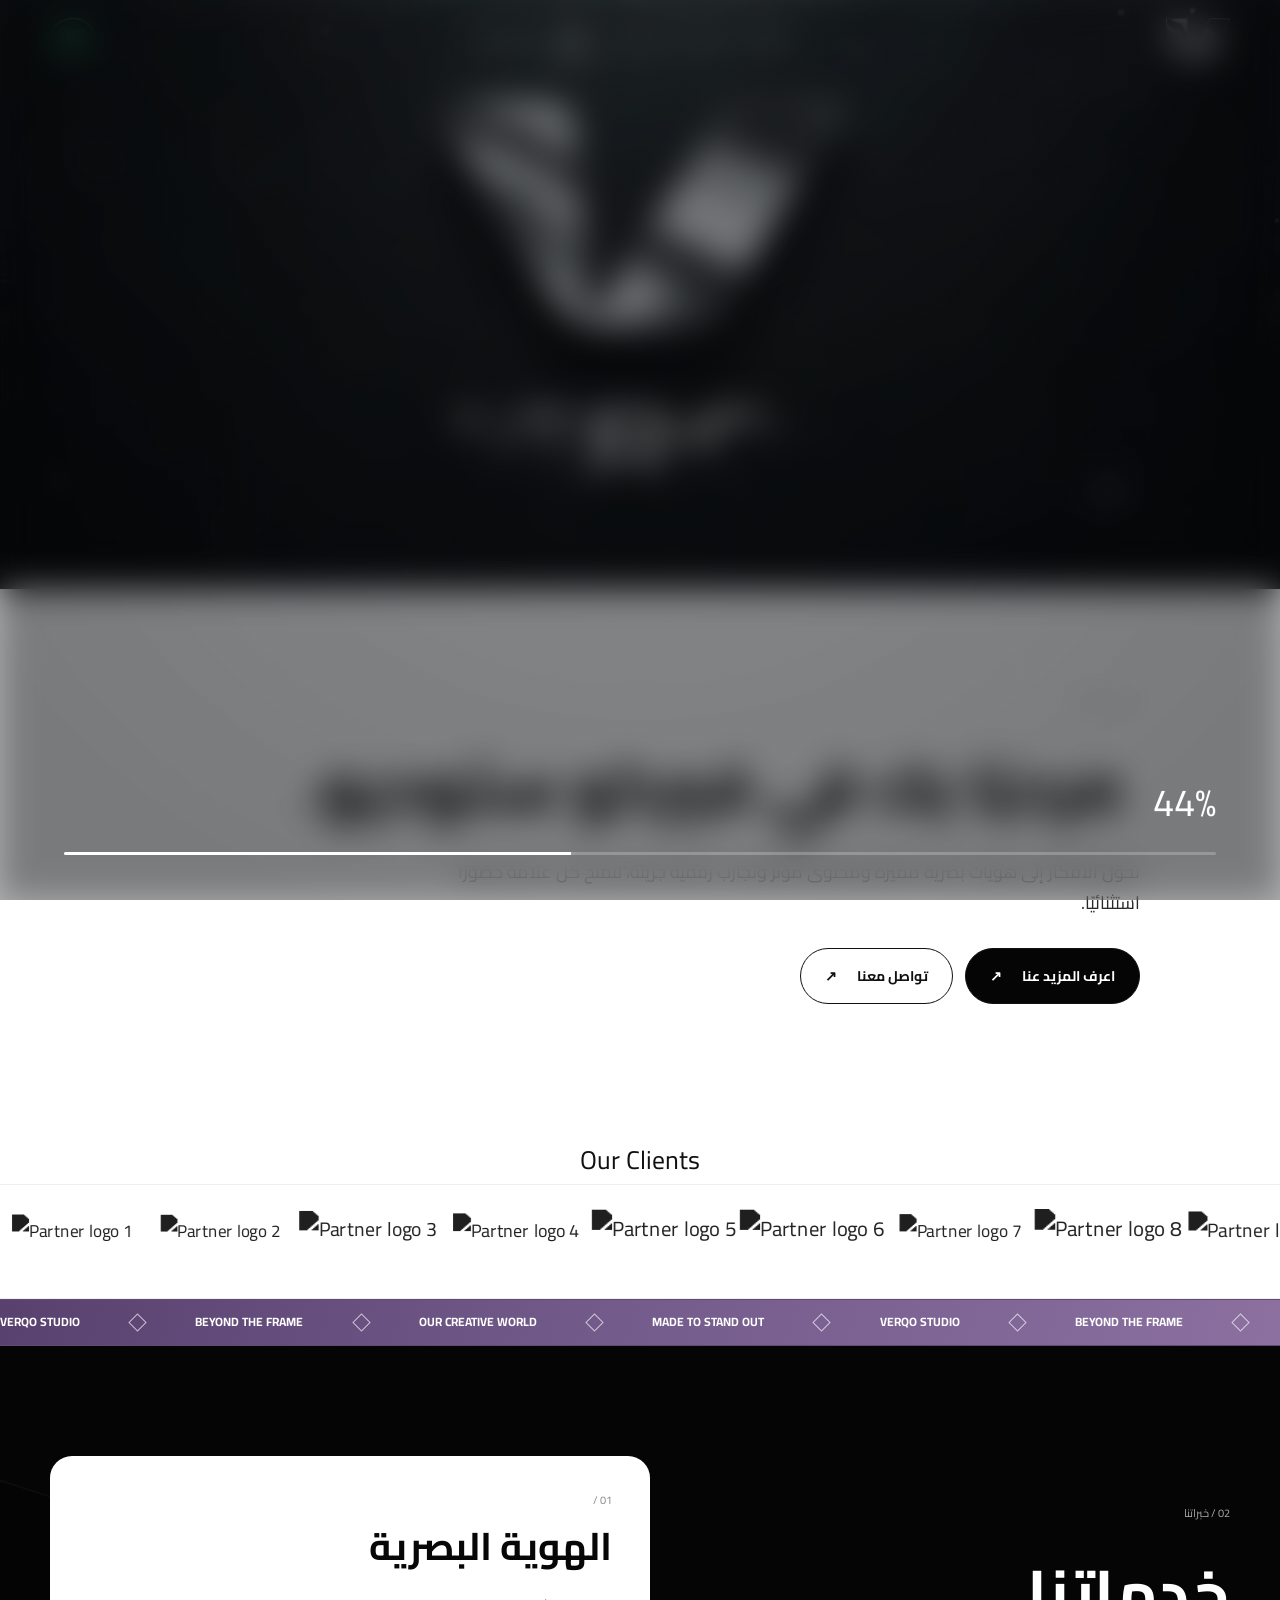
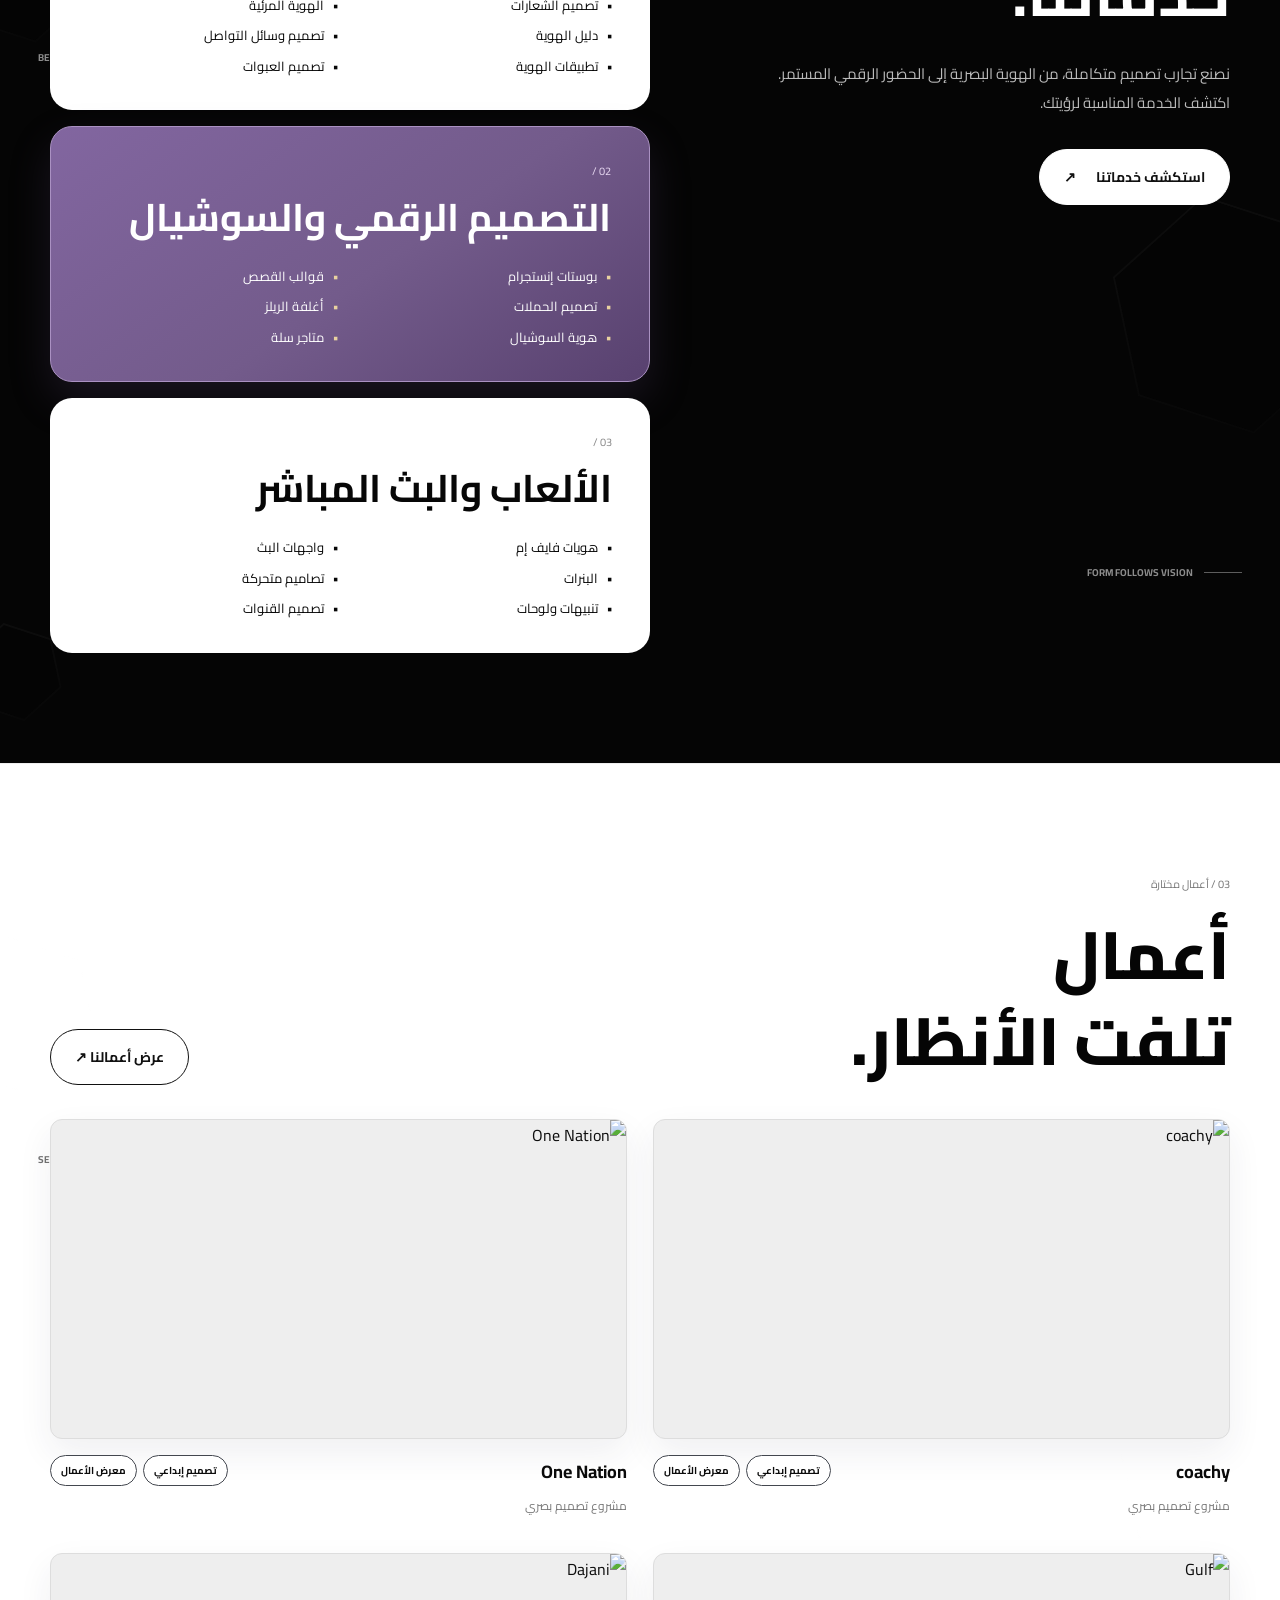
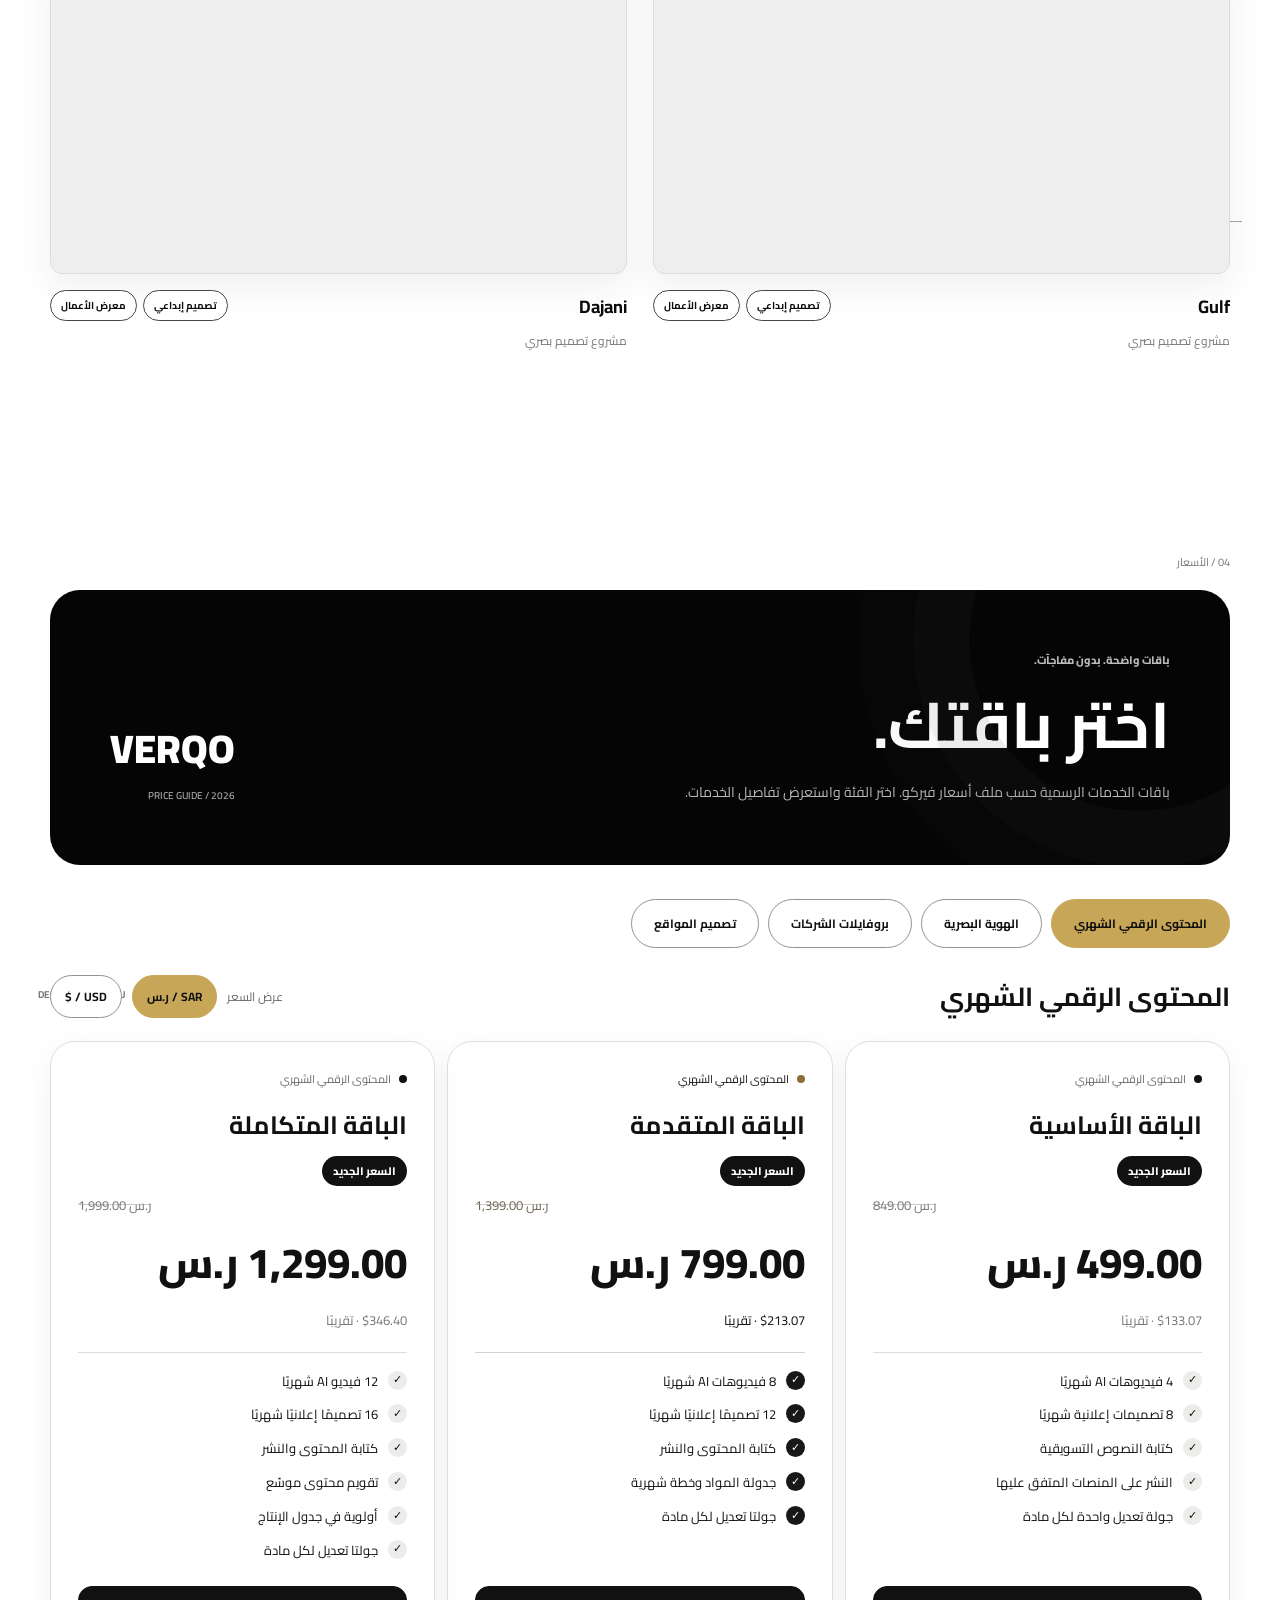
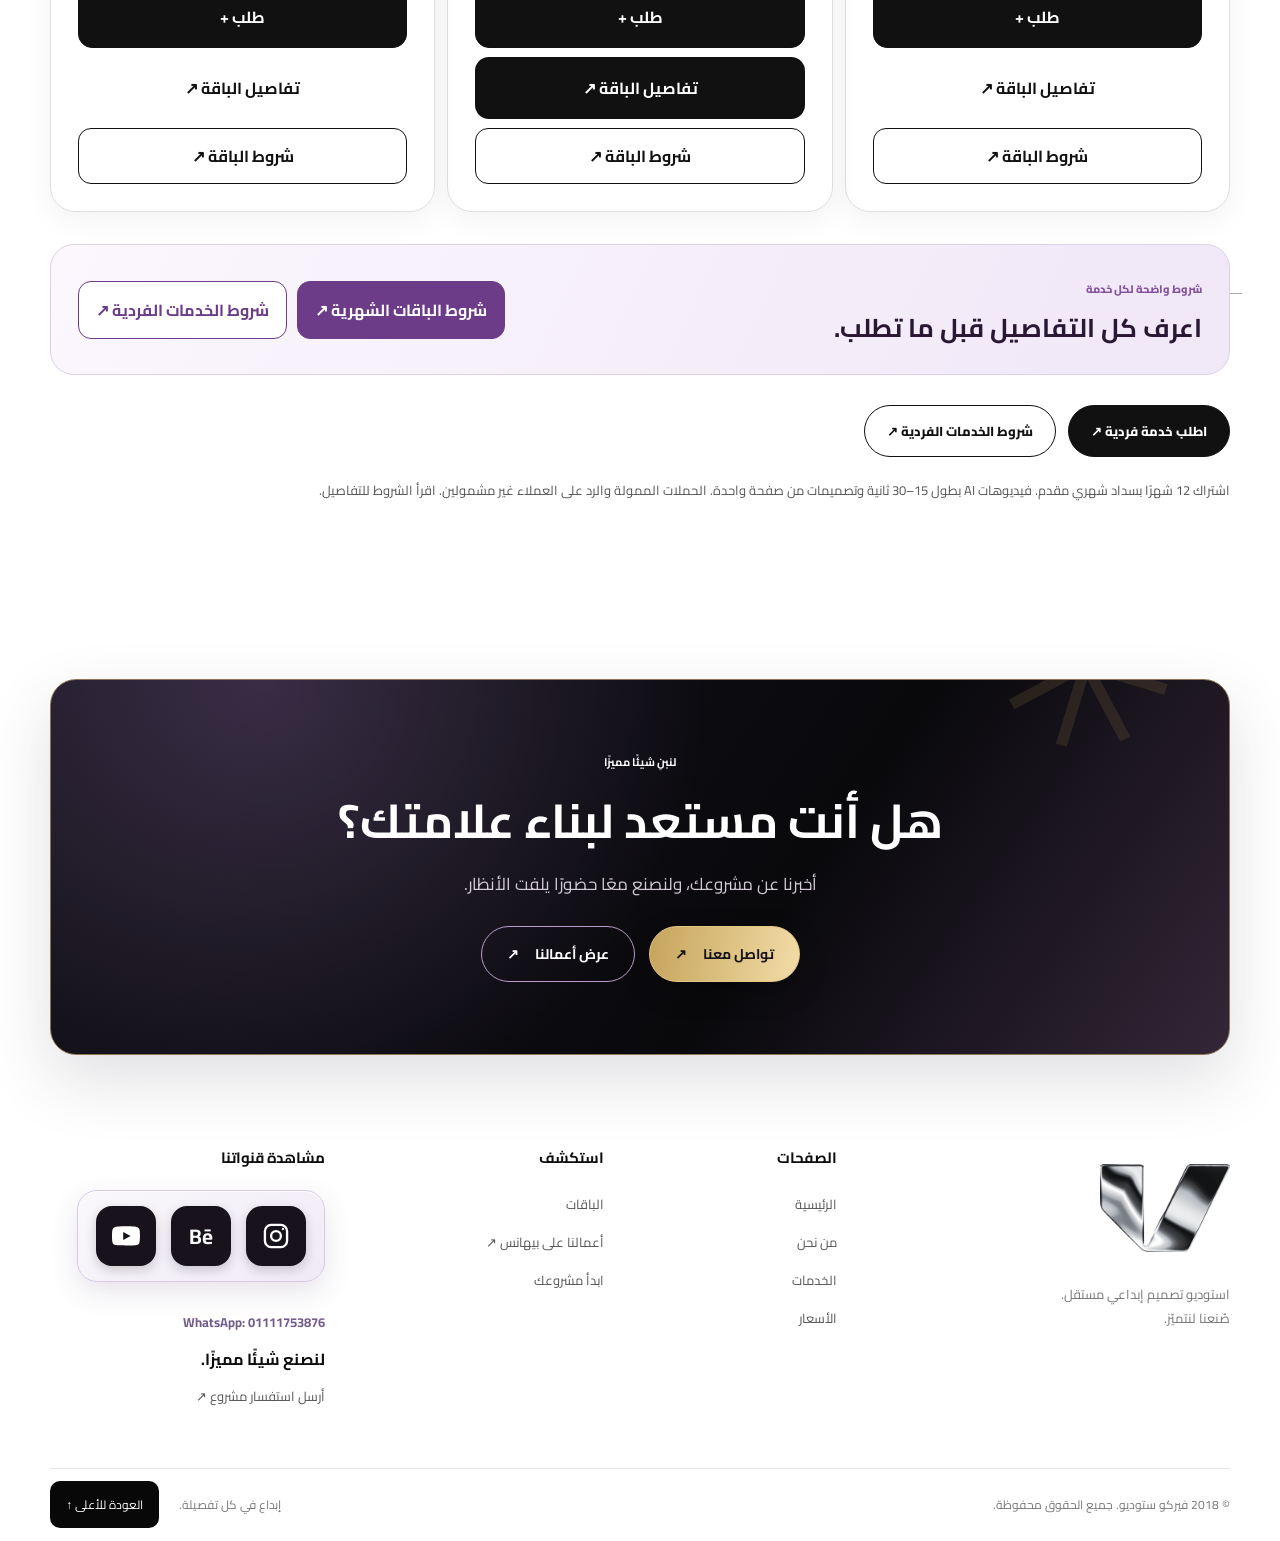
==== commit c7890df6: "Update index.html" ====
--- a/index.html
+++ b/index.html
@@ -843,6 +843,10 @@
 .red-cta .contact-actions>a.contact-portfolio{background:transparent;color:#fff;border:1px solid #b89cca;box-shadow:none}
 .red-cta .contact-actions>a:hover{background:#fff;color:#735b8b;transform:translateY(-3px)}
 @media(max-width:480px){.contact-actions{flex-direction:column}.red-cta .contact-actions>a{width:min(100%,280px)}}
+
+.package .package-request{width:100%;padding:15px;border:1px solid #111;border-radius:14px;background:#111;color:#fff;font-weight:700;cursor:pointer;transition:.2s}
+.package .package-request:hover{background:#735b8b;border-color:#735b8b;color:#fff}
+.package .package-previous{text-decoration-thickness:1px!important;text-decoration-color:rgba(110,110,110,.38)!important}
 </style>
 <!-- VERQO / Social link preview -->
 <meta name="description" content="Creative identities and distinctive visuals that make brands stand out.
@@ -880,7 +884,7 @@
 .package-tier-badge .tier-text{display:flex;flex-direction:column;line-height:1.1}
 .package-tier-badge .tier-text small{font-size:9px;font-weight:700;color:#696969;letter-spacing:.08em}
 .package.popular .package-visual{border-color:#d3c8b3}
-.package .package-previous{font-size:13px;color:#777;text-decoration:line-through;margin:0 0 6px;direction:ltr;text-align:start}
+.package .package-previous{font-size:13px;color:#777;text-decoration:line-through;text-decoration-thickness:1px;text-decoration-color:rgba(110,110,110,.38);margin:0 0 6px;direction:ltr;text-align:start}
 .package.popular .package-previous{color:#706454}
 .package .package-promo{display:inline-flex;width:max-content;align-items:center;margin:0 0 7px;padding:5px 11px;background:#111;color:#fff;font-size:11px;border-radius:50px;font-weight:800}
 .package .other{margin-top:6px}
@@ -1093,7 +1097,7 @@
 <div class="drawer-top"><span>Selected package / تفاصيل الباقة</span><button class="close" id="closeDrawer" aria-label="Close">✕</button></div>
 <h3 id="drawerTitle"></h3><div class="drawer-package-image" id="drawerPackageImage"></div><div class="big-price" id="drawerAmount"></div><div class="sar" id="drawerAlternate"></div>
 <ul id="drawerFeatures"></ul>
-<button class="drawer-terms-btn" id="drawerTerms" type="button">شروط هذه الباقة ↗</button><button class="cart-add" id="drawerAddCart" type="button" data-en="Add to order +" data-ar="أضف إلى طلباتي +">أضف إلى طلباتي +</button>
+<button class="drawer-terms-btn" id="drawerTerms" type="button">شروط هذه الباقة ↗</button><button class="cart-add" id="drawerAddCart" hidden style="display:none" type="button" data-en="Add to order +" data-ar="أضف إلى طلباتي +">أضف إلى طلباتي +</button>
 <a class="book" id="drawerLink" href="https://wa.me/201111753876" target="_blank" rel="noopener noreferrer">REQUEST THIS PACKAGE ↗</a>
 <p class="fine" data-en="Your order details and total will open in WhatsApp, ready to send. No payment is processed here." data-ar="ستظهر تفاصيل الطلب والسعر والإجمالي في رسالة واتساب جاهزة للإرسال. لا توجد عمليات دفع على الموقع.">Your order details and total will open in WhatsApp, ready to send. No payment is processed here.</p>
 </aside>
@@ -1286,9 +1290,10 @@
 
   const badgeInfo=tierBadge(i);const badge=mk('span','package-tier-badge');const badgeIcon=mk('span','tier-icon',badgeInfo.icon);const badgeText=mk('span','tier-text');badgeText.innerHTML='<span>'+trans(badgeInfo.en,badgeInfo.ar)+'</span><small>'+trans(badgeInfo.subEn,badgeInfo.subAr)+'</small>';badge.append(badgeIcon,badgeText);if(visual)visual.append(badge);
   const termsB=mk('button','package-terms',trans('Plan terms ↗','شروط الباقة ↗'));termsB.type='button';termsB.onclick=()=>openTerms(g.id==='monthly'?'monthly':'project');
-  const buttons=mk('div','package-buttons');buttons.append(b,termsB);
+  const request=mk('button','package-request',trans('Order +','طلب +'));request.type='button';request.onclick=()=>addToCart(g,p);
+  const buttons=mk('div','package-buttons');buttons.append(request,b,termsB);
   const previous=oldRates[g.id]?.[i]||0;
-  const original=mk('div','package-previous',trans('Was: ','السعر السابق: ')+money(previous));
+  const original=mk('div','package-previous',money(previous));
   if(visual)c.append(visual);c.append(mk('div','package-kicker',trans(g.en,g.ar)),mk('h3',0,trans(p.en,p.ar)),mk('div','package-promo',trans('NEW PRICE','السعر الجديد')),original,mk('div','amount',money(p.sar)),mk('div','other',money(p.sar,currency==='SAR'?'USD':'SAR')+' · '+trans('approx.','تقريبًا')),mk('div','package-line'),ul,buttons);
   grid.append(c);
   if(!RM)c.animate([{opacity:0,transform:'translateY(30px)'},{opacity:1,transform:'none'}],{duration:560,delay:i*90,easing:'cubic-bezier(.18,.7,.2,1)',fill:'both'});
@@ -1312,8 +1317,8 @@
  const ul=$('drawerFeatures');ul.replaceChildren();(language==='ar'?p.arf:p.enf).forEach(f=>{const li=document.createElement('li');li.textContent=f;ul.append(li)});
  $('drawer').dir=language==='ar'?'rtl':'ltr';
  $('drawerAlternate').textContent=money(p.sar,currency==='SAR'?'USD':'SAR')+' · '+trans('approx.','تقريبًا');
- $('drawerLink').textContent=trans('REQUEST THIS PACKAGE ↗','اطلب هذه الباقة ↗');
- $('drawerLink').href=whatsappUrl(orderMessage([cartItem(g,p)]));$('drawerLink').onclick=null;
+ $('drawerLink').textContent=trans('Order +','طلب +');
+ $('drawerLink').href='#verqoOrder';$('drawerLink').removeAttribute('target');$('drawerLink').onclick=e=>{e.preventDefault();addToCart(g,p)};
  $('drawerAddCart').textContent=trans('Add to order +','أضف إلى طلباتي +');$('drawerAddCart').onclick=()=>addToCart(g,p);
  animateNumber($('drawerAmount'),currency==='SAR'?p.sar:p.sar/3.75,currency);$('closeDrawer').focus();
 }
